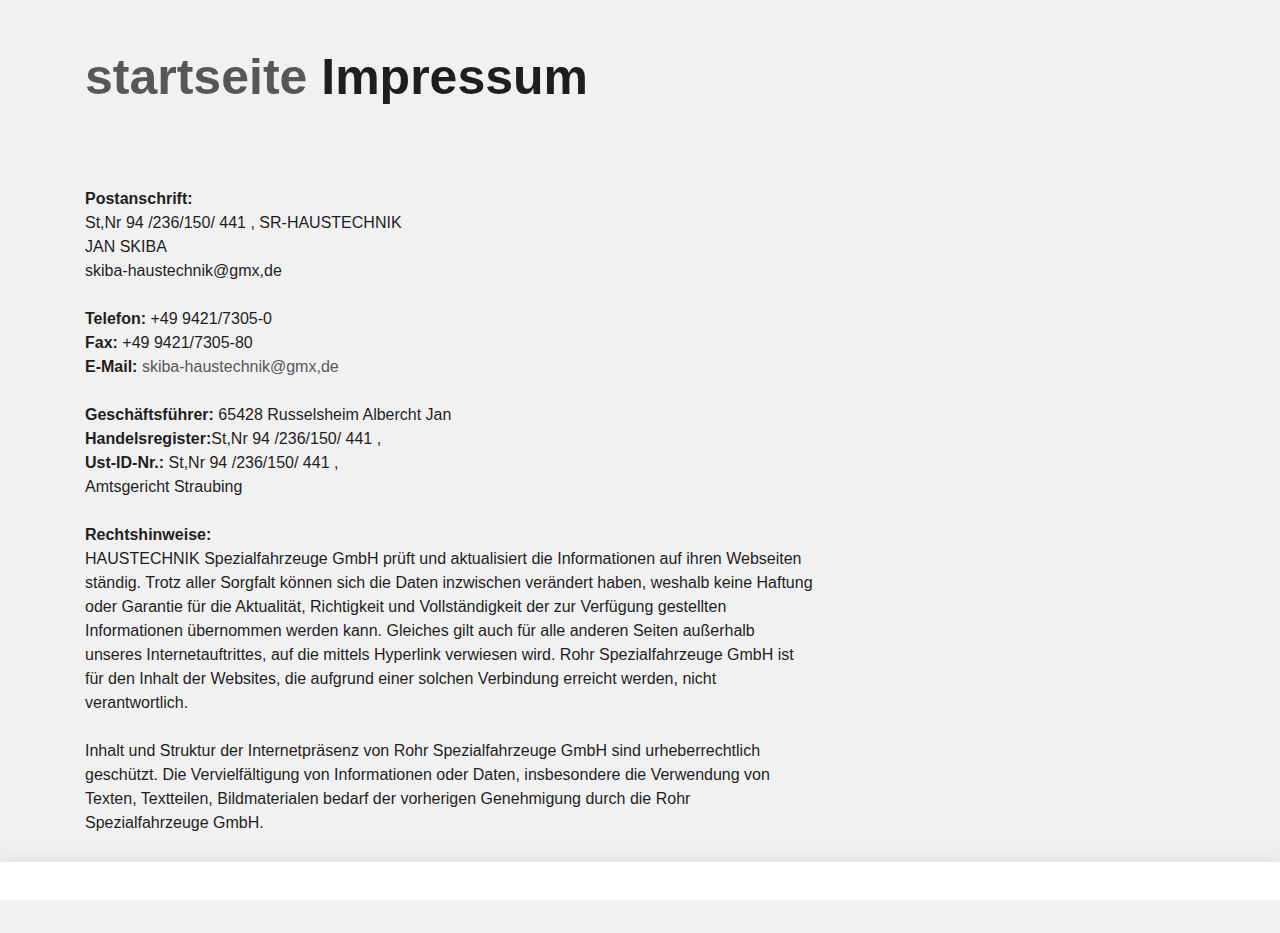
==== impressum.html @ 7ebee4a2 "Add files via upload" ====
<!DOCTYPE html>
 <html lang="de"><head><meta http-equiv="Content-Type" content="text/html; charset=UTF-8"><!--<base href="/">--><base href="."><title>Impressum - ROHR Spezialfahrzeuge</title><meta name="robots" content="index,follow,noodp"><meta name="content-language" content="de"><meta http-equiv="X-UA-Compatible" content="IE=EDGE"><meta name="og:type" content="website"><meta name="fb:app_id" content="1234567890"><meta name="robots" content="index,follow,noodp"><meta name="description" content="Die ROHR Spezialfahrzeuge GmbH aus Deutschland zählt zu den international führenden Herstellern im Bereich Kühlkofferfahrzeuge, Tankfahrzeuge, Flugfeldtankfahrzeuge und Militärtankfahrzeuge."><meta name="author" content="Rohr Spezialfahrzeuge"><meta property="og:title" content="Impressum"><meta property="og:site_name" content="ROHR Spezialfahrzeuge GmbH"><meta property="og:image" content="http://www.rohr-spezialfahrzeuge.com/facebook_og.png"><meta property="og:description" content="Die ROHR Spezialfahrzeuge GmbH aus Deutschland zählt zu den international führenden Herstellern im Bereich Kühlkofferfahrzeuge, Tankfahrzeuge, Flugfeldtankfahrzeuge und Militärtankfahrzeuge."><link rel="canonical" href="http://www.rohr-spezialfahrzeuge.com/de/impressum/"><meta name="viewport" content="width=device-width, initial-scale=1"><link rel="apple-touch-icon" sizes="180x180" href="https://www.rohr-spezialfahrzeuge.com/apple-touch-icon.png"><link rel="icon" type="image/png" href="https://www.rohr-spezialfahrzeuge.com/favicon-32x32.png" sizes="32x32"><link rel="icon" type="image/png" href="https://www.rohr-spezialfahrzeuge.com/favicon-16x16.png" sizes="16x16"><link rel="manifest" href="https://www.rohr-spezialfahrzeuge.com/manifest.json"><link rel="mask-icon" href="https://www.rohr-spezialfahrzeuge.com/safari-pinned-tab.svg" color="#d82022"><meta name="theme-color" content="#d82022"><link rel="stylesheet" href="Impressum - ROHR Spezialfahrzeuge_files/app.min.css"><style type="text/css" id="operaUserStyle"></style><link rel="modulepreload" as="script" crossorigin="" href="https://www.rohr-spezialfahrzeuge.com/fileadmin/build/assets/EventCountdown-c8544bce.js"><link rel="stylesheet" href="Impressum - ROHR Spezialfahrzeuge_files/EventCountdown.css">

 <style type="text/css">
@font-face {
  font-weight: 400;
  font-style:  normal;
  font-family: circular;

  src: url('chrome-extension://liecbddmkiiihnedobmlmillhodjkdmb/fonts/CircularXXWeb-Book.woff2') format('woff2');
}

@font-face {
  font-weight: 700;
  font-style:  normal;
  font-family: circular;

  src: url('chrome-extension://liecbddmkiiihnedobmlmillhodjkdmb/fonts/CircularXXWeb-Bold.woff2') format('woff2');
}</style><link rel="stylesheet" type="text/css" href="Impressum - ROHR Spezialfahrzeuge_files/676.5181.c.css"><link rel="stylesheet" type="text/css" href="Impressum - ROHR Spezialfahrzeuge_files/ui.e8db.c.css"><link rel="stylesheet" type="text/css" href="Impressum - ROHR Spezialfahrzeuge_files/233.362b.c.css"></head>
<!--[if IE 9]><body
class="ie9"><![endif]--><!--[if (gt IE 9)|!(IE)]><!--><body><!--<![endif]-->
<header id="h"> <nav id="mobile-menu" class="navbar navbar-mobile navbar-dark visible-md-down"><ul class="nav nav-stacked"><li class="nav-item has-sub"><a href="https://www.rohr-spezialfahrzeuge.com/de/kuehlfahrzeuge/" data-toggle="collapse" data-target="#collapse-7" role="button" aria-haspopup="true" aria-expanded="false" class="nav-link">Produkte<i class="icn icn-arrow_down"></i></a><div id="collapse-7" class="collapse"><ul class="nav nav-stacked text-xs-right"><li class="nav-item"><a href="https://www.rohr-spezialfahrzeuge.com/de/kuehlfahrzeuge/" class="nav-link">Kühlfahrzeuge</a></li><li class="nav-item"><a href="https://www.rohr-spezialfahrzeuge.com/de/strassentankfahrzeuge/" class="nav-link">Straßentankfahrzeuge</a></li><li class="nav-item"><a href="https://www.rohr-spezialfahrzeuge.com/de/flugfeldtankfahrzeuge/" class="nav-link">Flugfeldtankfahrzeuge</a></li><li class="nav-item"><a href="https://www.rohr-spezialfahrzeuge.com/de/militaertankfahrzeuge/" class="nav-link">Militärtankfahrzeuge</a></li></ul></div></li><li class="nav-item has-sub"><a href="https://www.rohr-spezialfahrzeuge.com/de/servicenetz/" data-toggle="collapse" data-target="#collapse-8" role="button" aria-haspopup="true" aria-expanded="false" class="nav-link">Service<i class="icn icn-arrow_down"></i></a><div id="collapse-8" class="collapse"><ul class="nav nav-stacked text-xs-right"><li class="nav-item"><a href="https://www.rohr-spezialfahrzeuge.com/de/servicenetz/" class="nav-link">Servicenetz</a></li><li class="nav-item"><a href="https://www.rohr-spezialfahrzeuge.com/de/kundendienst/" class="nav-link">Kundendienst</a></li><li class="nav-item"><a href="https://www.rohr-spezialfahrzeuge.com/de/ersatzteile/" class="nav-link">Ersatzteile</a></li><li class="nav-item"><a href="https://www.rohr-spezialfahrzeuge.com/de/reparatur/" class="nav-link">Reparatur</a></li><li class="nav-item"><a href="https://www.rohr-spezialfahrzeuge.com/de/fahrzeugsanierungen/" class="nav-link">Fahrzeugsanierungen</a></li></ul></div></li><li class="nav-item has-sub"><a href="https://www.rohr-spezialfahrzeuge.com/de/ueber-rohr/" data-toggle="collapse" data-target="#collapse-9" role="button" aria-haspopup="true" aria-expanded="false" class="nav-link">Unternehmen<i class="icn icn-arrow_down"></i></a><div id="collapse-9" class="collapse"><ul class="nav nav-stacked text-xs-right"><li class="nav-item"><a href="https://www.rohr-spezialfahrzeuge.com/de/ueber-rohr/" class="nav-link">Über ROHR</a></li><li class="nav-item"><a href="https://www.rohr-spezialfahrzeuge.com/de/b2b/" class="nav-link">B2B</a></li><li class="nav-item"><a href="https://www.rohr-spezialfahrzeuge.com/de/medien/" class="nav-link">Medien</a></li><li class="nav-item"><a href="https://www.rohr-spezialfahrzeuge.com/de/zertifikate/" class="nav-link">Zertifikate</a></li></ul></div></li>
  
 </nav></header><div id="site-content"><div class="page">
<a id="c9"></a><div class="container m-y-1"><div class="content-text "><div class="row"><div class="col-xs-12 col-md-10 col-xxl-8"><h2 class="no-border">
  <a href="index.html">startseite</a>
  
  Impressum</h2></div></div></div></div><div class="container slot-two-columns"><div class="row"><div class="col-xs-12 col-md-8">
<a id="c8"></a><div class="content-text m-b-1"><div class="row"><div class="col-sm-12"><p class="bodytext"><strong>Postanschrift:</strong><br> St,Nr 94 /236/150/ 441 , SR-HAUSTECHNIK <br> JAN SKIBA<br> skiba-haustechnik@gmx,de</p><p class="bodytext">&nbsp;</p><p class="bodytext"><strong>Telefon:</strong> +49 9421/7305-0<br> <strong>Fax:</strong> +49 9421/7305-80<br> <strong>E-Mail:</strong> <a href="mailto:info@rohr-spezialfahrzeuge.com">skiba-haustechnik@gmx,de</a></p><p class="bodytext">&nbsp;</p><p class="bodytext"><strong>Geschäftsführer:</strong>  65428 Russelsheim Albercht Jan
  
  
  
  <br> <strong>Handelsregister:</strong>St,Nr 94 /236/150/ 441 ,<br> <strong>Ust-ID-Nr.:</strong> St,Nr 94 /236/150/ 441 ,<br>  Amtsgericht Straubing<br> <br> <strong>Rechtshinweise:</strong><br> HAUSTECHNIK Spezialfahrzeuge GmbH prüft und aktualisiert die Informationen auf ihren Webseiten ständig. Trotz aller Sorgfalt können sich die Daten inzwischen verändert haben, weshalb keine Haftung oder Garantie für die Aktualität, Richtigkeit und Vollständigkeit der zur Verfügung gestellten Informationen übernommen werden kann. Gleiches gilt auch für alle anderen Seiten außerhalb unseres Internetauftrittes, auf die mittels Hyperlink verwiesen wird. Rohr Spezialfahrzeuge GmbH ist für den Inhalt der Websites, die aufgrund einer solchen Verbindung erreicht werden, nicht verantwortlich.<br> <br> Inhalt und Struktur der Internetpräsenz von Rohr Spezialfahrzeuge GmbH sind urheberrechtlich geschützt. Die Vervielfältigung von Informationen oder Daten, insbesondere die Verwendung von Texten, Textteilen, Bildmaterialen bedarf der vorherigen Genehmigung durch die Rohr Spezialfahrzeuge GmbH.<br> <br>   </p></div></div></div></div><div class="col-xs-12 col-md-4"></div></div></div></div></div>
  <script>var t3 = {
  id: 5,
  type: 0,
  lang: 0
};
window.cookieconsent_options = {
  message:"Wir möchten Ihnen den bestmöglichen Service bieten. Dazu speichern wir Informationen über Ihren Besuch in sogenannten Cookies. Durch die Nutzung dieser Webseite erklären Sie sich mit der Verwendung von Cookies einverstanden. <a href=/de/datenschutzerklaerung/>Datenschutzerklärung</a>",
  dismiss:"Verstanden!",
  learnMore:"Mehr Informationen",
  link:null,
  theme:null
};</script> <script type="module" src="./Impressum - ROHR Spezialfahrzeuge_files/app.min.js.téléchargé"></script><script></script><script src="./Impressum - ROHR Spezialfahrzeuge_files/banner.js.téléchargé" data-cookiefirst-key="1eafcaf3-7a5d-4e7d-9ab6-0aec67dd1686"></script> <div id="loom-companion-mv3" ext-id="liecbddmkiiihnedobmlmillhodjkdmb"><section id="shadow-host-companion"><template shadowrootmode="open"><div id="inner-shadow-companion"><div class="css-0" id="tooltip-mount-layer-companion"></div><style data-emotion="companion-global"></style><style data-emotion="companion" data-s=""></style><style>
            
    #inner-shadow-companion {
      font-size: 100%;
    }
    #inner-shadow-companion {
      font-family: circular, -apple-system, BlinkMacSystemFont, Segoe UI,
        sans-serif;
      color: var(--lns-color-body);
      
  font-size: var(--lns-fontSize-medium);
  line-height: var(--lns-lineHeight-medium);
;
      font-feature-settings: 'ss08' on;
    }

    #inner-shadow-companion *,
    #inner-shadow-companion *:before,
    #inner-shadow-companion *:after {
      box-sizing: border-box;
    }

    #inner-shadow-companion * {
      -webkit-font-smoothing: antialiased;
      -moz-osx-font-smoothing: grayscale;
      letter-spacing: calc(0.6px - 0.05em);
    }

    
    #inner-shadow-companion,
    .theme-light,
    [data-lens-theme="light"] {
      --lns-color-primary: var(--lns-themeLight-color-primary);--lns-color-primaryHover: var(--lns-themeLight-color-primaryHover);--lns-color-primaryActive: var(--lns-themeLight-color-primaryActive);--lns-color-body: var(--lns-themeLight-color-body);--lns-color-bodyDimmed: var(--lns-themeLight-color-bodyDimmed);--lns-color-background: var(--lns-themeLight-color-background);--lns-color-backgroundHover: var(--lns-themeLight-color-backgroundHover);--lns-color-backgroundActive: var(--lns-themeLight-color-backgroundActive);--lns-color-backgroundSecondary: var(--lns-themeLight-color-backgroundSecondary);--lns-color-backgroundSecondary2: var(--lns-themeLight-color-backgroundSecondary2);--lns-color-overlay: var(--lns-themeLight-color-overlay);--lns-color-border: var(--lns-themeLight-color-border);--lns-color-focusRing: var(--lns-themeLight-color-focusRing);--lns-color-record: var(--lns-themeLight-color-record);--lns-color-recordHover: var(--lns-themeLight-color-recordHover);--lns-color-recordActive: var(--lns-themeLight-color-recordActive);--lns-color-info: var(--lns-themeLight-color-info);--lns-color-success: var(--lns-themeLight-color-success);--lns-color-warning: var(--lns-themeLight-color-warning);--lns-color-danger: var(--lns-themeLight-color-danger);--lns-color-dangerHover: var(--lns-themeLight-color-dangerHover);--lns-color-dangerActive: var(--lns-themeLight-color-dangerActive);--lns-color-backdrop: var(--lns-themeLight-color-backdrop);--lns-color-backdropDark: var(--lns-themeLight-color-backdropDark);--lns-color-backdropTwilight: var(--lns-themeLight-color-backdropTwilight);--lns-color-disabledContent: var(--lns-themeLight-color-disabledContent);--lns-color-highlight: var(--lns-themeLight-color-highlight);--lns-color-disabledBackground: var(--lns-themeLight-color-disabledBackground);--lns-color-formFieldBorder: var(--lns-themeLight-color-formFieldBorder);--lns-color-formFieldBackground: var(--lns-themeLight-color-formFieldBackground);--lns-color-buttonBorder: var(--lns-themeLight-color-buttonBorder);--lns-color-upgrade: var(--lns-themeLight-color-upgrade);--lns-color-upgradeHover: var(--lns-themeLight-color-upgradeHover);--lns-color-upgradeActive: var(--lns-themeLight-color-upgradeActive);--lns-color-tabBackground: var(--lns-themeLight-color-tabBackground);--lns-color-discoveryBackground: var(--lns-themeLight-color-discoveryBackground);--lns-color-discoveryLightBackground: var(--lns-themeLight-color-discoveryLightBackground);--lns-color-discoveryTitle: var(--lns-themeLight-color-discoveryTitle);--lns-color-discoveryHighlight: var(--lns-themeLight-color-discoveryHighlight);
    }

    .theme-dark,
    [data-lens-theme="dark"] {
      --lns-color-primary: var(--lns-themeDark-color-primary);--lns-color-primaryHover: var(--lns-themeDark-color-primaryHover);--lns-color-primaryActive: var(--lns-themeDark-color-primaryActive);--lns-color-body: var(--lns-themeDark-color-body);--lns-color-bodyDimmed: var(--lns-themeDark-color-bodyDimmed);--lns-color-background: var(--lns-themeDark-color-background);--lns-color-backgroundHover: var(--lns-themeDark-color-backgroundHover);--lns-color-backgroundActive: var(--lns-themeDark-color-backgroundActive);--lns-color-backgroundSecondary: var(--lns-themeDark-color-backgroundSecondary);--lns-color-backgroundSecondary2: var(--lns-themeDark-color-backgroundSecondary2);--lns-color-overlay: var(--lns-themeDark-color-overlay);--lns-color-border: var(--lns-themeDark-color-border);--lns-color-focusRing: var(--lns-themeDark-color-focusRing);--lns-color-record: var(--lns-themeDark-color-record);--lns-color-recordHover: var(--lns-themeDark-color-recordHover);--lns-color-recordActive: var(--lns-themeDark-color-recordActive);--lns-color-info: var(--lns-themeDark-color-info);--lns-color-success: var(--lns-themeDark-color-success);--lns-color-warning: var(--lns-themeDark-color-warning);--lns-color-danger: var(--lns-themeDark-color-danger);--lns-color-dangerHover: var(--lns-themeDark-color-dangerHover);--lns-color-dangerActive: var(--lns-themeDark-color-dangerActive);--lns-color-backdrop: var(--lns-themeDark-color-backdrop);--lns-color-backdropDark: var(--lns-themeDark-color-backdropDark);--lns-color-backdropTwilight: var(--lns-themeDark-color-backdropTwilight);--lns-color-disabledContent: var(--lns-themeDark-color-disabledContent);--lns-color-highlight: var(--lns-themeDark-color-highlight);--lns-color-disabledBackground: var(--lns-themeDark-color-disabledBackground);--lns-color-formFieldBorder: var(--lns-themeDark-color-formFieldBorder);--lns-color-formFieldBackground: var(--lns-themeDark-color-formFieldBackground);--lns-color-buttonBorder: var(--lns-themeDark-color-buttonBorder);--lns-color-upgrade: var(--lns-themeDark-color-upgrade);--lns-color-upgradeHover: var(--lns-themeDark-color-upgradeHover);--lns-color-upgradeActive: var(--lns-themeDark-color-upgradeActive);--lns-color-tabBackground: var(--lns-themeDark-color-tabBackground);--lns-color-discoveryBackground: var(--lns-themeDark-color-discoveryBackground);--lns-color-discoveryLightBackground: var(--lns-themeDark-color-discoveryLightBackground);--lns-color-discoveryTitle: var(--lns-themeDark-color-discoveryTitle);--lns-color-discoveryHighlight: var(--lns-themeDark-color-discoveryHighlight);
    }
  

    
    #inner-shadow-companion {
      --lns-fontWeight-book:400;--lns-fontWeight-bold:700;--lns-unit:0.5rem;--lns-fontSize-small:calc(1.5 * var(--lns-unit, 8px));--lns-lineHeight-small:1.5;--lns-fontSize-body-sm:calc(1.5 * var(--lns-unit, 8px));--lns-lineHeight-body-sm:1.5;--lns-fontSize-medium:calc(1.75 * var(--lns-unit, 8px));--lns-lineHeight-medium:1.6;--lns-fontSize-body-md:calc(1.75 * var(--lns-unit, 8px));--lns-lineHeight-body-md:1.6;--lns-fontSize-large:calc(2.25 * var(--lns-unit, 8px));--lns-lineHeight-large:1.45;--lns-fontSize-body-lg:calc(2.25 * var(--lns-unit, 8px));--lns-lineHeight-body-lg:1.45;--lns-fontSize-xlarge:calc(3 * var(--lns-unit, 8px));--lns-lineHeight-xlarge:1.35;--lns-fontSize-heading-sm:calc(3 * var(--lns-unit, 8px));--lns-lineHeight-heading-sm:1.35;--lns-fontSize-xxlarge:calc(4 * var(--lns-unit, 8px));--lns-lineHeight-xxlarge:1.2;--lns-fontSize-heading-md:calc(4 * var(--lns-unit, 8px));--lns-lineHeight-heading-md:1.2;--lns-fontSize-xxxlarge:calc(6 * var(--lns-unit, 8px));--lns-lineHeight-xxxlarge:1.15;--lns-fontSize-heading-lg:calc(6 * var(--lns-unit, 8px));--lns-lineHeight-heading-lg:1.15;--lns-radius-medium:calc(1 * var(--lns-unit, 8px));--lns-radius-large:calc(2 * var(--lns-unit, 8px));--lns-radius-xlarge:calc(3 * var(--lns-unit, 8px));--lns-radius-full:calc(999 * var(--lns-unit, 8px));--lns-shadow-small:0 calc(0.5 * var(--lns-unit, 8px)) calc(1.25 * var(--lns-unit, 8px)) hsla(0, 0%, 0%, 0.05);--lns-shadow-medium:0 calc(0.5 * var(--lns-unit, 8px)) calc(1.25 * var(--lns-unit, 8px)) hsla(0, 0%, 0%, 0.1);--lns-shadow-large:0 calc(0.75 * var(--lns-unit, 8px)) calc(3 * var(--lns-unit, 8px)) hsla(0, 0%, 0%, 0.1);--lns-space-xsmall:calc(0.5 * var(--lns-unit, 8px));--lns-space-small:calc(1 * var(--lns-unit, 8px));--lns-space-medium:calc(2 * var(--lns-unit, 8px));--lns-space-large:calc(3 * var(--lns-unit, 8px));--lns-space-xlarge:calc(5 * var(--lns-unit, 8px));--lns-space-xxlarge:calc(8 * var(--lns-unit, 8px));--lns-formFieldBorderWidth:1px;--lns-formFieldBorderWidthFocus:2px;--lns-formFieldHeight:calc(4.5 * var(--lns-unit, 8px));--lns-formFieldRadius:calc(2.25 * var(--lns-unit, 8px));--lns-formFieldHorizontalPadding:calc(2 * var(--lns-unit, 8px));--lns-formFieldBorderShadow:
    inset 0 0 0 var(--lns-formFieldBorderWidth) var(--lns-color-formFieldBorder)
  ;--lns-formFieldBorderShadowFocus:
    inset 0 0 0 var(--lns-formFieldBorderWidthFocus) var(--lns-color-blurple),
    0 0 0 var(--lns-formFieldBorderWidthFocus) var(--lns-color-focusRing)
  ;--lns-color-red:hsla(11,80%,45%,1);--lns-color-blurpleLight:hsla(240,83.3%,95.3%,1);--lns-color-blurpleMedium:hsla(242,81%,87.6%,1);--lns-color-blurple:hsla(242,88.4%,66.3%,1);--lns-color-blurpleDark:hsla(242,87.6%,62%,1);--lns-color-blurpleStrong:hsla(252,46%,33%,1);--lns-color-offWhite:hsla(45,36.4%,95.7%,1);--lns-color-blueLight:hsla(206,58.3%,85.9%,1);--lns-color-blue:hsla(206,100%,73.3%,1);--lns-color-blueDark:hsla(206,29.5%,33.9%,1);--lns-color-orangeLight:hsla(6,100%,89.6%,1);--lns-color-orange:hsla(11,100%,62.2%,1);--lns-color-orangeDark:hsla(11,79.9%,64.9%,1);--lns-color-tealLight:hsla(180,20%,67.6%,1);--lns-color-teal:hsla(180,51.4%,51.6%,1);--lns-color-tealDark:hsla(180,16.2%,22.9%,1);--lns-color-yellowLight:hsla(39,100%,87.8%,1);--lns-color-yellow:hsla(50,100%,57.3%,1);--lns-color-yellowDark:hsla(39,100%,68%,1);--lns-color-grey8:hsla(0,0%,13%,1);--lns-color-grey7:hsla(246,16%,26%,1);--lns-color-grey6:hsla(252,13%,46%,1);--lns-color-grey5:hsla(240,7%,62%,1);--lns-color-grey4:hsla(259,12%,75%,1);--lns-color-grey3:hsla(260,11%,85%,1);--lns-color-grey2:hsla(260,11%,95%,1);--lns-color-grey1:hsla(240,7%,97%,1);--lns-color-white:hsla(0,0%,100%,1);--lns-themeLight-color-primary:hsla(242,88.4%,66.3%,1);--lns-themeLight-color-primaryHover:hsla(242,88.4%,56.3%,1);--lns-themeLight-color-primaryActive:hsla(242,88.4%,45.3%,1);--lns-themeLight-color-body:hsla(0,0%,13%,1);--lns-themeLight-color-bodyDimmed:hsla(252,13%,46%,1);--lns-themeLight-color-background:hsla(0,0%,100%,1);--lns-themeLight-color-backgroundHover:hsla(246,16%,26%,0.1);--lns-themeLight-color-backgroundActive:hsla(246,16%,26%,0.3);--lns-themeLight-color-backgroundSecondary:hsla(246,16%,26%,0.04);--lns-themeLight-color-backgroundSecondary2:hsla(45,34%,78%,0.2);--lns-themeLight-color-overlay:hsla(0,0%,100%,1);--lns-themeLight-color-border:hsla(252,13%,46%,0.2);--lns-themeLight-color-focusRing:hsla(242,88.4%,66.3%,0.5);--lns-themeLight-color-record:hsla(11,100%,62.2%,1);--lns-themeLight-color-recordHover:hsla(11,100%,52.2%,1);--lns-themeLight-color-recordActive:hsla(11,100%,42.2%,1);--lns-themeLight-color-info:hsla(206,100%,73.3%,1);--lns-themeLight-color-success:hsla(180,51.4%,51.6%,1);--lns-themeLight-color-warning:hsla(39,100%,68%,1);--lns-themeLight-color-danger:hsla(11,80%,45%,1);--lns-themeLight-color-dangerHover:hsla(11,80%,38%,1);--lns-themeLight-color-dangerActive:hsla(11,80%,31%,1);--lns-themeLight-color-backdrop:hsla(0,0%,13%,0.5);--lns-themeLight-color-backdropDark:hsla(0,0%,13%,0.9);--lns-themeLight-color-backdropTwilight:hsla(245,44.8%,46.9%,0.8);--lns-themeLight-color-disabledContent:hsla(240,7%,62%,1);--lns-themeLight-color-highlight:hsla(240,83.3%,66.3%,0.15);--lns-themeLight-color-disabledBackground:hsla(260,11%,95%,1);--lns-themeLight-color-formFieldBorder:hsla(260,11%,85%,1);--lns-themeLight-color-formFieldBackground:hsla(0,0%,100%,1);--lns-themeLight-color-buttonBorder:hsla(252,13%,46%,0.25);--lns-themeLight-color-upgrade:hsla(206,100%,93%,1);--lns-themeLight-color-upgradeHover:hsla(206,100%,85%,1);--lns-themeLight-color-upgradeActive:hsla(206,100%,77%,1);--lns-themeLight-color-tabBackground:hsla(252,13%,46%,0.15);--lns-themeLight-color-discoveryBackground:hsla(206,100%,93%,1);--lns-themeLight-color-discoveryLightBackground:hsla(206,100%,97%,1);--lns-themeLight-color-discoveryTitle:hsla(0,0%,13%,1);--lns-themeLight-color-discoveryHighlight:hsla(206,100%,77%,0.3);--lns-themeDark-color-primary:hsla(242,87%,73%,1);--lns-themeDark-color-primaryHover:hsla(242,88.4%,56.3%,1);--lns-themeDark-color-primaryActive:hsla(242,88.4%,45.3%,1);--lns-themeDark-color-body:hsla(240,7%,97%,1);--lns-themeDark-color-bodyDimmed:hsla(240,7%,62%,1);--lns-themeDark-color-background:hsla(0,0%,13%,1);--lns-themeDark-color-backgroundHover:hsla(0,0%,100%,0.1);--lns-themeDark-color-backgroundActive:hsla(0,0%,100%,0.2);--lns-themeDark-color-backgroundSecondary:hsla(0,0%,100%,0.04);--lns-themeDark-color-backgroundSecondary2:hsla(45,13%,44%,0.2);--lns-themeDark-color-overlay:hsla(0,0%,20%,1);--lns-themeDark-color-border:hsla(259,12%,75%,0.2);--lns-themeDark-color-focusRing:hsla(242,88.4%,66.3%,0.5);--lns-themeDark-color-record:hsla(11,100%,62.2%,1);--lns-themeDark-color-recordHover:hsla(11,100%,52.2%,1);--lns-themeDark-color-recordActive:hsla(11,100%,42.2%,1);--lns-themeDark-color-info:hsla(206,100%,73.3%,1);--lns-themeDark-color-success:hsla(180,51.4%,51.6%,1);--lns-themeDark-color-warning:hsla(39,100%,68%,1);--lns-themeDark-color-danger:hsla(11,80%,45%,1);--lns-themeDark-color-dangerHover:hsla(11,80%,38%,1);--lns-themeDark-color-dangerActive:hsla(11,80%,31%,1);--lns-themeDark-color-backdrop:hsla(0,0%,13%,0.5);--lns-themeDark-color-backdropDark:hsla(0,0%,13%,0.9);--lns-themeDark-color-backdropTwilight:hsla(245,44.8%,46.9%,0.8);--lns-themeDark-color-disabledContent:hsla(240,7%,62%,1);--lns-themeDark-color-highlight:hsla(240,83.3%,66.3%,0.15);--lns-themeDark-color-disabledBackground:hsla(252,13%,23%,1);--lns-themeDark-color-formFieldBorder:hsla(252,13%,46%,1);--lns-themeDark-color-formFieldBackground:hsla(0,0%,13%,1);--lns-themeDark-color-buttonBorder:hsla(0,0%,100%,0.25);--lns-themeDark-color-upgrade:hsla(206,92%,81%,1);--lns-themeDark-color-upgradeHover:hsla(206,92%,74%,1);--lns-themeDark-color-upgradeActive:hsla(206,92%,67%,1);--lns-themeDark-color-tabBackground:hsla(0,0%,100%,0.15);--lns-themeDark-color-discoveryBackground:hsla(206,92%,81%,1);--lns-themeDark-color-discoveryLightBackground:hsla(0,0%,13%,1);--lns-themeDark-color-discoveryTitle:hsla(206,100%,73.3%,1);--lns-themeDark-color-discoveryHighlight:hsla(206,100%,77%,0.3);
    }
  

    .c\:red{color:var(--lns-color-red)}.c\:blurpleLight{color:var(--lns-color-blurpleLight)}.c\:blurpleMedium{color:var(--lns-color-blurpleMedium)}.c\:blurple{color:var(--lns-color-blurple)}.c\:blurpleDark{color:var(--lns-color-blurpleDark)}.c\:blurpleStrong{color:var(--lns-color-blurpleStrong)}.c\:offWhite{color:var(--lns-color-offWhite)}.c\:blueLight{color:var(--lns-color-blueLight)}.c\:blue{color:var(--lns-color-blue)}.c\:blueDark{color:var(--lns-color-blueDark)}.c\:orangeLight{color:var(--lns-color-orangeLight)}.c\:orange{color:var(--lns-color-orange)}.c\:orangeDark{color:var(--lns-color-orangeDark)}.c\:tealLight{color:var(--lns-color-tealLight)}.c\:teal{color:var(--lns-color-teal)}.c\:tealDark{color:var(--lns-color-tealDark)}.c\:yellowLight{color:var(--lns-color-yellowLight)}.c\:yellow{color:var(--lns-color-yellow)}.c\:yellowDark{color:var(--lns-color-yellowDark)}.c\:grey8{color:var(--lns-color-grey8)}.c\:grey7{color:var(--lns-color-grey7)}.c\:grey6{color:var(--lns-color-grey6)}.c\:grey5{color:var(--lns-color-grey5)}.c\:grey4{color:var(--lns-color-grey4)}.c\:grey3{color:var(--lns-color-grey3)}.c\:grey2{color:var(--lns-color-grey2)}.c\:grey1{color:var(--lns-color-grey1)}.c\:white{color:var(--lns-color-white)}.c\:primary{color:var(--lns-color-primary)}.c\:primaryHover{color:var(--lns-color-primaryHover)}.c\:primaryActive{color:var(--lns-color-primaryActive)}.c\:body{color:var(--lns-color-body)}.c\:bodyDimmed{color:var(--lns-color-bodyDimmed)}.c\:background{color:var(--lns-color-background)}.c\:backgroundHover{color:var(--lns-color-backgroundHover)}.c\:backgroundActive{color:var(--lns-color-backgroundActive)}.c\:backgroundSecondary{color:var(--lns-color-backgroundSecondary)}.c\:backgroundSecondary2{color:var(--lns-color-backgroundSecondary2)}.c\:overlay{color:var(--lns-color-overlay)}.c\:border{color:var(--lns-color-border)}.c\:focusRing{color:var(--lns-color-focusRing)}.c\:record{color:var(--lns-color-record)}.c\:recordHover{color:var(--lns-color-recordHover)}.c\:recordActive{color:var(--lns-color-recordActive)}.c\:info{color:var(--lns-color-info)}.c\:success{color:var(--lns-color-success)}.c\:warning{color:var(--lns-color-warning)}.c\:danger{color:var(--lns-color-danger)}.c\:dangerHover{color:var(--lns-color-dangerHover)}.c\:dangerActive{color:var(--lns-color-dangerActive)}.c\:backdrop{color:var(--lns-color-backdrop)}.c\:backdropDark{color:var(--lns-color-backdropDark)}.c\:backdropTwilight{color:var(--lns-color-backdropTwilight)}.c\:disabledContent{color:var(--lns-color-disabledContent)}.c\:highlight{color:var(--lns-color-highlight)}.c\:disabledBackground{color:var(--lns-color-disabledBackground)}.c\:formFieldBorder{color:var(--lns-color-formFieldBorder)}.c\:formFieldBackground{color:var(--lns-color-formFieldBackground)}.c\:buttonBorder{color:var(--lns-color-buttonBorder)}.c\:upgrade{color:var(--lns-color-upgrade)}.c\:upgradeHover{color:var(--lns-color-upgradeHover)}.c\:upgradeActive{color:var(--lns-color-upgradeActive)}.c\:tabBackground{color:var(--lns-color-tabBackground)}.c\:discoveryBackground{color:var(--lns-color-discoveryBackground)}.c\:discoveryLightBackground{color:var(--lns-color-discoveryLightBackground)}.c\:discoveryTitle{color:var(--lns-color-discoveryTitle)}.c\:discoveryHighlight{color:var(--lns-color-discoveryHighlight)}.shadow\:small{box-shadow:var(--lns-shadow-small)}.shadow\:medium{box-shadow:var(--lns-shadow-medium)}.shadow\:large{box-shadow:var(--lns-shadow-large)}.radius\:medium{border-radius:var(--lns-radius-medium)}.radius\:large{border-radius:var(--lns-radius-large)}.radius\:xlarge{border-radius:var(--lns-radius-xlarge)}.radius\:full{border-radius:var(--lns-radius-full)}.bgc\:red{background-color:var(--lns-color-red)}.bgc\:blurpleLight{background-color:var(--lns-color-blurpleLight)}.bgc\:blurpleMedium{background-color:var(--lns-color-blurpleMedium)}.bgc\:blurple{background-color:var(--lns-color-blurple)}.bgc\:blurpleDark{background-color:var(--lns-color-blurpleDark)}.bgc\:blurpleStrong{background-color:var(--lns-color-blurpleStrong)}.bgc\:offWhite{background-color:var(--lns-color-offWhite)}.bgc\:blueLight{background-color:var(--lns-color-blueLight)}.bgc\:blue{background-color:var(--lns-color-blue)}.bgc\:blueDark{background-color:var(--lns-color-blueDark)}.bgc\:orangeLight{background-color:var(--lns-color-orangeLight)}.bgc\:orange{background-color:var(--lns-color-orange)}.bgc\:orangeDark{background-color:var(--lns-color-orangeDark)}.bgc\:tealLight{background-color:var(--lns-color-tealLight)}.bgc\:teal{background-color:var(--lns-color-teal)}.bgc\:tealDark{background-color:var(--lns-color-tealDark)}.bgc\:yellowLight{background-color:var(--lns-color-yellowLight)}.bgc\:yellow{background-color:var(--lns-color-yellow)}.bgc\:yellowDark{background-color:var(--lns-color-yellowDark)}.bgc\:grey8{background-color:var(--lns-color-grey8)}.bgc\:grey7{background-color:var(--lns-color-grey7)}.bgc\:grey6{background-color:var(--lns-color-grey6)}.bgc\:grey5{background-color:var(--lns-color-grey5)}.bgc\:grey4{background-color:var(--lns-color-grey4)}.bgc\:grey3{background-color:var(--lns-color-grey3)}.bgc\:grey2{background-color:var(--lns-color-grey2)}.bgc\:grey1{background-color:var(--lns-color-grey1)}.bgc\:white{background-color:var(--lns-color-white)}.bgc\:primary{background-color:var(--lns-color-primary)}.bgc\:primaryHover{background-color:var(--lns-color-primaryHover)}.bgc\:primaryActive{background-color:var(--lns-color-primaryActive)}.bgc\:body{background-color:var(--lns-color-body)}.bgc\:bodyDimmed{background-color:var(--lns-color-bodyDimmed)}.bgc\:background{background-color:var(--lns-color-background)}.bgc\:backgroundHover{background-color:var(--lns-color-backgroundHover)}.bgc\:backgroundActive{background-color:var(--lns-color-backgroundActive)}.bgc\:backgroundSecondary{background-color:var(--lns-color-backgroundSecondary)}.bgc\:backgroundSecondary2{background-color:var(--lns-color-backgroundSecondary2)}.bgc\:overlay{background-color:var(--lns-color-overlay)}.bgc\:border{background-color:var(--lns-color-border)}.bgc\:focusRing{background-color:var(--lns-color-focusRing)}.bgc\:record{background-color:var(--lns-color-record)}.bgc\:recordHover{background-color:var(--lns-color-recordHover)}.bgc\:recordActive{background-color:var(--lns-color-recordActive)}.bgc\:info{background-color:var(--lns-color-info)}.bgc\:success{background-color:var(--lns-color-success)}.bgc\:warning{background-color:var(--lns-color-warning)}.bgc\:danger{background-color:var(--lns-color-danger)}.bgc\:dangerHover{background-color:var(--lns-color-dangerHover)}.bgc\:dangerActive{background-color:var(--lns-color-dangerActive)}.bgc\:backdrop{background-color:var(--lns-color-backdrop)}.bgc\:backdropDark{background-color:var(--lns-color-backdropDark)}.bgc\:backdropTwilight{background-color:var(--lns-color-backdropTwilight)}.bgc\:disabledContent{background-color:var(--lns-color-disabledContent)}.bgc\:highlight{background-color:var(--lns-color-highlight)}.bgc\:disabledBackground{background-color:var(--lns-color-disabledBackground)}.bgc\:formFieldBorder{background-color:var(--lns-color-formFieldBorder)}.bgc\:formFieldBackground{background-color:var(--lns-color-formFieldBackground)}.bgc\:buttonBorder{background-color:var(--lns-color-buttonBorder)}.bgc\:upgrade{background-color:var(--lns-color-upgrade)}.bgc\:upgradeHover{background-color:var(--lns-color-upgradeHover)}.bgc\:upgradeActive{background-color:var(--lns-color-upgradeActive)}.bgc\:tabBackground{background-color:var(--lns-color-tabBackground)}.bgc\:discoveryBackground{background-color:var(--lns-color-discoveryBackground)}.bgc\:discoveryLightBackground{background-color:var(--lns-color-discoveryLightBackground)}.bgc\:discoveryTitle{background-color:var(--lns-color-discoveryTitle)}.bgc\:discoveryHighlight{background-color:var(--lns-color-discoveryHighlight)}.m\:0{margin:0}.m\:auto{margin:auto}.m\:xsmall{margin:var(--lns-space-xsmall)}.m\:small{margin:var(--lns-space-small)}.m\:medium{margin:var(--lns-space-medium)}.m\:large{margin:var(--lns-space-large)}.m\:xlarge{margin:var(--lns-space-xlarge)}.m\:xxlarge{margin:var(--lns-space-xxlarge)}.mt\:0{margin-top:0}.mt\:auto{margin-top:auto}.mt\:xsmall{margin-top:var(--lns-space-xsmall)}.mt\:small{margin-top:var(--lns-space-small)}.mt\:medium{margin-top:var(--lns-space-medium)}.mt\:large{margin-top:var(--lns-space-large)}.mt\:xlarge{margin-top:var(--lns-space-xlarge)}.mt\:xxlarge{margin-top:var(--lns-space-xxlarge)}.mb\:0{margin-bottom:0}.mb\:auto{margin-bottom:auto}.mb\:xsmall{margin-bottom:var(--lns-space-xsmall)}.mb\:small{margin-bottom:var(--lns-space-small)}.mb\:medium{margin-bottom:var(--lns-space-medium)}.mb\:large{margin-bottom:var(--lns-space-large)}.mb\:xlarge{margin-bottom:var(--lns-space-xlarge)}.mb\:xxlarge{margin-bottom:var(--lns-space-xxlarge)}.ml\:0{margin-left:0}.ml\:auto{margin-left:auto}.ml\:xsmall{margin-left:var(--lns-space-xsmall)}.ml\:small{margin-left:var(--lns-space-small)}.ml\:medium{margin-left:var(--lns-space-medium)}.ml\:large{margin-left:var(--lns-space-large)}.ml\:xlarge{margin-left:var(--lns-space-xlarge)}.ml\:xxlarge{margin-left:var(--lns-space-xxlarge)}.mr\:0{margin-right:0}.mr\:auto{margin-right:auto}.mr\:xsmall{margin-right:var(--lns-space-xsmall)}.mr\:small{margin-right:var(--lns-space-small)}.mr\:medium{margin-right:var(--lns-space-medium)}.mr\:large{margin-right:var(--lns-space-large)}.mr\:xlarge{margin-right:var(--lns-space-xlarge)}.mr\:xxlarge{margin-right:var(--lns-space-xxlarge)}.mx\:0{margin-left:0;margin-right:0}.mx\:auto{margin-left:auto;margin-right:auto}.mx\:xsmall{margin-left:var(--lns-space-xsmall);margin-right:var(--lns-space-xsmall)}.mx\:small{margin-left:var(--lns-space-small);margin-right:var(--lns-space-small)}.mx\:medium{margin-left:var(--lns-space-medium);margin-right:var(--lns-space-medium)}.mx\:large{margin-left:var(--lns-space-large);margin-right:var(--lns-space-large)}.mx\:xlarge{margin-left:var(--lns-space-xlarge);margin-right:var(--lns-space-xlarge)}.mx\:xxlarge{margin-left:var(--lns-space-xxlarge);margin-right:var(--lns-space-xxlarge)}.my\:0{margin-top:0;margin-bottom:0}.my\:auto{margin-top:auto;margin-bottom:auto}.my\:xsmall{margin-top:var(--lns-space-xsmall);margin-bottom:var(--lns-space-xsmall)}.my\:small{margin-top:var(--lns-space-small);margin-bottom:var(--lns-space-small)}.my\:medium{margin-top:var(--lns-space-medium);margin-bottom:var(--lns-space-medium)}.my\:large{margin-top:var(--lns-space-large);margin-bottom:var(--lns-space-large)}.my\:xlarge{margin-top:var(--lns-space-xlarge);margin-bottom:var(--lns-space-xlarge)}.my\:xxlarge{margin-top:var(--lns-space-xxlarge);margin-bottom:var(--lns-space-xxlarge)}.p\:0{padding:0}.p\:xsmall{padding:var(--lns-space-xsmall)}.p\:small{padding:var(--lns-space-small)}.p\:medium{padding:var(--lns-space-medium)}.p\:large{padding:var(--lns-space-large)}.p\:xlarge{padding:var(--lns-space-xlarge)}.p\:xxlarge{padding:var(--lns-space-xxlarge)}.pt\:0{padding-top:0}.pt\:xsmall{padding-top:var(--lns-space-xsmall)}.pt\:small{padding-top:var(--lns-space-small)}.pt\:medium{padding-top:var(--lns-space-medium)}.pt\:large{padding-top:var(--lns-space-large)}.pt\:xlarge{padding-top:var(--lns-space-xlarge)}.pt\:xxlarge{padding-top:var(--lns-space-xxlarge)}.pb\:0{padding-bottom:0}.pb\:xsmall{padding-bottom:var(--lns-space-xsmall)}.pb\:small{padding-bottom:var(--lns-space-small)}.pb\:medium{padding-bottom:var(--lns-space-medium)}.pb\:large{padding-bottom:var(--lns-space-large)}.pb\:xlarge{padding-bottom:var(--lns-space-xlarge)}.pb\:xxlarge{padding-bottom:var(--lns-space-xxlarge)}.pl\:0{padding-left:0}.pl\:xsmall{padding-left:var(--lns-space-xsmall)}.pl\:small{padding-left:var(--lns-space-small)}.pl\:medium{padding-left:var(--lns-space-medium)}.pl\:large{padding-left:var(--lns-space-large)}.pl\:xlarge{padding-left:var(--lns-space-xlarge)}.pl\:xxlarge{padding-left:var(--lns-space-xxlarge)}.pr\:0{padding-right:0}.pr\:xsmall{padding-right:var(--lns-space-xsmall)}.pr\:small{padding-right:var(--lns-space-small)}.pr\:medium{padding-right:var(--lns-space-medium)}.pr\:large{padding-right:var(--lns-space-large)}.pr\:xlarge{padding-right:var(--lns-space-xlarge)}.pr\:xxlarge{padding-right:var(--lns-space-xxlarge)}.px\:0{padding-left:0;padding-right:0}.px\:xsmall{padding-left:var(--lns-space-xsmall);padding-right:var(--lns-space-xsmall)}.px\:small{padding-left:var(--lns-space-small);padding-right:var(--lns-space-small)}.px\:medium{padding-left:var(--lns-space-medium);padding-right:var(--lns-space-medium)}.px\:large{padding-left:var(--lns-space-large);padding-right:var(--lns-space-large)}.px\:xlarge{padding-left:var(--lns-space-xlarge);padding-right:var(--lns-space-xlarge)}.px\:xxlarge{padding-left:var(--lns-space-xxlarge);padding-right:var(--lns-space-xxlarge)}.py\:0{padding-top:0;padding-bottom:0}.py\:xsmall{padding-top:var(--lns-space-xsmall);padding-bottom:var(--lns-space-xsmall)}.py\:small{padding-top:var(--lns-space-small);padding-bottom:var(--lns-space-small)}.py\:medium{padding-top:var(--lns-space-medium);padding-bottom:var(--lns-space-medium)}.py\:large{padding-top:var(--lns-space-large);padding-bottom:var(--lns-space-large)}.py\:xlarge{padding-top:var(--lns-space-xlarge);padding-bottom:var(--lns-space-xlarge)}.py\:xxlarge{padding-top:var(--lns-space-xxlarge);padding-bottom:var(--lns-space-xxlarge)}.text\:small{font-size:var(--lns-fontSize-small);line-height:var(--lns-lineHeight-small)}.text\:body-sm{font-size:var(--lns-fontSize-body-sm);line-height:var(--lns-lineHeight-body-sm)}.text\:medium{font-size:var(--lns-fontSize-medium);line-height:var(--lns-lineHeight-medium)}.text\:body-md{font-size:var(--lns-fontSize-body-md);line-height:var(--lns-lineHeight-body-md)}.text\:large{font-size:var(--lns-fontSize-large);line-height:var(--lns-lineHeight-large)}.text\:body-lg{font-size:var(--lns-fontSize-body-lg);line-height:var(--lns-lineHeight-body-lg)}.text\:xlarge{font-size:var(--lns-fontSize-xlarge);line-height:var(--lns-lineHeight-xlarge)}.text\:heading-sm{font-size:var(--lns-fontSize-heading-sm);line-height:var(--lns-lineHeight-heading-sm)}.text\:xxlarge{font-size:var(--lns-fontSize-xxlarge);line-height:var(--lns-lineHeight-xxlarge)}.text\:heading-md{font-size:var(--lns-fontSize-heading-md);line-height:var(--lns-lineHeight-heading-md)}.text\:xxxlarge{font-size:var(--lns-fontSize-xxxlarge);line-height:var(--lns-lineHeight-xxxlarge)}.text\:heading-lg{font-size:var(--lns-fontSize-heading-lg);line-height:var(--lns-lineHeight-heading-lg)}.weight\:book{font-weight:var(--lns-fontWeight-book)}.weight\:bold{font-weight:var(--lns-fontWeight-bold)}.text\:body{font-size:var(--lns-fontSize-body-md);line-height:var(--lns-lineHeight-body-md);font-weight:var(--lns-fontWeight-book)}.text\:title{font-size:var(--lns-fontSize-body-lg);line-height:var(--lns-lineHeight-body-lg);font-weight:var(--lns-fontWeight-bold)}.text\:mainTitle{font-size:var(--lns-fontSize-heading-md);line-height:var(--lns-lineHeight-heading-md);font-weight:var(--lns-fontWeight-bold)}.text\:left{text-align:left}.text\:right{text-align:right}.text\:center{text-align:center}.border{border:1px solid var(--lns-color-border)}.borderTop{border-top:1px solid var(--lns-color-border)}.borderBottom{border-bottom:1px solid var(--lns-color-border)}.borderLeft{border-left:1px solid var(--lns-color-border)}.borderRight{border-right:1px solid var(--lns-color-border)}.inline{display:inline}.block{display:block}.flex{display:flex}.inlineBlock{display:inline-block}.inlineFlex{display:inline-flex}.none{display:none}.flexWrap{flex-wrap:wrap}.flexDirection\:column{flex-direction:column}.flexDirection\:row{flex-direction:row}.items\:stretch{align-items:stretch}.items\:center{align-items:center}.items\:baseline{align-items:baseline}.items\:flexStart{align-items:flex-start}.items\:flexEnd{align-items:flex-end}.items\:selfStart{align-items:self-start}.items\:selfEnd{align-items:self-end}.justify\:flexStart{justify-content:flex-start}.justify\:flexEnd{justify-content:flex-end}.justify\:center{justify-content:center}.justify\:spaceBetween{justify-content:space-between}.justify\:spaceAround{justify-content:space-around}.justify\:spaceEvenly{justify-content:space-evenly}.grow\:0{flex-grow:0}.grow\:1{flex-grow:1}.shrink\:0{flex-shrink:0}.shrink\:1{flex-shrink:1}.self\:auto{align-self:auto}.self\:flexStart{align-self:flex-start}.self\:flexEnd{align-self:flex-end}.self\:center{align-self:center}.self\:baseline{align-self:baseline}.self\:stretch{align-self:stretch}.overflow\:hidden{overflow:hidden}.overflow\:auto{overflow:auto}.relative{position:relative}.absolute{position:absolute}.sticky{position:sticky}.fixed{position:fixed}.top\:0{top:0}.top\:auto{top:auto}.top\:xsmall{top:var(--lns-space-xsmall)}.top\:small{top:var(--lns-space-small)}.top\:medium{top:var(--lns-space-medium)}.top\:large{top:var(--lns-space-large)}.top\:xlarge{top:var(--lns-space-xlarge)}.top\:xxlarge{top:var(--lns-space-xxlarge)}.bottom\:0{bottom:0}.bottom\:auto{bottom:auto}.bottom\:xsmall{bottom:var(--lns-space-xsmall)}.bottom\:small{bottom:var(--lns-space-small)}.bottom\:medium{bottom:var(--lns-space-medium)}.bottom\:large{bottom:var(--lns-space-large)}.bottom\:xlarge{bottom:var(--lns-space-xlarge)}.bottom\:xxlarge{bottom:var(--lns-space-xxlarge)}.left\:0{left:0}.left\:auto{left:auto}.left\:xsmall{left:var(--lns-space-xsmall)}.left\:small{left:var(--lns-space-small)}.left\:medium{left:var(--lns-space-medium)}.left\:large{left:var(--lns-space-large)}.left\:xlarge{left:var(--lns-space-xlarge)}.left\:xxlarge{left:var(--lns-space-xxlarge)}.right\:0{right:0}.right\:auto{right:auto}.right\:xsmall{right:var(--lns-space-xsmall)}.right\:small{right:var(--lns-space-small)}.right\:medium{right:var(--lns-space-medium)}.right\:large{right:var(--lns-space-large)}.right\:xlarge{right:var(--lns-space-xlarge)}.right\:xxlarge{right:var(--lns-space-xxlarge)}.width\:auto{width:auto}.width\:full{width:100%}.width\:0{width:0}.minWidth\:0{min-width:0}.height\:auto{height:auto}.height\:full{height:100%}.height\:0{height:0}.ellipsis{overflow:hidden;text-overflow:ellipsis;white-space:nowrap}.srOnly{position:absolute;width:1px;height:1px;padding:0;margin:-1px;overflow:hidden;clip:rect(0, 0, 0, 0);white-space:nowrap;border-width:0}@media(min-width:31em){.xs-c\:red{color:var(--lns-color-red)}.xs-c\:blurpleLight{color:var(--lns-color-blurpleLight)}.xs-c\:blurpleMedium{color:var(--lns-color-blurpleMedium)}.xs-c\:blurple{color:var(--lns-color-blurple)}.xs-c\:blurpleDark{color:var(--lns-color-blurpleDark)}.xs-c\:blurpleStrong{color:var(--lns-color-blurpleStrong)}.xs-c\:offWhite{color:var(--lns-color-offWhite)}.xs-c\:blueLight{color:var(--lns-color-blueLight)}.xs-c\:blue{color:var(--lns-color-blue)}.xs-c\:blueDark{color:var(--lns-color-blueDark)}.xs-c\:orangeLight{color:var(--lns-color-orangeLight)}.xs-c\:orange{color:var(--lns-color-orange)}.xs-c\:orangeDark{color:var(--lns-color-orangeDark)}.xs-c\:tealLight{color:var(--lns-color-tealLight)}.xs-c\:teal{color:var(--lns-color-teal)}.xs-c\:tealDark{color:var(--lns-color-tealDark)}.xs-c\:yellowLight{color:var(--lns-color-yellowLight)}.xs-c\:yellow{color:var(--lns-color-yellow)}.xs-c\:yellowDark{color:var(--lns-color-yellowDark)}.xs-c\:grey8{color:var(--lns-color-grey8)}.xs-c\:grey7{color:var(--lns-color-grey7)}.xs-c\:grey6{color:var(--lns-color-grey6)}.xs-c\:grey5{color:var(--lns-color-grey5)}.xs-c\:grey4{color:var(--lns-color-grey4)}.xs-c\:grey3{color:var(--lns-color-grey3)}.xs-c\:grey2{color:var(--lns-color-grey2)}.xs-c\:grey1{color:var(--lns-color-grey1)}.xs-c\:white{color:var(--lns-color-white)}.xs-c\:primary{color:var(--lns-color-primary)}.xs-c\:primaryHover{color:var(--lns-color-primaryHover)}.xs-c\:primaryActive{color:var(--lns-color-primaryActive)}.xs-c\:body{color:var(--lns-color-body)}.xs-c\:bodyDimmed{color:var(--lns-color-bodyDimmed)}.xs-c\:background{color:var(--lns-color-background)}.xs-c\:backgroundHover{color:var(--lns-color-backgroundHover)}.xs-c\:backgroundActive{color:var(--lns-color-backgroundActive)}.xs-c\:backgroundSecondary{color:var(--lns-color-backgroundSecondary)}.xs-c\:backgroundSecondary2{color:var(--lns-color-backgroundSecondary2)}.xs-c\:overlay{color:var(--lns-color-overlay)}.xs-c\:border{color:var(--lns-color-border)}.xs-c\:focusRing{color:var(--lns-color-focusRing)}.xs-c\:record{color:var(--lns-color-record)}.xs-c\:recordHover{color:var(--lns-color-recordHover)}.xs-c\:recordActive{color:var(--lns-color-recordActive)}.xs-c\:info{color:var(--lns-color-info)}.xs-c\:success{color:var(--lns-color-success)}.xs-c\:warning{color:var(--lns-color-warning)}.xs-c\:danger{color:var(--lns-color-danger)}.xs-c\:dangerHover{color:var(--lns-color-dangerHover)}.xs-c\:dangerActive{color:var(--lns-color-dangerActive)}.xs-c\:backdrop{color:var(--lns-color-backdrop)}.xs-c\:backdropDark{color:var(--lns-color-backdropDark)}.xs-c\:backdropTwilight{color:var(--lns-color-backdropTwilight)}.xs-c\:disabledContent{color:var(--lns-color-disabledContent)}.xs-c\:highlight{color:var(--lns-color-highlight)}.xs-c\:disabledBackground{color:var(--lns-color-disabledBackground)}.xs-c\:formFieldBorder{color:var(--lns-color-formFieldBorder)}.xs-c\:formFieldBackground{color:var(--lns-color-formFieldBackground)}.xs-c\:buttonBorder{color:var(--lns-color-buttonBorder)}.xs-c\:upgrade{color:var(--lns-color-upgrade)}.xs-c\:upgradeHover{color:var(--lns-color-upgradeHover)}.xs-c\:upgradeActive{color:var(--lns-color-upgradeActive)}.xs-c\:tabBackground{color:var(--lns-color-tabBackground)}.xs-c\:discoveryBackground{color:var(--lns-color-discoveryBackground)}.xs-c\:discoveryLightBackground{color:var(--lns-color-discoveryLightBackground)}.xs-c\:discoveryTitle{color:var(--lns-color-discoveryTitle)}.xs-c\:discoveryHighlight{color:var(--lns-color-discoveryHighlight)}.xs-shadow\:small{box-shadow:var(--lns-shadow-small)}.xs-shadow\:medium{box-shadow:var(--lns-shadow-medium)}.xs-shadow\:large{box-shadow:var(--lns-shadow-large)}.xs-radius\:medium{border-radius:var(--lns-radius-medium)}.xs-radius\:large{border-radius:var(--lns-radius-large)}.xs-radius\:xlarge{border-radius:var(--lns-radius-xlarge)}.xs-radius\:full{border-radius:var(--lns-radius-full)}.xs-bgc\:red{background-color:var(--lns-color-red)}.xs-bgc\:blurpleLight{background-color:var(--lns-color-blurpleLight)}.xs-bgc\:blurpleMedium{background-color:var(--lns-color-blurpleMedium)}.xs-bgc\:blurple{background-color:var(--lns-color-blurple)}.xs-bgc\:blurpleDark{background-color:var(--lns-color-blurpleDark)}.xs-bgc\:blurpleStrong{background-color:var(--lns-color-blurpleStrong)}.xs-bgc\:offWhite{background-color:var(--lns-color-offWhite)}.xs-bgc\:blueLight{background-color:var(--lns-color-blueLight)}.xs-bgc\:blue{background-color:var(--lns-color-blue)}.xs-bgc\:blueDark{background-color:var(--lns-color-blueDark)}.xs-bgc\:orangeLight{background-color:var(--lns-color-orangeLight)}.xs-bgc\:orange{background-color:var(--lns-color-orange)}.xs-bgc\:orangeDark{background-color:var(--lns-color-orangeDark)}.xs-bgc\:tealLight{background-color:var(--lns-color-tealLight)}.xs-bgc\:teal{background-color:var(--lns-color-teal)}.xs-bgc\:tealDark{background-color:var(--lns-color-tealDark)}.xs-bgc\:yellowLight{background-color:var(--lns-color-yellowLight)}.xs-bgc\:yellow{background-color:var(--lns-color-yellow)}.xs-bgc\:yellowDark{background-color:var(--lns-color-yellowDark)}.xs-bgc\:grey8{background-color:var(--lns-color-grey8)}.xs-bgc\:grey7{background-color:var(--lns-color-grey7)}.xs-bgc\:grey6{background-color:var(--lns-color-grey6)}.xs-bgc\:grey5{background-color:var(--lns-color-grey5)}.xs-bgc\:grey4{background-color:var(--lns-color-grey4)}.xs-bgc\:grey3{background-color:var(--lns-color-grey3)}.xs-bgc\:grey2{background-color:var(--lns-color-grey2)}.xs-bgc\:grey1{background-color:var(--lns-color-grey1)}.xs-bgc\:white{background-color:var(--lns-color-white)}.xs-bgc\:primary{background-color:var(--lns-color-primary)}.xs-bgc\:primaryHover{background-color:var(--lns-color-primaryHover)}.xs-bgc\:primaryActive{background-color:var(--lns-color-primaryActive)}.xs-bgc\:body{background-color:var(--lns-color-body)}.xs-bgc\:bodyDimmed{background-color:var(--lns-color-bodyDimmed)}.xs-bgc\:background{background-color:var(--lns-color-background)}.xs-bgc\:backgroundHover{background-color:var(--lns-color-backgroundHover)}.xs-bgc\:backgroundActive{background-color:var(--lns-color-backgroundActive)}.xs-bgc\:backgroundSecondary{background-color:var(--lns-color-backgroundSecondary)}.xs-bgc\:backgroundSecondary2{background-color:var(--lns-color-backgroundSecondary2)}.xs-bgc\:overlay{background-color:var(--lns-color-overlay)}.xs-bgc\:border{background-color:var(--lns-color-border)}.xs-bgc\:focusRing{background-color:var(--lns-color-focusRing)}.xs-bgc\:record{background-color:var(--lns-color-record)}.xs-bgc\:recordHover{background-color:var(--lns-color-recordHover)}.xs-bgc\:recordActive{background-color:var(--lns-color-recordActive)}.xs-bgc\:info{background-color:var(--lns-color-info)}.xs-bgc\:success{background-color:var(--lns-color-success)}.xs-bgc\:warning{background-color:var(--lns-color-warning)}.xs-bgc\:danger{background-color:var(--lns-color-danger)}.xs-bgc\:dangerHover{background-color:var(--lns-color-dangerHover)}.xs-bgc\:dangerActive{background-color:var(--lns-color-dangerActive)}.xs-bgc\:backdrop{background-color:var(--lns-color-backdrop)}.xs-bgc\:backdropDark{background-color:var(--lns-color-backdropDark)}.xs-bgc\:backdropTwilight{background-color:var(--lns-color-backdropTwilight)}.xs-bgc\:disabledContent{background-color:var(--lns-color-disabledContent)}.xs-bgc\:highlight{background-color:var(--lns-color-highlight)}.xs-bgc\:disabledBackground{background-color:var(--lns-color-disabledBackground)}.xs-bgc\:formFieldBorder{background-color:var(--lns-color-formFieldBorder)}.xs-bgc\:formFieldBackground{background-color:var(--lns-color-formFieldBackground)}.xs-bgc\:buttonBorder{background-color:var(--lns-color-buttonBorder)}.xs-bgc\:upgrade{background-color:var(--lns-color-upgrade)}.xs-bgc\:upgradeHover{background-color:var(--lns-color-upgradeHover)}.xs-bgc\:upgradeActive{background-color:var(--lns-color-upgradeActive)}.xs-bgc\:tabBackground{background-color:var(--lns-color-tabBackground)}.xs-bgc\:discoveryBackground{background-color:var(--lns-color-discoveryBackground)}.xs-bgc\:discoveryLightBackground{background-color:var(--lns-color-discoveryLightBackground)}.xs-bgc\:discoveryTitle{background-color:var(--lns-color-discoveryTitle)}.xs-bgc\:discoveryHighlight{background-color:var(--lns-color-discoveryHighlight)}.xs-m\:0{margin:0}.xs-m\:auto{margin:auto}.xs-m\:xsmall{margin:var(--lns-space-xsmall)}.xs-m\:small{margin:var(--lns-space-small)}.xs-m\:medium{margin:var(--lns-space-medium)}.xs-m\:large{margin:var(--lns-space-large)}.xs-m\:xlarge{margin:var(--lns-space-xlarge)}.xs-m\:xxlarge{margin:var(--lns-space-xxlarge)}.xs-mt\:0{margin-top:0}.xs-mt\:auto{margin-top:auto}.xs-mt\:xsmall{margin-top:var(--lns-space-xsmall)}.xs-mt\:small{margin-top:var(--lns-space-small)}.xs-mt\:medium{margin-top:var(--lns-space-medium)}.xs-mt\:large{margin-top:var(--lns-space-large)}.xs-mt\:xlarge{margin-top:var(--lns-space-xlarge)}.xs-mt\:xxlarge{margin-top:var(--lns-space-xxlarge)}.xs-mb\:0{margin-bottom:0}.xs-mb\:auto{margin-bottom:auto}.xs-mb\:xsmall{margin-bottom:var(--lns-space-xsmall)}.xs-mb\:small{margin-bottom:var(--lns-space-small)}.xs-mb\:medium{margin-bottom:var(--lns-space-medium)}.xs-mb\:large{margin-bottom:var(--lns-space-large)}.xs-mb\:xlarge{margin-bottom:var(--lns-space-xlarge)}.xs-mb\:xxlarge{margin-bottom:var(--lns-space-xxlarge)}.xs-ml\:0{margin-left:0}.xs-ml\:auto{margin-left:auto}.xs-ml\:xsmall{margin-left:var(--lns-space-xsmall)}.xs-ml\:small{margin-left:var(--lns-space-small)}.xs-ml\:medium{margin-left:var(--lns-space-medium)}.xs-ml\:large{margin-left:var(--lns-space-large)}.xs-ml\:xlarge{margin-left:var(--lns-space-xlarge)}.xs-ml\:xxlarge{margin-left:var(--lns-space-xxlarge)}.xs-mr\:0{margin-right:0}.xs-mr\:auto{margin-right:auto}.xs-mr\:xsmall{margin-right:var(--lns-space-xsmall)}.xs-mr\:small{margin-right:var(--lns-space-small)}.xs-mr\:medium{margin-right:var(--lns-space-medium)}.xs-mr\:large{margin-right:var(--lns-space-large)}.xs-mr\:xlarge{margin-right:var(--lns-space-xlarge)}.xs-mr\:xxlarge{margin-right:var(--lns-space-xxlarge)}.xs-mx\:0{margin-left:0;margin-right:0}.xs-mx\:auto{margin-left:auto;margin-right:auto}.xs-mx\:xsmall{margin-left:var(--lns-space-xsmall);margin-right:var(--lns-space-xsmall)}.xs-mx\:small{margin-left:var(--lns-space-small);margin-right:var(--lns-space-small)}.xs-mx\:medium{margin-left:var(--lns-space-medium);margin-right:var(--lns-space-medium)}.xs-mx\:large{margin-left:var(--lns-space-large);margin-right:var(--lns-space-large)}.xs-mx\:xlarge{margin-left:var(--lns-space-xlarge);margin-right:var(--lns-space-xlarge)}.xs-mx\:xxlarge{margin-left:var(--lns-space-xxlarge);margin-right:var(--lns-space-xxlarge)}.xs-my\:0{margin-top:0;margin-bottom:0}.xs-my\:auto{margin-top:auto;margin-bottom:auto}.xs-my\:xsmall{margin-top:var(--lns-space-xsmall);margin-bottom:var(--lns-space-xsmall)}.xs-my\:small{margin-top:var(--lns-space-small);margin-bottom:var(--lns-space-small)}.xs-my\:medium{margin-top:var(--lns-space-medium);margin-bottom:var(--lns-space-medium)}.xs-my\:large{margin-top:var(--lns-space-large);margin-bottom:var(--lns-space-large)}.xs-my\:xlarge{margin-top:var(--lns-space-xlarge);margin-bottom:var(--lns-space-xlarge)}.xs-my\:xxlarge{margin-top:var(--lns-space-xxlarge);margin-bottom:var(--lns-space-xxlarge)}.xs-p\:0{padding:0}.xs-p\:xsmall{padding:var(--lns-space-xsmall)}.xs-p\:small{padding:var(--lns-space-small)}.xs-p\:medium{padding:var(--lns-space-medium)}.xs-p\:large{padding:var(--lns-space-large)}.xs-p\:xlarge{padding:var(--lns-space-xlarge)}.xs-p\:xxlarge{padding:var(--lns-space-xxlarge)}.xs-pt\:0{padding-top:0}.xs-pt\:xsmall{padding-top:var(--lns-space-xsmall)}.xs-pt\:small{padding-top:var(--lns-space-small)}.xs-pt\:medium{padding-top:var(--lns-space-medium)}.xs-pt\:large{padding-top:var(--lns-space-large)}.xs-pt\:xlarge{padding-top:var(--lns-space-xlarge)}.xs-pt\:xxlarge{padding-top:var(--lns-space-xxlarge)}.xs-pb\:0{padding-bottom:0}.xs-pb\:xsmall{padding-bottom:var(--lns-space-xsmall)}.xs-pb\:small{padding-bottom:var(--lns-space-small)}.xs-pb\:medium{padding-bottom:var(--lns-space-medium)}.xs-pb\:large{padding-bottom:var(--lns-space-large)}.xs-pb\:xlarge{padding-bottom:var(--lns-space-xlarge)}.xs-pb\:xxlarge{padding-bottom:var(--lns-space-xxlarge)}.xs-pl\:0{padding-left:0}.xs-pl\:xsmall{padding-left:var(--lns-space-xsmall)}.xs-pl\:small{padding-left:var(--lns-space-small)}.xs-pl\:medium{padding-left:var(--lns-space-medium)}.xs-pl\:large{padding-left:var(--lns-space-large)}.xs-pl\:xlarge{padding-left:var(--lns-space-xlarge)}.xs-pl\:xxlarge{padding-left:var(--lns-space-xxlarge)}.xs-pr\:0{padding-right:0}.xs-pr\:xsmall{padding-right:var(--lns-space-xsmall)}.xs-pr\:small{padding-right:var(--lns-space-small)}.xs-pr\:medium{padding-right:var(--lns-space-medium)}.xs-pr\:large{padding-right:var(--lns-space-large)}.xs-pr\:xlarge{padding-right:var(--lns-space-xlarge)}.xs-pr\:xxlarge{padding-right:var(--lns-space-xxlarge)}.xs-px\:0{padding-left:0;padding-right:0}.xs-px\:xsmall{padding-left:var(--lns-space-xsmall);padding-right:var(--lns-space-xsmall)}.xs-px\:small{padding-left:var(--lns-space-small);padding-right:var(--lns-space-small)}.xs-px\:medium{padding-left:var(--lns-space-medium);padding-right:var(--lns-space-medium)}.xs-px\:large{padding-left:var(--lns-space-large);padding-right:var(--lns-space-large)}.xs-px\:xlarge{padding-left:var(--lns-space-xlarge);padding-right:var(--lns-space-xlarge)}.xs-px\:xxlarge{padding-left:var(--lns-space-xxlarge);padding-right:var(--lns-space-xxlarge)}.xs-py\:0{padding-top:0;padding-bottom:0}.xs-py\:xsmall{padding-top:var(--lns-space-xsmall);padding-bottom:var(--lns-space-xsmall)}.xs-py\:small{padding-top:var(--lns-space-small);padding-bottom:var(--lns-space-small)}.xs-py\:medium{padding-top:var(--lns-space-medium);padding-bottom:var(--lns-space-medium)}.xs-py\:large{padding-top:var(--lns-space-large);padding-bottom:var(--lns-space-large)}.xs-py\:xlarge{padding-top:var(--lns-space-xlarge);padding-bottom:var(--lns-space-xlarge)}.xs-py\:xxlarge{padding-top:var(--lns-space-xxlarge);padding-bottom:var(--lns-space-xxlarge)}.xs-text\:small{font-size:var(--lns-fontSize-small);line-height:var(--lns-lineHeight-small)}.xs-text\:body-sm{font-size:var(--lns-fontSize-body-sm);line-height:var(--lns-lineHeight-body-sm)}.xs-text\:medium{font-size:var(--lns-fontSize-medium);line-height:var(--lns-lineHeight-medium)}.xs-text\:body-md{font-size:var(--lns-fontSize-body-md);line-height:var(--lns-lineHeight-body-md)}.xs-text\:large{font-size:var(--lns-fontSize-large);line-height:var(--lns-lineHeight-large)}.xs-text\:body-lg{font-size:var(--lns-fontSize-body-lg);line-height:var(--lns-lineHeight-body-lg)}.xs-text\:xlarge{font-size:var(--lns-fontSize-xlarge);line-height:var(--lns-lineHeight-xlarge)}.xs-text\:heading-sm{font-size:var(--lns-fontSize-heading-sm);line-height:var(--lns-lineHeight-heading-sm)}.xs-text\:xxlarge{font-size:var(--lns-fontSize-xxlarge);line-height:var(--lns-lineHeight-xxlarge)}.xs-text\:heading-md{font-size:var(--lns-fontSize-heading-md);line-height:var(--lns-lineHeight-heading-md)}.xs-text\:xxxlarge{font-size:var(--lns-fontSize-xxxlarge);line-height:var(--lns-lineHeight-xxxlarge)}.xs-text\:heading-lg{font-size:var(--lns-fontSize-heading-lg);line-height:var(--lns-lineHeight-heading-lg)}.xs-weight\:book{font-weight:var(--lns-fontWeight-book)}.xs-weight\:bold{font-weight:var(--lns-fontWeight-bold)}.xs-text\:body{font-size:var(--lns-fontSize-body-md);line-height:var(--lns-lineHeight-body-md);font-weight:var(--lns-fontWeight-book)}.xs-text\:title{font-size:var(--lns-fontSize-body-lg);line-height:var(--lns-lineHeight-body-lg);font-weight:var(--lns-fontWeight-bold)}.xs-text\:mainTitle{font-size:var(--lns-fontSize-heading-md);line-height:var(--lns-lineHeight-heading-md);font-weight:var(--lns-fontWeight-bold)}.xs-text\:left{text-align:left}.xs-text\:right{text-align:right}.xs-text\:center{text-align:center}.xs-border{border:1px solid var(--lns-color-border)}.xs-borderTop{border-top:1px solid var(--lns-color-border)}.xs-borderBottom{border-bottom:1px solid var(--lns-color-border)}.xs-borderLeft{border-left:1px solid var(--lns-color-border)}.xs-borderRight{border-right:1px solid var(--lns-color-border)}.xs-inline{display:inline}.xs-block{display:block}.xs-flex{display:flex}.xs-inlineBlock{display:inline-block}.xs-inlineFlex{display:inline-flex}.xs-none{display:none}.xs-flexWrap{flex-wrap:wrap}.xs-flexDirection\:column{flex-direction:column}.xs-flexDirection\:row{flex-direction:row}.xs-items\:stretch{align-items:stretch}.xs-items\:center{align-items:center}.xs-items\:baseline{align-items:baseline}.xs-items\:flexStart{align-items:flex-start}.xs-items\:flexEnd{align-items:flex-end}.xs-items\:selfStart{align-items:self-start}.xs-items\:selfEnd{align-items:self-end}.xs-justify\:flexStart{justify-content:flex-start}.xs-justify\:flexEnd{justify-content:flex-end}.xs-justify\:center{justify-content:center}.xs-justify\:spaceBetween{justify-content:space-between}.xs-justify\:spaceAround{justify-content:space-around}.xs-justify\:spaceEvenly{justify-content:space-evenly}.xs-grow\:0{flex-grow:0}.xs-grow\:1{flex-grow:1}.xs-shrink\:0{flex-shrink:0}.xs-shrink\:1{flex-shrink:1}.xs-self\:auto{align-self:auto}.xs-self\:flexStart{align-self:flex-start}.xs-self\:flexEnd{align-self:flex-end}.xs-self\:center{align-self:center}.xs-self\:baseline{align-self:baseline}.xs-self\:stretch{align-self:stretch}.xs-overflow\:hidden{overflow:hidden}.xs-overflow\:auto{overflow:auto}.xs-relative{position:relative}.xs-absolute{position:absolute}.xs-sticky{position:sticky}.xs-fixed{position:fixed}.xs-top\:0{top:0}.xs-top\:auto{top:auto}.xs-top\:xsmall{top:var(--lns-space-xsmall)}.xs-top\:small{top:var(--lns-space-small)}.xs-top\:medium{top:var(--lns-space-medium)}.xs-top\:large{top:var(--lns-space-large)}.xs-top\:xlarge{top:var(--lns-space-xlarge)}.xs-top\:xxlarge{top:var(--lns-space-xxlarge)}.xs-bottom\:0{bottom:0}.xs-bottom\:auto{bottom:auto}.xs-bottom\:xsmall{bottom:var(--lns-space-xsmall)}.xs-bottom\:small{bottom:var(--lns-space-small)}.xs-bottom\:medium{bottom:var(--lns-space-medium)}.xs-bottom\:large{bottom:var(--lns-space-large)}.xs-bottom\:xlarge{bottom:var(--lns-space-xlarge)}.xs-bottom\:xxlarge{bottom:var(--lns-space-xxlarge)}.xs-left\:0{left:0}.xs-left\:auto{left:auto}.xs-left\:xsmall{left:var(--lns-space-xsmall)}.xs-left\:small{left:var(--lns-space-small)}.xs-left\:medium{left:var(--lns-space-medium)}.xs-left\:large{left:var(--lns-space-large)}.xs-left\:xlarge{left:var(--lns-space-xlarge)}.xs-left\:xxlarge{left:var(--lns-space-xxlarge)}.xs-right\:0{right:0}.xs-right\:auto{right:auto}.xs-right\:xsmall{right:var(--lns-space-xsmall)}.xs-right\:small{right:var(--lns-space-small)}.xs-right\:medium{right:var(--lns-space-medium)}.xs-right\:large{right:var(--lns-space-large)}.xs-right\:xlarge{right:var(--lns-space-xlarge)}.xs-right\:xxlarge{right:var(--lns-space-xxlarge)}.xs-width\:auto{width:auto}.xs-width\:full{width:100%}.xs-width\:0{width:0}.xs-minWidth\:0{min-width:0}.xs-height\:auto{height:auto}.xs-height\:full{height:100%}.xs-height\:0{height:0}.xs-ellipsis{overflow:hidden;text-overflow:ellipsis;white-space:nowrap}.xs-srOnly{position:absolute;width:1px;height:1px;padding:0;margin:-1px;overflow:hidden;clip:rect(0, 0, 0, 0);white-space:nowrap;border-width:0}}@media(min-width:48em){.sm-c\:red{color:var(--lns-color-red)}.sm-c\:blurpleLight{color:var(--lns-color-blurpleLight)}.sm-c\:blurpleMedium{color:var(--lns-color-blurpleMedium)}.sm-c\:blurple{color:var(--lns-color-blurple)}.sm-c\:blurpleDark{color:var(--lns-color-blurpleDark)}.sm-c\:blurpleStrong{color:var(--lns-color-blurpleStrong)}.sm-c\:offWhite{color:var(--lns-color-offWhite)}.sm-c\:blueLight{color:var(--lns-color-blueLight)}.sm-c\:blue{color:var(--lns-color-blue)}.sm-c\:blueDark{color:var(--lns-color-blueDark)}.sm-c\:orangeLight{color:var(--lns-color-orangeLight)}.sm-c\:orange{color:var(--lns-color-orange)}.sm-c\:orangeDark{color:var(--lns-color-orangeDark)}.sm-c\:tealLight{color:var(--lns-color-tealLight)}.sm-c\:teal{color:var(--lns-color-teal)}.sm-c\:tealDark{color:var(--lns-color-tealDark)}.sm-c\:yellowLight{color:var(--lns-color-yellowLight)}.sm-c\:yellow{color:var(--lns-color-yellow)}.sm-c\:yellowDark{color:var(--lns-color-yellowDark)}.sm-c\:grey8{color:var(--lns-color-grey8)}.sm-c\:grey7{color:var(--lns-color-grey7)}.sm-c\:grey6{color:var(--lns-color-grey6)}.sm-c\:grey5{color:var(--lns-color-grey5)}.sm-c\:grey4{color:var(--lns-color-grey4)}.sm-c\:grey3{color:var(--lns-color-grey3)}.sm-c\:grey2{color:var(--lns-color-grey2)}.sm-c\:grey1{color:var(--lns-color-grey1)}.sm-c\:white{color:var(--lns-color-white)}.sm-c\:primary{color:var(--lns-color-primary)}.sm-c\:primaryHover{color:var(--lns-color-primaryHover)}.sm-c\:primaryActive{color:var(--lns-color-primaryActive)}.sm-c\:body{color:var(--lns-color-body)}.sm-c\:bodyDimmed{color:var(--lns-color-bodyDimmed)}.sm-c\:background{color:var(--lns-color-background)}.sm-c\:backgroundHover{color:var(--lns-color-backgroundHover)}.sm-c\:backgroundActive{color:var(--lns-color-backgroundActive)}.sm-c\:backgroundSecondary{color:var(--lns-color-backgroundSecondary)}.sm-c\:backgroundSecondary2{color:var(--lns-color-backgroundSecondary2)}.sm-c\:overlay{color:var(--lns-color-overlay)}.sm-c\:border{color:var(--lns-color-border)}.sm-c\:focusRing{color:var(--lns-color-focusRing)}.sm-c\:record{color:var(--lns-color-record)}.sm-c\:recordHover{color:var(--lns-color-recordHover)}.sm-c\:recordActive{color:var(--lns-color-recordActive)}.sm-c\:info{color:var(--lns-color-info)}.sm-c\:success{color:var(--lns-color-success)}.sm-c\:warning{color:var(--lns-color-warning)}.sm-c\:danger{color:var(--lns-color-danger)}.sm-c\:dangerHover{color:var(--lns-color-dangerHover)}.sm-c\:dangerActive{color:var(--lns-color-dangerActive)}.sm-c\:backdrop{color:var(--lns-color-backdrop)}.sm-c\:backdropDark{color:var(--lns-color-backdropDark)}.sm-c\:backdropTwilight{color:var(--lns-color-backdropTwilight)}.sm-c\:disabledContent{color:var(--lns-color-disabledContent)}.sm-c\:highlight{color:var(--lns-color-highlight)}.sm-c\:disabledBackground{color:var(--lns-color-disabledBackground)}.sm-c\:formFieldBorder{color:var(--lns-color-formFieldBorder)}.sm-c\:formFieldBackground{color:var(--lns-color-formFieldBackground)}.sm-c\:buttonBorder{color:var(--lns-color-buttonBorder)}.sm-c\:upgrade{color:var(--lns-color-upgrade)}.sm-c\:upgradeHover{color:var(--lns-color-upgradeHover)}.sm-c\:upgradeActive{color:var(--lns-color-upgradeActive)}.sm-c\:tabBackground{color:var(--lns-color-tabBackground)}.sm-c\:discoveryBackground{color:var(--lns-color-discoveryBackground)}.sm-c\:discoveryLightBackground{color:var(--lns-color-discoveryLightBackground)}.sm-c\:discoveryTitle{color:var(--lns-color-discoveryTitle)}.sm-c\:discoveryHighlight{color:var(--lns-color-discoveryHighlight)}.sm-shadow\:small{box-shadow:var(--lns-shadow-small)}.sm-shadow\:medium{box-shadow:var(--lns-shadow-medium)}.sm-shadow\:large{box-shadow:var(--lns-shadow-large)}.sm-radius\:medium{border-radius:var(--lns-radius-medium)}.sm-radius\:large{border-radius:var(--lns-radius-large)}.sm-radius\:xlarge{border-radius:var(--lns-radius-xlarge)}.sm-radius\:full{border-radius:var(--lns-radius-full)}.sm-bgc\:red{background-color:var(--lns-color-red)}.sm-bgc\:blurpleLight{background-color:var(--lns-color-blurpleLight)}.sm-bgc\:blurpleMedium{background-color:var(--lns-color-blurpleMedium)}.sm-bgc\:blurple{background-color:var(--lns-color-blurple)}.sm-bgc\:blurpleDark{background-color:var(--lns-color-blurpleDark)}.sm-bgc\:blurpleStrong{background-color:var(--lns-color-blurpleStrong)}.sm-bgc\:offWhite{background-color:var(--lns-color-offWhite)}.sm-bgc\:blueLight{background-color:var(--lns-color-blueLight)}.sm-bgc\:blue{background-color:var(--lns-color-blue)}.sm-bgc\:blueDark{background-color:var(--lns-color-blueDark)}.sm-bgc\:orangeLight{background-color:var(--lns-color-orangeLight)}.sm-bgc\:orange{background-color:var(--lns-color-orange)}.sm-bgc\:orangeDark{background-color:var(--lns-color-orangeDark)}.sm-bgc\:tealLight{background-color:var(--lns-color-tealLight)}.sm-bgc\:teal{background-color:var(--lns-color-teal)}.sm-bgc\:tealDark{background-color:var(--lns-color-tealDark)}.sm-bgc\:yellowLight{background-color:var(--lns-color-yellowLight)}.sm-bgc\:yellow{background-color:var(--lns-color-yellow)}.sm-bgc\:yellowDark{background-color:var(--lns-color-yellowDark)}.sm-bgc\:grey8{background-color:var(--lns-color-grey8)}.sm-bgc\:grey7{background-color:var(--lns-color-grey7)}.sm-bgc\:grey6{background-color:var(--lns-color-grey6)}.sm-bgc\:grey5{background-color:var(--lns-color-grey5)}.sm-bgc\:grey4{background-color:var(--lns-color-grey4)}.sm-bgc\:grey3{background-color:var(--lns-color-grey3)}.sm-bgc\:grey2{background-color:var(--lns-color-grey2)}.sm-bgc\:grey1{background-color:var(--lns-color-grey1)}.sm-bgc\:white{background-color:var(--lns-color-white)}.sm-bgc\:primary{background-color:var(--lns-color-primary)}.sm-bgc\:primaryHover{background-color:var(--lns-color-primaryHover)}.sm-bgc\:primaryActive{background-color:var(--lns-color-primaryActive)}.sm-bgc\:body{background-color:var(--lns-color-body)}.sm-bgc\:bodyDimmed{background-color:var(--lns-color-bodyDimmed)}.sm-bgc\:background{background-color:var(--lns-color-background)}.sm-bgc\:backgroundHover{background-color:var(--lns-color-backgroundHover)}.sm-bgc\:backgroundActive{background-color:var(--lns-color-backgroundActive)}.sm-bgc\:backgroundSecondary{background-color:var(--lns-color-backgroundSecondary)}.sm-bgc\:backgroundSecondary2{background-color:var(--lns-color-backgroundSecondary2)}.sm-bgc\:overlay{background-color:var(--lns-color-overlay)}.sm-bgc\:border{background-color:var(--lns-color-border)}.sm-bgc\:focusRing{background-color:var(--lns-color-focusRing)}.sm-bgc\:record{background-color:var(--lns-color-record)}.sm-bgc\:recordHover{background-color:var(--lns-color-recordHover)}.sm-bgc\:recordActive{background-color:var(--lns-color-recordActive)}.sm-bgc\:info{background-color:var(--lns-color-info)}.sm-bgc\:success{background-color:var(--lns-color-success)}.sm-bgc\:warning{background-color:var(--lns-color-warning)}.sm-bgc\:danger{background-color:var(--lns-color-danger)}.sm-bgc\:dangerHover{background-color:var(--lns-color-dangerHover)}.sm-bgc\:dangerActive{background-color:var(--lns-color-dangerActive)}.sm-bgc\:backdrop{background-color:var(--lns-color-backdrop)}.sm-bgc\:backdropDark{background-color:var(--lns-color-backdropDark)}.sm-bgc\:backdropTwilight{background-color:var(--lns-color-backdropTwilight)}.sm-bgc\:disabledContent{background-color:var(--lns-color-disabledContent)}.sm-bgc\:highlight{background-color:var(--lns-color-highlight)}.sm-bgc\:disabledBackground{background-color:var(--lns-color-disabledBackground)}.sm-bgc\:formFieldBorder{background-color:var(--lns-color-formFieldBorder)}.sm-bgc\:formFieldBackground{background-color:var(--lns-color-formFieldBackground)}.sm-bgc\:buttonBorder{background-color:var(--lns-color-buttonBorder)}.sm-bgc\:upgrade{background-color:var(--lns-color-upgrade)}.sm-bgc\:upgradeHover{background-color:var(--lns-color-upgradeHover)}.sm-bgc\:upgradeActive{background-color:var(--lns-color-upgradeActive)}.sm-bgc\:tabBackground{background-color:var(--lns-color-tabBackground)}.sm-bgc\:discoveryBackground{background-color:var(--lns-color-discoveryBackground)}.sm-bgc\:discoveryLightBackground{background-color:var(--lns-color-discoveryLightBackground)}.sm-bgc\:discoveryTitle{background-color:var(--lns-color-discoveryTitle)}.sm-bgc\:discoveryHighlight{background-color:var(--lns-color-discoveryHighlight)}.sm-m\:0{margin:0}.sm-m\:auto{margin:auto}.sm-m\:xsmall{margin:var(--lns-space-xsmall)}.sm-m\:small{margin:var(--lns-space-small)}.sm-m\:medium{margin:var(--lns-space-medium)}.sm-m\:large{margin:var(--lns-space-large)}.sm-m\:xlarge{margin:var(--lns-space-xlarge)}.sm-m\:xxlarge{margin:var(--lns-space-xxlarge)}.sm-mt\:0{margin-top:0}.sm-mt\:auto{margin-top:auto}.sm-mt\:xsmall{margin-top:var(--lns-space-xsmall)}.sm-mt\:small{margin-top:var(--lns-space-small)}.sm-mt\:medium{margin-top:var(--lns-space-medium)}.sm-mt\:large{margin-top:var(--lns-space-large)}.sm-mt\:xlarge{margin-top:var(--lns-space-xlarge)}.sm-mt\:xxlarge{margin-top:var(--lns-space-xxlarge)}.sm-mb\:0{margin-bottom:0}.sm-mb\:auto{margin-bottom:auto}.sm-mb\:xsmall{margin-bottom:var(--lns-space-xsmall)}.sm-mb\:small{margin-bottom:var(--lns-space-small)}.sm-mb\:medium{margin-bottom:var(--lns-space-medium)}.sm-mb\:large{margin-bottom:var(--lns-space-large)}.sm-mb\:xlarge{margin-bottom:var(--lns-space-xlarge)}.sm-mb\:xxlarge{margin-bottom:var(--lns-space-xxlarge)}.sm-ml\:0{margin-left:0}.sm-ml\:auto{margin-left:auto}.sm-ml\:xsmall{margin-left:var(--lns-space-xsmall)}.sm-ml\:small{margin-left:var(--lns-space-small)}.sm-ml\:medium{margin-left:var(--lns-space-medium)}.sm-ml\:large{margin-left:var(--lns-space-large)}.sm-ml\:xlarge{margin-left:var(--lns-space-xlarge)}.sm-ml\:xxlarge{margin-left:var(--lns-space-xxlarge)}.sm-mr\:0{margin-right:0}.sm-mr\:auto{margin-right:auto}.sm-mr\:xsmall{margin-right:var(--lns-space-xsmall)}.sm-mr\:small{margin-right:var(--lns-space-small)}.sm-mr\:medium{margin-right:var(--lns-space-medium)}.sm-mr\:large{margin-right:var(--lns-space-large)}.sm-mr\:xlarge{margin-right:var(--lns-space-xlarge)}.sm-mr\:xxlarge{margin-right:var(--lns-space-xxlarge)}.sm-mx\:0{margin-left:0;margin-right:0}.sm-mx\:auto{margin-left:auto;margin-right:auto}.sm-mx\:xsmall{margin-left:var(--lns-space-xsmall);margin-right:var(--lns-space-xsmall)}.sm-mx\:small{margin-left:var(--lns-space-small);margin-right:var(--lns-space-small)}.sm-mx\:medium{margin-left:var(--lns-space-medium);margin-right:var(--lns-space-medium)}.sm-mx\:large{margin-left:var(--lns-space-large);margin-right:var(--lns-space-large)}.sm-mx\:xlarge{margin-left:var(--lns-space-xlarge);margin-right:var(--lns-space-xlarge)}.sm-mx\:xxlarge{margin-left:var(--lns-space-xxlarge);margin-right:var(--lns-space-xxlarge)}.sm-my\:0{margin-top:0;margin-bottom:0}.sm-my\:auto{margin-top:auto;margin-bottom:auto}.sm-my\:xsmall{margin-top:var(--lns-space-xsmall);margin-bottom:var(--lns-space-xsmall)}.sm-my\:small{margin-top:var(--lns-space-small);margin-bottom:var(--lns-space-small)}.sm-my\:medium{margin-top:var(--lns-space-medium);margin-bottom:var(--lns-space-medium)}.sm-my\:large{margin-top:var(--lns-space-large);margin-bottom:var(--lns-space-large)}.sm-my\:xlarge{margin-top:var(--lns-space-xlarge);margin-bottom:var(--lns-space-xlarge)}.sm-my\:xxlarge{margin-top:var(--lns-space-xxlarge);margin-bottom:var(--lns-space-xxlarge)}.sm-p\:0{padding:0}.sm-p\:xsmall{padding:var(--lns-space-xsmall)}.sm-p\:small{padding:var(--lns-space-small)}.sm-p\:medium{padding:var(--lns-space-medium)}.sm-p\:large{padding:var(--lns-space-large)}.sm-p\:xlarge{padding:var(--lns-space-xlarge)}.sm-p\:xxlarge{padding:var(--lns-space-xxlarge)}.sm-pt\:0{padding-top:0}.sm-pt\:xsmall{padding-top:var(--lns-space-xsmall)}.sm-pt\:small{padding-top:var(--lns-space-small)}.sm-pt\:medium{padding-top:var(--lns-space-medium)}.sm-pt\:large{padding-top:var(--lns-space-large)}.sm-pt\:xlarge{padding-top:var(--lns-space-xlarge)}.sm-pt\:xxlarge{padding-top:var(--lns-space-xxlarge)}.sm-pb\:0{padding-bottom:0}.sm-pb\:xsmall{padding-bottom:var(--lns-space-xsmall)}.sm-pb\:small{padding-bottom:var(--lns-space-small)}.sm-pb\:medium{padding-bottom:var(--lns-space-medium)}.sm-pb\:large{padding-bottom:var(--lns-space-large)}.sm-pb\:xlarge{padding-bottom:var(--lns-space-xlarge)}.sm-pb\:xxlarge{padding-bottom:var(--lns-space-xxlarge)}.sm-pl\:0{padding-left:0}.sm-pl\:xsmall{padding-left:var(--lns-space-xsmall)}.sm-pl\:small{padding-left:var(--lns-space-small)}.sm-pl\:medium{padding-left:var(--lns-space-medium)}.sm-pl\:large{padding-left:var(--lns-space-large)}.sm-pl\:xlarge{padding-left:var(--lns-space-xlarge)}.sm-pl\:xxlarge{padding-left:var(--lns-space-xxlarge)}.sm-pr\:0{padding-right:0}.sm-pr\:xsmall{padding-right:var(--lns-space-xsmall)}.sm-pr\:small{padding-right:var(--lns-space-small)}.sm-pr\:medium{padding-right:var(--lns-space-medium)}.sm-pr\:large{padding-right:var(--lns-space-large)}.sm-pr\:xlarge{padding-right:var(--lns-space-xlarge)}.sm-pr\:xxlarge{padding-right:var(--lns-space-xxlarge)}.sm-px\:0{padding-left:0;padding-right:0}.sm-px\:xsmall{padding-left:var(--lns-space-xsmall);padding-right:var(--lns-space-xsmall)}.sm-px\:small{padding-left:var(--lns-space-small);padding-right:var(--lns-space-small)}.sm-px\:medium{padding-left:var(--lns-space-medium);padding-right:var(--lns-space-medium)}.sm-px\:large{padding-left:var(--lns-space-large);padding-right:var(--lns-space-large)}.sm-px\:xlarge{padding-left:var(--lns-space-xlarge);padding-right:var(--lns-space-xlarge)}.sm-px\:xxlarge{padding-left:var(--lns-space-xxlarge);padding-right:var(--lns-space-xxlarge)}.sm-py\:0{padding-top:0;padding-bottom:0}.sm-py\:xsmall{padding-top:var(--lns-space-xsmall);padding-bottom:var(--lns-space-xsmall)}.sm-py\:small{padding-top:var(--lns-space-small);padding-bottom:var(--lns-space-small)}.sm-py\:medium{padding-top:var(--lns-space-medium);padding-bottom:var(--lns-space-medium)}.sm-py\:large{padding-top:var(--lns-space-large);padding-bottom:var(--lns-space-large)}.sm-py\:xlarge{padding-top:var(--lns-space-xlarge);padding-bottom:var(--lns-space-xlarge)}.sm-py\:xxlarge{padding-top:var(--lns-space-xxlarge);padding-bottom:var(--lns-space-xxlarge)}.sm-text\:small{font-size:var(--lns-fontSize-small);line-height:var(--lns-lineHeight-small)}.sm-text\:body-sm{font-size:var(--lns-fontSize-body-sm);line-height:var(--lns-lineHeight-body-sm)}.sm-text\:medium{font-size:var(--lns-fontSize-medium);line-height:var(--lns-lineHeight-medium)}.sm-text\:body-md{font-size:var(--lns-fontSize-body-md);line-height:var(--lns-lineHeight-body-md)}.sm-text\:large{font-size:var(--lns-fontSize-large);line-height:var(--lns-lineHeight-large)}.sm-text\:body-lg{font-size:var(--lns-fontSize-body-lg);line-height:var(--lns-lineHeight-body-lg)}.sm-text\:xlarge{font-size:var(--lns-fontSize-xlarge);line-height:var(--lns-lineHeight-xlarge)}.sm-text\:heading-sm{font-size:var(--lns-fontSize-heading-sm);line-height:var(--lns-lineHeight-heading-sm)}.sm-text\:xxlarge{font-size:var(--lns-fontSize-xxlarge);line-height:var(--lns-lineHeight-xxlarge)}.sm-text\:heading-md{font-size:var(--lns-fontSize-heading-md);line-height:var(--lns-lineHeight-heading-md)}.sm-text\:xxxlarge{font-size:var(--lns-fontSize-xxxlarge);line-height:var(--lns-lineHeight-xxxlarge)}.sm-text\:heading-lg{font-size:var(--lns-fontSize-heading-lg);line-height:var(--lns-lineHeight-heading-lg)}.sm-weight\:book{font-weight:var(--lns-fontWeight-book)}.sm-weight\:bold{font-weight:var(--lns-fontWeight-bold)}.sm-text\:body{font-size:var(--lns-fontSize-body-md);line-height:var(--lns-lineHeight-body-md);font-weight:var(--lns-fontWeight-book)}.sm-text\:title{font-size:var(--lns-fontSize-body-lg);line-height:var(--lns-lineHeight-body-lg);font-weight:var(--lns-fontWeight-bold)}.sm-text\:mainTitle{font-size:var(--lns-fontSize-heading-md);line-height:var(--lns-lineHeight-heading-md);font-weight:var(--lns-fontWeight-bold)}.sm-text\:left{text-align:left}.sm-text\:right{text-align:right}.sm-text\:center{text-align:center}.sm-border{border:1px solid var(--lns-color-border)}.sm-borderTop{border-top:1px solid var(--lns-color-border)}.sm-borderBottom{border-bottom:1px solid var(--lns-color-border)}.sm-borderLeft{border-left:1px solid var(--lns-color-border)}.sm-borderRight{border-right:1px solid var(--lns-color-border)}.sm-inline{display:inline}.sm-block{display:block}.sm-flex{display:flex}.sm-inlineBlock{display:inline-block}.sm-inlineFlex{display:inline-flex}.sm-none{display:none}.sm-flexWrap{flex-wrap:wrap}.sm-flexDirection\:column{flex-direction:column}.sm-flexDirection\:row{flex-direction:row}.sm-items\:stretch{align-items:stretch}.sm-items\:center{align-items:center}.sm-items\:baseline{align-items:baseline}.sm-items\:flexStart{align-items:flex-start}.sm-items\:flexEnd{align-items:flex-end}.sm-items\:selfStart{align-items:self-start}.sm-items\:selfEnd{align-items:self-end}.sm-justify\:flexStart{justify-content:flex-start}.sm-justify\:flexEnd{justify-content:flex-end}.sm-justify\:center{justify-content:center}.sm-justify\:spaceBetween{justify-content:space-between}.sm-justify\:spaceAround{justify-content:space-around}.sm-justify\:spaceEvenly{justify-content:space-evenly}.sm-grow\:0{flex-grow:0}.sm-grow\:1{flex-grow:1}.sm-shrink\:0{flex-shrink:0}.sm-shrink\:1{flex-shrink:1}.sm-self\:auto{align-self:auto}.sm-self\:flexStart{align-self:flex-start}.sm-self\:flexEnd{align-self:flex-end}.sm-self\:center{align-self:center}.sm-self\:baseline{align-self:baseline}.sm-self\:stretch{align-self:stretch}.sm-overflow\:hidden{overflow:hidden}.sm-overflow\:auto{overflow:auto}.sm-relative{position:relative}.sm-absolute{position:absolute}.sm-sticky{position:sticky}.sm-fixed{position:fixed}.sm-top\:0{top:0}.sm-top\:auto{top:auto}.sm-top\:xsmall{top:var(--lns-space-xsmall)}.sm-top\:small{top:var(--lns-space-small)}.sm-top\:medium{top:var(--lns-space-medium)}.sm-top\:large{top:var(--lns-space-large)}.sm-top\:xlarge{top:var(--lns-space-xlarge)}.sm-top\:xxlarge{top:var(--lns-space-xxlarge)}.sm-bottom\:0{bottom:0}.sm-bottom\:auto{bottom:auto}.sm-bottom\:xsmall{bottom:var(--lns-space-xsmall)}.sm-bottom\:small{bottom:var(--lns-space-small)}.sm-bottom\:medium{bottom:var(--lns-space-medium)}.sm-bottom\:large{bottom:var(--lns-space-large)}.sm-bottom\:xlarge{bottom:var(--lns-space-xlarge)}.sm-bottom\:xxlarge{bottom:var(--lns-space-xxlarge)}.sm-left\:0{left:0}.sm-left\:auto{left:auto}.sm-left\:xsmall{left:var(--lns-space-xsmall)}.sm-left\:small{left:var(--lns-space-small)}.sm-left\:medium{left:var(--lns-space-medium)}.sm-left\:large{left:var(--lns-space-large)}.sm-left\:xlarge{left:var(--lns-space-xlarge)}.sm-left\:xxlarge{left:var(--lns-space-xxlarge)}.sm-right\:0{right:0}.sm-right\:auto{right:auto}.sm-right\:xsmall{right:var(--lns-space-xsmall)}.sm-right\:small{right:var(--lns-space-small)}.sm-right\:medium{right:var(--lns-space-medium)}.sm-right\:large{right:var(--lns-space-large)}.sm-right\:xlarge{right:var(--lns-space-xlarge)}.sm-right\:xxlarge{right:var(--lns-space-xxlarge)}.sm-width\:auto{width:auto}.sm-width\:full{width:100%}.sm-width\:0{width:0}.sm-minWidth\:0{min-width:0}.sm-height\:auto{height:auto}.sm-height\:full{height:100%}.sm-height\:0{height:0}.sm-ellipsis{overflow:hidden;text-overflow:ellipsis;white-space:nowrap}.sm-srOnly{position:absolute;width:1px;height:1px;padding:0;margin:-1px;overflow:hidden;clip:rect(0, 0, 0, 0);white-space:nowrap;border-width:0}}@media(min-width:64em){.md-c\:red{color:var(--lns-color-red)}.md-c\:blurpleLight{color:var(--lns-color-blurpleLight)}.md-c\:blurpleMedium{color:var(--lns-color-blurpleMedium)}.md-c\:blurple{color:var(--lns-color-blurple)}.md-c\:blurpleDark{color:var(--lns-color-blurpleDark)}.md-c\:blurpleStrong{color:var(--lns-color-blurpleStrong)}.md-c\:offWhite{color:var(--lns-color-offWhite)}.md-c\:blueLight{color:var(--lns-color-blueLight)}.md-c\:blue{color:var(--lns-color-blue)}.md-c\:blueDark{color:var(--lns-color-blueDark)}.md-c\:orangeLight{color:var(--lns-color-orangeLight)}.md-c\:orange{color:var(--lns-color-orange)}.md-c\:orangeDark{color:var(--lns-color-orangeDark)}.md-c\:tealLight{color:var(--lns-color-tealLight)}.md-c\:teal{color:var(--lns-color-teal)}.md-c\:tealDark{color:var(--lns-color-tealDark)}.md-c\:yellowLight{color:var(--lns-color-yellowLight)}.md-c\:yellow{color:var(--lns-color-yellow)}.md-c\:yellowDark{color:var(--lns-color-yellowDark)}.md-c\:grey8{color:var(--lns-color-grey8)}.md-c\:grey7{color:var(--lns-color-grey7)}.md-c\:grey6{color:var(--lns-color-grey6)}.md-c\:grey5{color:var(--lns-color-grey5)}.md-c\:grey4{color:var(--lns-color-grey4)}.md-c\:grey3{color:var(--lns-color-grey3)}.md-c\:grey2{color:var(--lns-color-grey2)}.md-c\:grey1{color:var(--lns-color-grey1)}.md-c\:white{color:var(--lns-color-white)}.md-c\:primary{color:var(--lns-color-primary)}.md-c\:primaryHover{color:var(--lns-color-primaryHover)}.md-c\:primaryActive{color:var(--lns-color-primaryActive)}.md-c\:body{color:var(--lns-color-body)}.md-c\:bodyDimmed{color:var(--lns-color-bodyDimmed)}.md-c\:background{color:var(--lns-color-background)}.md-c\:backgroundHover{color:var(--lns-color-backgroundHover)}.md-c\:backgroundActive{color:var(--lns-color-backgroundActive)}.md-c\:backgroundSecondary{color:var(--lns-color-backgroundSecondary)}.md-c\:backgroundSecondary2{color:var(--lns-color-backgroundSecondary2)}.md-c\:overlay{color:var(--lns-color-overlay)}.md-c\:border{color:var(--lns-color-border)}.md-c\:focusRing{color:var(--lns-color-focusRing)}.md-c\:record{color:var(--lns-color-record)}.md-c\:recordHover{color:var(--lns-color-recordHover)}.md-c\:recordActive{color:var(--lns-color-recordActive)}.md-c\:info{color:var(--lns-color-info)}.md-c\:success{color:var(--lns-color-success)}.md-c\:warning{color:var(--lns-color-warning)}.md-c\:danger{color:var(--lns-color-danger)}.md-c\:dangerHover{color:var(--lns-color-dangerHover)}.md-c\:dangerActive{color:var(--lns-color-dangerActive)}.md-c\:backdrop{color:var(--lns-color-backdrop)}.md-c\:backdropDark{color:var(--lns-color-backdropDark)}.md-c\:backdropTwilight{color:var(--lns-color-backdropTwilight)}.md-c\:disabledContent{color:var(--lns-color-disabledContent)}.md-c\:highlight{color:var(--lns-color-highlight)}.md-c\:disabledBackground{color:var(--lns-color-disabledBackground)}.md-c\:formFieldBorder{color:var(--lns-color-formFieldBorder)}.md-c\:formFieldBackground{color:var(--lns-color-formFieldBackground)}.md-c\:buttonBorder{color:var(--lns-color-buttonBorder)}.md-c\:upgrade{color:var(--lns-color-upgrade)}.md-c\:upgradeHover{color:var(--lns-color-upgradeHover)}.md-c\:upgradeActive{color:var(--lns-color-upgradeActive)}.md-c\:tabBackground{color:var(--lns-color-tabBackground)}.md-c\:discoveryBackground{color:var(--lns-color-discoveryBackground)}.md-c\:discoveryLightBackground{color:var(--lns-color-discoveryLightBackground)}.md-c\:discoveryTitle{color:var(--lns-color-discoveryTitle)}.md-c\:discoveryHighlight{color:var(--lns-color-discoveryHighlight)}.md-shadow\:small{box-shadow:var(--lns-shadow-small)}.md-shadow\:medium{box-shadow:var(--lns-shadow-medium)}.md-shadow\:large{box-shadow:var(--lns-shadow-large)}.md-radius\:medium{border-radius:var(--lns-radius-medium)}.md-radius\:large{border-radius:var(--lns-radius-large)}.md-radius\:xlarge{border-radius:var(--lns-radius-xlarge)}.md-radius\:full{border-radius:var(--lns-radius-full)}.md-bgc\:red{background-color:var(--lns-color-red)}.md-bgc\:blurpleLight{background-color:var(--lns-color-blurpleLight)}.md-bgc\:blurpleMedium{background-color:var(--lns-color-blurpleMedium)}.md-bgc\:blurple{background-color:var(--lns-color-blurple)}.md-bgc\:blurpleDark{background-color:var(--lns-color-blurpleDark)}.md-bgc\:blurpleStrong{background-color:var(--lns-color-blurpleStrong)}.md-bgc\:offWhite{background-color:var(--lns-color-offWhite)}.md-bgc\:blueLight{background-color:var(--lns-color-blueLight)}.md-bgc\:blue{background-color:var(--lns-color-blue)}.md-bgc\:blueDark{background-color:var(--lns-color-blueDark)}.md-bgc\:orangeLight{background-color:var(--lns-color-orangeLight)}.md-bgc\:orange{background-color:var(--lns-color-orange)}.md-bgc\:orangeDark{background-color:var(--lns-color-orangeDark)}.md-bgc\:tealLight{background-color:var(--lns-color-tealLight)}.md-bgc\:teal{background-color:var(--lns-color-teal)}.md-bgc\:tealDark{background-color:var(--lns-color-tealDark)}.md-bgc\:yellowLight{background-color:var(--lns-color-yellowLight)}.md-bgc\:yellow{background-color:var(--lns-color-yellow)}.md-bgc\:yellowDark{background-color:var(--lns-color-yellowDark)}.md-bgc\:grey8{background-color:var(--lns-color-grey8)}.md-bgc\:grey7{background-color:var(--lns-color-grey7)}.md-bgc\:grey6{background-color:var(--lns-color-grey6)}.md-bgc\:grey5{background-color:var(--lns-color-grey5)}.md-bgc\:grey4{background-color:var(--lns-color-grey4)}.md-bgc\:grey3{background-color:var(--lns-color-grey3)}.md-bgc\:grey2{background-color:var(--lns-color-grey2)}.md-bgc\:grey1{background-color:var(--lns-color-grey1)}.md-bgc\:white{background-color:var(--lns-color-white)}.md-bgc\:primary{background-color:var(--lns-color-primary)}.md-bgc\:primaryHover{background-color:var(--lns-color-primaryHover)}.md-bgc\:primaryActive{background-color:var(--lns-color-primaryActive)}.md-bgc\:body{background-color:var(--lns-color-body)}.md-bgc\:bodyDimmed{background-color:var(--lns-color-bodyDimmed)}.md-bgc\:background{background-color:var(--lns-color-background)}.md-bgc\:backgroundHover{background-color:var(--lns-color-backgroundHover)}.md-bgc\:backgroundActive{background-color:var(--lns-color-backgroundActive)}.md-bgc\:backgroundSecondary{background-color:var(--lns-color-backgroundSecondary)}.md-bgc\:backgroundSecondary2{background-color:var(--lns-color-backgroundSecondary2)}.md-bgc\:overlay{background-color:var(--lns-color-overlay)}.md-bgc\:border{background-color:var(--lns-color-border)}.md-bgc\:focusRing{background-color:var(--lns-color-focusRing)}.md-bgc\:record{background-color:var(--lns-color-record)}.md-bgc\:recordHover{background-color:var(--lns-color-recordHover)}.md-bgc\:recordActive{background-color:var(--lns-color-recordActive)}.md-bgc\:info{background-color:var(--lns-color-info)}.md-bgc\:success{background-color:var(--lns-color-success)}.md-bgc\:warning{background-color:var(--lns-color-warning)}.md-bgc\:danger{background-color:var(--lns-color-danger)}.md-bgc\:dangerHover{background-color:var(--lns-color-dangerHover)}.md-bgc\:dangerActive{background-color:var(--lns-color-dangerActive)}.md-bgc\:backdrop{background-color:var(--lns-color-backdrop)}.md-bgc\:backdropDark{background-color:var(--lns-color-backdropDark)}.md-bgc\:backdropTwilight{background-color:var(--lns-color-backdropTwilight)}.md-bgc\:disabledContent{background-color:var(--lns-color-disabledContent)}.md-bgc\:highlight{background-color:var(--lns-color-highlight)}.md-bgc\:disabledBackground{background-color:var(--lns-color-disabledBackground)}.md-bgc\:formFieldBorder{background-color:var(--lns-color-formFieldBorder)}.md-bgc\:formFieldBackground{background-color:var(--lns-color-formFieldBackground)}.md-bgc\:buttonBorder{background-color:var(--lns-color-buttonBorder)}.md-bgc\:upgrade{background-color:var(--lns-color-upgrade)}.md-bgc\:upgradeHover{background-color:var(--lns-color-upgradeHover)}.md-bgc\:upgradeActive{background-color:var(--lns-color-upgradeActive)}.md-bgc\:tabBackground{background-color:var(--lns-color-tabBackground)}.md-bgc\:discoveryBackground{background-color:var(--lns-color-discoveryBackground)}.md-bgc\:discoveryLightBackground{background-color:var(--lns-color-discoveryLightBackground)}.md-bgc\:discoveryTitle{background-color:var(--lns-color-discoveryTitle)}.md-bgc\:discoveryHighlight{background-color:var(--lns-color-discoveryHighlight)}.md-m\:0{margin:0}.md-m\:auto{margin:auto}.md-m\:xsmall{margin:var(--lns-space-xsmall)}.md-m\:small{margin:var(--lns-space-small)}.md-m\:medium{margin:var(--lns-space-medium)}.md-m\:large{margin:var(--lns-space-large)}.md-m\:xlarge{margin:var(--lns-space-xlarge)}.md-m\:xxlarge{margin:var(--lns-space-xxlarge)}.md-mt\:0{margin-top:0}.md-mt\:auto{margin-top:auto}.md-mt\:xsmall{margin-top:var(--lns-space-xsmall)}.md-mt\:small{margin-top:var(--lns-space-small)}.md-mt\:medium{margin-top:var(--lns-space-medium)}.md-mt\:large{margin-top:var(--lns-space-large)}.md-mt\:xlarge{margin-top:var(--lns-space-xlarge)}.md-mt\:xxlarge{margin-top:var(--lns-space-xxlarge)}.md-mb\:0{margin-bottom:0}.md-mb\:auto{margin-bottom:auto}.md-mb\:xsmall{margin-bottom:var(--lns-space-xsmall)}.md-mb\:small{margin-bottom:var(--lns-space-small)}.md-mb\:medium{margin-bottom:var(--lns-space-medium)}.md-mb\:large{margin-bottom:var(--lns-space-large)}.md-mb\:xlarge{margin-bottom:var(--lns-space-xlarge)}.md-mb\:xxlarge{margin-bottom:var(--lns-space-xxlarge)}.md-ml\:0{margin-left:0}.md-ml\:auto{margin-left:auto}.md-ml\:xsmall{margin-left:var(--lns-space-xsmall)}.md-ml\:small{margin-left:var(--lns-space-small)}.md-ml\:medium{margin-left:var(--lns-space-medium)}.md-ml\:large{margin-left:var(--lns-space-large)}.md-ml\:xlarge{margin-left:var(--lns-space-xlarge)}.md-ml\:xxlarge{margin-left:var(--lns-space-xxlarge)}.md-mr\:0{margin-right:0}.md-mr\:auto{margin-right:auto}.md-mr\:xsmall{margin-right:var(--lns-space-xsmall)}.md-mr\:small{margin-right:var(--lns-space-small)}.md-mr\:medium{margin-right:var(--lns-space-medium)}.md-mr\:large{margin-right:var(--lns-space-large)}.md-mr\:xlarge{margin-right:var(--lns-space-xlarge)}.md-mr\:xxlarge{margin-right:var(--lns-space-xxlarge)}.md-mx\:0{margin-left:0;margin-right:0}.md-mx\:auto{margin-left:auto;margin-right:auto}.md-mx\:xsmall{margin-left:var(--lns-space-xsmall);margin-right:var(--lns-space-xsmall)}.md-mx\:small{margin-left:var(--lns-space-small);margin-right:var(--lns-space-small)}.md-mx\:medium{margin-left:var(--lns-space-medium);margin-right:var(--lns-space-medium)}.md-mx\:large{margin-left:var(--lns-space-large);margin-right:var(--lns-space-large)}.md-mx\:xlarge{margin-left:var(--lns-space-xlarge);margin-right:var(--lns-space-xlarge)}.md-mx\:xxlarge{margin-left:var(--lns-space-xxlarge);margin-right:var(--lns-space-xxlarge)}.md-my\:0{margin-top:0;margin-bottom:0}.md-my\:auto{margin-top:auto;margin-bottom:auto}.md-my\:xsmall{margin-top:var(--lns-space-xsmall);margin-bottom:var(--lns-space-xsmall)}.md-my\:small{margin-top:var(--lns-space-small);margin-bottom:var(--lns-space-small)}.md-my\:medium{margin-top:var(--lns-space-medium);margin-bottom:var(--lns-space-medium)}.md-my\:large{margin-top:var(--lns-space-large);margin-bottom:var(--lns-space-large)}.md-my\:xlarge{margin-top:var(--lns-space-xlarge);margin-bottom:var(--lns-space-xlarge)}.md-my\:xxlarge{margin-top:var(--lns-space-xxlarge);margin-bottom:var(--lns-space-xxlarge)}.md-p\:0{padding:0}.md-p\:xsmall{padding:var(--lns-space-xsmall)}.md-p\:small{padding:var(--lns-space-small)}.md-p\:medium{padding:var(--lns-space-medium)}.md-p\:large{padding:var(--lns-space-large)}.md-p\:xlarge{padding:var(--lns-space-xlarge)}.md-p\:xxlarge{padding:var(--lns-space-xxlarge)}.md-pt\:0{padding-top:0}.md-pt\:xsmall{padding-top:var(--lns-space-xsmall)}.md-pt\:small{padding-top:var(--lns-space-small)}.md-pt\:medium{padding-top:var(--lns-space-medium)}.md-pt\:large{padding-top:var(--lns-space-large)}.md-pt\:xlarge{padding-top:var(--lns-space-xlarge)}.md-pt\:xxlarge{padding-top:var(--lns-space-xxlarge)}.md-pb\:0{padding-bottom:0}.md-pb\:xsmall{padding-bottom:var(--lns-space-xsmall)}.md-pb\:small{padding-bottom:var(--lns-space-small)}.md-pb\:medium{padding-bottom:var(--lns-space-medium)}.md-pb\:large{padding-bottom:var(--lns-space-large)}.md-pb\:xlarge{padding-bottom:var(--lns-space-xlarge)}.md-pb\:xxlarge{padding-bottom:var(--lns-space-xxlarge)}.md-pl\:0{padding-left:0}.md-pl\:xsmall{padding-left:var(--lns-space-xsmall)}.md-pl\:small{padding-left:var(--lns-space-small)}.md-pl\:medium{padding-left:var(--lns-space-medium)}.md-pl\:large{padding-left:var(--lns-space-large)}.md-pl\:xlarge{padding-left:var(--lns-space-xlarge)}.md-pl\:xxlarge{padding-left:var(--lns-space-xxlarge)}.md-pr\:0{padding-right:0}.md-pr\:xsmall{padding-right:var(--lns-space-xsmall)}.md-pr\:small{padding-right:var(--lns-space-small)}.md-pr\:medium{padding-right:var(--lns-space-medium)}.md-pr\:large{padding-right:var(--lns-space-large)}.md-pr\:xlarge{padding-right:var(--lns-space-xlarge)}.md-pr\:xxlarge{padding-right:var(--lns-space-xxlarge)}.md-px\:0{padding-left:0;padding-right:0}.md-px\:xsmall{padding-left:var(--lns-space-xsmall);padding-right:var(--lns-space-xsmall)}.md-px\:small{padding-left:var(--lns-space-small);padding-right:var(--lns-space-small)}.md-px\:medium{padding-left:var(--lns-space-medium);padding-right:var(--lns-space-medium)}.md-px\:large{padding-left:var(--lns-space-large);padding-right:var(--lns-space-large)}.md-px\:xlarge{padding-left:var(--lns-space-xlarge);padding-right:var(--lns-space-xlarge)}.md-px\:xxlarge{padding-left:var(--lns-space-xxlarge);padding-right:var(--lns-space-xxlarge)}.md-py\:0{padding-top:0;padding-bottom:0}.md-py\:xsmall{padding-top:var(--lns-space-xsmall);padding-bottom:var(--lns-space-xsmall)}.md-py\:small{padding-top:var(--lns-space-small);padding-bottom:var(--lns-space-small)}.md-py\:medium{padding-top:var(--lns-space-medium);padding-bottom:var(--lns-space-medium)}.md-py\:large{padding-top:var(--lns-space-large);padding-bottom:var(--lns-space-large)}.md-py\:xlarge{padding-top:var(--lns-space-xlarge);padding-bottom:var(--lns-space-xlarge)}.md-py\:xxlarge{padding-top:var(--lns-space-xxlarge);padding-bottom:var(--lns-space-xxlarge)}.md-text\:small{font-size:var(--lns-fontSize-small);line-height:var(--lns-lineHeight-small)}.md-text\:body-sm{font-size:var(--lns-fontSize-body-sm);line-height:var(--lns-lineHeight-body-sm)}.md-text\:medium{font-size:var(--lns-fontSize-medium);line-height:var(--lns-lineHeight-medium)}.md-text\:body-md{font-size:var(--lns-fontSize-body-md);line-height:var(--lns-lineHeight-body-md)}.md-text\:large{font-size:var(--lns-fontSize-large);line-height:var(--lns-lineHeight-large)}.md-text\:body-lg{font-size:var(--lns-fontSize-body-lg);line-height:var(--lns-lineHeight-body-lg)}.md-text\:xlarge{font-size:var(--lns-fontSize-xlarge);line-height:var(--lns-lineHeight-xlarge)}.md-text\:heading-sm{font-size:var(--lns-fontSize-heading-sm);line-height:var(--lns-lineHeight-heading-sm)}.md-text\:xxlarge{font-size:var(--lns-fontSize-xxlarge);line-height:var(--lns-lineHeight-xxlarge)}.md-text\:heading-md{font-size:var(--lns-fontSize-heading-md);line-height:var(--lns-lineHeight-heading-md)}.md-text\:xxxlarge{font-size:var(--lns-fontSize-xxxlarge);line-height:var(--lns-lineHeight-xxxlarge)}.md-text\:heading-lg{font-size:var(--lns-fontSize-heading-lg);line-height:var(--lns-lineHeight-heading-lg)}.md-weight\:book{font-weight:var(--lns-fontWeight-book)}.md-weight\:bold{font-weight:var(--lns-fontWeight-bold)}.md-text\:body{font-size:var(--lns-fontSize-body-md);line-height:var(--lns-lineHeight-body-md);font-weight:var(--lns-fontWeight-book)}.md-text\:title{font-size:var(--lns-fontSize-body-lg);line-height:var(--lns-lineHeight-body-lg);font-weight:var(--lns-fontWeight-bold)}.md-text\:mainTitle{font-size:var(--lns-fontSize-heading-md);line-height:var(--lns-lineHeight-heading-md);font-weight:var(--lns-fontWeight-bold)}.md-text\:left{text-align:left}.md-text\:right{text-align:right}.md-text\:center{text-align:center}.md-border{border:1px solid var(--lns-color-border)}.md-borderTop{border-top:1px solid var(--lns-color-border)}.md-borderBottom{border-bottom:1px solid var(--lns-color-border)}.md-borderLeft{border-left:1px solid var(--lns-color-border)}.md-borderRight{border-right:1px solid var(--lns-color-border)}.md-inline{display:inline}.md-block{display:block}.md-flex{display:flex}.md-inlineBlock{display:inline-block}.md-inlineFlex{display:inline-flex}.md-none{display:none}.md-flexWrap{flex-wrap:wrap}.md-flexDirection\:column{flex-direction:column}.md-flexDirection\:row{flex-direction:row}.md-items\:stretch{align-items:stretch}.md-items\:center{align-items:center}.md-items\:baseline{align-items:baseline}.md-items\:flexStart{align-items:flex-start}.md-items\:flexEnd{align-items:flex-end}.md-items\:selfStart{align-items:self-start}.md-items\:selfEnd{align-items:self-end}.md-justify\:flexStart{justify-content:flex-start}.md-justify\:flexEnd{justify-content:flex-end}.md-justify\:center{justify-content:center}.md-justify\:spaceBetween{justify-content:space-between}.md-justify\:spaceAround{justify-content:space-around}.md-justify\:spaceEvenly{justify-content:space-evenly}.md-grow\:0{flex-grow:0}.md-grow\:1{flex-grow:1}.md-shrink\:0{flex-shrink:0}.md-shrink\:1{flex-shrink:1}.md-self\:auto{align-self:auto}.md-self\:flexStart{align-self:flex-start}.md-self\:flexEnd{align-self:flex-end}.md-self\:center{align-self:center}.md-self\:baseline{align-self:baseline}.md-self\:stretch{align-self:stretch}.md-overflow\:hidden{overflow:hidden}.md-overflow\:auto{overflow:auto}.md-relative{position:relative}.md-absolute{position:absolute}.md-sticky{position:sticky}.md-fixed{position:fixed}.md-top\:0{top:0}.md-top\:auto{top:auto}.md-top\:xsmall{top:var(--lns-space-xsmall)}.md-top\:small{top:var(--lns-space-small)}.md-top\:medium{top:var(--lns-space-medium)}.md-top\:large{top:var(--lns-space-large)}.md-top\:xlarge{top:var(--lns-space-xlarge)}.md-top\:xxlarge{top:var(--lns-space-xxlarge)}.md-bottom\:0{bottom:0}.md-bottom\:auto{bottom:auto}.md-bottom\:xsmall{bottom:var(--lns-space-xsmall)}.md-bottom\:small{bottom:var(--lns-space-small)}.md-bottom\:medium{bottom:var(--lns-space-medium)}.md-bottom\:large{bottom:var(--lns-space-large)}.md-bottom\:xlarge{bottom:var(--lns-space-xlarge)}.md-bottom\:xxlarge{bottom:var(--lns-space-xxlarge)}.md-left\:0{left:0}.md-left\:auto{left:auto}.md-left\:xsmall{left:var(--lns-space-xsmall)}.md-left\:small{left:var(--lns-space-small)}.md-left\:medium{left:var(--lns-space-medium)}.md-left\:large{left:var(--lns-space-large)}.md-left\:xlarge{left:var(--lns-space-xlarge)}.md-left\:xxlarge{left:var(--lns-space-xxlarge)}.md-right\:0{right:0}.md-right\:auto{right:auto}.md-right\:xsmall{right:var(--lns-space-xsmall)}.md-right\:small{right:var(--lns-space-small)}.md-right\:medium{right:var(--lns-space-medium)}.md-right\:large{right:var(--lns-space-large)}.md-right\:xlarge{right:var(--lns-space-xlarge)}.md-right\:xxlarge{right:var(--lns-space-xxlarge)}.md-width\:auto{width:auto}.md-width\:full{width:100%}.md-width\:0{width:0}.md-minWidth\:0{min-width:0}.md-height\:auto{height:auto}.md-height\:full{height:100%}.md-height\:0{height:0}.md-ellipsis{overflow:hidden;text-overflow:ellipsis;white-space:nowrap}.md-srOnly{position:absolute;width:1px;height:1px;padding:0;margin:-1px;overflow:hidden;clip:rect(0, 0, 0, 0);white-space:nowrap;border-width:0}}@media(min-width:75em){.lg-c\:red{color:var(--lns-color-red)}.lg-c\:blurpleLight{color:var(--lns-color-blurpleLight)}.lg-c\:blurpleMedium{color:var(--lns-color-blurpleMedium)}.lg-c\:blurple{color:var(--lns-color-blurple)}.lg-c\:blurpleDark{color:var(--lns-color-blurpleDark)}.lg-c\:blurpleStrong{color:var(--lns-color-blurpleStrong)}.lg-c\:offWhite{color:var(--lns-color-offWhite)}.lg-c\:blueLight{color:var(--lns-color-blueLight)}.lg-c\:blue{color:var(--lns-color-blue)}.lg-c\:blueDark{color:var(--lns-color-blueDark)}.lg-c\:orangeLight{color:var(--lns-color-orangeLight)}.lg-c\:orange{color:var(--lns-color-orange)}.lg-c\:orangeDark{color:var(--lns-color-orangeDark)}.lg-c\:tealLight{color:var(--lns-color-tealLight)}.lg-c\:teal{color:var(--lns-color-teal)}.lg-c\:tealDark{color:var(--lns-color-tealDark)}.lg-c\:yellowLight{color:var(--lns-color-yellowLight)}.lg-c\:yellow{color:var(--lns-color-yellow)}.lg-c\:yellowDark{color:var(--lns-color-yellowDark)}.lg-c\:grey8{color:var(--lns-color-grey8)}.lg-c\:grey7{color:var(--lns-color-grey7)}.lg-c\:grey6{color:var(--lns-color-grey6)}.lg-c\:grey5{color:var(--lns-color-grey5)}.lg-c\:grey4{color:var(--lns-color-grey4)}.lg-c\:grey3{color:var(--lns-color-grey3)}.lg-c\:grey2{color:var(--lns-color-grey2)}.lg-c\:grey1{color:var(--lns-color-grey1)}.lg-c\:white{color:var(--lns-color-white)}.lg-c\:primary{color:var(--lns-color-primary)}.lg-c\:primaryHover{color:var(--lns-color-primaryHover)}.lg-c\:primaryActive{color:var(--lns-color-primaryActive)}.lg-c\:body{color:var(--lns-color-body)}.lg-c\:bodyDimmed{color:var(--lns-color-bodyDimmed)}.lg-c\:background{color:var(--lns-color-background)}.lg-c\:backgroundHover{color:var(--lns-color-backgroundHover)}.lg-c\:backgroundActive{color:var(--lns-color-backgroundActive)}.lg-c\:backgroundSecondary{color:var(--lns-color-backgroundSecondary)}.lg-c\:backgroundSecondary2{color:var(--lns-color-backgroundSecondary2)}.lg-c\:overlay{color:var(--lns-color-overlay)}.lg-c\:border{color:var(--lns-color-border)}.lg-c\:focusRing{color:var(--lns-color-focusRing)}.lg-c\:record{color:var(--lns-color-record)}.lg-c\:recordHover{color:var(--lns-color-recordHover)}.lg-c\:recordActive{color:var(--lns-color-recordActive)}.lg-c\:info{color:var(--lns-color-info)}.lg-c\:success{color:var(--lns-color-success)}.lg-c\:warning{color:var(--lns-color-warning)}.lg-c\:danger{color:var(--lns-color-danger)}.lg-c\:dangerHover{color:var(--lns-color-dangerHover)}.lg-c\:dangerActive{color:var(--lns-color-dangerActive)}.lg-c\:backdrop{color:var(--lns-color-backdrop)}.lg-c\:backdropDark{color:var(--lns-color-backdropDark)}.lg-c\:backdropTwilight{color:var(--lns-color-backdropTwilight)}.lg-c\:disabledContent{color:var(--lns-color-disabledContent)}.lg-c\:highlight{color:var(--lns-color-highlight)}.lg-c\:disabledBackground{color:var(--lns-color-disabledBackground)}.lg-c\:formFieldBorder{color:var(--lns-color-formFieldBorder)}.lg-c\:formFieldBackground{color:var(--lns-color-formFieldBackground)}.lg-c\:buttonBorder{color:var(--lns-color-buttonBorder)}.lg-c\:upgrade{color:var(--lns-color-upgrade)}.lg-c\:upgradeHover{color:var(--lns-color-upgradeHover)}.lg-c\:upgradeActive{color:var(--lns-color-upgradeActive)}.lg-c\:tabBackground{color:var(--lns-color-tabBackground)}.lg-c\:discoveryBackground{color:var(--lns-color-discoveryBackground)}.lg-c\:discoveryLightBackground{color:var(--lns-color-discoveryLightBackground)}.lg-c\:discoveryTitle{color:var(--lns-color-discoveryTitle)}.lg-c\:discoveryHighlight{color:var(--lns-color-discoveryHighlight)}.lg-shadow\:small{box-shadow:var(--lns-shadow-small)}.lg-shadow\:medium{box-shadow:var(--lns-shadow-medium)}.lg-shadow\:large{box-shadow:var(--lns-shadow-large)}.lg-radius\:medium{border-radius:var(--lns-radius-medium)}.lg-radius\:large{border-radius:var(--lns-radius-large)}.lg-radius\:xlarge{border-radius:var(--lns-radius-xlarge)}.lg-radius\:full{border-radius:var(--lns-radius-full)}.lg-bgc\:red{background-color:var(--lns-color-red)}.lg-bgc\:blurpleLight{background-color:var(--lns-color-blurpleLight)}.lg-bgc\:blurpleMedium{background-color:var(--lns-color-blurpleMedium)}.lg-bgc\:blurple{background-color:var(--lns-color-blurple)}.lg-bgc\:blurpleDark{background-color:var(--lns-color-blurpleDark)}.lg-bgc\:blurpleStrong{background-color:var(--lns-color-blurpleStrong)}.lg-bgc\:offWhite{background-color:var(--lns-color-offWhite)}.lg-bgc\:blueLight{background-color:var(--lns-color-blueLight)}.lg-bgc\:blue{background-color:var(--lns-color-blue)}.lg-bgc\:blueDark{background-color:var(--lns-color-blueDark)}.lg-bgc\:orangeLight{background-color:var(--lns-color-orangeLight)}.lg-bgc\:orange{background-color:var(--lns-color-orange)}.lg-bgc\:orangeDark{background-color:var(--lns-color-orangeDark)}.lg-bgc\:tealLight{background-color:var(--lns-color-tealLight)}.lg-bgc\:teal{background-color:var(--lns-color-teal)}.lg-bgc\:tealDark{background-color:var(--lns-color-tealDark)}.lg-bgc\:yellowLight{background-color:var(--lns-color-yellowLight)}.lg-bgc\:yellow{background-color:var(--lns-color-yellow)}.lg-bgc\:yellowDark{background-color:var(--lns-color-yellowDark)}.lg-bgc\:grey8{background-color:var(--lns-color-grey8)}.lg-bgc\:grey7{background-color:var(--lns-color-grey7)}.lg-bgc\:grey6{background-color:var(--lns-color-grey6)}.lg-bgc\:grey5{background-color:var(--lns-color-grey5)}.lg-bgc\:grey4{background-color:var(--lns-color-grey4)}.lg-bgc\:grey3{background-color:var(--lns-color-grey3)}.lg-bgc\:grey2{background-color:var(--lns-color-grey2)}.lg-bgc\:grey1{background-color:var(--lns-color-grey1)}.lg-bgc\:white{background-color:var(--lns-color-white)}.lg-bgc\:primary{background-color:var(--lns-color-primary)}.lg-bgc\:primaryHover{background-color:var(--lns-color-primaryHover)}.lg-bgc\:primaryActive{background-color:var(--lns-color-primaryActive)}.lg-bgc\:body{background-color:var(--lns-color-body)}.lg-bgc\:bodyDimmed{background-color:var(--lns-color-bodyDimmed)}.lg-bgc\:background{background-color:var(--lns-color-background)}.lg-bgc\:backgroundHover{background-color:var(--lns-color-backgroundHover)}.lg-bgc\:backgroundActive{background-color:var(--lns-color-backgroundActive)}.lg-bgc\:backgroundSecondary{background-color:var(--lns-color-backgroundSecondary)}.lg-bgc\:backgroundSecondary2{background-color:var(--lns-color-backgroundSecondary2)}.lg-bgc\:overlay{background-color:var(--lns-color-overlay)}.lg-bgc\:border{background-color:var(--lns-color-border)}.lg-bgc\:focusRing{background-color:var(--lns-color-focusRing)}.lg-bgc\:record{background-color:var(--lns-color-record)}.lg-bgc\:recordHover{background-color:var(--lns-color-recordHover)}.lg-bgc\:recordActive{background-color:var(--lns-color-recordActive)}.lg-bgc\:info{background-color:var(--lns-color-info)}.lg-bgc\:success{background-color:var(--lns-color-success)}.lg-bgc\:warning{background-color:var(--lns-color-warning)}.lg-bgc\:danger{background-color:var(--lns-color-danger)}.lg-bgc\:dangerHover{background-color:var(--lns-color-dangerHover)}.lg-bgc\:dangerActive{background-color:var(--lns-color-dangerActive)}.lg-bgc\:backdrop{background-color:var(--lns-color-backdrop)}.lg-bgc\:backdropDark{background-color:var(--lns-color-backdropDark)}.lg-bgc\:backdropTwilight{background-color:var(--lns-color-backdropTwilight)}.lg-bgc\:disabledContent{background-color:var(--lns-color-disabledContent)}.lg-bgc\:highlight{background-color:var(--lns-color-highlight)}.lg-bgc\:disabledBackground{background-color:var(--lns-color-disabledBackground)}.lg-bgc\:formFieldBorder{background-color:var(--lns-color-formFieldBorder)}.lg-bgc\:formFieldBackground{background-color:var(--lns-color-formFieldBackground)}.lg-bgc\:buttonBorder{background-color:var(--lns-color-buttonBorder)}.lg-bgc\:upgrade{background-color:var(--lns-color-upgrade)}.lg-bgc\:upgradeHover{background-color:var(--lns-color-upgradeHover)}.lg-bgc\:upgradeActive{background-color:var(--lns-color-upgradeActive)}.lg-bgc\:tabBackground{background-color:var(--lns-color-tabBackground)}.lg-bgc\:discoveryBackground{background-color:var(--lns-color-discoveryBackground)}.lg-bgc\:discoveryLightBackground{background-color:var(--lns-color-discoveryLightBackground)}.lg-bgc\:discoveryTitle{background-color:var(--lns-color-discoveryTitle)}.lg-bgc\:discoveryHighlight{background-color:var(--lns-color-discoveryHighlight)}.lg-m\:0{margin:0}.lg-m\:auto{margin:auto}.lg-m\:xsmall{margin:var(--lns-space-xsmall)}.lg-m\:small{margin:var(--lns-space-small)}.lg-m\:medium{margin:var(--lns-space-medium)}.lg-m\:large{margin:var(--lns-space-large)}.lg-m\:xlarge{margin:var(--lns-space-xlarge)}.lg-m\:xxlarge{margin:var(--lns-space-xxlarge)}.lg-mt\:0{margin-top:0}.lg-mt\:auto{margin-top:auto}.lg-mt\:xsmall{margin-top:var(--lns-space-xsmall)}.lg-mt\:small{margin-top:var(--lns-space-small)}.lg-mt\:medium{margin-top:var(--lns-space-medium)}.lg-mt\:large{margin-top:var(--lns-space-large)}.lg-mt\:xlarge{margin-top:var(--lns-space-xlarge)}.lg-mt\:xxlarge{margin-top:var(--lns-space-xxlarge)}.lg-mb\:0{margin-bottom:0}.lg-mb\:auto{margin-bottom:auto}.lg-mb\:xsmall{margin-bottom:var(--lns-space-xsmall)}.lg-mb\:small{margin-bottom:var(--lns-space-small)}.lg-mb\:medium{margin-bottom:var(--lns-space-medium)}.lg-mb\:large{margin-bottom:var(--lns-space-large)}.lg-mb\:xlarge{margin-bottom:var(--lns-space-xlarge)}.lg-mb\:xxlarge{margin-bottom:var(--lns-space-xxlarge)}.lg-ml\:0{margin-left:0}.lg-ml\:auto{margin-left:auto}.lg-ml\:xsmall{margin-left:var(--lns-space-xsmall)}.lg-ml\:small{margin-left:var(--lns-space-small)}.lg-ml\:medium{margin-left:var(--lns-space-medium)}.lg-ml\:large{margin-left:var(--lns-space-large)}.lg-ml\:xlarge{margin-left:var(--lns-space-xlarge)}.lg-ml\:xxlarge{margin-left:var(--lns-space-xxlarge)}.lg-mr\:0{margin-right:0}.lg-mr\:auto{margin-right:auto}.lg-mr\:xsmall{margin-right:var(--lns-space-xsmall)}.lg-mr\:small{margin-right:var(--lns-space-small)}.lg-mr\:medium{margin-right:var(--lns-space-medium)}.lg-mr\:large{margin-right:var(--lns-space-large)}.lg-mr\:xlarge{margin-right:var(--lns-space-xlarge)}.lg-mr\:xxlarge{margin-right:var(--lns-space-xxlarge)}.lg-mx\:0{margin-left:0;margin-right:0}.lg-mx\:auto{margin-left:auto;margin-right:auto}.lg-mx\:xsmall{margin-left:var(--lns-space-xsmall);margin-right:var(--lns-space-xsmall)}.lg-mx\:small{margin-left:var(--lns-space-small);margin-right:var(--lns-space-small)}.lg-mx\:medium{margin-left:var(--lns-space-medium);margin-right:var(--lns-space-medium)}.lg-mx\:large{margin-left:var(--lns-space-large);margin-right:var(--lns-space-large)}.lg-mx\:xlarge{margin-left:var(--lns-space-xlarge);margin-right:var(--lns-space-xlarge)}.lg-mx\:xxlarge{margin-left:var(--lns-space-xxlarge);margin-right:var(--lns-space-xxlarge)}.lg-my\:0{margin-top:0;margin-bottom:0}.lg-my\:auto{margin-top:auto;margin-bottom:auto}.lg-my\:xsmall{margin-top:var(--lns-space-xsmall);margin-bottom:var(--lns-space-xsmall)}.lg-my\:small{margin-top:var(--lns-space-small);margin-bottom:var(--lns-space-small)}.lg-my\:medium{margin-top:var(--lns-space-medium);margin-bottom:var(--lns-space-medium)}.lg-my\:large{margin-top:var(--lns-space-large);margin-bottom:var(--lns-space-large)}.lg-my\:xlarge{margin-top:var(--lns-space-xlarge);margin-bottom:var(--lns-space-xlarge)}.lg-my\:xxlarge{margin-top:var(--lns-space-xxlarge);margin-bottom:var(--lns-space-xxlarge)}.lg-p\:0{padding:0}.lg-p\:xsmall{padding:var(--lns-space-xsmall)}.lg-p\:small{padding:var(--lns-space-small)}.lg-p\:medium{padding:var(--lns-space-medium)}.lg-p\:large{padding:var(--lns-space-large)}.lg-p\:xlarge{padding:var(--lns-space-xlarge)}.lg-p\:xxlarge{padding:var(--lns-space-xxlarge)}.lg-pt\:0{padding-top:0}.lg-pt\:xsmall{padding-top:var(--lns-space-xsmall)}.lg-pt\:small{padding-top:var(--lns-space-small)}.lg-pt\:medium{padding-top:var(--lns-space-medium)}.lg-pt\:large{padding-top:var(--lns-space-large)}.lg-pt\:xlarge{padding-top:var(--lns-space-xlarge)}.lg-pt\:xxlarge{padding-top:var(--lns-space-xxlarge)}.lg-pb\:0{padding-bottom:0}.lg-pb\:xsmall{padding-bottom:var(--lns-space-xsmall)}.lg-pb\:small{padding-bottom:var(--lns-space-small)}.lg-pb\:medium{padding-bottom:var(--lns-space-medium)}.lg-pb\:large{padding-bottom:var(--lns-space-large)}.lg-pb\:xlarge{padding-bottom:var(--lns-space-xlarge)}.lg-pb\:xxlarge{padding-bottom:var(--lns-space-xxlarge)}.lg-pl\:0{padding-left:0}.lg-pl\:xsmall{padding-left:var(--lns-space-xsmall)}.lg-pl\:small{padding-left:var(--lns-space-small)}.lg-pl\:medium{padding-left:var(--lns-space-medium)}.lg-pl\:large{padding-left:var(--lns-space-large)}.lg-pl\:xlarge{padding-left:var(--lns-space-xlarge)}.lg-pl\:xxlarge{padding-left:var(--lns-space-xxlarge)}.lg-pr\:0{padding-right:0}.lg-pr\:xsmall{padding-right:var(--lns-space-xsmall)}.lg-pr\:small{padding-right:var(--lns-space-small)}.lg-pr\:medium{padding-right:var(--lns-space-medium)}.lg-pr\:large{padding-right:var(--lns-space-large)}.lg-pr\:xlarge{padding-right:var(--lns-space-xlarge)}.lg-pr\:xxlarge{padding-right:var(--lns-space-xxlarge)}.lg-px\:0{padding-left:0;padding-right:0}.lg-px\:xsmall{padding-left:var(--lns-space-xsmall);padding-right:var(--lns-space-xsmall)}.lg-px\:small{padding-left:var(--lns-space-small);padding-right:var(--lns-space-small)}.lg-px\:medium{padding-left:var(--lns-space-medium);padding-right:var(--lns-space-medium)}.lg-px\:large{padding-left:var(--lns-space-large);padding-right:var(--lns-space-large)}.lg-px\:xlarge{padding-left:var(--lns-space-xlarge);padding-right:var(--lns-space-xlarge)}.lg-px\:xxlarge{padding-left:var(--lns-space-xxlarge);padding-right:var(--lns-space-xxlarge)}.lg-py\:0{padding-top:0;padding-bottom:0}.lg-py\:xsmall{padding-top:var(--lns-space-xsmall);padding-bottom:var(--lns-space-xsmall)}.lg-py\:small{padding-top:var(--lns-space-small);padding-bottom:var(--lns-space-small)}.lg-py\:medium{padding-top:var(--lns-space-medium);padding-bottom:var(--lns-space-medium)}.lg-py\:large{padding-top:var(--lns-space-large);padding-bottom:var(--lns-space-large)}.lg-py\:xlarge{padding-top:var(--lns-space-xlarge);padding-bottom:var(--lns-space-xlarge)}.lg-py\:xxlarge{padding-top:var(--lns-space-xxlarge);padding-bottom:var(--lns-space-xxlarge)}.lg-text\:small{font-size:var(--lns-fontSize-small);line-height:var(--lns-lineHeight-small)}.lg-text\:body-sm{font-size:var(--lns-fontSize-body-sm);line-height:var(--lns-lineHeight-body-sm)}.lg-text\:medium{font-size:var(--lns-fontSize-medium);line-height:var(--lns-lineHeight-medium)}.lg-text\:body-md{font-size:var(--lns-fontSize-body-md);line-height:var(--lns-lineHeight-body-md)}.lg-text\:large{font-size:var(--lns-fontSize-large);line-height:var(--lns-lineHeight-large)}.lg-text\:body-lg{font-size:var(--lns-fontSize-body-lg);line-height:var(--lns-lineHeight-body-lg)}.lg-text\:xlarge{font-size:var(--lns-fontSize-xlarge);line-height:var(--lns-lineHeight-xlarge)}.lg-text\:heading-sm{font-size:var(--lns-fontSize-heading-sm);line-height:var(--lns-lineHeight-heading-sm)}.lg-text\:xxlarge{font-size:var(--lns-fontSize-xxlarge);line-height:var(--lns-lineHeight-xxlarge)}.lg-text\:heading-md{font-size:var(--lns-fontSize-heading-md);line-height:var(--lns-lineHeight-heading-md)}.lg-text\:xxxlarge{font-size:var(--lns-fontSize-xxxlarge);line-height:var(--lns-lineHeight-xxxlarge)}.lg-text\:heading-lg{font-size:var(--lns-fontSize-heading-lg);line-height:var(--lns-lineHeight-heading-lg)}.lg-weight\:book{font-weight:var(--lns-fontWeight-book)}.lg-weight\:bold{font-weight:var(--lns-fontWeight-bold)}.lg-text\:body{font-size:var(--lns-fontSize-body-md);line-height:var(--lns-lineHeight-body-md);font-weight:var(--lns-fontWeight-book)}.lg-text\:title{font-size:var(--lns-fontSize-body-lg);line-height:var(--lns-lineHeight-body-lg);font-weight:var(--lns-fontWeight-bold)}.lg-text\:mainTitle{font-size:var(--lns-fontSize-heading-md);line-height:var(--lns-lineHeight-heading-md);font-weight:var(--lns-fontWeight-bold)}.lg-text\:left{text-align:left}.lg-text\:right{text-align:right}.lg-text\:center{text-align:center}.lg-border{border:1px solid var(--lns-color-border)}.lg-borderTop{border-top:1px solid var(--lns-color-border)}.lg-borderBottom{border-bottom:1px solid var(--lns-color-border)}.lg-borderLeft{border-left:1px solid var(--lns-color-border)}.lg-borderRight{border-right:1px solid var(--lns-color-border)}.lg-inline{display:inline}.lg-block{display:block}.lg-flex{display:flex}.lg-inlineBlock{display:inline-block}.lg-inlineFlex{display:inline-flex}.lg-none{display:none}.lg-flexWrap{flex-wrap:wrap}.lg-flexDirection\:column{flex-direction:column}.lg-flexDirection\:row{flex-direction:row}.lg-items\:stretch{align-items:stretch}.lg-items\:center{align-items:center}.lg-items\:baseline{align-items:baseline}.lg-items\:flexStart{align-items:flex-start}.lg-items\:flexEnd{align-items:flex-end}.lg-items\:selfStart{align-items:self-start}.lg-items\:selfEnd{align-items:self-end}.lg-justify\:flexStart{justify-content:flex-start}.lg-justify\:flexEnd{justify-content:flex-end}.lg-justify\:center{justify-content:center}.lg-justify\:spaceBetween{justify-content:space-between}.lg-justify\:spaceAround{justify-content:space-around}.lg-justify\:spaceEvenly{justify-content:space-evenly}.lg-grow\:0{flex-grow:0}.lg-grow\:1{flex-grow:1}.lg-shrink\:0{flex-shrink:0}.lg-shrink\:1{flex-shrink:1}.lg-self\:auto{align-self:auto}.lg-self\:flexStart{align-self:flex-start}.lg-self\:flexEnd{align-self:flex-end}.lg-self\:center{align-self:center}.lg-self\:baseline{align-self:baseline}.lg-self\:stretch{align-self:stretch}.lg-overflow\:hidden{overflow:hidden}.lg-overflow\:auto{overflow:auto}.lg-relative{position:relative}.lg-absolute{position:absolute}.lg-sticky{position:sticky}.lg-fixed{position:fixed}.lg-top\:0{top:0}.lg-top\:auto{top:auto}.lg-top\:xsmall{top:var(--lns-space-xsmall)}.lg-top\:small{top:var(--lns-space-small)}.lg-top\:medium{top:var(--lns-space-medium)}.lg-top\:large{top:var(--lns-space-large)}.lg-top\:xlarge{top:var(--lns-space-xlarge)}.lg-top\:xxlarge{top:var(--lns-space-xxlarge)}.lg-bottom\:0{bottom:0}.lg-bottom\:auto{bottom:auto}.lg-bottom\:xsmall{bottom:var(--lns-space-xsmall)}.lg-bottom\:small{bottom:var(--lns-space-small)}.lg-bottom\:medium{bottom:var(--lns-space-medium)}.lg-bottom\:large{bottom:var(--lns-space-large)}.lg-bottom\:xlarge{bottom:var(--lns-space-xlarge)}.lg-bottom\:xxlarge{bottom:var(--lns-space-xxlarge)}.lg-left\:0{left:0}.lg-left\:auto{left:auto}.lg-left\:xsmall{left:var(--lns-space-xsmall)}.lg-left\:small{left:var(--lns-space-small)}.lg-left\:medium{left:var(--lns-space-medium)}.lg-left\:large{left:var(--lns-space-large)}.lg-left\:xlarge{left:var(--lns-space-xlarge)}.lg-left\:xxlarge{left:var(--lns-space-xxlarge)}.lg-right\:0{right:0}.lg-right\:auto{right:auto}.lg-right\:xsmall{right:var(--lns-space-xsmall)}.lg-right\:small{right:var(--lns-space-small)}.lg-right\:medium{right:var(--lns-space-medium)}.lg-right\:large{right:var(--lns-space-large)}.lg-right\:xlarge{right:var(--lns-space-xlarge)}.lg-right\:xxlarge{right:var(--lns-space-xxlarge)}.lg-width\:auto{width:auto}.lg-width\:full{width:100%}.lg-width\:0{width:0}.lg-minWidth\:0{min-width:0}.lg-height\:auto{height:auto}.lg-height\:full{height:100%}.lg-height\:0{height:0}.lg-ellipsis{overflow:hidden;text-overflow:ellipsis;white-space:nowrap}.lg-srOnly{position:absolute;width:1px;height:1px;padding:0;margin:-1px;overflow:hidden;clip:rect(0, 0, 0, 0);white-space:nowrap;border-width:0}}
  
            #inner-shadow-companion {
              --lns-unit: 8px;
              all: initial;
              font-family: circular, Helvetica, sans-serif;
              color: var(--lns-color-body);
            }
            #tooltip-mount-layer-companion {
              z-index: 2147483646;
              position: relative;

              color: var(--lns-color-body);
              pointer-events: auto;
            }
          </style><div class="companion-1b6rwsq"></div></div></template></section></div><style id="consent-custom-styles">.cookiefirst-root {--banner-font-family: inherit !important;--banner-width: 100% !important;--banner-bg-color: rgba(255,255,255,1) !important;--banner-shadow: 10% !important;--banner-text-color: rgba(0,0,0,1) !important;--banner-outline-color: rgba(255,82,0,1) !important;--banner-accent-color: rgba(13,86,201,1) !important;--banner-text-on-accent-bg: #fff !important;--banner-border-radius:0 !important;--banner-widget-border-radius: 0 !important;--banner-btn-primary-text:rgba(255,255,255,1) !important;--banner-btn-primary-bg:rgba(13,86,201,1) !important;--banner-btn-primary-border-color:rgba(13,86,201,1) !important;--banner-btn-primary-border-radius:4px !important;--banner-btn-primary-hover-text:rgba(13,86,201,1) !important;--banner-btn-primary-hover-bg:rgba(0,0,0,0) !important;--banner-btn-primary-hover-border-color:rgba(13,86,201,1) !important;--banner-btn-primary-hover-border-radius:4px !important;--banner-btn-secondary-text:rgba(255,255,255,1) !important;--banner-btn-secondary-bg:rgba(13,86,201,1) !important;--banner-btn-secondary-border-color:rgba(13,86,201,1) !important;--banner-btn-secondary-border-radius:4px !important;--banner-btn-secondary-hover-text:rgba(13,86,201,1) !important;--banner-btn-secondary-hover-bg:rgba(0,0,0,0) !important;--banner-btn-secondary-hover-border-color:rgba(13,86,201,1) !important;--banner-btn-secondary-hover-border-radius:4px !important;}</style><div lang="de" dir="ltr" translate="yes" class="cookiefirst-root notranslate"><div class="cf2CeT cf2DrG"><div data-cookiefirst-widget="banner" dir="ltr" class="cf3E9g cf2tVG"><div class="cfAdwL cf2j7W"><div class="cf38KE cf2L3T cf3ItN"><div dir="ltr" class="cf3m5k cf1Uwx"><div data-cookiefirst-accent-color="true" class="intro-content__lang"></div><div data-cookiefirst-accent-color="true" class="cf1Z6W"><span class="cf2oC-"> | </span></div></div></div>
          
          
          <div class="cfjXJz cf2L3T cfysV4 cf2mE1"></div></div> </div></div></body></html>
---- Impressum - ROHR Spezialfahrzeuge_files/app.min.css ----
@charset "UTF-8";@font-face{font-family:icons;font-display:block;src:url(/fileadmin/build/assets/icons-6IyB405e.eot?#iefix) format("embedded-opentype"),url(/fileadmin/build/assets/icons-mK2xSExz.woff) format("woff"),url(/fileadmin/build/assets/icons-w7wsdRVb.woff2) format("woff2"),url(/fileadmin/build/assets/icons-bTjH3cjP.ttf) format("truetype"),url(/fileadmin/build/assets/icons-drAXpvDV.svg#icons) format("svg")}.icn{line-height:1}.icn:before{font-family:icons!important;font-style:normal;font-weight:400!important;vertical-align:top}.icn-arrow_down:before{content:""}.icn-arrow_left:before{content:""}.icn-arrow_right:before{content:""}.icn-arrow_up:before{content:""}.icn-arrow-left-2:before{content:""}.icn-arrow-right-2:before{content:""}.icn-arrow-right-white:before{content:""}.icn-bulletpoint:before{content:""}.icn-carcarrier:before{content:""}.icn-check:before{content:""}.icn-clock:before{content:""}.icn-close:before{content:""}.icn-cool:before{content:""}.icn-crew:before{content:""}.icn-danger:before{content:""}.icn-download:before{content:""}.icn-email:before{content:""}.icn-facebook:before{content:""}.icn-fax:before{content:""}.icn-help:before{content:""}.icn-house:before{content:""}.icn-instagram:before{content:""}.icn-linkarrow:before{content:""}.icn-linkedin:before{content:""}.icn-map:before{content:""}.icn-minus:before{content:""}.icn-net:before{content:""}.icn-phone:before{content:""}.icn-play:before{content:""}.icn-plus:before{content:""}.icn-recycle:before{content:""}.icn-screen:before{content:""}.icn-special:before{content:""}.icn-tools:before{content:""}.icn-twitter:before{content:""}.icn-whiteboard:before{content:""}.icn-worker:before{content:""}.icn-youtube:before{content:""}/*! normalize.css v4.0.0 | MIT License | github.com/necolas/normalize.css */html{font-family:sans-serif;-ms-text-size-adjust:100%;-webkit-text-size-adjust:100%}body{margin:0}article,aside,details,figcaption,figure,footer,header,main,menu,nav,section,summary{display:block}audio,canvas,progress,video{display:inline-block}audio:not([controls]){display:none;height:0}progress{vertical-align:baseline}template,[hidden]{display:none}a{background-color:transparent}a:active,a:hover{outline-width:0}abbr[title]{border-bottom:none;text-decoration:underline;text-decoration:underline dotted}b,strong{font-weight:inherit}b,strong{font-weight:bolder}dfn{font-style:italic}h1{font-size:2em;margin:.67em 0}mark{background-color:#ff0;color:#000}small{font-size:80%}sub,sup{font-size:75%;line-height:0;position:relative;vertical-align:baseline}sub{bottom:-.25em}sup{top:-.5em}img{border-style:none}svg:not(:root){overflow:hidden}code,kbd,pre,samp{font-family:monospace,monospace;font-size:1em}figure{margin:1em 40px}hr{box-sizing:content-box;height:0;overflow:visible}button,input,select,textarea{font:inherit}optgroup{font-weight:700}button,input,select{overflow:visible}button,input,select,textarea{margin:0}button,select{text-transform:none}button,[type=button],[type=reset],[type=submit]{cursor:pointer}[disabled]{cursor:default}button,html [type=button],[type=reset],[type=submit]{-webkit-appearance:button}button::-moz-focus-inner,input::-moz-focus-inner{border:0;padding:0}button:-moz-focusring,input:-moz-focusring{outline:1px dotted ButtonText}fieldset{border:1px solid #c0c0c0;margin:0 2px;padding:.35em .625em .75em}legend{box-sizing:border-box;color:inherit;display:table;max-width:100%;padding:0;white-space:normal}textarea{overflow:auto}[type=checkbox],[type=radio]{box-sizing:border-box;padding:0}[type=number]::-webkit-inner-spin-button,[type=number]::-webkit-outer-spin-button{height:auto}[type=search]{-webkit-appearance:textfield}[type=search]::-webkit-search-cancel-button,[type=search]::-webkit-search-decoration{-webkit-appearance:none}@media print{*,*:before,*:after,*:first-letter,*:first-line{text-shadow:none!important;box-shadow:none!important}a,a:visited{text-decoration:underline}abbr[title]:after{content:" (" attr(title) ")"}pre,blockquote{border:1px solid #999;page-break-inside:avoid}thead{display:table-header-group}tr,img{page-break-inside:avoid}p,h2,h3{orphans:3;widows:3}h2,h3{page-break-after:avoid}.navbar{display:none}.btn>.caret,.dropup>.btn>.caret{border-top-color:#000!important}.tag{border:1px solid #000}.table{border-collapse:collapse!important}.table td,.table th{background-color:#fff!important}.table-bordered th,.table-bordered td{border:1px solid #ddd!important}}html{box-sizing:border-box}*,*:before,*:after{box-sizing:inherit}@-ms-viewport{width:device-width}html{font-size:16px;-ms-overflow-style:scrollbar;-webkit-tap-highlight-color:rgba(0,0,0,0)}body{font-family:Helvetica Neue,Arial,sans-serif;font-size:1rem;line-height:1.5;color:#1e1e1e;background-color:#f1f1f2}[tabindex="-1"]:focus{outline:none!important}h1,h2,h3,h4,h5,h6{margin-top:0;margin-bottom:.5rem}p{margin-top:0;margin-bottom:1rem}abbr[title],abbr[data-original-title]{cursor:help;border-bottom:1px dotted #b5b5b7}address{margin-bottom:1rem;font-style:normal;line-height:inherit}ol,ul,dl{margin-top:0;margin-bottom:1rem}ol ol,ul ul,ol ul,ul ol{margin-bottom:0}dt{font-weight:700}dd{margin-bottom:.5rem;margin-left:0}blockquote{margin:0 0 1rem}a{color:#575756;text-decoration:none}a:focus,a:hover{color:#313130;text-decoration:underline}a:focus{outline:5px auto -webkit-focus-ring-color;outline-offset:-2px}a:not([href]):not([tabindex]){color:inherit;text-decoration:none}a:not([href]):not([tabindex]):focus,a:not([href]):not([tabindex]):hover{color:inherit;text-decoration:none}a:not([href]):not([tabindex]):focus{outline:none}pre{margin-top:0;margin-bottom:1rem;overflow:auto}figure{margin:0 0 1rem}img{vertical-align:middle}[role=button]{cursor:pointer}a,area,button,[role=button],input,label,select,summary,textarea{touch-action:manipulation}table{border-collapse:collapse;background-color:transparent}caption{padding-top:.75rem;padding-bottom:.75rem;color:#575756;text-align:left;caption-side:bottom}th{text-align:left}label{display:inline-block;margin-bottom:.5rem}button:focus{outline:1px dotted;outline:5px auto -webkit-focus-ring-color}input,button,select,textarea{margin:0;line-height:inherit;border-radius:0}input[type=radio]:disabled,input[type=checkbox]:disabled{cursor:not-allowed}input[type=date],input[type=time],input[type=datetime-local],input[type=month]{-webkit-appearance:listbox}textarea{resize:vertical}fieldset{min-width:0;padding:0;margin:0;border:0}legend{display:block;width:100%;padding:0;margin-bottom:.5rem;font-size:1.5rem;line-height:inherit}input[type=search]{-webkit-appearance:none}output{display:inline-block}[hidden]{display:none!important}body{-webkit-font-smoothing:antialiased;-moz-osx-font-smoothing:grayscale}h1,.h1{font-size:4.375rem}h2,.h2{font-size:3.125rem}h3,.h3{font-size:2.5rem}h4,.h4{font-size:1.875rem}h5,.h5{font-size:1.5rem}h6,.h6{font-size:1rem}.lead{font-size:1.5rem;font-weight:300}.display-1{font-size:6rem;font-weight:300}.display-2{font-size:5.5rem;font-weight:300}.display-3{font-size:4.5rem;font-weight:300}.display-4{font-size:3.5rem;font-weight:300}hr{margin-top:3.125rem;margin-bottom:3.125rem;border:0;border-top:1px solid rgba(0,0,0,.1)}small,.small{font-size:80%;font-weight:400}mark,.mark{padding:.2em;background-color:#fcf8e3}.list-unstyled,.list-inline{padding-left:0;list-style:none}.list-inline-item{display:inline-block}.list-inline-item:not(:last-child){margin-right:5px}.initialism{font-size:90%;text-transform:uppercase}.blockquote{padding:1.5625rem 3.125rem;margin-bottom:3.125rem;font-size:1.25rem;border-left:.25rem solid #e5e5e6}.blockquote-footer{display:block;font-size:80%;color:#b5b5b7}.blockquote-footer:before{content:"— "}.blockquote-reverse{padding-right:3.125rem;padding-left:0;text-align:right;border-right:.25rem solid #e5e5e6;border-left:0}.blockquote-reverse .blockquote-footer:before{content:""}.blockquote-reverse .blockquote-footer:after{content:" —"}p.bodytext,p.text-xs-center,p.text-uppercase{margin-bottom:0}h1,h2,h3,h4,h5,h6,.h1,.h2,.h3,.h4,.h5,.h6{margin-bottom:1.5625rem;font-family:inherit;font-weight:700;line-height:1.1;color:inherit}h4,h5,h6,.h4,.h5,.h6{font-weight:400}.headline-border:after,h2:not(.no-border):after,.h2:not(.no-border):after{display:block;content:"";width:2.5rem;height:3px;background:#ffd500;position:relative;top:1rem;left:.125rem}h4.two-lines-fixed,.h4.two-lines-fixed{height:4.125rem}h4.three-lines-fixed,.h4.three-lines-fixed{height:6.1875rem}h5.two-lines-fixed,.h5.two-lines-fixed{height:3.3rem}h5.two-lines-fixed-15,.h5.two-lines-fixed-15{height:4.8rem;line-height:1.6}h2,.h2{margin-bottom:2rem}.lead{color:#575756}.content-text .lead{margin-bottom:1.25rem}.content-text ul{padding-left:3.90625rem}.content-text ul li{list-style:none;line-height:2em}.content-text ul li:before{content:"";display:block;width:.875em;height:1.9em;float:left;margin-left:-2em;line-height:2em;background-size:100%;background:url(/fileadmin/build/bulletpoint.svg) no-repeat center center;background-size:14px 14px}.content-text-red{font-size:90%}.content-text-red b,.content-text-red strong{font-size:1rem}.text-gray{color:#575756}.link-reset a{color:#1e1e1e;text-decoration:none}.link-reset a:focus,.link-reset a:hover{color:#575756;text-decoration:underline}.list-checked{padding-left:0;list-style:none}.list-checked li{position:relative;padding-left:25px;color:#575756}.list-checked li+li{margin-top:8px}.list-checked .checked{color:#1e1e1e}.list-checked .checked:before{left:0;top:3px;position:absolute;color:#7a9a01}.img-fluid,.product-overview-item-logo,.product-overview-item-image,.carousel-inner>.carousel-item>img,.carousel-inner>.carousel-item>a>img{display:block;max-width:100%;height:auto}.img-rounded{border-radius:.3rem}.img-thumbnail{padding:.25rem;background-color:#f1f1f2;border:1px solid #ddd;border-radius:.25rem;transition:all .2s ease-in-out;display:inline-block;max-width:100%;height:auto}.img-circle{border-radius:50%}.figure{display:inline-block}.figure-img{margin-bottom:1.5625rem;line-height:1}.figure-caption{font-size:90%;color:#b5b5b7}.figure-caption{color:#1e1e1e}.figure-caption b{font-size:1rem}code,kbd,pre,samp{font-family:Menlo,Monaco,Consolas,Liberation Mono,Courier New,monospace}code{padding:.2rem .4rem;font-size:90%;color:#bd4147;background-color:#f7f7f9;border-radius:.25rem}kbd{padding:.2rem .4rem;font-size:90%;color:#fff;background-color:#333;border-radius:.2rem}kbd kbd{padding:0;font-size:100%;font-weight:700}pre{display:block;margin-top:0;margin-bottom:1rem;font-size:90%;color:#1e1e1e}pre code{padding:0;font-size:inherit;color:inherit;background-color:transparent;border-radius:0}.pre-scrollable{max-height:340px;overflow-y:scroll}.container{margin-left:auto;margin-right:auto;padding-left:15px;padding-right:15px}@media (min-width: 544px){.container{max-width:576px}}@media (min-width: 768px){.container{max-width:720px}}@media (min-width: 992px){.container{max-width:940px}}@media (min-width: 1200px){.container{max-width:1140px}}@media (min-width: 1440px){.container{max-width:1440px}}.container-fluid{margin-left:auto;margin-right:auto;padding-left:15px;padding-right:15px}.row{display:flex;flex-wrap:wrap;margin-left:-15px;margin-right:-15px}.col-xxl-12,.col-xxl-11,.col-xxl-10,.col-xxl-9,.col-xxl-8,.col-xxl-7,.col-xxl-6,.col-xxl-5,.col-xxl-4,.col-xxl-3,.col-xxl-2,.col-xxl-1,.col-xl-12,.col-xl-11,.col-xl-10,.col-xl-9,.col-xl-8,.col-xl-7,.col-xl-6,.col-xl-5,.col-xl-4,.col-xl-3,.col-xl-2,.col-xl-1,.col-lg-12,.col-lg-11,.col-lg-10,.col-lg-9,.col-lg-8,.col-lg-7,.col-lg-6,.col-lg-5,.col-lg-4,.col-lg-3,.col-lg-2,.col-lg-1,.col-md-12,.col-md-11,.col-md-10,.col-md-9,.col-md-8,.col-md-7,.col-md-6,.col-md-5,.col-md-4,.col-md-3,.col-md-2,.col-md-1,.col-sm-12,.col-sm-11,.col-sm-10,.col-sm-9,.col-sm-8,.col-sm-7,.col-sm-6,.col-sm-5,.col-sm-4,.col-sm-3,.col-sm-2,.col-sm-1,.col-xs-12,.col-xs-11,.col-xs-10,.col-xs-9,.col-xs-8,.col-xs-7,.col-xs-6,.col-xs-5,.col-xs-4,.col-xs-3,.col-xs-2,.col-xs-1{position:relative;min-height:1px;padding-right:15px;padding-left:15px;width:100%}.col-xs{position:relative;flex-basis:0;flex-grow:1;max-width:100%;min-height:1px;padding-right:15px;padding-left:15px}.col-xs-1{flex:0 0 8.3333333333%;max-width:8.3333333333%}.col-xs-2{flex:0 0 16.6666666667%;max-width:16.6666666667%}.col-xs-3{flex:0 0 25%;max-width:25%}.col-xs-4{flex:0 0 33.3333333333%;max-width:33.3333333333%}.col-xs-5{flex:0 0 41.6666666667%;max-width:41.6666666667%}.col-xs-6{flex:0 0 50%;max-width:50%}.col-xs-7{flex:0 0 58.3333333333%;max-width:58.3333333333%}.col-xs-8{flex:0 0 66.6666666667%;max-width:66.6666666667%}.col-xs-9{flex:0 0 75%;max-width:75%}.col-xs-10{flex:0 0 83.3333333333%;max-width:83.3333333333%}.col-xs-11{flex:0 0 91.6666666667%;max-width:91.6666666667%}.col-xs-12{flex:0 0 100%;max-width:100%}.pull-xs-0{right:auto}.pull-xs-1{right:8.3333333333%}.pull-xs-2{right:16.6666666667%}.pull-xs-3{right:25%}.pull-xs-4{right:33.3333333333%}.pull-xs-5{right:41.6666666667%}.pull-xs-6{right:50%}.pull-xs-7{right:58.3333333333%}.pull-xs-8{right:66.6666666667%}.pull-xs-9{right:75%}.pull-xs-10{right:83.3333333333%}.pull-xs-11{right:91.6666666667%}.pull-xs-12{right:100%}.push-xs-0{left:auto}.push-xs-1{left:8.3333333333%}.push-xs-2{left:16.6666666667%}.push-xs-3{left:25%}.push-xs-4{left:33.3333333333%}.push-xs-5{left:41.6666666667%}.push-xs-6{left:50%}.push-xs-7{left:58.3333333333%}.push-xs-8{left:66.6666666667%}.push-xs-9{left:75%}.push-xs-10{left:83.3333333333%}.push-xs-11{left:91.6666666667%}.push-xs-12{left:100%}.offset-xs-1{margin-left:8.3333333333%}.offset-xs-2{margin-left:16.6666666667%}.offset-xs-3{margin-left:25%}.offset-xs-4{margin-left:33.3333333333%}.offset-xs-5{margin-left:41.6666666667%}.offset-xs-6{margin-left:50%}.offset-xs-7{margin-left:58.3333333333%}.offset-xs-8{margin-left:66.6666666667%}.offset-xs-9{margin-left:75%}.offset-xs-10{margin-left:83.3333333333%}.offset-xs-11{margin-left:91.6666666667%}@media (min-width: 544px){.col-sm{position:relative;flex-basis:0;flex-grow:1;max-width:100%;min-height:1px;padding-right:15px;padding-left:15px}.col-sm-1{flex:0 0 8.3333333333%;max-width:8.3333333333%}.col-sm-2{flex:0 0 16.6666666667%;max-width:16.6666666667%}.col-sm-3{flex:0 0 25%;max-width:25%}.col-sm-4{flex:0 0 33.3333333333%;max-width:33.3333333333%}.col-sm-5{flex:0 0 41.6666666667%;max-width:41.6666666667%}.col-sm-6{flex:0 0 50%;max-width:50%}.col-sm-7{flex:0 0 58.3333333333%;max-width:58.3333333333%}.col-sm-8{flex:0 0 66.6666666667%;max-width:66.6666666667%}.col-sm-9{flex:0 0 75%;max-width:75%}.col-sm-10{flex:0 0 83.3333333333%;max-width:83.3333333333%}.col-sm-11{flex:0 0 91.6666666667%;max-width:91.6666666667%}.col-sm-12{flex:0 0 100%;max-width:100%}.pull-sm-0{right:auto}.pull-sm-1{right:8.3333333333%}.pull-sm-2{right:16.6666666667%}.pull-sm-3{right:25%}.pull-sm-4{right:33.3333333333%}.pull-sm-5{right:41.6666666667%}.pull-sm-6{right:50%}.pull-sm-7{right:58.3333333333%}.pull-sm-8{right:66.6666666667%}.pull-sm-9{right:75%}.pull-sm-10{right:83.3333333333%}.pull-sm-11{right:91.6666666667%}.pull-sm-12{right:100%}.push-sm-0{left:auto}.push-sm-1{left:8.3333333333%}.push-sm-2{left:16.6666666667%}.push-sm-3{left:25%}.push-sm-4{left:33.3333333333%}.push-sm-5{left:41.6666666667%}.push-sm-6{left:50%}.push-sm-7{left:58.3333333333%}.push-sm-8{left:66.6666666667%}.push-sm-9{left:75%}.push-sm-10{left:83.3333333333%}.push-sm-11{left:91.6666666667%}.push-sm-12{left:100%}.offset-sm-0{margin-left:0%}.offset-sm-1{margin-left:8.3333333333%}.offset-sm-2{margin-left:16.6666666667%}.offset-sm-3{margin-left:25%}.offset-sm-4{margin-left:33.3333333333%}.offset-sm-5{margin-left:41.6666666667%}.offset-sm-6{margin-left:50%}.offset-sm-7{margin-left:58.3333333333%}.offset-sm-8{margin-left:66.6666666667%}.offset-sm-9{margin-left:75%}.offset-sm-10{margin-left:83.3333333333%}.offset-sm-11{margin-left:91.6666666667%}}@media (min-width: 768px){.col-md{position:relative;flex-basis:0;flex-grow:1;max-width:100%;min-height:1px;padding-right:15px;padding-left:15px}.col-md-1{flex:0 0 8.3333333333%;max-width:8.3333333333%}.col-md-2{flex:0 0 16.6666666667%;max-width:16.6666666667%}.col-md-3{flex:0 0 25%;max-width:25%}.col-md-4{flex:0 0 33.3333333333%;max-width:33.3333333333%}.col-md-5{flex:0 0 41.6666666667%;max-width:41.6666666667%}.col-md-6{flex:0 0 50%;max-width:50%}.col-md-7{flex:0 0 58.3333333333%;max-width:58.3333333333%}.col-md-8{flex:0 0 66.6666666667%;max-width:66.6666666667%}.col-md-9{flex:0 0 75%;max-width:75%}.col-md-10{flex:0 0 83.3333333333%;max-width:83.3333333333%}.col-md-11{flex:0 0 91.6666666667%;max-width:91.6666666667%}.col-md-12{flex:0 0 100%;max-width:100%}.pull-md-0{right:auto}.pull-md-1{right:8.3333333333%}.pull-md-2{right:16.6666666667%}.pull-md-3{right:25%}.pull-md-4{right:33.3333333333%}.pull-md-5{right:41.6666666667%}.pull-md-6{right:50%}.pull-md-7{right:58.3333333333%}.pull-md-8{right:66.6666666667%}.pull-md-9{right:75%}.pull-md-10{right:83.3333333333%}.pull-md-11{right:91.6666666667%}.pull-md-12{right:100%}.push-md-0{left:auto}.push-md-1{left:8.3333333333%}.push-md-2{left:16.6666666667%}.push-md-3{left:25%}.push-md-4{left:33.3333333333%}.push-md-5{left:41.6666666667%}.push-md-6{left:50%}.push-md-7{left:58.3333333333%}.push-md-8{left:66.6666666667%}.push-md-9{left:75%}.push-md-10{left:83.3333333333%}.push-md-11{left:91.6666666667%}.push-md-12{left:100%}.offset-md-0{margin-left:0%}.offset-md-1{margin-left:8.3333333333%}.offset-md-2{margin-left:16.6666666667%}.offset-md-3{margin-left:25%}.offset-md-4{margin-left:33.3333333333%}.offset-md-5{margin-left:41.6666666667%}.offset-md-6{margin-left:50%}.offset-md-7{margin-left:58.3333333333%}.offset-md-8{margin-left:66.6666666667%}.offset-md-9{margin-left:75%}.offset-md-10{margin-left:83.3333333333%}.offset-md-11{margin-left:91.6666666667%}}@media (min-width: 992px){.col-lg{position:relative;flex-basis:0;flex-grow:1;max-width:100%;min-height:1px;padding-right:15px;padding-left:15px}.col-lg-1{flex:0 0 8.3333333333%;max-width:8.3333333333%}.col-lg-2{flex:0 0 16.6666666667%;max-width:16.6666666667%}.col-lg-3{flex:0 0 25%;max-width:25%}.col-lg-4{flex:0 0 33.3333333333%;max-width:33.3333333333%}.col-lg-5{flex:0 0 41.6666666667%;max-width:41.6666666667%}.col-lg-6{flex:0 0 50%;max-width:50%}.col-lg-7{flex:0 0 58.3333333333%;max-width:58.3333333333%}.col-lg-8{flex:0 0 66.6666666667%;max-width:66.6666666667%}.col-lg-9{flex:0 0 75%;max-width:75%}.col-lg-10{flex:0 0 83.3333333333%;max-width:83.3333333333%}.col-lg-11{flex:0 0 91.6666666667%;max-width:91.6666666667%}.col-lg-12{flex:0 0 100%;max-width:100%}.pull-lg-0{right:auto}.pull-lg-1{right:8.3333333333%}.pull-lg-2{right:16.6666666667%}.pull-lg-3{right:25%}.pull-lg-4{right:33.3333333333%}.pull-lg-5{right:41.6666666667%}.pull-lg-6{right:50%}.pull-lg-7{right:58.3333333333%}.pull-lg-8{right:66.6666666667%}.pull-lg-9{right:75%}.pull-lg-10{right:83.3333333333%}.pull-lg-11{right:91.6666666667%}.pull-lg-12{right:100%}.push-lg-0{left:auto}.push-lg-1{left:8.3333333333%}.push-lg-2{left:16.6666666667%}.push-lg-3{left:25%}.push-lg-4{left:33.3333333333%}.push-lg-5{left:41.6666666667%}.push-lg-6{left:50%}.push-lg-7{left:58.3333333333%}.push-lg-8{left:66.6666666667%}.push-lg-9{left:75%}.push-lg-10{left:83.3333333333%}.push-lg-11{left:91.6666666667%}.push-lg-12{left:100%}.offset-lg-0{margin-left:0%}.offset-lg-1{margin-left:8.3333333333%}.offset-lg-2{margin-left:16.6666666667%}.offset-lg-3{margin-left:25%}.offset-lg-4{margin-left:33.3333333333%}.offset-lg-5{margin-left:41.6666666667%}.offset-lg-6{margin-left:50%}.offset-lg-7{margin-left:58.3333333333%}.offset-lg-8{margin-left:66.6666666667%}.offset-lg-9{margin-left:75%}.offset-lg-10{margin-left:83.3333333333%}.offset-lg-11{margin-left:91.6666666667%}}@media (min-width: 1200px){.col-xl{position:relative;flex-basis:0;flex-grow:1;max-width:100%;min-height:1px;padding-right:15px;padding-left:15px}.col-xl-1{flex:0 0 8.3333333333%;max-width:8.3333333333%}.col-xl-2{flex:0 0 16.6666666667%;max-width:16.6666666667%}.col-xl-3{flex:0 0 25%;max-width:25%}.col-xl-4{flex:0 0 33.3333333333%;max-width:33.3333333333%}.col-xl-5{flex:0 0 41.6666666667%;max-width:41.6666666667%}.col-xl-6{flex:0 0 50%;max-width:50%}.col-xl-7{flex:0 0 58.3333333333%;max-width:58.3333333333%}.col-xl-8{flex:0 0 66.6666666667%;max-width:66.6666666667%}.col-xl-9{flex:0 0 75%;max-width:75%}.col-xl-10{flex:0 0 83.3333333333%;max-width:83.3333333333%}.col-xl-11{flex:0 0 91.6666666667%;max-width:91.6666666667%}.col-xl-12{flex:0 0 100%;max-width:100%}.pull-xl-0{right:auto}.pull-xl-1{right:8.3333333333%}.pull-xl-2{right:16.6666666667%}.pull-xl-3{right:25%}.pull-xl-4{right:33.3333333333%}.pull-xl-5{right:41.6666666667%}.pull-xl-6{right:50%}.pull-xl-7{right:58.3333333333%}.pull-xl-8{right:66.6666666667%}.pull-xl-9{right:75%}.pull-xl-10{right:83.3333333333%}.pull-xl-11{right:91.6666666667%}.pull-xl-12{right:100%}.push-xl-0{left:auto}.push-xl-1{left:8.3333333333%}.push-xl-2{left:16.6666666667%}.push-xl-3{left:25%}.push-xl-4{left:33.3333333333%}.push-xl-5{left:41.6666666667%}.push-xl-6{left:50%}.push-xl-7{left:58.3333333333%}.push-xl-8{left:66.6666666667%}.push-xl-9{left:75%}.push-xl-10{left:83.3333333333%}.push-xl-11{left:91.6666666667%}.push-xl-12{left:100%}.offset-xl-0{margin-left:0%}.offset-xl-1{margin-left:8.3333333333%}.offset-xl-2{margin-left:16.6666666667%}.offset-xl-3{margin-left:25%}.offset-xl-4{margin-left:33.3333333333%}.offset-xl-5{margin-left:41.6666666667%}.offset-xl-6{margin-left:50%}.offset-xl-7{margin-left:58.3333333333%}.offset-xl-8{margin-left:66.6666666667%}.offset-xl-9{margin-left:75%}.offset-xl-10{margin-left:83.3333333333%}.offset-xl-11{margin-left:91.6666666667%}}@media (min-width: 1440px){.col-xxl{position:relative;flex-basis:0;flex-grow:1;max-width:100%;min-height:1px;padding-right:15px;padding-left:15px}.col-xxl-1{flex:0 0 8.3333333333%;max-width:8.3333333333%}.col-xxl-2{flex:0 0 16.6666666667%;max-width:16.6666666667%}.col-xxl-3{flex:0 0 25%;max-width:25%}.col-xxl-4{flex:0 0 33.3333333333%;max-width:33.3333333333%}.col-xxl-5{flex:0 0 41.6666666667%;max-width:41.6666666667%}.col-xxl-6{flex:0 0 50%;max-width:50%}.col-xxl-7{flex:0 0 58.3333333333%;max-width:58.3333333333%}.col-xxl-8{flex:0 0 66.6666666667%;max-width:66.6666666667%}.col-xxl-9{flex:0 0 75%;max-width:75%}.col-xxl-10{flex:0 0 83.3333333333%;max-width:83.3333333333%}.col-xxl-11{flex:0 0 91.6666666667%;max-width:91.6666666667%}.col-xxl-12{flex:0 0 100%;max-width:100%}.pull-xxl-0{right:auto}.pull-xxl-1{right:8.3333333333%}.pull-xxl-2{right:16.6666666667%}.pull-xxl-3{right:25%}.pull-xxl-4{right:33.3333333333%}.pull-xxl-5{right:41.6666666667%}.pull-xxl-6{right:50%}.pull-xxl-7{right:58.3333333333%}.pull-xxl-8{right:66.6666666667%}.pull-xxl-9{right:75%}.pull-xxl-10{right:83.3333333333%}.pull-xxl-11{right:91.6666666667%}.pull-xxl-12{right:100%}.push-xxl-0{left:auto}.push-xxl-1{left:8.3333333333%}.push-xxl-2{left:16.6666666667%}.push-xxl-3{left:25%}.push-xxl-4{left:33.3333333333%}.push-xxl-5{left:41.6666666667%}.push-xxl-6{left:50%}.push-xxl-7{left:58.3333333333%}.push-xxl-8{left:66.6666666667%}.push-xxl-9{left:75%}.push-xxl-10{left:83.3333333333%}.push-xxl-11{left:91.6666666667%}.push-xxl-12{left:100%}.offset-xxl-0{margin-left:0%}.offset-xxl-1{margin-left:8.3333333333%}.offset-xxl-2{margin-left:16.6666666667%}.offset-xxl-3{margin-left:25%}.offset-xxl-4{margin-left:33.3333333333%}.offset-xxl-5{margin-left:41.6666666667%}.offset-xxl-6{margin-left:50%}.offset-xxl-7{margin-left:58.3333333333%}.offset-xxl-8{margin-left:66.6666666667%}.offset-xxl-9{margin-left:75%}.offset-xxl-10{margin-left:83.3333333333%}.offset-xxl-11{margin-left:91.6666666667%}}.table{width:100%;max-width:100%;margin-bottom:3.125rem}.table th,.table td{padding:.75rem;vertical-align:top;border-top:1px solid #e5e5e6}.table thead th{vertical-align:bottom;border-bottom:2px solid #e5e5e6}.table tbody+tbody{border-top:2px solid #e5e5e6}.table .table{background-color:#f1f1f2}.table-sm th,.table-sm td{padding:.3rem}.table-bordered,.table-bordered th,.table-bordered td{border:1px solid #e5e5e6}.table-bordered thead th,.table-bordered thead td{border-bottom-width:2px}.table-striped tbody tr:nth-of-type(odd){background-color:#0000000d}.table-hover tbody tr:hover{background-color:#00000013}.table-active,.table-active>th,.table-active>td{background-color:#00000013}.table-hover .table-active:hover{background-color:#00000013}.table-hover .table-active:hover>td,.table-hover .table-active:hover>th{background-color:#00000013}.table-success,.table-success>th,.table-success>td{background-color:#dff0d8}.table-hover .table-success:hover{background-color:#d0e9c6}.table-hover .table-success:hover>td,.table-hover .table-success:hover>th{background-color:#d0e9c6}.table-info,.table-info>th,.table-info>td{background-color:#d9edf7}.table-hover .table-info:hover{background-color:#c4e3f3}.table-hover .table-info:hover>td,.table-hover .table-info:hover>th{background-color:#c4e3f3}.table-warning,.table-warning>th,.table-warning>td{background-color:#fcf8e3}.table-hover .table-warning:hover{background-color:#faf2cc}.table-hover .table-warning:hover>td,.table-hover .table-warning:hover>th{background-color:#faf2cc}.table-danger,.table-danger>th,.table-danger>td{background-color:#f2dede}.table-hover .table-danger:hover{background-color:#ebcccc}.table-hover .table-danger:hover>td,.table-hover .table-danger:hover>th{background-color:#ebcccc}.thead-inverse th{color:#fff;background-color:#1e1e1e}.thead-default th{color:#575756;background-color:#e5e5e6}.table-inverse{color:#e5e5e6;background-color:#1e1e1e}.table-inverse th,.table-inverse td,.table-inverse thead th{border-color:#575756}.table-inverse.table-bordered{border:0}.table-responsive{display:block;width:100%;min-height:.01%;overflow-x:auto}.table-reflow thead{float:left}.table-reflow tbody{display:block;white-space:nowrap}.table-reflow th,.table-reflow td{border-top:1px solid #e5e5e6;border-left:1px solid #e5e5e6}.table-reflow th:last-child,.table-reflow td:last-child{border-right:1px solid #e5e5e6}.table-reflow thead:last-child tr:last-child th,.table-reflow thead:last-child tr:last-child td,.table-reflow tbody:last-child tr:last-child th,.table-reflow tbody:last-child tr:last-child td,.table-reflow tfoot:last-child tr:last-child th,.table-reflow tfoot:last-child tr:last-child td{border-bottom:1px solid #e5e5e6}.table-reflow tr{float:left}.table-reflow tr th,.table-reflow tr td{display:block!important;border:1px solid #e5e5e6}.form-control{display:block;width:100%;padding:.5rem .75rem;font-size:1rem;line-height:1.25;color:#1e1e1e;background-color:#fff;background-image:none;background-clip:padding-box;border:1px solid #e5e5e6;border-radius:.25rem;transition:border-color ease-in-out .15s,box-shadow ease-in-out .15s}.form-control::-ms-expand{background-color:transparent;border:0}.form-control:focus{color:#1e1e1e;background-color:#fff;border-color:#1e1e1e;outline:none}.form-control::placeholder{color:#999;opacity:1}.form-control:disabled,.form-control[readonly]{background-color:#e5e5e6;opacity:1}.form-control:disabled{cursor:not-allowed}select.form-control:not([size]):not([multiple]){height:2.5rem}select.form-control:focus::-ms-value{color:#1e1e1e;background-color:#fff}.form-control-file,.form-control-range{display:block}.col-form-label{padding-top:.5rem;padding-bottom:.5rem;margin-bottom:0}.col-form-label-lg{padding-top:.75rem;padding-bottom:.75rem;font-size:1.25rem}.col-form-label-sm{padding-top:.25rem;padding-bottom:.25rem;font-size:.875rem}.col-form-legend{padding-top:.5rem;padding-bottom:.5rem;margin-bottom:0;font-size:1rem}.form-control-static{min-height:2.5rem;padding-top:.5rem;padding-bottom:.5rem;margin-bottom:0}.form-control-static.form-control-sm,.input-group-sm>.form-control-static.form-control,.input-group-sm>.form-control-static.input-group-addon,.input-group-sm>.input-group-btn>.form-control-static.btn,.form-control-static.form-control-lg,.input-group-lg>.form-control-static.form-control,.input-group-lg>.form-control-static.input-group-addon,.input-group-lg>.input-group-btn>.form-control-static.btn{padding-right:0;padding-left:0}.form-control-sm,.input-group-sm>.form-control,.input-group-sm>.input-group-addon,.input-group-sm>.input-group-btn>.btn{padding:.25rem .5rem;font-size:.875rem;border-radius:.2rem}select.form-control-sm:not([size]):not([multiple]),.input-group-sm>select.form-control:not([size]):not([multiple]),.input-group-sm>select.input-group-addon:not([size]):not([multiple]),.input-group-sm>.input-group-btn>select.btn:not([size]):not([multiple]){height:1.8125rem}.form-control-lg,.input-group-lg>.form-control,.input-group-lg>.input-group-addon,.input-group-lg>.input-group-btn>.btn{padding:.75rem 1.5rem;font-size:1.25rem;border-radius:.3rem}select.form-control-lg:not([size]):not([multiple]),.input-group-lg>select.form-control:not([size]):not([multiple]),.input-group-lg>select.input-group-addon:not([size]):not([multiple]),.input-group-lg>.input-group-btn>select.btn:not([size]):not([multiple]){height:3.1666666667rem}.form-group{margin-bottom:1.25rem}.form-text{display:block;margin-top:.78125rem}.form-check{position:relative;display:block;margin-bottom:2.34375rem}.form-check+.form-check{margin-top:-.25rem}.form-check.disabled .form-check-label{color:#575756;cursor:not-allowed}.form-check-label{padding-left:1.25rem;margin-bottom:0;cursor:pointer}.form-check-input{position:absolute;margin-top:.25rem;margin-left:-1.25rem}.form-check-input:only-child{position:static}.form-check-inline{position:relative;display:inline-block;padding-left:1.25rem;margin-bottom:0;vertical-align:middle;cursor:pointer}.form-check-inline+.form-check-inline{margin-left:.75rem}.form-check-inline.disabled{cursor:not-allowed}.form-control-feedback{margin-top:.78125rem}.form-control-success,.form-control-warning,.form-control-danger{padding-right:2.25rem;background-repeat:no-repeat;background-position:center right .625rem;background-size:1.25rem 1.25rem}.has-success .form-control-feedback,.has-success .form-control-label,.has-success .form-check-label,.has-success .form-check-inline,.has-success .custom-control{color:#7a9a01}.has-success .form-control{border-color:#7a9a01}.has-success .input-group-addon{color:#7a9a01;border-color:#7a9a01;background-color:#dffe69}.has-success .form-control-feedback{color:#7a9a01}.has-success .form-control-success{background-image:url("data:image/svg+xml;charset=utf8,%3Csvg xmlns='http://www.w3.org/2000/svg' viewBox='0 0 8 8'%3E%3Cpath fill='%235cb85c' d='M2.3 6.73L.6 4.53c-.4-1.04.46-1.4 1.1-.8l1.1 1.4 3.4-3.8c.6-.63 1.6-.27 1.2.7l-4 4.6c-.43.5-.8.4-1.1.1z'/%3E%3C/svg%3E")}.has-warning .form-control-feedback,.has-warning .form-control-label,.has-warning .form-check-label,.has-warning .form-check-inline,.has-warning .custom-control{color:#cfa520}.has-warning .form-control{border-color:#cfa520}.has-warning .input-group-addon{color:#cfa520;border-color:#cfa520;background-color:#f6eac5}.has-warning .form-control-feedback{color:#cfa520}.has-warning .form-control-warning{background-image:url("data:image/svg+xml;charset=utf8,%3Csvg xmlns='http://www.w3.org/2000/svg' viewBox='0 0 8 8'%3E%3Cpath fill='%23f0ad4e' d='M4.4 5.324h-.8v-2.46h.8zm0 1.42h-.8V5.89h.8zM3.76.63L.04 7.075c-.115.2.016.425.26.426h7.397c.242 0 .372-.226.258-.426C6.726 4.924 5.47 2.79 4.253.63c-.113-.174-.39-.174-.494 0z'/%3E%3C/svg%3E")}.has-danger .form-control-feedback,.has-danger .form-control-label,.has-danger .form-check-label,.has-danger .form-check-inline,.has-danger .custom-control{color:#d82022}.has-danger .form-control{border-color:#d82022}.has-danger .input-group-addon{color:#d82022;border-color:#d82022;background-color:#f8cccd}.has-danger .form-control-feedback{color:#d82022}.has-danger .form-control-danger{background-image:url("data:image/svg+xml;charset=utf8,%3Csvg xmlns='http://www.w3.org/2000/svg' fill='%23d9534f' viewBox='-2 -2 7 7'%3E%3Cpath stroke='%23d9534f' d='M0 0l3 3m0-3L0 3'/%3E%3Ccircle r='.5'/%3E%3Ccircle cx='3' r='.5'/%3E%3Ccircle cy='3' r='.5'/%3E%3Ccircle cx='3' cy='3' r='.5'/%3E%3C/svg%3E")}@media (min-width: 544px){.form-inline .form-group{display:inline-block;margin-bottom:0;vertical-align:middle}.form-inline .form-control{display:inline-block;width:auto;vertical-align:middle}.form-inline .form-control-static{display:inline-block}.form-inline .input-group{display:inline-table;vertical-align:middle}.form-inline .input-group .input-group-addon,.form-inline .input-group .input-group-btn,.form-inline .input-group .form-control{width:auto}.form-inline .input-group>.form-control{width:100%}.form-inline .form-control-label{margin-bottom:0;vertical-align:middle}.form-inline .form-check{display:inline-block;margin-top:0;margin-bottom:0;vertical-align:middle}.form-inline .form-check-label{padding-left:0}.form-inline .form-check-input{position:relative;margin-left:0}.form-inline .has-feedback .form-control-feedback{top:0}}label.required:after{content:" *"}.checkbox p.bodytext{display:inline;padding-left:.5rem}.checkbox input{margin-right:.375rem}.btn{display:inline-block;font-weight:400;line-height:1.25;text-align:center;white-space:nowrap;vertical-align:middle;cursor:pointer;-webkit-user-select:none;user-select:none;border:1px solid transparent;padding:.5rem 1rem;font-size:1rem;border-radius:3.125rem;transition:all .2s ease-in-out}.btn:focus,.btn.focus,.btn:active:focus,.btn:active.focus,.btn.active:focus,.btn.active.focus{outline:5px auto -webkit-focus-ring-color;outline-offset:-2px}.btn:focus,.btn:hover{text-decoration:none}.btn.focus{text-decoration:none}.btn:active,.btn.active{background-image:none;outline:0}.btn.disabled,.btn:disabled{cursor:not-allowed;opacity:.65}a.btn.disabled,fieldset[disabled] a.btn{pointer-events:none}.btn-primary{color:#000;background-color:#ffd500;border-color:#ffd500}.btn-primary:hover{color:#000;background-color:#ca0;border-color:#c2a200}.btn-primary:focus,.btn-primary.focus{color:#000;background-color:#ca0;border-color:#c2a200}.btn-primary:active,.btn-primary.active,.open>.btn-primary.dropdown-toggle{color:#000;background-color:#ca0;border-color:#c2a200;background-image:none}.btn-primary:active:hover,.btn-primary:active:focus,.btn-primary:active.focus,.btn-primary.active:hover,.btn-primary.active:focus,.btn-primary.active.focus,.open>.btn-primary.dropdown-toggle:hover,.open>.btn-primary.dropdown-toggle:focus,.open>.btn-primary.dropdown-toggle.focus{color:#000;background-color:#a88d00;border-color:#806b00}.btn-primary.disabled:focus,.btn-primary.disabled.focus,.btn-primary:disabled:focus,.btn-primary:disabled.focus{background-color:#ffd500;border-color:#ffd500}.btn-primary.disabled:hover,.btn-primary:disabled:hover{background-color:#ffd500;border-color:#ffd500}.btn-secondary{color:#1e1e1e;background-color:#fff;border-color:#ccc}.btn-secondary:hover{color:#1e1e1e;background-color:#e6e6e6;border-color:#adadad}.btn-secondary:focus,.btn-secondary.focus{color:#1e1e1e;background-color:#e6e6e6;border-color:#adadad}.btn-secondary:active,.btn-secondary.active,.open>.btn-secondary.dropdown-toggle{color:#1e1e1e;background-color:#e6e6e6;border-color:#adadad;background-image:none}.btn-secondary:active:hover,.btn-secondary:active:focus,.btn-secondary:active.focus,.btn-secondary.active:hover,.btn-secondary.active:focus,.btn-secondary.active.focus,.open>.btn-secondary.dropdown-toggle:hover,.open>.btn-secondary.dropdown-toggle:focus,.open>.btn-secondary.dropdown-toggle.focus{color:#1e1e1e;background-color:#d4d4d4;border-color:#8c8c8c}.btn-secondary.disabled:focus,.btn-secondary.disabled.focus,.btn-secondary:disabled:focus,.btn-secondary:disabled.focus{background-color:#fff;border-color:#ccc}.btn-secondary.disabled:hover,.btn-secondary:disabled:hover{background-color:#fff;border-color:#ccc}.btn-info{color:#fff;background-color:#00778b;border-color:#00778b}.btn-info:hover{color:#fff;background-color:#004b58;border-color:#00434e}.btn-info:focus,.btn-info.focus{color:#fff;background-color:#004b58;border-color:#00434e}.btn-info:active,.btn-info.active,.open>.btn-info.dropdown-toggle{color:#fff;background-color:#004b58;border-color:#00434e;background-image:none}.btn-info:active:hover,.btn-info:active:focus,.btn-info:active.focus,.btn-info.active:hover,.btn-info.active:focus,.btn-info.active.focus,.open>.btn-info.dropdown-toggle:hover,.open>.btn-info.dropdown-toggle:focus,.open>.btn-info.dropdown-toggle.focus{color:#fff;background-color:#002d34;border-color:#000a0c}.btn-info.disabled:focus,.btn-info.disabled.focus,.btn-info:disabled:focus,.btn-info:disabled.focus{background-color:#00778b;border-color:#00778b}.btn-info.disabled:hover,.btn-info:disabled:hover{background-color:#00778b;border-color:#00778b}.btn-success{color:#fff;background-color:#7a9a01;border-color:#7a9a01}.btn-success:hover{color:#fff;background-color:#526701;border-color:#4a5d01}.btn-success:focus,.btn-success.focus{color:#fff;background-color:#526701;border-color:#4a5d01}.btn-success:active,.btn-success.active,.open>.btn-success.dropdown-toggle{color:#fff;background-color:#526701;border-color:#4a5d01;background-image:none}.btn-success:active:hover,.btn-success:active:focus,.btn-success:active.focus,.btn-success.active:hover,.btn-success.active:focus,.btn-success.active.focus,.open>.btn-success.dropdown-toggle:hover,.open>.btn-success.dropdown-toggle:focus,.open>.btn-success.dropdown-toggle.focus{color:#fff;background-color:#364400;border-color:#161b00}.btn-success.disabled:focus,.btn-success.disabled.focus,.btn-success:disabled:focus,.btn-success:disabled.focus{background-color:#7a9a01;border-color:#7a9a01}.btn-success.disabled:hover,.btn-success:disabled:hover{background-color:#7a9a01;border-color:#7a9a01}.btn-warning{color:#fff;background-color:#cfa520;border-color:#cfa520}.btn-warning:hover{color:#fff;background-color:#a38219;border-color:#9a7b18}.btn-warning:focus,.btn-warning.focus{color:#fff;background-color:#a38219;border-color:#9a7b18}.btn-warning:active,.btn-warning.active,.open>.btn-warning.dropdown-toggle{color:#fff;background-color:#a38219;border-color:#9a7b18;background-image:none}.btn-warning:active:hover,.btn-warning:active:focus,.btn-warning:active.focus,.btn-warning.active:hover,.btn-warning.active:focus,.btn-warning.active.focus,.open>.btn-warning.dropdown-toggle:hover,.open>.btn-warning.dropdown-toggle:focus,.open>.btn-warning.dropdown-toggle.focus{color:#fff;background-color:#846914;border-color:#614d0f}.btn-warning.disabled:focus,.btn-warning.disabled.focus,.btn-warning:disabled:focus,.btn-warning:disabled.focus{background-color:#cfa520;border-color:#cfa520}.btn-warning.disabled:hover,.btn-warning:disabled:hover{background-color:#cfa520;border-color:#cfa520}.btn-danger{color:#fff;background-color:#d82022;border-color:#d82022}.btn-danger:hover{color:#fff;background-color:#ac191b;border-color:#a3181a}.btn-danger:focus,.btn-danger.focus{color:#fff;background-color:#ac191b;border-color:#a3181a}.btn-danger:active,.btn-danger.active,.open>.btn-danger.dropdown-toggle{color:#fff;background-color:#ac191b;border-color:#a3181a;background-image:none}.btn-danger:active:hover,.btn-danger:active:focus,.btn-danger:active.focus,.btn-danger.active:hover,.btn-danger.active:focus,.btn-danger.active.focus,.open>.btn-danger.dropdown-toggle:hover,.open>.btn-danger.dropdown-toggle:focus,.open>.btn-danger.dropdown-toggle.focus{color:#fff;background-color:#8c1516;border-color:#691011}.btn-danger.disabled:focus,.btn-danger.disabled.focus,.btn-danger:disabled:focus,.btn-danger:disabled.focus{background-color:#d82022;border-color:#d82022}.btn-danger.disabled:hover,.btn-danger:disabled:hover{background-color:#d82022;border-color:#d82022}.btn-outline-primary{color:#ffd500;background-image:none;background-color:transparent;border-color:#ffd500}.btn-outline-primary:hover{color:#000;background-color:#ffd500;border-color:#ffd500}.btn-outline-primary:focus,.btn-outline-primary.focus{color:#000;background-color:#ffd500;border-color:#ffd500}.btn-outline-primary:active,.btn-outline-primary.active,.open>.btn-outline-primary.dropdown-toggle{color:#000;background-color:#ffd500;border-color:#ffd500}.btn-outline-primary:active:hover,.btn-outline-primary:active:focus,.btn-outline-primary:active.focus,.btn-outline-primary.active:hover,.btn-outline-primary.active:focus,.btn-outline-primary.active.focus,.open>.btn-outline-primary.dropdown-toggle:hover,.open>.btn-outline-primary.dropdown-toggle:focus,.open>.btn-outline-primary.dropdown-toggle.focus{color:#000;background-color:#a88d00;border-color:#806b00}.btn-outline-primary.disabled:focus,.btn-outline-primary.disabled.focus,.btn-outline-primary:disabled:focus,.btn-outline-primary:disabled.focus{border-color:#ffe666}.btn-outline-primary.disabled:hover,.btn-outline-primary:disabled:hover{border-color:#ffe666}.btn-outline-secondary{color:#ccc;background-image:none;background-color:transparent;border-color:#ccc}.btn-outline-secondary:hover{color:#000;background-color:#ccc;border-color:#ccc}.btn-outline-secondary:focus,.btn-outline-secondary.focus{color:#000;background-color:#ccc;border-color:#ccc}.btn-outline-secondary:active,.btn-outline-secondary.active,.open>.btn-outline-secondary.dropdown-toggle{color:#000;background-color:#ccc;border-color:#ccc}.btn-outline-secondary:active:hover,.btn-outline-secondary:active:focus,.btn-outline-secondary:active.focus,.btn-outline-secondary.active:hover,.btn-outline-secondary.active:focus,.btn-outline-secondary.active.focus,.open>.btn-outline-secondary.dropdown-toggle:hover,.open>.btn-outline-secondary.dropdown-toggle:focus,.open>.btn-outline-secondary.dropdown-toggle.focus{color:#000;background-color:#a1a1a1;border-color:#8c8c8c}.btn-outline-secondary.disabled:focus,.btn-outline-secondary.disabled.focus,.btn-outline-secondary:disabled:focus,.btn-outline-secondary:disabled.focus{border-color:#fff}.btn-outline-secondary.disabled:hover,.btn-outline-secondary:disabled:hover{border-color:#fff}.btn-outline-info{color:#00778b;background-image:none;background-color:transparent;border-color:#00778b}.btn-outline-info:hover{color:#000;background-color:#00778b;border-color:#00778b}.btn-outline-info:focus,.btn-outline-info.focus{color:#000;background-color:#00778b;border-color:#00778b}.btn-outline-info:active,.btn-outline-info.active,.open>.btn-outline-info.dropdown-toggle{color:#000;background-color:#00778b;border-color:#00778b}.btn-outline-info:active:hover,.btn-outline-info:active:focus,.btn-outline-info:active.focus,.btn-outline-info.active:hover,.btn-outline-info.active:focus,.btn-outline-info.active.focus,.open>.btn-outline-info.dropdown-toggle:hover,.open>.btn-outline-info.dropdown-toggle:focus,.open>.btn-outline-info.dropdown-toggle.focus{color:#000;background-color:#002d34;border-color:#000a0c}.btn-outline-info.disabled:focus,.btn-outline-info.disabled.focus,.btn-outline-info:disabled:focus,.btn-outline-info:disabled.focus{border-color:#00cef1}.btn-outline-info.disabled:hover,.btn-outline-info:disabled:hover{border-color:#00cef1}.btn-outline-success{color:#7a9a01;background-image:none;background-color:transparent;border-color:#7a9a01}.btn-outline-success:hover{color:#000;background-color:#7a9a01;border-color:#7a9a01}.btn-outline-success:focus,.btn-outline-success.focus{color:#000;background-color:#7a9a01;border-color:#7a9a01}.btn-outline-success:active,.btn-outline-success.active,.open>.btn-outline-success.dropdown-toggle{color:#000;background-color:#7a9a01;border-color:#7a9a01}.btn-outline-success:active:hover,.btn-outline-success:active:focus,.btn-outline-success:active.focus,.btn-outline-success.active:hover,.btn-outline-success.active:focus,.btn-outline-success.active.focus,.open>.btn-outline-success.dropdown-toggle:hover,.open>.btn-outline-success.dropdown-toggle:focus,.open>.btn-outline-success.dropdown-toggle.focus{color:#000;background-color:#364400;border-color:#161b00}.btn-outline-success.disabled:focus,.btn-outline-success.disabled.focus,.btn-outline-success:disabled:focus,.btn-outline-success:disabled.focus{border-color:#c9fd04}.btn-outline-success.disabled:hover,.btn-outline-success:disabled:hover{border-color:#c9fd04}.btn-outline-warning{color:#cfa520;background-image:none;background-color:transparent;border-color:#cfa520}.btn-outline-warning:hover{color:#000;background-color:#cfa520;border-color:#cfa520}.btn-outline-warning:focus,.btn-outline-warning.focus{color:#000;background-color:#cfa520;border-color:#cfa520}.btn-outline-warning:active,.btn-outline-warning.active,.open>.btn-outline-warning.dropdown-toggle{color:#000;background-color:#cfa520;border-color:#cfa520}.btn-outline-warning:active:hover,.btn-outline-warning:active:focus,.btn-outline-warning:active.focus,.btn-outline-warning.active:hover,.btn-outline-warning.active:focus,.btn-outline-warning.active.focus,.open>.btn-outline-warning.dropdown-toggle:hover,.open>.btn-outline-warning.dropdown-toggle:focus,.open>.btn-outline-warning.dropdown-toggle.focus{color:#000;background-color:#846914;border-color:#614d0f}.btn-outline-warning.disabled:focus,.btn-outline-warning.disabled.focus,.btn-outline-warning:disabled:focus,.btn-outline-warning:disabled.focus{border-color:#e8cb6d}.btn-outline-warning.disabled:hover,.btn-outline-warning:disabled:hover{border-color:#e8cb6d}.btn-outline-danger{color:#d82022;background-image:none;background-color:transparent;border-color:#d82022}.btn-outline-danger:hover{color:#000;background-color:#d82022;border-color:#d82022}.btn-outline-danger:focus,.btn-outline-danger.focus{color:#000;background-color:#d82022;border-color:#d82022}.btn-outline-danger:active,.btn-outline-danger.active,.open>.btn-outline-danger.dropdown-toggle{color:#000;background-color:#d82022;border-color:#d82022}.btn-outline-danger:active:hover,.btn-outline-danger:active:focus,.btn-outline-danger:active.focus,.btn-outline-danger.active:hover,.btn-outline-danger.active:focus,.btn-outline-danger.active.focus,.open>.btn-outline-danger.dropdown-toggle:hover,.open>.btn-outline-danger.dropdown-toggle:focus,.open>.btn-outline-danger.dropdown-toggle.focus{color:#000;background-color:#8c1516;border-color:#691011}.btn-outline-danger.disabled:focus,.btn-outline-danger.disabled.focus,.btn-outline-danger:disabled:focus,.btn-outline-danger:disabled.focus{border-color:#ea7475}.btn-outline-danger.disabled:hover,.btn-outline-danger:disabled:hover{border-color:#ea7475}.btn-link{font-weight:400;color:#575756;border-radius:0}.btn-link,.btn-link:active,.btn-link.active,.btn-link:disabled{background-color:transparent}.btn-link,.btn-link:focus,.btn-link:active{border-color:transparent}.btn-link:hover{border-color:transparent}.btn-link:focus,.btn-link:hover{color:#313130;text-decoration:underline;background-color:transparent}.btn-link:disabled:focus,.btn-link:disabled:hover{color:#b5b5b7;text-decoration:none}.btn-lg,.btn-group-lg>.btn{padding:.75rem 1.5rem;font-size:1.25rem;border-radius:3.125rem}.btn-sm,.btn-group-sm>.btn{padding:.25rem .5rem;font-size:.875rem;border-radius:.2rem}.btn-block{display:block;width:100%}.btn-block+.btn-block{margin-top:.5rem}input[type=submit].btn-block,input[type=reset].btn-block,input[type=button].btn-block{width:100%}.btn-lg,.btn-group-lg>.btn{padding:.75rem 1.5rem;font-size:1rem;border-radius:3.125rem;font-weight:700}.btn-fixed-width{width:15.625rem;margin:0 1rem}@media (max-width: 767px){.btn-fixed-width{width:10rem;font-size:.75rem;margin:0 .5rem;padding-left:1rem;padding-right:1rem}}.fade{opacity:0;transition:opacity .15s linear}.fade.in{opacity:1}.collapse{display:none}.collapse.in{display:block}.collapsing{position:relative;height:0;overflow:hidden;transition-timing-function:ease;transition-duration:.35s;transition-property:height}.dropup,.dropdown{position:relative}.dropdown-toggle:after{display:inline-block;width:0;height:0;margin-left:.3em;vertical-align:middle;content:"";border-top:.3em solid;border-right:.3em solid transparent;border-left:.3em solid transparent}.dropdown-toggle:focus{outline:0}.dropup .dropdown-toggle:after{border-top:0;border-bottom:.3em solid}.dropdown-menu{position:absolute;top:100%;left:0;z-index:1000;display:none;float:left;min-width:160px;padding:5px 0;margin:2px 0 0;font-size:1rem;color:#1e1e1e;text-align:left;list-style:none;background-color:#fff;background-clip:padding-box;border:1px solid rgba(0,0,0,.15);border-radius:.25rem}.dropdown-divider{height:1px;margin:1.5625rem 0;overflow:hidden;background-color:#e5e5e5}.dropdown-item{display:block;width:100%;padding:3px 20px;clear:both;font-weight:400;color:#1e1e1e;text-align:inherit;white-space:nowrap;background:none;border:0}.dropdown-item:focus,.dropdown-item:hover{color:#111;text-decoration:none;background-color:#f5f5f5}.dropdown-item.active,.dropdown-item.active:focus,.dropdown-item.active:hover{color:#fff;text-decoration:none;background-color:#ffd500;outline:0}.dropdown-item.disabled,.dropdown-item.disabled:focus,.dropdown-item.disabled:hover{color:#b5b5b7}.dropdown-item.disabled:focus,.dropdown-item.disabled:hover{text-decoration:none;cursor:not-allowed;background-color:transparent;background-image:none;filter:"progid:DXImageTransform.Microsoft.gradient(enabled = false)"}.open>.dropdown-menu{display:block}.open>a{outline:0}.dropdown-menu-right{right:0;left:auto}.dropdown-menu-left{right:auto;left:0}.dropdown-header{display:block;padding:5px 20px;font-size:.875rem;color:#b5b5b7;white-space:nowrap}.dropdown-backdrop{position:fixed;top:0;right:0;bottom:0;left:0;z-index:990}.dropup .caret,.navbar-fixed-bottom .dropdown .caret{content:"";border-top:0;border-bottom:.3em solid}.dropup .dropdown-menu,.navbar-fixed-bottom .dropdown .dropdown-menu{top:auto;bottom:100%;margin-bottom:2px}.btn-group,.btn-group-vertical{position:relative;display:inline-block;vertical-align:middle}.btn-group>.btn,.btn-group-vertical>.btn{position:relative;float:left}.btn-group>.btn:focus,.btn-group>.btn:active,.btn-group>.btn.active,.btn-group-vertical>.btn:focus,.btn-group-vertical>.btn:active,.btn-group-vertical>.btn.active{z-index:2}.btn-group>.btn:hover,.btn-group-vertical>.btn:hover{z-index:2}.btn-group .btn+.btn,.btn-group .btn+.btn-group,.btn-group .btn-group+.btn,.btn-group .btn-group+.btn-group{margin-left:-1px}.btn-toolbar{margin-left:-.5rem}.btn-toolbar:after{content:"";display:table;clear:both}.btn-toolbar .btn-group,.btn-toolbar .input-group{float:left}.btn-toolbar>.btn,.btn-toolbar>.btn-group,.btn-toolbar>.input-group{margin-left:.5rem}.btn-group>.btn:not(:first-child):not(:last-child):not(.dropdown-toggle){border-radius:0}.btn-group>.btn:first-child{margin-left:0}.btn-group>.btn:first-child:not(:last-child):not(.dropdown-toggle){border-bottom-right-radius:0;border-top-right-radius:0}.btn-group>.btn:last-child:not(:first-child),.btn-group>.dropdown-toggle:not(:first-child){border-bottom-left-radius:0;border-top-left-radius:0}.btn-group>.btn-group{float:left}.btn-group>.btn-group:not(:first-child):not(:last-child)>.btn{border-radius:0}.btn-group>.btn-group:first-child:not(:last-child)>.btn:last-child,.btn-group>.btn-group:first-child:not(:last-child)>.dropdown-toggle{border-bottom-right-radius:0;border-top-right-radius:0}.btn-group>.btn-group:last-child:not(:first-child)>.btn:first-child{border-bottom-left-radius:0;border-top-left-radius:0}.btn-group .dropdown-toggle:active,.btn-group.open .dropdown-toggle{outline:0}.btn+.dropdown-toggle-split{padding-right:.75rem;padding-left:.75rem}.btn+.dropdown-toggle-split:after{margin-left:0}.btn-sm+.dropdown-toggle-split,.btn-group-sm>.btn+.dropdown-toggle-split{padding-right:.375rem;padding-left:.375rem}.btn-lg+.dropdown-toggle-split,.btn-group-lg>.btn+.dropdown-toggle-split{padding-right:1.125rem;padding-left:1.125rem}.btn .caret{margin-left:0}.btn-lg .caret,.btn-group-lg>.btn .caret{border-width:.3em .3em 0;border-bottom-width:0}.dropup .btn-lg .caret,.dropup .btn-group-lg>.btn .caret{border-width:0 .3em .3em}.btn-group-vertical>.btn,.btn-group-vertical>.btn-group,.btn-group-vertical>.btn-group>.btn{display:block;float:none;width:100%;max-width:100%}.btn-group-vertical>.btn-group:after{content:"";display:table;clear:both}.btn-group-vertical>.btn-group>.btn{float:none}.btn-group-vertical>.btn+.btn,.btn-group-vertical>.btn+.btn-group,.btn-group-vertical>.btn-group+.btn,.btn-group-vertical>.btn-group+.btn-group{margin-top:-1px;margin-left:0}.btn-group-vertical>.btn:not(:first-child):not(:last-child){border-radius:0}.btn-group-vertical>.btn:first-child:not(:last-child){border-bottom-right-radius:0;border-bottom-left-radius:0}.btn-group-vertical>.btn:last-child:not(:first-child){border-top-right-radius:0;border-top-left-radius:0}.btn-group-vertical>.btn-group:not(:first-child):not(:last-child)>.btn{border-radius:0}.btn-group-vertical>.btn-group:first-child:not(:last-child)>.btn:last-child,.btn-group-vertical>.btn-group:first-child:not(:last-child)>.dropdown-toggle{border-bottom-right-radius:0;border-bottom-left-radius:0}.btn-group-vertical>.btn-group:last-child:not(:first-child)>.btn:first-child{border-top-right-radius:0;border-top-left-radius:0}[data-toggle=buttons]>.btn input[type=radio],[data-toggle=buttons]>.btn input[type=checkbox],[data-toggle=buttons]>.btn-group>.btn input[type=radio],[data-toggle=buttons]>.btn-group>.btn input[type=checkbox]{position:absolute;clip:rect(0,0,0,0);pointer-events:none}.input-group{position:relative;width:100%;display:flex}.input-group .form-control{position:relative;z-index:2;flex:1;margin-bottom:0}.input-group .form-control:focus,.input-group .form-control:active,.input-group .form-control:hover{z-index:3}.input-group-addon:not(:first-child):not(:last-child),.input-group-btn:not(:first-child):not(:last-child),.input-group .form-control:not(:first-child):not(:last-child){border-radius:0}.input-group-addon,.input-group-btn{white-space:nowrap;vertical-align:middle}.input-group-addon{padding:.5rem .75rem;margin-bottom:0;font-size:1rem;font-weight:400;line-height:1.25;color:#1e1e1e;text-align:center;background-color:#575756;border:1px solid #e5e5e6;border-radius:.25rem}.input-group-addon.form-control-sm,.input-group-sm>.input-group-addon,.input-group-sm>.input-group-btn>.input-group-addon.btn{padding:.25rem .5rem;font-size:.875rem;border-radius:.2rem}.input-group-addon.form-control-lg,.input-group-lg>.input-group-addon,.input-group-lg>.input-group-btn>.input-group-addon.btn{padding:.75rem 1.5rem;font-size:1.25rem;border-radius:.3rem}.input-group-addon input[type=radio],.input-group-addon input[type=checkbox]{margin-top:0}.input-group .form-control:not(:last-child),.input-group-addon:not(:last-child),.input-group-btn:not(:last-child)>.btn,.input-group-btn:not(:last-child)>.btn-group>.btn,.input-group-btn:not(:last-child)>.dropdown-toggle,.input-group-btn:not(:first-child)>.btn:not(:last-child):not(.dropdown-toggle),.input-group-btn:not(:first-child)>.btn-group:not(:last-child)>.btn{border-bottom-right-radius:0;border-top-right-radius:0}.input-group-addon:not(:last-child){border-right:0}.input-group .form-control:not(:first-child),.input-group-addon:not(:first-child),.input-group-btn:not(:first-child)>.btn,.input-group-btn:not(:first-child)>.btn-group>.btn,.input-group-btn:not(:first-child)>.dropdown-toggle,.input-group-btn:not(:last-child)>.btn:not(:first-child),.input-group-btn:not(:last-child)>.btn-group:not(:first-child)>.btn{border-bottom-left-radius:0;border-top-left-radius:0}.form-control+.input-group-addon:not(:first-child){border-left:0}.input-group-btn{position:relative;font-size:0;white-space:nowrap}.input-group-btn>.btn{position:relative}.input-group-btn>.btn+.btn{margin-left:-1px}.input-group-btn>.btn:focus,.input-group-btn>.btn:active,.input-group-btn>.btn:hover{z-index:3}.input-group-btn:not(:last-child)>.btn,.input-group-btn:not(:last-child)>.btn-group{margin-right:-1px}.input-group-btn:not(:first-child)>.btn,.input-group-btn:not(:first-child)>.btn-group{z-index:2;margin-left:-1px}.input-group-btn:not(:first-child)>.btn:focus,.input-group-btn:not(:first-child)>.btn:active,.input-group-btn:not(:first-child)>.btn:hover,.input-group-btn:not(:first-child)>.btn-group:focus,.input-group-btn:not(:first-child)>.btn-group:active,.input-group-btn:not(:first-child)>.btn-group:hover{z-index:3}.custom-control{position:relative;display:block;min-height:1.5rem;padding-left:1.5rem}.custom-control-inline{display:inline-flex;margin-right:1rem}.custom-control-input{position:absolute;z-index:-1;opacity:0}.custom-control-input:checked~.custom-control-label:before{color:#fff;background-color:#ffd500}.custom-control-input:focus~.custom-control-label:before{box-shadow:0 0 0 1px #f1f1f2,0 0 0 .2rem #ffd50040}.custom-control-input:active~.custom-control-label:before{color:#fff;background-color:#fff2b3}.custom-control-input:disabled~.custom-control-label{color:#575756}.custom-control-input:disabled~.custom-control-label:before{background-color:#eee}.custom-control-label{margin-bottom:0}.custom-control-label:before{position:absolute;top:.25rem;left:0;display:block;width:1rem;height:1rem;pointer-events:none;content:"";-webkit-user-select:none;user-select:none;background-color:#ddd}.custom-control-label:after{position:absolute;top:.25rem;left:0;display:block;width:1rem;height:1rem;content:"";background-repeat:no-repeat;background-position:center center;background-size:50% 50%}.custom-checkbox .custom-control-label:before{border-radius:.25rem}.custom-checkbox .custom-control-input:checked~.custom-control-label:before{background-color:#ffd500}.custom-checkbox .custom-control-input:checked~.custom-control-label:after{background-image:url("data:image/svg+xml;charset=utf8,%3Csvg xmlns='http://www.w3.org/2000/svg' viewBox='0 0 8 8'%3E%3Cpath fill='%23fff' d='M6.564.75l-3.59 3.612-1.538-1.55L0 4.26 2.974 7.25 8 2.193z'/%3E%3C/svg%3E")}.custom-checkbox .custom-control-input:indeterminate~.custom-control-label:before{background-color:#ffd500}.custom-checkbox .custom-control-input:indeterminate~.custom-control-label:after{background-image:url("data:image/svg+xml;charset=utf8,%3Csvg xmlns='http://www.w3.org/2000/svg' viewBox='0 0 4 4'%3E%3Cpath stroke='%23fff' d='M0 2h4'/%3E%3C/svg%3E")}.custom-checkbox .custom-control-input:disabled:checked~.custom-control-label:before{background-color:#ffd50080}.custom-checkbox .custom-control-input:disabled:indeterminate~.custom-control-label:before{background-color:#ffd50080}.custom-radio .custom-control-label:before{border-radius:50%}.custom-radio .custom-control-input:checked~.custom-control-label:before{background-color:#ffd500}.custom-radio .custom-control-input:checked~.custom-control-label:after{background-image:url("data:image/svg+xml;charset=utf8,%3Csvg xmlns='http://www.w3.org/2000/svg' viewBox='-4 -4 8 8'%3E%3Ccircle r='3' fill='%23fff'/%3E%3C/svg%3E")}.custom-radio .custom-control-input:disabled:checked~.custom-control-label:before{background-color:#ffd50080}.custom-select{display:inline-block;width:100%;height:2.5rem;padding:.375rem 1.75rem .375rem .75rem;line-height:1.25;color:#1e1e1e;vertical-align:middle;background:#fff url("data:image/svg+xml;charset=utf8,%3Csvg xmlns='http://www.w3.org/2000/svg' viewBox='0 0 4 5'%3E%3Cpath fill='%23333' d='M2 0L0 2h4zm0 5L0 3h4z'/%3E%3C/svg%3E") no-repeat right .75rem center;background-size:8px 10px;border:1px solid #e5e5e6;border-radius:.25rem;-webkit-appearance:none;-moz-appearance:none;appearance:none}.custom-select:focus{border-color:#51a7e8;outline:0;box-shadow:inset 0 1px 2px #00000013,0 0 5px #51a7e880}.custom-select:focus::-ms-value{color:#1e1e1e;background-color:#fff}.custom-select[multiple],.custom-select[size]:not([size="1"]){height:auto;padding-right:.75rem;background-image:none}.custom-select:disabled{color:#b5b5b7;background-color:#e5e5e6}.custom-select::-ms-expand{opacity:0}.custom-select-sm{height:1.8125rem;padding-top:.375rem;padding-bottom:.375rem;font-size:75%}.custom-select-lg{height:3.1666666667rem;padding-top:.375rem;padding-bottom:.375rem;font-size:125%}.custom-file{position:relative;display:inline-block;width:100%;height:2.5rem;margin-bottom:0}.custom-file-input{position:relative;z-index:2;width:100%;height:2.5rem;margin:0;opacity:0}.custom-file-input:focus~.custom-file-control{border-color:#ffea80;box-shadow:0 0 0 .2rem #ffd50040}.custom-file-input:focus~.custom-file-control:before{border-color:#ffea80}.custom-file-input:lang(de)~.custom-file-label:after{content:"Datei auswählen"}.custom-file-input:lang(en)~.custom-file-label:after{content:"Browse"}.custom-file-label{position:absolute;top:0;right:0;left:0;z-index:1;height:2.5rem;padding:.5rem 1rem;line-height:1.25;color:#1e1e1e;background-color:#fff;border:1px solid #e5e5e6;border-radius:.25rem}.custom-file-label:after{position:absolute;top:0;right:0;bottom:0;z-index:3;display:block;height:calc(2.5rem - 2px);padding:.5rem 1rem;line-height:1.25;color:#fff;content:"Browse";background-color:#575756;border-left:1px solid #e5e5e6;border-radius:0 .25rem .25rem 0}.nav{padding-left:0;margin-bottom:0;list-style:none}.nav-link{display:inline-block}.nav-link:focus,.nav-link:hover{text-decoration:none}.nav-link.disabled{color:#b5b5b7}.nav-link.disabled,.nav-link.disabled:focus,.nav-link.disabled:hover{color:#b5b5b7;cursor:not-allowed;background-color:transparent}.nav-inline .nav-item{display:inline-block}.nav-inline .nav-item+.nav-item,.nav-inline .nav-link+.nav-link{margin-left:1rem}.nav-tabs{border-bottom:1px solid #ddd}.nav-tabs:after{content:"";display:table;clear:both}.nav-tabs .nav-item{float:left;margin-bottom:-1px}.nav-tabs .nav-item+.nav-item{margin-left:.2rem}.nav-tabs .nav-link{display:block;padding:.5em 1em;border:1px solid transparent;border-top-right-radius:.25rem;border-top-left-radius:.25rem}.nav-tabs .nav-link:focus,.nav-tabs .nav-link:hover{border-color:#e5e5e6 #e5e5e6 #ddd}.nav-tabs .nav-link.disabled,.nav-tabs .nav-link.disabled:focus,.nav-tabs .nav-link.disabled:hover{color:#b5b5b7;background-color:transparent;border-color:transparent}.nav-tabs .nav-link.active,.nav-tabs .nav-link.active:focus,.nav-tabs .nav-link.active:hover,.nav-tabs .nav-item.open .nav-link,.nav-tabs .nav-item.open .nav-link:focus,.nav-tabs .nav-item.open .nav-link:hover{color:#575756;background-color:#f1f1f2;border-color:#ddd #ddd transparent}.nav-tabs .dropdown-menu{margin-top:-1px;border-top-right-radius:0;border-top-left-radius:0}.nav-pills:after,.nav-links:after{content:"";display:table;clear:both}.nav-pills .nav-item,.nav-links .nav-item{float:left}.nav-pills .nav-item+.nav-item,.nav-links .nav-item+.nav-item{margin-left:.2rem}.nav-pills .nav-link,.nav-links .nav-link{display:block;padding:.5em 1em;border-radius:.25rem}.nav-pills .nav-link.active,.nav-links .nav-link.active,.nav-pills .nav-link.active:focus,.nav-pills .nav-link.active:hover,.nav-pills .nav-item.open .nav-link,.nav-links .nav-item.open .nav-link,.nav-pills .nav-item.open .nav-link:focus,.nav-pills .nav-item.open .nav-link:hover{color:#fff;cursor:default;background-color:#ffd500}.nav-stacked .nav-item{display:block;float:none}.nav-stacked .nav-item+.nav-item{margin-top:.2rem;margin-left:0}.tab-content>.tab-pane{display:none}.tab-content>.active{display:block}.nav-links .nav-link{font-weight:700;color:#1e1e1e}.nav-links .nav-link:after{content:"";display:block;opacity:0;height:3px;transform:scale3d(.25,.5,1);background:#ffd500;transition:transform .2s ease-in-out}.nav-links .nav-link.active,.nav-links .nav-link.active:focus,.nav-links .nav-link.active:hover,.nav-links .nav-item.open .nav-link,.nav-links .nav-item.open .nav-link:focus,.nav-links .nav-item.open .nav-link:hover{color:#1e1e1e;cursor:default;background:none}.nav-links .nav-link.active:after,.nav-links .nav-link.active:focus:after,.nav-links .nav-link.active:hover:after,.nav-links .nav-item.open .nav-link:after,.nav-links .nav-item.open .nav-link:focus:after,.nav-links .nav-item.open .nav-link:hover:after{transform:scale3d(1.1,1,1);opacity:1}.nav-links-light .nav-link{color:#ffffff80}.nav-links-light .nav-link:after{background:#fff}.nav-links-light .nav-link.active,.nav-links-light .nav-link.active:focus,.nav-links-light .nav-link.active:hover,.nav-links-light .nav-item.open .nav-link,.nav-links-light .nav-item.open .nav-link:focus,.nav-links-light .nav-item.open .nav-link:hover{color:#fff}.navbar{position:relative;padding:1.5625rem 3.125rem}.navbar:after{content:"";display:table;clear:both}@media (min-width: 544px){.navbar{border-radius:0}}.navbar-full{z-index:1000}@media (min-width: 544px){.navbar-full{border-radius:0}}.navbar-fixed-top,.navbar-fixed-bottom{position:fixed;right:0;left:0;z-index:1030}@media (min-width: 544px){.navbar-fixed-top,.navbar-fixed-bottom{border-radius:0}}.navbar-fixed-top{top:0}.navbar-fixed-bottom{bottom:0}.navbar-sticky-top{position:sticky;top:0;z-index:1030;width:100%}@media (min-width: 544px){.navbar-sticky-top{border-radius:0}}.navbar-brand{float:left;padding-top:.25rem;padding-bottom:.25rem;margin-right:1rem;font-size:1.25rem}.navbar-brand:focus,.navbar-brand:hover{text-decoration:none}.navbar-brand>img{display:block}.navbar-divider{float:left;width:1px;padding-top:.425rem;padding-bottom:.425rem;margin-right:3.125rem;margin-left:3.125rem;overflow:hidden}.navbar-divider:before{content:" "}.navbar-toggler{padding:.5rem .75rem;font-size:1.25rem;line-height:1;background:none;border:1px solid transparent;border-radius:3.125rem}.navbar-toggler:focus,.navbar-toggler:hover{text-decoration:none}.navbar-nav .nav-item{float:left}.navbar-nav .nav-link{display:block;padding-top:.425rem;padding-bottom:.425rem}.navbar-nav .nav-link+.nav-link{margin-left:1rem}.navbar-nav .nav-item+.nav-item{margin-left:1rem}.navbar-light .navbar-brand{color:#ffd500}.navbar-light .navbar-brand:focus,.navbar-light .navbar-brand:hover{color:#ffd500}.navbar-light .navbar-nav .nav-link{color:#1e1e1e}.navbar-light .navbar-nav .nav-link:focus,.navbar-light .navbar-nav .nav-link:hover{color:#ffd500}.navbar-light .navbar-nav .open>.nav-link,.navbar-light .navbar-nav .open>.nav-link:focus,.navbar-light .navbar-nav .open>.nav-link:hover,.navbar-light .navbar-nav .active>.nav-link,.navbar-light .navbar-nav .active>.nav-link:focus,.navbar-light .navbar-nav .active>.nav-link:hover,.navbar-light .navbar-nav .nav-link.open,.navbar-light .navbar-nav .nav-link.open:focus,.navbar-light .navbar-nav .nav-link.open:hover,.navbar-light .navbar-nav .nav-link.active,.navbar-light .navbar-nav .nav-link.active:focus,.navbar-light .navbar-nav .nav-link.active:hover{color:#ffd500}.navbar-light .navbar-divider{background-color:#00000013}.navbar-dark .navbar-brand{color:#fff}.navbar-dark .navbar-brand:focus,.navbar-dark .navbar-brand:hover{color:#fff}.navbar-dark .navbar-nav .nav-link{color:#fff}.navbar-dark .navbar-nav .nav-link:focus,.navbar-dark .navbar-nav .nav-link:hover{color:#ffffffa6}.navbar-dark .navbar-nav .open>.nav-link,.navbar-dark .navbar-nav .open>.nav-link:focus,.navbar-dark .navbar-nav .open>.nav-link:hover,.navbar-dark .navbar-nav .active>.nav-link,.navbar-dark .navbar-nav .active>.nav-link:focus,.navbar-dark .navbar-nav .active>.nav-link:hover,.navbar-dark .navbar-nav .nav-link.open,.navbar-dark .navbar-nav .nav-link.open:focus,.navbar-dark .navbar-nav .nav-link.open:hover,.navbar-dark .navbar-nav .nav-link.active,.navbar-dark .navbar-nav .nav-link.active:focus,.navbar-dark .navbar-nav .nav-link.active:hover{color:#fff}.navbar-dark .navbar-divider{background-color:#ffffff13}.navbar-toggleable-xs:after{content:"";display:table;clear:both}@media (max-width: 543px){.navbar-toggleable-xs .navbar-nav .nav-item{float:none;margin-left:0}}@media (min-width: 544px){.navbar-toggleable-xs{display:block!important}}.navbar-toggleable-sm:after{content:"";display:table;clear:both}@media (max-width: 767px){.navbar-toggleable-sm .navbar-nav .nav-item{float:none;margin-left:0}}@media (min-width: 768px){.navbar-toggleable-sm{display:block!important}}.navbar-toggleable-md:after{content:"";display:table;clear:both}@media (max-width: 991px){.navbar-toggleable-md .navbar-nav .nav-item{float:none;margin-left:0}}@media (min-width: 992px){.navbar-toggleable-md{display:block!important}}.card{position:relative;display:block;margin-bottom:1.875rem;background-color:#e5e5e6;border-radius:0;border:1px solid #fff}.card-block{padding:1.25rem}.card-block:after{content:"";display:table;clear:both}.card-title{margin-bottom:1.875rem}.card-subtitle{margin-top:-.9375rem;margin-bottom:0}.card-text:last-child{margin-bottom:0}.card-link:hover{text-decoration:none}.card-link+.card-link{margin-left:1.25rem}.card>.list-group:first-child .list-group-item:first-child{border-top-right-radius:0;border-top-left-radius:0}.card>.list-group:last-child .list-group-item:last-child{border-bottom-right-radius:0;border-bottom-left-radius:0}.card-header{padding:1.875rem 1.25rem;background-color:#f5f5f5;border-bottom:1px solid #fff}.card-header:after{content:"";display:table;clear:both}.card-header:first-child{border-radius:0}.card-footer{padding:1.875rem 1.25rem;background-color:#f5f5f5;border-top:1px solid #fff}.card-footer:after{content:"";display:table;clear:both}.card-footer:last-child{border-radius:0}.card-header-tabs{margin-right:-.625rem;margin-bottom:-1.875rem;margin-left:-.625rem;border-bottom:0}.card-header-pills{margin-right:-.625rem;margin-left:-.625rem}.card-primary{background-color:#ffd500;border-color:#ffd500}.card-primary .card-header,.card-primary .card-footer{background-color:transparent}.card-success{background-color:#7a9a01;border-color:#7a9a01}.card-success .card-header,.card-success .card-footer{background-color:transparent}.card-info{background-color:#00778b;border-color:#00778b}.card-info .card-header,.card-info .card-footer{background-color:transparent}.card-warning{background-color:#cfa520;border-color:#cfa520}.card-warning .card-header,.card-warning .card-footer{background-color:transparent}.card-danger{background-color:#d82022;border-color:#d82022}.card-danger .card-header,.card-danger .card-footer{background-color:transparent}.card-outline-primary{background-color:transparent;border-color:#ffd500}.card-outline-secondary{background-color:transparent;border-color:#ccc}.card-outline-info{background-color:transparent;border-color:#00778b}.card-outline-success{background-color:transparent;border-color:#7a9a01}.card-outline-warning{background-color:transparent;border-color:#cfa520}.card-outline-danger{background-color:transparent;border-color:#d82022}.card-inverse .card-header,.card-inverse .card-footer{border-color:#fff3}.card-inverse .card-header,.card-inverse .card-footer,.card-inverse .card-title,.card-inverse .card-blockquote{color:#fff}.card-inverse .card-link,.card-inverse .card-text,.card-inverse .card-subtitle,.card-inverse .card-blockquote .blockquote-footer{color:#ffffffa6}.card-inverse .card-link:focus,.card-inverse .card-link:hover{color:#fff}.card-blockquote{padding:0;margin-bottom:0;border-left:0}.card-img{border-radius:.25rem}.card-img-overlay{position:absolute;top:0;right:0;bottom:0;left:0;padding:1.25rem}.card-img-top{border-top-right-radius:0;border-top-left-radius:0}.card-img-bottom{border-bottom-right-radius:0;border-bottom-left-radius:0}@media (min-width: 544px){.card-deck{display:flex;flex-flow:row wrap;margin-right:-.625rem;margin-bottom:1.875rem;margin-left:-.625rem}.card-deck .card{flex:1 0 0;margin-right:.625rem;margin-bottom:0;margin-left:.625rem}}@media (min-width: 544px){.card-group{display:flex;flex-flow:row wrap}.card-group .card{flex:1 0 0}.card-group .card+.card{margin-left:0;border-left:0}.card-group .card:first-child{border-bottom-right-radius:0;border-top-right-radius:0}.card-group .card:first-child .card-img-top{border-top-right-radius:0}.card-group .card:first-child .card-img-bottom{border-bottom-right-radius:0}.card-group .card:last-child{border-bottom-left-radius:0;border-top-left-radius:0}.card-group .card:last-child .card-img-top{border-top-left-radius:0}.card-group .card:last-child .card-img-bottom{border-bottom-left-radius:0}.card-group .card:not(:first-child):not(:last-child){border-radius:0}.card-group .card:not(:first-child):not(:last-child) .card-img-top,.card-group .card:not(:first-child):not(:last-child) .card-img-bottom{border-radius:0}}@media (min-width: 544px){.card-columns{column-count:3;column-gap:1.25rem}.card-columns .card{width:100%}}.card-link{color:#1e1e1e;font-weight:700}.card-link:before{margin-right:.5rem;content:""}.card-text hr{margin:1rem -1.25rem;border-color:#fff}.card{overflow:hidden}.card .list-group-item{border-left:none;border-right:none;border-bottom:none}.card .list-group-item:first-child{border-top:none}.card-icon{color:#fff;font-size:1.875rem;vertical-align:middle;margin-right:.5rem}a.media-body{line-height:1.2}.card-img-top{border-bottom:1px solid #fff}@media (max-width: 1199px){h5.card-title{font-size:1.25rem}.card-title.two-lines-fixed-15{line-height:1.3}}@media (min-width: 768px) and (max-width: 991px){h5.card-title{font-size:1rem}}.breadcrumb{padding:.75rem 1rem;margin-bottom:3.125rem;list-style:none;background-color:#e5e5e6;border-radius:.25rem}.breadcrumb:after{content:"";display:table;clear:both}.breadcrumb-item{float:left}.breadcrumb-item+.breadcrumb-item:before{display:inline-block;padding-right:.5rem;padding-left:.5rem;color:#b5b5b7;content:"/"}.breadcrumb-item+.breadcrumb-item:hover:before{text-decoration:underline}.breadcrumb-item+.breadcrumb-item:hover:before{text-decoration:none}.breadcrumb-item.active{color:#b5b5b7}.pagination{display:inline-block;padding-left:0;margin-top:3.125rem;margin-bottom:3.125rem;border-radius:.25rem}.page-item{display:inline}.page-item:first-child .page-link{margin-left:0;border-bottom-left-radius:.25rem;border-top-left-radius:.25rem}.page-item:last-child .page-link{border-bottom-right-radius:.25rem;border-top-right-radius:.25rem}.page-item.active .page-link,.page-item.active .page-link:focus,.page-item.active .page-link:hover{z-index:2;color:#fff;cursor:default;background-color:#ffd500;border-color:#ffd500}.page-item.disabled .page-link,.page-item.disabled .page-link:focus,.page-item.disabled .page-link:hover{color:#b5b5b7;pointer-events:none;cursor:not-allowed;background-color:#fff;border-color:#ddd}.page-link{position:relative;float:left;padding:.5rem .75rem;margin-left:-1px;color:#575756;text-decoration:none;background-color:#fff;border:1px solid #ddd}.page-link:focus,.page-link:hover{color:#313130;background-color:#e5e5e6;border-color:#ddd}.pagination-lg .page-link{padding:.75rem 1.5rem;font-size:1.25rem}.pagination-lg .page-item:first-child .page-link{border-bottom-left-radius:.3rem;border-top-left-radius:.3rem}.pagination-lg .page-item:last-child .page-link{border-bottom-right-radius:.3rem;border-top-right-radius:.3rem}.pagination-sm .page-link{padding:.275rem .75rem;font-size:.875rem}.pagination-sm .page-item:first-child .page-link{border-bottom-left-radius:.2rem;border-top-left-radius:.2rem}.pagination-sm .page-item:last-child .page-link{border-bottom-right-radius:.2rem;border-top-right-radius:.2rem}.jumbotron{padding:2rem 1rem;margin-bottom:2rem;background-color:#e5e5e6;border-radius:.3rem}@media (min-width: 544px){.jumbotron{padding:4rem 2rem}}.jumbotron-hr{border-top-color:#cbcbcd}.jumbotron-fluid{padding-right:0;padding-left:0;border-radius:0}.alert{padding:15px;margin-bottom:3.125rem;border:1px solid transparent;border-radius:.25rem}.alert-heading{color:inherit}.alert-link{font-weight:700}.alert-dismissible{padding-right:30px}.alert-dismissible .close{position:relative;top:-.125rem;right:-15px;color:inherit}.alert-success{background-color:#dff0d8;border-color:#d0e9c6;color:#3c763d}.alert-success hr{border-top-color:#c1e2b3}.alert-success .alert-link{color:#2b542c}.alert-info{background-color:#d9edf7;border-color:#bcdff1;color:#31708f}.alert-info hr{border-top-color:#a6d5ec}.alert-info .alert-link{color:#245269}.alert-warning{background-color:#fcf8e3;border-color:#faf2cc;color:#8a6d3b}.alert-warning hr{border-top-color:#f7ecb5}.alert-warning .alert-link{color:#66512c}.alert-danger{background-color:#f2dede;border-color:#ebcccc;color:#a94442}.alert-danger hr{border-top-color:#e4b9b9}.alert-danger .alert-link{color:#843534}@keyframes progress-bar-stripes{0%{background-position:3.125rem 0}to{background-position:0 0}}.progress{display:block;width:100%;height:3.125rem;margin-bottom:3.125rem}.progress[value]{background-color:#eee;border:0;-webkit-appearance:none;-moz-appearance:none;appearance:none;border-radius:.25rem}.progress[value]::-ms-fill{background-color:#0074d9;border:0}.progress[value]::-moz-progress-bar{background-color:#0074d9;border-bottom-left-radius:.25rem;border-top-left-radius:.25rem}.progress[value]::-webkit-progress-value{background-color:#0074d9;border-bottom-left-radius:.25rem;border-top-left-radius:.25rem}.progress[value="100"]::-moz-progress-bar{border-bottom-right-radius:.25rem;border-top-right-radius:.25rem}.progress[value="100"]::-webkit-progress-value{border-bottom-right-radius:.25rem;border-top-right-radius:.25rem}.progress[value]::-webkit-progress-bar{background-color:#eee;border-radius:.25rem}base::-moz-progress-bar,.progress[value]{background-color:#eee;border-radius:.25rem}@media screen and (min-width: 0�){.progress{background-color:#eee;border-radius:.25rem}.progress-bar{display:inline-block;height:3.125rem;text-indent:-999rem;background-color:#0074d9;border-bottom-left-radius:.25rem;border-top-left-radius:.25rem}.progress[width="100%"]{border-bottom-right-radius:.25rem;border-top-right-radius:.25rem}}.progress-striped[value]::-webkit-progress-value{background-image:linear-gradient(45deg,rgba(255,255,255,.15) 25%,transparent 25%,transparent 50%,rgba(255,255,255,.15) 50%,rgba(255,255,255,.15) 75%,transparent 75%,transparent);background-size:3.125rem 3.125rem}.progress-striped[value]::-moz-progress-bar{background-image:linear-gradient(45deg,rgba(255,255,255,.15) 25%,transparent 25%,transparent 50%,rgba(255,255,255,.15) 50%,rgba(255,255,255,.15) 75%,transparent 75%,transparent);background-size:3.125rem 3.125rem}.progress-striped[value]::-ms-fill{background-image:linear-gradient(45deg,rgba(255,255,255,.15) 25%,transparent 25%,transparent 50%,rgba(255,255,255,.15) 50%,rgba(255,255,255,.15) 75%,transparent 75%,transparent);background-size:3.125rem 3.125rem}@media screen and (min-width: 0�){.progress-bar-striped{background-image:linear-gradient(45deg,rgba(255,255,255,.15) 25%,transparent 25%,transparent 50%,rgba(255,255,255,.15) 50%,rgba(255,255,255,.15) 75%,transparent 75%,transparent);background-size:3.125rem 3.125rem}}.progress-animated[value]::-webkit-progress-value{animation:progress-bar-stripes 2s linear infinite}.progress-animated[value]::-moz-progress-bar{animation:progress-bar-stripes 2s linear infinite}@media screen and (min-width: 0�){.progress-animated .progress-bar-striped{animation:progress-bar-stripes 2s linear infinite}}.progress-success[value]::-webkit-progress-value{background-color:#7a9a01}.progress-success[value]::-moz-progress-bar{background-color:#7a9a01}.progress-success[value]::-ms-fill{background-color:#7a9a01}@media screen and (min-width: 0�){.progress-success .progress-bar{background-color:#7a9a01}}.progress-info[value]::-webkit-progress-value{background-color:#00778b}.progress-info[value]::-moz-progress-bar{background-color:#00778b}.progress-info[value]::-ms-fill{background-color:#00778b}@media screen and (min-width: 0�){.progress-info .progress-bar{background-color:#00778b}}.progress-warning[value]::-webkit-progress-value{background-color:#cfa520}.progress-warning[value]::-moz-progress-bar{background-color:#cfa520}.progress-warning[value]::-ms-fill{background-color:#cfa520}@media screen and (min-width: 0�){.progress-warning .progress-bar{background-color:#cfa520}}.progress-danger[value]::-webkit-progress-value{background-color:#d82022}.progress-danger[value]::-moz-progress-bar{background-color:#d82022}.progress-danger[value]::-ms-fill{background-color:#d82022}@media screen and (min-width: 0�){.progress-danger .progress-bar{background-color:#d82022}}.media{display:flex}.media-body{flex:1}.media-middle{align-self:center}.media-bottom{align-self:flex-end}.media-object{display:block}.media-object.img-thumbnail{max-width:none}.media-right{padding-left:10px}.media-left{padding-right:10px}.media-heading{margin-top:0;margin-bottom:5px}.media-list{padding-left:0;list-style:none}.list-group{padding-left:0;margin-bottom:0}.list-group-item{position:relative;display:block;padding:1rem 1.25rem;margin-bottom:-2px;background-color:#fff;border:2px solid #f1f1f2}.list-group-item:first-child{border-top-right-radius:.25rem;border-top-left-radius:.25rem}.list-group-item:last-child{margin-bottom:0;border-bottom-right-radius:.25rem;border-bottom-left-radius:.25rem}.list-group-item.disabled,.list-group-item.disabled:focus,.list-group-item.disabled:hover{color:#b5b5b7;cursor:not-allowed;background-color:#e5e5e6}.list-group-item.disabled .list-group-item-heading,.list-group-item.disabled:focus .list-group-item-heading,.list-group-item.disabled:hover .list-group-item-heading{color:inherit}.list-group-item.disabled .list-group-item-text,.list-group-item.disabled:focus .list-group-item-text,.list-group-item.disabled:hover .list-group-item-text{color:#b5b5b7}.list-group-item.active,.list-group-item.active:focus,.list-group-item.active:hover{z-index:2;color:#fff;text-decoration:none;background-color:#ffd500;border-color:#ffd500}.list-group-item.active .list-group-item-heading,.list-group-item.active .list-group-item-heading>small,.list-group-item.active .list-group-item-heading>.small,.list-group-item.active:focus .list-group-item-heading,.list-group-item.active:focus .list-group-item-heading>small,.list-group-item.active:focus .list-group-item-heading>.small,.list-group-item.active:hover .list-group-item-heading,.list-group-item.active:hover .list-group-item-heading>small,.list-group-item.active:hover .list-group-item-heading>.small{color:inherit}.list-group-item.active .list-group-item-text,.list-group-item.active:focus .list-group-item-text,.list-group-item.active:hover .list-group-item-text{color:#fff7cc}.list-group-flush .list-group-item{border-radius:0}.list-group-item-action{width:100%;color:#1e1e1e;text-align:inherit}.list-group-item-action .list-group-item-heading{color:#1e1e1e}.list-group-item-action:focus,.list-group-item-action:hover{color:#fff;text-decoration:none;background-color:#ffd500}.list-group-item-success{color:#3c763d;background-color:#dff0d8}a.list-group-item-success,button.list-group-item-success{color:#3c763d}a.list-group-item-success .list-group-item-heading,button.list-group-item-success .list-group-item-heading{color:inherit}a.list-group-item-success:focus,a.list-group-item-success:hover,button.list-group-item-success:focus,button.list-group-item-success:hover{color:#3c763d;background-color:#d0e9c6}a.list-group-item-success.active,a.list-group-item-success.active:focus,a.list-group-item-success.active:hover,button.list-group-item-success.active,button.list-group-item-success.active:focus,button.list-group-item-success.active:hover{color:#fff;background-color:#3c763d;border-color:#3c763d}.list-group-item-info{color:#31708f;background-color:#d9edf7}a.list-group-item-info,button.list-group-item-info{color:#31708f}a.list-group-item-info .list-group-item-heading,button.list-group-item-info .list-group-item-heading{color:inherit}a.list-group-item-info:focus,a.list-group-item-info:hover,button.list-group-item-info:focus,button.list-group-item-info:hover{color:#31708f;background-color:#c4e3f3}a.list-group-item-info.active,a.list-group-item-info.active:focus,a.list-group-item-info.active:hover,button.list-group-item-info.active,button.list-group-item-info.active:focus,button.list-group-item-info.active:hover{color:#fff;background-color:#31708f;border-color:#31708f}.list-group-item-warning{color:#8a6d3b;background-color:#fcf8e3}a.list-group-item-warning,button.list-group-item-warning{color:#8a6d3b}a.list-group-item-warning .list-group-item-heading,button.list-group-item-warning .list-group-item-heading{color:inherit}a.list-group-item-warning:focus,a.list-group-item-warning:hover,button.list-group-item-warning:focus,button.list-group-item-warning:hover{color:#8a6d3b;background-color:#faf2cc}a.list-group-item-warning.active,a.list-group-item-warning.active:focus,a.list-group-item-warning.active:hover,button.list-group-item-warning.active,button.list-group-item-warning.active:focus,button.list-group-item-warning.active:hover{color:#fff;background-color:#8a6d3b;border-color:#8a6d3b}.list-group-item-danger{color:#a94442;background-color:#f2dede}a.list-group-item-danger,button.list-group-item-danger{color:#a94442}a.list-group-item-danger .list-group-item-heading,button.list-group-item-danger .list-group-item-heading{color:inherit}a.list-group-item-danger:focus,a.list-group-item-danger:hover,button.list-group-item-danger:focus,button.list-group-item-danger:hover{color:#a94442;background-color:#ebcccc}a.list-group-item-danger.active,a.list-group-item-danger.active:focus,a.list-group-item-danger.active:hover,button.list-group-item-danger.active,button.list-group-item-danger.active:focus,button.list-group-item-danger.active:hover{color:#fff;background-color:#a94442;border-color:#a94442}.list-group-item-heading{margin-top:0;margin-bottom:5px}.list-group-item-text{margin-bottom:0;line-height:1.3}.list-group-item-heading{font-weight:700}.list-group-item{transition:all .2s ease-in-out}.list-group-item .icn{vertical-align:middle;font-size:1.875rem;color:#575756;line-height:1;position:relative;top:-.5rem;transition:all .2s ease-in-out}.list-group-item .filesize{margin:0 2.5rem}.list-group-item-heading{transition:all .2s ease-in-out}.list-group-item-action:focus .list-group-item-heading,.list-group-item-action:focus .icn,.list-group-item-action:hover .list-group-item-heading,.list-group-item-action:hover .icn{color:#fff}.card .list-group{margin-top:-.5rem}.card .list-group-item{background:none;border-width:1px}.embed-responsive{position:relative;display:block;height:0;padding:0;overflow:hidden}.embed-responsive .embed-responsive-item,.embed-responsive iframe,.embed-responsive embed,.embed-responsive object,.embed-responsive video{position:absolute;top:0;bottom:0;left:0;width:100%;height:100%;border:0}.embed-responsive-21by9{padding-bottom:42.8571428571%}.embed-responsive-16by9{padding-bottom:56.25%}.embed-responsive-4by3{padding-bottom:75%}.embed-responsive-1by1{padding-bottom:100%}.close{float:right;font-size:1.5rem;font-weight:700;line-height:1;color:#000;text-shadow:0 1px 0 #fff;opacity:.2}.close:focus,.close:hover{color:#000;text-decoration:none;cursor:pointer;opacity:.5}button.close{padding:0;cursor:pointer;background:transparent;border:0;-webkit-appearance:none}.modal-open{overflow:hidden}.modal{position:fixed;top:0;right:0;bottom:0;left:0;z-index:1050;display:none;overflow:hidden;outline:0;-webkit-overflow-scrolling:touch}.modal.fade .modal-dialog{transition:transform .3s ease-out;transform:translateY(-25%)}.modal.in .modal-dialog{transform:translate(0)}.modal-open .modal{overflow-x:hidden;overflow-y:auto}.modal-dialog{position:relative;width:auto;margin:10px}.modal-content{position:relative;background-color:#fff;background-clip:padding-box;border:1px solid rgba(0,0,0,.2);border-radius:.3rem;outline:0}.modal-backdrop{position:fixed;top:0;right:0;bottom:0;left:0;z-index:1040;background-color:#000}.modal-backdrop.fade{opacity:0}.modal-backdrop.in{opacity:.5}.modal-header{padding:15px;border-bottom:1px solid #e5e5e5}.modal-header:after{content:"";display:table;clear:both}.modal-header .close{margin-top:-2px}.modal-title{margin:0;line-height:1.5}.modal-body{position:relative;padding:15px}.modal-footer{padding:15px;text-align:right;border-top:1px solid #e5e5e5}.modal-footer:after{content:"";display:table;clear:both}.modal-scrollbar-measure{position:absolute;top:-9999px;width:50px;height:50px;overflow:scroll}@media (min-width: 544px){.modal-dialog{max-width:600px;margin:30px auto}.modal-sm{max-width:300px}}@media (min-width: 992px){.modal-lg{max-width:900px}}.tooltip{position:absolute;z-index:1070;display:block;font-family:Helvetica Neue,Arial,sans-serif;font-style:normal;font-weight:400;letter-spacing:normal;line-break:auto;line-height:1.5;text-align:left;text-align:start;text-decoration:none;text-shadow:none;text-transform:none;white-space:normal;word-break:normal;word-spacing:normal;font-size:.875rem;word-wrap:break-word;opacity:0}.tooltip.in{opacity:.9}.tooltip.tooltip-top,.tooltip.bs-tether-element-attached-bottom{padding:5px 0;margin-top:-3px}.tooltip.tooltip-top .tooltip-arrow,.tooltip.bs-tether-element-attached-bottom .tooltip-arrow{bottom:0;left:50%;margin-left:-5px;border-width:5px 5px 0;border-top-color:#000}.tooltip.tooltip-right,.tooltip.bs-tether-element-attached-left{padding:0 5px;margin-left:3px}.tooltip.tooltip-right .tooltip-arrow,.tooltip.bs-tether-element-attached-left .tooltip-arrow{top:50%;left:0;margin-top:-5px;border-width:5px 5px 5px 0;border-right-color:#000}.tooltip.tooltip-bottom,.tooltip.bs-tether-element-attached-top{padding:5px 0;margin-top:3px}.tooltip.tooltip-bottom .tooltip-arrow,.tooltip.bs-tether-element-attached-top .tooltip-arrow{top:0;left:50%;margin-left:-5px;border-width:0 5px 5px;border-bottom-color:#000}.tooltip.tooltip-left,.tooltip.bs-tether-element-attached-right{padding:0 5px;margin-left:-3px}.tooltip.tooltip-left .tooltip-arrow,.tooltip.bs-tether-element-attached-right .tooltip-arrow{top:50%;right:0;margin-top:-5px;border-width:5px 0 5px 5px;border-left-color:#000}.tooltip-inner{max-width:200px;padding:3px 8px;color:#fff;text-align:center;background-color:#000;border-radius:.25rem}.tooltip-arrow{position:absolute;width:0;height:0;border-color:transparent;border-style:solid}.popover{position:absolute;top:0;left:0;z-index:1060;display:block;max-width:276px;padding:1px;font-family:Helvetica Neue,Arial,sans-serif;font-style:normal;font-weight:400;letter-spacing:normal;line-break:auto;line-height:1.5;text-align:left;text-align:start;text-decoration:none;text-shadow:none;text-transform:none;white-space:normal;word-break:normal;word-spacing:normal;font-size:.875rem;word-wrap:break-word;background-color:#fff;background-clip:padding-box;border:1px solid rgba(0,0,0,.2);border-radius:.3rem}.popover.popover-top,.popover.bs-tether-element-attached-bottom{margin-top:-10px}.popover.popover-top .popover-arrow,.popover.bs-tether-element-attached-bottom .popover-arrow{bottom:-11px;left:50%;margin-left:-11px;border-top-color:#00000040;border-bottom-width:0}.popover.popover-top .popover-arrow:after,.popover.bs-tether-element-attached-bottom .popover-arrow:after{bottom:1px;margin-left:-10px;content:"";border-top-color:#fff;border-bottom-width:0}.popover.popover-right,.popover.bs-tether-element-attached-left{margin-left:10px}.popover.popover-right .popover-arrow,.popover.bs-tether-element-attached-left .popover-arrow{top:50%;left:-11px;margin-top:-11px;border-right-color:#00000040;border-left-width:0}.popover.popover-right .popover-arrow:after,.popover.bs-tether-element-attached-left .popover-arrow:after{bottom:-10px;left:1px;content:"";border-right-color:#fff;border-left-width:0}.popover.popover-bottom,.popover.bs-tether-element-attached-top{margin-top:10px}.popover.popover-bottom .popover-arrow,.popover.bs-tether-element-attached-top .popover-arrow{top:-11px;left:50%;margin-left:-11px;border-top-width:0;border-bottom-color:#00000040}.popover.popover-bottom .popover-arrow:after,.popover.bs-tether-element-attached-top .popover-arrow:after{top:1px;margin-left:-10px;content:"";border-top-width:0;border-bottom-color:#fff}.popover.popover-left,.popover.bs-tether-element-attached-right{margin-left:-10px}.popover.popover-left .popover-arrow,.popover.bs-tether-element-attached-right .popover-arrow{top:50%;right:-11px;margin-top:-11px;border-right-width:0;border-left-color:#00000040}.popover.popover-left .popover-arrow:after,.popover.bs-tether-element-attached-right .popover-arrow:after{right:1px;bottom:-10px;content:"";border-right-width:0;border-left-color:#fff}.popover-title{padding:8px 14px;margin:0;font-size:1rem;background-color:#f7f7f7;border-bottom:1px solid #ebebeb;border-radius:.2375rem .2375rem 0 0}.popover-title:empty{display:none}.popover-content{padding:9px 14px}.popover-arrow,.popover-arrow:after{position:absolute;display:block;width:0;height:0;border-color:transparent;border-style:solid}.popover-arrow{border-width:11px}.popover-arrow:after{content:"";border-width:10px}.carousel{position:relative}.carousel-inner{position:relative;width:100%;overflow:hidden}.carousel-inner>.carousel-item{position:relative;display:none;transition:.6s ease-in-out left}.carousel-inner>.carousel-item>img,.carousel-inner>.carousel-item>a>img{line-height:1}@media all and (transform-3d),(-webkit-transform-3d){.carousel-inner>.carousel-item{transition:transform .6s ease-in-out;backface-visibility:hidden;perspective:1000px}.carousel-inner>.carousel-item.next,.carousel-inner>.carousel-item.active.right{left:0;transform:translate3d(100%,0,0)}.carousel-inner>.carousel-item.prev,.carousel-inner>.carousel-item.active.left{left:0;transform:translate3d(-100%,0,0)}.carousel-inner>.carousel-item.next.left,.carousel-inner>.carousel-item.prev.right,.carousel-inner>.carousel-item.active{left:0;transform:translateZ(0)}}.carousel-inner>.active,.carousel-inner>.next,.carousel-inner>.prev{display:block}.carousel-inner>.active{left:0}.carousel-inner>.next,.carousel-inner>.prev{position:absolute;top:0;width:100%}.carousel-inner>.next{left:100%}.carousel-inner>.prev{left:-100%}.carousel-inner>.next.left,.carousel-inner>.prev.right{left:0}.carousel-inner>.active.left{left:-100%}.carousel-inner>.active.right{left:100%}.carousel-control{position:absolute;top:0;bottom:0;left:0;width:15%;font-size:20px;color:#fff;text-align:center;text-shadow:0 1px 2px rgba(0,0,0,.6);opacity:.5}.carousel-control.left{background-image:linear-gradient(to right,rgba(0,0,0,.5) 0%,rgba(0,0,0,.0001) 100%);background-repeat:repeat-x;filter:progid:DXImageTransform.Microsoft.gradient(startColorstr="#80000000",endColorstr="#00000000",GradientType=1)}.carousel-control.right{right:0;left:auto;background-image:linear-gradient(to right,rgba(0,0,0,.0001) 0%,rgba(0,0,0,.5) 100%);background-repeat:repeat-x;filter:progid:DXImageTransform.Microsoft.gradient(startColorstr="#00000000",endColorstr="#80000000",GradientType=1)}.carousel-control:focus,.carousel-control:hover{color:#fff;text-decoration:none;outline:0;opacity:.9}.carousel-control .icon-prev,.carousel-control .icon-next{position:absolute;top:50%;z-index:5;display:inline-block;width:20px;height:20px;margin-top:-10px;font-family:serif;line-height:1}.carousel-control .icon-prev{left:50%;margin-left:-10px}.carousel-control .icon-next{right:50%;margin-right:-10px}.carousel-control .icon-prev:before{content:"‹"}.carousel-control .icon-next:before{content:"›"}.carousel-indicators{position:absolute;bottom:10px;left:50%;z-index:15;width:60%;padding-left:0;margin-left:-30%;text-align:center;list-style:none}.carousel-indicators li{display:inline-block;width:10px;height:10px;margin:1px;text-indent:-999px;cursor:pointer;background-color:#0000;border:1px solid #fff;border-radius:10px}.carousel-indicators .active{width:12px;height:12px;margin:0;background-color:#fff}.carousel-caption{position:absolute;right:15%;bottom:20px;left:15%;z-index:10;padding-top:20px;padding-bottom:20px;color:#fff;text-align:center;text-shadow:0 1px 2px rgba(0,0,0,.6)}.carousel-caption .btn{text-shadow:none}@media (min-width: 544px){.carousel-control .icon-prev,.carousel-control .icon-next{width:30px;height:30px;margin-top:-15px;font-size:30px}.carousel-control .icon-prev{margin-left:-15px}.carousel-control .icon-next{margin-right:-15px}.carousel-caption{right:20%;left:20%;padding-bottom:30px}.carousel-indicators{bottom:20px}}.carousel-pagination{position:relative;top:auto;left:auto;bottom:auto!important;z-index:auto;width:auto;margin:auto;counter-reset:carousel;font-size:4.375rem;font-weight:700;line-height:1;color:#ffd500}.carousel-pagination li{position:absolute;top:0;right:0;display:inline-block;opacity:0;width:auto;height:auto;margin:auto;text-indent:0;border:0;background:none;counter-increment:carousel;transition:opacity .4s ease-in-out}.carousel-pagination li.active{position:static;opacity:1;width:auto;height:auto;background:none}.carousel-pagination li:before{content:counter(carousel) "/" attr(data-total)}.owl-carousel{display:none;width:100%;-webkit-tap-highlight-color:transparent;position:relative;z-index:1}.owl-carousel .owl-stage{position:relative;-ms-touch-action:pan-Y;touch-action:manipulation;-moz-backface-visibility:hidden}.owl-carousel .owl-stage:after{content:".";display:block;clear:both;visibility:hidden;line-height:0;height:0}.owl-carousel .owl-stage-outer{position:relative;overflow:hidden;-webkit-transform:translate3d(0px,0px,0px)}.owl-carousel .owl-wrapper,.owl-carousel .owl-item{-webkit-backface-visibility:hidden;-moz-backface-visibility:hidden;-ms-backface-visibility:hidden;-webkit-transform:translate3d(0,0,0);-moz-transform:translate3d(0,0,0);-ms-transform:translate3d(0,0,0)}.owl-carousel .owl-item{position:relative;min-height:1px;float:left;-webkit-backface-visibility:hidden;-webkit-tap-highlight-color:transparent;-webkit-touch-callout:none}.owl-carousel .owl-item img{display:block;width:100%}.owl-carousel .owl-nav.disabled,.owl-carousel .owl-dots.disabled{display:none}.owl-carousel .owl-nav .owl-prev,.owl-carousel .owl-nav .owl-next,.owl-carousel .owl-dot{cursor:pointer;-webkit-user-select:none;-khtml-user-select:none;-moz-user-select:none;-ms-user-select:none;user-select:none}.owl-carousel .owl-nav button.owl-prev,.owl-carousel .owl-nav button.owl-next,.owl-carousel button.owl-dot{background:none;color:inherit;border:none;padding:0!important;font:inherit}.owl-carousel.owl-loaded{display:block}.owl-carousel.owl-loading{opacity:0;display:block}.owl-carousel.owl-hidden{opacity:0}.owl-carousel.owl-refresh .owl-item{visibility:hidden}.owl-carousel.owl-drag .owl-item{touch-action:pan-y;-webkit-user-select:none;-moz-user-select:none;-ms-user-select:none;user-select:none}.owl-carousel.owl-grab{cursor:move;cursor:grab}.owl-carousel.owl-rtl{direction:rtl}.owl-carousel.owl-rtl .owl-item{float:right}.no-js .owl-carousel{display:block}.owl-carousel .animated{animation-duration:1s;animation-fill-mode:both}.owl-carousel .owl-animated-in{z-index:0}.owl-carousel .owl-animated-out{z-index:1}.owl-carousel .fadeOut{animation-name:fadeOut}.owl-height{transition:height .5s ease-in-out}.owl-carousel .owl-item .owl-lazy{opacity:0;transition:opacity .4s ease}.owl-carousel .owl-item .owl-lazy[src^=""],.owl-carousel .owl-item .owl-lazy:not([src]){max-height:0}.owl-carousel .owl-item img.owl-lazy{transform-style:preserve-3d}.owl-carousel .owl-video-wrapper{position:relative;height:100%;background:#000}.owl-carousel .owl-video-play-icon{position:absolute;height:80px;width:80px;left:50%;top:50%;margin-left:-40px;margin-top:-40px;background:url(owl.video.play.png) no-repeat;cursor:pointer;z-index:1;-webkit-backface-visibility:hidden;transition:transform .1s ease}.owl-carousel .owl-video-play-icon:hover{transform:scale(1.3)}.owl-carousel .owl-video-playing .owl-video-tn,.owl-carousel .owl-video-playing .owl-video-play-icon{display:none}.owl-carousel .owl-video-tn{opacity:0;height:100%;background-position:center center;background-repeat:no-repeat;background-size:contain;transition:opacity .4s ease}.owl-carousel .owl-video-frame{position:relative;z-index:1;height:100%;width:100%}.bg-faded{background-color:#f1f1f2}.bg-primary{color:#fff!important;background-color:#ffd500!important}a.bg-primary:focus,a.bg-primary:hover{background-color:#ca0!important}.bg-success{color:#fff!important;background-color:#7a9a01!important}a.bg-success:focus,a.bg-success:hover{background-color:#526701!important}.bg-info{color:#fff!important;background-color:#00778b!important}a.bg-info:focus,a.bg-info:hover{background-color:#004b58!important}.bg-warning{color:#fff!important;background-color:#cfa520!important}a.bg-warning:focus,a.bg-warning:hover{background-color:#a38219!important}.bg-danger{color:#fff!important;background-color:#d82022!important}a.bg-danger:focus,a.bg-danger:hover{background-color:#ac191b!important}.bg-inverse{color:#fff!important;background-color:#1e1e1e!important}a.bg-inverse:focus,a.bg-inverse:hover{background-color:#050505!important}.clearfix:after{content:"";display:table;clear:both}.d-block{display:block!important}.d-inline-block{display:inline-block!important}.d-inline{display:inline!important}.flex-xs-first{order:-1}.flex-xs-last{order:1}.flex-xs-unordered{order:0}.flex-items-xs-top{align-items:flex-start}.flex-items-xs-middle{align-items:center}.flex-items-xs-bottom{align-items:flex-end}.flex-xs-top{align-self:flex-start}.flex-xs-middle{align-self:center}.flex-xs-bottom{align-self:flex-end}.flex-items-xs-left{justify-content:flex-start}.flex-items-xs-center{justify-content:center}.flex-items-xs-right{justify-content:flex-end}.flex-items-xs-around{justify-content:space-around}.flex-items-xs-between{justify-content:space-between}@media (min-width: 544px){.flex-sm-first{order:-1}.flex-sm-last{order:1}.flex-sm-unordered{order:0}}@media (min-width: 544px){.flex-items-sm-top{align-items:flex-start}.flex-items-sm-middle{align-items:center}.flex-items-sm-bottom{align-items:flex-end}}@media (min-width: 544px){.flex-sm-top{align-self:flex-start}.flex-sm-middle{align-self:center}.flex-sm-bottom{align-self:flex-end}}@media (min-width: 544px){.flex-items-sm-left{justify-content:flex-start}.flex-items-sm-center{justify-content:center}.flex-items-sm-right{justify-content:flex-end}.flex-items-sm-around{justify-content:space-around}.flex-items-sm-between{justify-content:space-between}}@media (min-width: 768px){.flex-md-first{order:-1}.flex-md-last{order:1}.flex-md-unordered{order:0}}@media (min-width: 768px){.flex-items-md-top{align-items:flex-start}.flex-items-md-middle{align-items:center}.flex-items-md-bottom{align-items:flex-end}}@media (min-width: 768px){.flex-md-top{align-self:flex-start}.flex-md-middle{align-self:center}.flex-md-bottom{align-self:flex-end}}@media (min-width: 768px){.flex-items-md-left{justify-content:flex-start}.flex-items-md-center{justify-content:center}.flex-items-md-right{justify-content:flex-end}.flex-items-md-around{justify-content:space-around}.flex-items-md-between{justify-content:space-between}}@media (min-width: 992px){.flex-lg-first{order:-1}.flex-lg-last{order:1}.flex-lg-unordered{order:0}}@media (min-width: 992px){.flex-items-lg-top{align-items:flex-start}.flex-items-lg-middle{align-items:center}.flex-items-lg-bottom{align-items:flex-end}}@media (min-width: 992px){.flex-lg-top{align-self:flex-start}.flex-lg-middle{align-self:center}.flex-lg-bottom{align-self:flex-end}}@media (min-width: 992px){.flex-items-lg-left{justify-content:flex-start}.flex-items-lg-center{justify-content:center}.flex-items-lg-right{justify-content:flex-end}.flex-items-lg-around{justify-content:space-around}.flex-items-lg-between{justify-content:space-between}}@media (min-width: 1200px){.flex-xl-first{order:-1}.flex-xl-last{order:1}.flex-xl-unordered{order:0}}@media (min-width: 1200px){.flex-items-xl-top{align-items:flex-start}.flex-items-xl-middle{align-items:center}.flex-items-xl-bottom{align-items:flex-end}}@media (min-width: 1200px){.flex-xl-top{align-self:flex-start}.flex-xl-middle{align-self:center}.flex-xl-bottom{align-self:flex-end}}@media (min-width: 1200px){.flex-items-xl-left{justify-content:flex-start}.flex-items-xl-center{justify-content:center}.flex-items-xl-right{justify-content:flex-end}.flex-items-xl-around{justify-content:space-around}.flex-items-xl-between{justify-content:space-between}}@media (min-width: 1440px){.flex-xxl-first{order:-1}.flex-xxl-last{order:1}.flex-xxl-unordered{order:0}}@media (min-width: 1440px){.flex-items-xxl-top{align-items:flex-start}.flex-items-xxl-middle{align-items:center}.flex-items-xxl-bottom{align-items:flex-end}}@media (min-width: 1440px){.flex-xxl-top{align-self:flex-start}.flex-xxl-middle{align-self:center}.flex-xxl-bottom{align-self:flex-end}}@media (min-width: 1440px){.flex-items-xxl-left{justify-content:flex-start}.flex-items-xxl-center{justify-content:center}.flex-items-xxl-right{justify-content:flex-end}.flex-items-xxl-around{justify-content:space-around}.flex-items-xxl-between{justify-content:space-between}}.pull-xs-left{float:left!important}.pull-xs-right{float:right!important}.pull-xs-none{float:none!important}@media (min-width: 544px){.pull-sm-left{float:left!important}.pull-sm-right{float:right!important}.pull-sm-none{float:none!important}}@media (min-width: 768px){.pull-md-left{float:left!important}.pull-md-right{float:right!important}.pull-md-none{float:none!important}}@media (min-width: 992px){.pull-lg-left{float:left!important}.pull-lg-right{float:right!important}.pull-lg-none{float:none!important}}@media (min-width: 1200px){.pull-xl-left{float:left!important}.pull-xl-right{float:right!important}.pull-xl-none{float:none!important}}@media (min-width: 1440px){.pull-xxl-left{float:left!important}.pull-xxl-right{float:right!important}.pull-xxl-none{float:none!important}}.sr-only{position:absolute;width:1px;height:1px;padding:0;margin:-1px;overflow:hidden;clip:rect(0,0,0,0);border:0}.sr-only-focusable:active,.sr-only-focusable:focus{position:static;width:auto;height:auto;margin:0;overflow:visible;clip:auto}.w-100{width:100%!important}.m-x-auto{margin-right:auto!important;margin-left:auto!important}.m-a-0{margin:0!important}.m-t-0{margin-top:0!important}.m-r-0{margin-right:0!important}.m-b-0{margin-bottom:0!important}.m-l-0{margin-left:0!important}.m-x-0{margin-right:0!important;margin-left:0!important}.m-y-0{margin-top:0!important;margin-bottom:0!important}.m-a-s{margin:1.5625rem!important}.m-t-s{margin-top:1.5625rem!important}.m-r-s{margin-right:1.5625rem!important}.m-b-s{margin-bottom:1.5625rem!important}.m-l-s{margin-left:1.5625rem!important}.m-x-s{margin-right:1.5625rem!important;margin-left:1.5625rem!important}.m-y-s{margin-top:1.5625rem!important;margin-bottom:1.5625rem!important}.m-a-1{margin:3.125rem!important}.m-t-1{margin-top:3.125rem!important}.m-r-1{margin-right:3.125rem!important}.m-b-1{margin-bottom:3.125rem!important}.m-l-1{margin-left:3.125rem!important}.m-x-1{margin-right:3.125rem!important;margin-left:3.125rem!important}.m-y-1{margin-top:3.125rem!important;margin-bottom:3.125rem!important}.m-a-2{margin:4.375rem!important}.m-t-2{margin-top:4.375rem!important}.m-r-2{margin-right:4.375rem!important}.m-b-2{margin-bottom:4.375rem!important}.m-l-2{margin-left:4.375rem!important}.m-x-2{margin-right:4.375rem!important;margin-left:4.375rem!important}.m-y-2{margin-top:4.375rem!important;margin-bottom:4.375rem!important}.m-a-3{margin:8.75rem!important}.m-t-3{margin-top:8.75rem!important}.m-r-3{margin-right:8.75rem!important}.m-b-3{margin-bottom:8.75rem!important}.m-l-3{margin-left:8.75rem!important}.m-x-3{margin-right:8.75rem!important;margin-left:8.75rem!important}.m-y-3{margin-top:8.75rem!important;margin-bottom:8.75rem!important}.p-a-0{padding:0!important}.p-t-0{padding-top:0!important}.p-r-0{padding-right:0!important}.p-b-0{padding-bottom:0!important}.p-l-0{padding-left:0!important}.p-x-0{padding-right:0!important;padding-left:0!important}.p-y-0{padding-top:0!important;padding-bottom:0!important}.p-a-s{padding:1.5625rem!important}.p-t-s{padding-top:1.5625rem!important}.p-r-s{padding-right:1.5625rem!important}.p-b-s{padding-bottom:1.5625rem!important}.p-l-s{padding-left:1.5625rem!important}.p-x-s{padding-right:1.5625rem!important;padding-left:1.5625rem!important}.p-y-s{padding-top:1.5625rem!important;padding-bottom:1.5625rem!important}.p-a-1{padding:3.125rem!important}.p-t-1{padding-top:3.125rem!important}.p-r-1{padding-right:3.125rem!important}.p-b-1{padding-bottom:3.125rem!important}.p-l-1{padding-left:3.125rem!important}.p-x-1{padding-right:3.125rem!important;padding-left:3.125rem!important}.p-y-1{padding-top:3.125rem!important;padding-bottom:3.125rem!important}.p-a-2{padding:4.375rem!important}.p-t-2{padding-top:4.375rem!important}.p-r-2{padding-right:4.375rem!important}.p-b-2{padding-bottom:4.375rem!important}.p-l-2{padding-left:4.375rem!important}.p-x-2{padding-right:4.375rem!important;padding-left:4.375rem!important}.p-y-2{padding-top:4.375rem!important;padding-bottom:4.375rem!important}.p-a-3{padding:8.75rem!important}.p-t-3{padding-top:8.75rem!important}.p-r-3{padding-right:8.75rem!important}.p-b-3{padding-bottom:8.75rem!important}.p-l-3{padding-left:8.75rem!important}.p-x-3{padding-right:8.75rem!important;padding-left:8.75rem!important}.p-y-3{padding-top:8.75rem!important;padding-bottom:8.75rem!important}.pos-f-t{position:fixed;top:0;right:0;left:0;z-index:1030}.text-justify{text-align:justify!important}.text-nowrap{white-space:nowrap!important}.text-truncate{overflow:hidden;text-overflow:ellipsis;white-space:nowrap}.text-xs-left{text-align:left!important}.text-xs-right{text-align:right!important}.text-xs-center{text-align:center!important}@media (min-width: 544px){.text-sm-left{text-align:left!important}.text-sm-right{text-align:right!important}.text-sm-center{text-align:center!important}}@media (min-width: 768px){.text-md-left{text-align:left!important}.text-md-right{text-align:right!important}.text-md-center{text-align:center!important}}@media (min-width: 992px){.text-lg-left{text-align:left!important}.text-lg-right{text-align:right!important}.text-lg-center{text-align:center!important}}@media (min-width: 1200px){.text-xl-left{text-align:left!important}.text-xl-right{text-align:right!important}.text-xl-center{text-align:center!important}}@media (min-width: 1440px){.text-xxl-left{text-align:left!important}.text-xxl-right{text-align:right!important}.text-xxl-center{text-align:center!important}}.text-lowercase{text-transform:lowercase!important}.text-uppercase{text-transform:uppercase!important}.text-capitalize{text-transform:capitalize!important}.font-weight-normal{font-weight:400}.font-weight-bold{font-weight:700}.font-italic{font-style:italic}.text-muted{color:#575756!important}a.text-muted:focus,a.text-muted:hover{color:#3d3d3d!important}.text-primary{color:#ffd500!important}a.text-primary:focus,a.text-primary:hover{color:#ca0!important}.text-success{color:#7a9a01!important}a.text-success:focus,a.text-success:hover{color:#526701!important}.text-info{color:#00778b!important}a.text-info:focus,a.text-info:hover{color:#004b58!important}.text-warning{color:#cfa520!important}a.text-warning:focus,a.text-warning:hover{color:#a38219!important}.text-danger{color:#d82022!important}a.text-danger:focus,a.text-danger:hover{color:#ac191b!important}.text-hide{font:0/0 a;color:transparent;text-shadow:none;background-color:transparent;border:0}.invisible{visibility:hidden!important}.hidden-xs-up{display:none!important}@media (max-width: 543px){.hidden-xs-down{display:none!important}}@media (min-width: 544px){.hidden-sm-up{display:none!important}}@media (max-width: 767px){.hidden-sm-down{display:none!important}}@media (min-width: 768px){.hidden-md-up{display:none!important}}@media (max-width: 991px){.hidden-md-down{display:none!important}}@media (min-width: 992px){.hidden-lg-up{display:none!important}}@media (max-width: 1199px){.hidden-lg-down{display:none!important}}@media (min-width: 1200px){.hidden-xl-up{display:none!important}}@media (max-width: 1439px){.hidden-xl-down{display:none!important}}@media (min-width: 1440px){.hidden-xxl-up{display:none!important}}.hidden-xxl-down,.visible-print-block{display:none!important}@media print{.visible-print-block{display:block!important}}.visible-print-inline{display:none!important}@media print{.visible-print-inline{display:inline!important}}.visible-print-inline-block{display:none!important}@media print{.visible-print-inline-block{display:inline-block!important}}@media print{.hidden-print{display:none!important}}/*!
 * animate.css -https://daneden.github.io/animate.css/
 * Version - 3.7.2
 * Licensed under the MIT license - http://opensource.org/licenses/MIT
 *
 * Copyright (c) 2019 Daniel Eden
 */@-webkit-keyframes bounce{0%,20%,53%,80%,to{-webkit-animation-timing-function:cubic-bezier(.215,.61,.355,1);animation-timing-function:cubic-bezier(.215,.61,.355,1);-webkit-transform:translate3d(0,0,0);transform:translateZ(0)}40%,43%{-webkit-animation-timing-function:cubic-bezier(.755,.05,.855,.06);animation-timing-function:cubic-bezier(.755,.05,.855,.06);-webkit-transform:translate3d(0,-30px,0);transform:translate3d(0,-30px,0)}70%{-webkit-animation-timing-function:cubic-bezier(.755,.05,.855,.06);animation-timing-function:cubic-bezier(.755,.05,.855,.06);-webkit-transform:translate3d(0,-15px,0);transform:translate3d(0,-15px,0)}90%{-webkit-transform:translate3d(0,-4px,0);transform:translate3d(0,-4px,0)}}@keyframes bounce{0%,20%,53%,80%,to{-webkit-animation-timing-function:cubic-bezier(.215,.61,.355,1);animation-timing-function:cubic-bezier(.215,.61,.355,1);-webkit-transform:translate3d(0,0,0);transform:translateZ(0)}40%,43%{-webkit-animation-timing-function:cubic-bezier(.755,.05,.855,.06);animation-timing-function:cubic-bezier(.755,.05,.855,.06);-webkit-transform:translate3d(0,-30px,0);transform:translate3d(0,-30px,0)}70%{-webkit-animation-timing-function:cubic-bezier(.755,.05,.855,.06);animation-timing-function:cubic-bezier(.755,.05,.855,.06);-webkit-transform:translate3d(0,-15px,0);transform:translate3d(0,-15px,0)}90%{-webkit-transform:translate3d(0,-4px,0);transform:translate3d(0,-4px,0)}}.bounce{-webkit-animation-name:bounce;animation-name:bounce;-webkit-transform-origin:center bottom;transform-origin:center bottom}@-webkit-keyframes flash{0%,50%,to{opacity:1}25%,75%{opacity:0}}@keyframes flash{0%,50%,to{opacity:1}25%,75%{opacity:0}}.flash{-webkit-animation-name:flash;animation-name:flash}@-webkit-keyframes pulse{0%{-webkit-transform:scale3d(1,1,1);transform:scaleZ(1)}50%{-webkit-transform:scale3d(1.05,1.05,1.05);transform:scale3d(1.05,1.05,1.05)}to{-webkit-transform:scale3d(1,1,1);transform:scaleZ(1)}}@keyframes pulse{0%{-webkit-transform:scale3d(1,1,1);transform:scaleZ(1)}50%{-webkit-transform:scale3d(1.05,1.05,1.05);transform:scale3d(1.05,1.05,1.05)}to{-webkit-transform:scale3d(1,1,1);transform:scaleZ(1)}}.pulse{-webkit-animation-name:pulse;animation-name:pulse}@-webkit-keyframes rubberBand{0%{-webkit-transform:scale3d(1,1,1);transform:scaleZ(1)}30%{-webkit-transform:scale3d(1.25,.75,1);transform:scale3d(1.25,.75,1)}40%{-webkit-transform:scale3d(.75,1.25,1);transform:scale3d(.75,1.25,1)}50%{-webkit-transform:scale3d(1.15,.85,1);transform:scale3d(1.15,.85,1)}65%{-webkit-transform:scale3d(.95,1.05,1);transform:scale3d(.95,1.05,1)}75%{-webkit-transform:scale3d(1.05,.95,1);transform:scale3d(1.05,.95,1)}to{-webkit-transform:scale3d(1,1,1);transform:scaleZ(1)}}@keyframes rubberBand{0%{-webkit-transform:scale3d(1,1,1);transform:scaleZ(1)}30%{-webkit-transform:scale3d(1.25,.75,1);transform:scale3d(1.25,.75,1)}40%{-webkit-transform:scale3d(.75,1.25,1);transform:scale3d(.75,1.25,1)}50%{-webkit-transform:scale3d(1.15,.85,1);transform:scale3d(1.15,.85,1)}65%{-webkit-transform:scale3d(.95,1.05,1);transform:scale3d(.95,1.05,1)}75%{-webkit-transform:scale3d(1.05,.95,1);transform:scale3d(1.05,.95,1)}to{-webkit-transform:scale3d(1,1,1);transform:scaleZ(1)}}.rubberBand{-webkit-animation-name:rubberBand;animation-name:rubberBand}@-webkit-keyframes shake{0%,to{-webkit-transform:translate3d(0,0,0);transform:translateZ(0)}10%,30%,50%,70%,90%{-webkit-transform:translate3d(-10px,0,0);transform:translate3d(-10px,0,0)}20%,40%,60%,80%{-webkit-transform:translate3d(10px,0,0);transform:translate3d(10px,0,0)}}@keyframes shake{0%,to{-webkit-transform:translate3d(0,0,0);transform:translateZ(0)}10%,30%,50%,70%,90%{-webkit-transform:translate3d(-10px,0,0);transform:translate3d(-10px,0,0)}20%,40%,60%,80%{-webkit-transform:translate3d(10px,0,0);transform:translate3d(10px,0,0)}}.shake{-webkit-animation-name:shake;animation-name:shake}@-webkit-keyframes headShake{0%{-webkit-transform:translateX(0);transform:translate(0)}6.5%{-webkit-transform:translateX(-6px) rotateY(-9deg);transform:translate(-6px) rotateY(-9deg)}18.5%{-webkit-transform:translateX(5px) rotateY(7deg);transform:translate(5px) rotateY(7deg)}31.5%{-webkit-transform:translateX(-3px) rotateY(-5deg);transform:translate(-3px) rotateY(-5deg)}43.5%{-webkit-transform:translateX(2px) rotateY(3deg);transform:translate(2px) rotateY(3deg)}50%{-webkit-transform:translateX(0);transform:translate(0)}}@keyframes headShake{0%{-webkit-transform:translateX(0);transform:translate(0)}6.5%{-webkit-transform:translateX(-6px) rotateY(-9deg);transform:translate(-6px) rotateY(-9deg)}18.5%{-webkit-transform:translateX(5px) rotateY(7deg);transform:translate(5px) rotateY(7deg)}31.5%{-webkit-transform:translateX(-3px) rotateY(-5deg);transform:translate(-3px) rotateY(-5deg)}43.5%{-webkit-transform:translateX(2px) rotateY(3deg);transform:translate(2px) rotateY(3deg)}50%{-webkit-transform:translateX(0);transform:translate(0)}}.headShake{-webkit-animation-timing-function:ease-in-out;animation-timing-function:ease-in-out;-webkit-animation-name:headShake;animation-name:headShake}@-webkit-keyframes swing{20%{-webkit-transform:rotate3d(0,0,1,15deg);transform:rotate3d(0,0,1,15deg)}40%{-webkit-transform:rotate3d(0,0,1,-10deg);transform:rotate3d(0,0,1,-10deg)}60%{-webkit-transform:rotate3d(0,0,1,5deg);transform:rotate3d(0,0,1,5deg)}80%{-webkit-transform:rotate3d(0,0,1,-5deg);transform:rotate3d(0,0,1,-5deg)}to{-webkit-transform:rotate3d(0,0,1,0deg);transform:rotate3d(0,0,1,0)}}@keyframes swing{20%{-webkit-transform:rotate3d(0,0,1,15deg);transform:rotate3d(0,0,1,15deg)}40%{-webkit-transform:rotate3d(0,0,1,-10deg);transform:rotate3d(0,0,1,-10deg)}60%{-webkit-transform:rotate3d(0,0,1,5deg);transform:rotate3d(0,0,1,5deg)}80%{-webkit-transform:rotate3d(0,0,1,-5deg);transform:rotate3d(0,0,1,-5deg)}to{-webkit-transform:rotate3d(0,0,1,0deg);transform:rotate3d(0,0,1,0)}}.swing{-webkit-transform-origin:top center;transform-origin:top center;-webkit-animation-name:swing;animation-name:swing}@-webkit-keyframes tada{0%{-webkit-transform:scale3d(1,1,1);transform:scaleZ(1)}10%,20%{-webkit-transform:scale3d(.9,.9,.9) rotate3d(0,0,1,-3deg);transform:scale3d(.9,.9,.9) rotate3d(0,0,1,-3deg)}30%,50%,70%,90%{-webkit-transform:scale3d(1.1,1.1,1.1) rotate3d(0,0,1,3deg);transform:scale3d(1.1,1.1,1.1) rotate3d(0,0,1,3deg)}40%,60%,80%{-webkit-transform:scale3d(1.1,1.1,1.1) rotate3d(0,0,1,-3deg);transform:scale3d(1.1,1.1,1.1) rotate3d(0,0,1,-3deg)}to{-webkit-transform:scale3d(1,1,1);transform:scaleZ(1)}}@keyframes tada{0%{-webkit-transform:scale3d(1,1,1);transform:scaleZ(1)}10%,20%{-webkit-transform:scale3d(.9,.9,.9) rotate3d(0,0,1,-3deg);transform:scale3d(.9,.9,.9) rotate3d(0,0,1,-3deg)}30%,50%,70%,90%{-webkit-transform:scale3d(1.1,1.1,1.1) rotate3d(0,0,1,3deg);transform:scale3d(1.1,1.1,1.1) rotate3d(0,0,1,3deg)}40%,60%,80%{-webkit-transform:scale3d(1.1,1.1,1.1) rotate3d(0,0,1,-3deg);transform:scale3d(1.1,1.1,1.1) rotate3d(0,0,1,-3deg)}to{-webkit-transform:scale3d(1,1,1);transform:scaleZ(1)}}.tada{-webkit-animation-name:tada;animation-name:tada}@-webkit-keyframes wobble{0%{-webkit-transform:translate3d(0,0,0);transform:translateZ(0)}15%{-webkit-transform:translate3d(-25%,0,0) rotate3d(0,0,1,-5deg);transform:translate3d(-25%,0,0) rotate3d(0,0,1,-5deg)}30%{-webkit-transform:translate3d(20%,0,0) rotate3d(0,0,1,3deg);transform:translate3d(20%,0,0) rotate3d(0,0,1,3deg)}45%{-webkit-transform:translate3d(-15%,0,0) rotate3d(0,0,1,-3deg);transform:translate3d(-15%,0,0) rotate3d(0,0,1,-3deg)}60%{-webkit-transform:translate3d(10%,0,0) rotate3d(0,0,1,2deg);transform:translate3d(10%,0,0) rotate3d(0,0,1,2deg)}75%{-webkit-transform:translate3d(-5%,0,0) rotate3d(0,0,1,-1deg);transform:translate3d(-5%,0,0) rotate3d(0,0,1,-1deg)}to{-webkit-transform:translate3d(0,0,0);transform:translateZ(0)}}@keyframes wobble{0%{-webkit-transform:translate3d(0,0,0);transform:translateZ(0)}15%{-webkit-transform:translate3d(-25%,0,0) rotate3d(0,0,1,-5deg);transform:translate3d(-25%,0,0) rotate3d(0,0,1,-5deg)}30%{-webkit-transform:translate3d(20%,0,0) rotate3d(0,0,1,3deg);transform:translate3d(20%,0,0) rotate3d(0,0,1,3deg)}45%{-webkit-transform:translate3d(-15%,0,0) rotate3d(0,0,1,-3deg);transform:translate3d(-15%,0,0) rotate3d(0,0,1,-3deg)}60%{-webkit-transform:translate3d(10%,0,0) rotate3d(0,0,1,2deg);transform:translate3d(10%,0,0) rotate3d(0,0,1,2deg)}75%{-webkit-transform:translate3d(-5%,0,0) rotate3d(0,0,1,-1deg);transform:translate3d(-5%,0,0) rotate3d(0,0,1,-1deg)}to{-webkit-transform:translate3d(0,0,0);transform:translateZ(0)}}.wobble{-webkit-animation-name:wobble;animation-name:wobble}@-webkit-keyframes jello{0%,11.1%,to{-webkit-transform:translate3d(0,0,0);transform:translateZ(0)}22.2%{-webkit-transform:skewX(-12.5deg) skewY(-12.5deg);transform:skew(-12.5deg) skewY(-12.5deg)}33.3%{-webkit-transform:skewX(6.25deg) skewY(6.25deg);transform:skew(6.25deg) skewY(6.25deg)}44.4%{-webkit-transform:skewX(-3.125deg) skewY(-3.125deg);transform:skew(-3.125deg) skewY(-3.125deg)}55.5%{-webkit-transform:skewX(1.5625deg) skewY(1.5625deg);transform:skew(1.5625deg) skewY(1.5625deg)}66.6%{-webkit-transform:skewX(-.78125deg) skewY(-.78125deg);transform:skew(-.78125deg) skewY(-.78125deg)}77.7%{-webkit-transform:skewX(.390625deg) skewY(.390625deg);transform:skew(.390625deg) skewY(.390625deg)}88.8%{-webkit-transform:skewX(-.1953125deg) skewY(-.1953125deg);transform:skew(-.1953125deg) skewY(-.1953125deg)}}@keyframes jello{0%,11.1%,to{-webkit-transform:translate3d(0,0,0);transform:translateZ(0)}22.2%{-webkit-transform:skewX(-12.5deg) skewY(-12.5deg);transform:skew(-12.5deg) skewY(-12.5deg)}33.3%{-webkit-transform:skewX(6.25deg) skewY(6.25deg);transform:skew(6.25deg) skewY(6.25deg)}44.4%{-webkit-transform:skewX(-3.125deg) skewY(-3.125deg);transform:skew(-3.125deg) skewY(-3.125deg)}55.5%{-webkit-transform:skewX(1.5625deg) skewY(1.5625deg);transform:skew(1.5625deg) skewY(1.5625deg)}66.6%{-webkit-transform:skewX(-.78125deg) skewY(-.78125deg);transform:skew(-.78125deg) skewY(-.78125deg)}77.7%{-webkit-transform:skewX(.390625deg) skewY(.390625deg);transform:skew(.390625deg) skewY(.390625deg)}88.8%{-webkit-transform:skewX(-.1953125deg) skewY(-.1953125deg);transform:skew(-.1953125deg) skewY(-.1953125deg)}}.jello{-webkit-animation-name:jello;animation-name:jello;-webkit-transform-origin:center;transform-origin:center}@-webkit-keyframes heartBeat{0%{-webkit-transform:scale(1);transform:scale(1)}14%{-webkit-transform:scale(1.3);transform:scale(1.3)}28%{-webkit-transform:scale(1);transform:scale(1)}42%{-webkit-transform:scale(1.3);transform:scale(1.3)}70%{-webkit-transform:scale(1);transform:scale(1)}}@keyframes heartBeat{0%{-webkit-transform:scale(1);transform:scale(1)}14%{-webkit-transform:scale(1.3);transform:scale(1.3)}28%{-webkit-transform:scale(1);transform:scale(1)}42%{-webkit-transform:scale(1.3);transform:scale(1.3)}70%{-webkit-transform:scale(1);transform:scale(1)}}.heartBeat{-webkit-animation-name:heartBeat;animation-name:heartBeat;-webkit-animation-duration:1.3s;animation-duration:1.3s;-webkit-animation-timing-function:ease-in-out;animation-timing-function:ease-in-out}@-webkit-keyframes bounceIn{0%,20%,40%,60%,80%,to{-webkit-animation-timing-function:cubic-bezier(.215,.61,.355,1);animation-timing-function:cubic-bezier(.215,.61,.355,1)}0%{opacity:0;-webkit-transform:scale3d(.3,.3,.3);transform:scale3d(.3,.3,.3)}20%{-webkit-transform:scale3d(1.1,1.1,1.1);transform:scale3d(1.1,1.1,1.1)}40%{-webkit-transform:scale3d(.9,.9,.9);transform:scale3d(.9,.9,.9)}60%{opacity:1;-webkit-transform:scale3d(1.03,1.03,1.03);transform:scale3d(1.03,1.03,1.03)}80%{-webkit-transform:scale3d(.97,.97,.97);transform:scale3d(.97,.97,.97)}to{opacity:1;-webkit-transform:scale3d(1,1,1);transform:scaleZ(1)}}@keyframes bounceIn{0%,20%,40%,60%,80%,to{-webkit-animation-timing-function:cubic-bezier(.215,.61,.355,1);animation-timing-function:cubic-bezier(.215,.61,.355,1)}0%{opacity:0;-webkit-transform:scale3d(.3,.3,.3);transform:scale3d(.3,.3,.3)}20%{-webkit-transform:scale3d(1.1,1.1,1.1);transform:scale3d(1.1,1.1,1.1)}40%{-webkit-transform:scale3d(.9,.9,.9);transform:scale3d(.9,.9,.9)}60%{opacity:1;-webkit-transform:scale3d(1.03,1.03,1.03);transform:scale3d(1.03,1.03,1.03)}80%{-webkit-transform:scale3d(.97,.97,.97);transform:scale3d(.97,.97,.97)}to{opacity:1;-webkit-transform:scale3d(1,1,1);transform:scaleZ(1)}}.bounceIn{-webkit-animation-duration:.75s;animation-duration:.75s;-webkit-animation-name:bounceIn;animation-name:bounceIn}@-webkit-keyframes bounceInDown{0%,60%,75%,90%,to{-webkit-animation-timing-function:cubic-bezier(.215,.61,.355,1);animation-timing-function:cubic-bezier(.215,.61,.355,1)}0%{opacity:0;-webkit-transform:translate3d(0,-3000px,0);transform:translate3d(0,-3000px,0)}60%{opacity:1;-webkit-transform:translate3d(0,25px,0);transform:translate3d(0,25px,0)}75%{-webkit-transform:translate3d(0,-10px,0);transform:translate3d(0,-10px,0)}90%{-webkit-transform:translate3d(0,5px,0);transform:translate3d(0,5px,0)}to{-webkit-transform:translate3d(0,0,0);transform:translateZ(0)}}@keyframes bounceInDown{0%,60%,75%,90%,to{-webkit-animation-timing-function:cubic-bezier(.215,.61,.355,1);animation-timing-function:cubic-bezier(.215,.61,.355,1)}0%{opacity:0;-webkit-transform:translate3d(0,-3000px,0);transform:translate3d(0,-3000px,0)}60%{opacity:1;-webkit-transform:translate3d(0,25px,0);transform:translate3d(0,25px,0)}75%{-webkit-transform:translate3d(0,-10px,0);transform:translate3d(0,-10px,0)}90%{-webkit-transform:translate3d(0,5px,0);transform:translate3d(0,5px,0)}to{-webkit-transform:translate3d(0,0,0);transform:translateZ(0)}}.bounceInDown{-webkit-animation-name:bounceInDown;animation-name:bounceInDown}@-webkit-keyframes bounceInLeft{0%,60%,75%,90%,to{-webkit-animation-timing-function:cubic-bezier(.215,.61,.355,1);animation-timing-function:cubic-bezier(.215,.61,.355,1)}0%{opacity:0;-webkit-transform:translate3d(-3000px,0,0);transform:translate3d(-3000px,0,0)}60%{opacity:1;-webkit-transform:translate3d(25px,0,0);transform:translate3d(25px,0,0)}75%{-webkit-transform:translate3d(-10px,0,0);transform:translate3d(-10px,0,0)}90%{-webkit-transform:translate3d(5px,0,0);transform:translate3d(5px,0,0)}to{-webkit-transform:translate3d(0,0,0);transform:translateZ(0)}}@keyframes bounceInLeft{0%,60%,75%,90%,to{-webkit-animation-timing-function:cubic-bezier(.215,.61,.355,1);animation-timing-function:cubic-bezier(.215,.61,.355,1)}0%{opacity:0;-webkit-transform:translate3d(-3000px,0,0);transform:translate3d(-3000px,0,0)}60%{opacity:1;-webkit-transform:translate3d(25px,0,0);transform:translate3d(25px,0,0)}75%{-webkit-transform:translate3d(-10px,0,0);transform:translate3d(-10px,0,0)}90%{-webkit-transform:translate3d(5px,0,0);transform:translate3d(5px,0,0)}to{-webkit-transform:translate3d(0,0,0);transform:translateZ(0)}}.bounceInLeft{-webkit-animation-name:bounceInLeft;animation-name:bounceInLeft}@-webkit-keyframes bounceInRight{0%,60%,75%,90%,to{-webkit-animation-timing-function:cubic-bezier(.215,.61,.355,1);animation-timing-function:cubic-bezier(.215,.61,.355,1)}0%{opacity:0;-webkit-transform:translate3d(3000px,0,0);transform:translate3d(3000px,0,0)}60%{opacity:1;-webkit-transform:translate3d(-25px,0,0);transform:translate3d(-25px,0,0)}75%{-webkit-transform:translate3d(10px,0,0);transform:translate3d(10px,0,0)}90%{-webkit-transform:translate3d(-5px,0,0);transform:translate3d(-5px,0,0)}to{-webkit-transform:translate3d(0,0,0);transform:translateZ(0)}}@keyframes bounceInRight{0%,60%,75%,90%,to{-webkit-animation-timing-function:cubic-bezier(.215,.61,.355,1);animation-timing-function:cubic-bezier(.215,.61,.355,1)}0%{opacity:0;-webkit-transform:translate3d(3000px,0,0);transform:translate3d(3000px,0,0)}60%{opacity:1;-webkit-transform:translate3d(-25px,0,0);transform:translate3d(-25px,0,0)}75%{-webkit-transform:translate3d(10px,0,0);transform:translate3d(10px,0,0)}90%{-webkit-transform:translate3d(-5px,0,0);transform:translate3d(-5px,0,0)}to{-webkit-transform:translate3d(0,0,0);transform:translateZ(0)}}.bounceInRight{-webkit-animation-name:bounceInRight;animation-name:bounceInRight}@-webkit-keyframes bounceInUp{0%,60%,75%,90%,to{-webkit-animation-timing-function:cubic-bezier(.215,.61,.355,1);animation-timing-function:cubic-bezier(.215,.61,.355,1)}0%{opacity:0;-webkit-transform:translate3d(0,3000px,0);transform:translate3d(0,3000px,0)}60%{opacity:1;-webkit-transform:translate3d(0,-20px,0);transform:translate3d(0,-20px,0)}75%{-webkit-transform:translate3d(0,10px,0);transform:translate3d(0,10px,0)}90%{-webkit-transform:translate3d(0,-5px,0);transform:translate3d(0,-5px,0)}to{-webkit-transform:translate3d(0,0,0);transform:translateZ(0)}}@keyframes bounceInUp{0%,60%,75%,90%,to{-webkit-animation-timing-function:cubic-bezier(.215,.61,.355,1);animation-timing-function:cubic-bezier(.215,.61,.355,1)}0%{opacity:0;-webkit-transform:translate3d(0,3000px,0);transform:translate3d(0,3000px,0)}60%{opacity:1;-webkit-transform:translate3d(0,-20px,0);transform:translate3d(0,-20px,0)}75%{-webkit-transform:translate3d(0,10px,0);transform:translate3d(0,10px,0)}90%{-webkit-transform:translate3d(0,-5px,0);transform:translate3d(0,-5px,0)}to{-webkit-transform:translate3d(0,0,0);transform:translateZ(0)}}.bounceInUp{-webkit-animation-name:bounceInUp;animation-name:bounceInUp}@-webkit-keyframes bounceOut{20%{-webkit-transform:scale3d(.9,.9,.9);transform:scale3d(.9,.9,.9)}50%,55%{opacity:1;-webkit-transform:scale3d(1.1,1.1,1.1);transform:scale3d(1.1,1.1,1.1)}to{opacity:0;-webkit-transform:scale3d(.3,.3,.3);transform:scale3d(.3,.3,.3)}}@keyframes bounceOut{20%{-webkit-transform:scale3d(.9,.9,.9);transform:scale3d(.9,.9,.9)}50%,55%{opacity:1;-webkit-transform:scale3d(1.1,1.1,1.1);transform:scale3d(1.1,1.1,1.1)}to{opacity:0;-webkit-transform:scale3d(.3,.3,.3);transform:scale3d(.3,.3,.3)}}.bounceOut{-webkit-animation-duration:.75s;animation-duration:.75s;-webkit-animation-name:bounceOut;animation-name:bounceOut}@-webkit-keyframes bounceOutDown{20%{-webkit-transform:translate3d(0,10px,0);transform:translate3d(0,10px,0)}40%,45%{opacity:1;-webkit-transform:translate3d(0,-20px,0);transform:translate3d(0,-20px,0)}to{opacity:0;-webkit-transform:translate3d(0,2000px,0);transform:translate3d(0,2000px,0)}}@keyframes bounceOutDown{20%{-webkit-transform:translate3d(0,10px,0);transform:translate3d(0,10px,0)}40%,45%{opacity:1;-webkit-transform:translate3d(0,-20px,0);transform:translate3d(0,-20px,0)}to{opacity:0;-webkit-transform:translate3d(0,2000px,0);transform:translate3d(0,2000px,0)}}.bounceOutDown{-webkit-animation-name:bounceOutDown;animation-name:bounceOutDown}@-webkit-keyframes bounceOutLeft{20%{opacity:1;-webkit-transform:translate3d(20px,0,0);transform:translate3d(20px,0,0)}to{opacity:0;-webkit-transform:translate3d(-2000px,0,0);transform:translate3d(-2000px,0,0)}}@keyframes bounceOutLeft{20%{opacity:1;-webkit-transform:translate3d(20px,0,0);transform:translate3d(20px,0,0)}to{opacity:0;-webkit-transform:translate3d(-2000px,0,0);transform:translate3d(-2000px,0,0)}}.bounceOutLeft{-webkit-animation-name:bounceOutLeft;animation-name:bounceOutLeft}@-webkit-keyframes bounceOutRight{20%{opacity:1;-webkit-transform:translate3d(-20px,0,0);transform:translate3d(-20px,0,0)}to{opacity:0;-webkit-transform:translate3d(2000px,0,0);transform:translate3d(2000px,0,0)}}@keyframes bounceOutRight{20%{opacity:1;-webkit-transform:translate3d(-20px,0,0);transform:translate3d(-20px,0,0)}to{opacity:0;-webkit-transform:translate3d(2000px,0,0);transform:translate3d(2000px,0,0)}}.bounceOutRight{-webkit-animation-name:bounceOutRight;animation-name:bounceOutRight}@-webkit-keyframes bounceOutUp{20%{-webkit-transform:translate3d(0,-10px,0);transform:translate3d(0,-10px,0)}40%,45%{opacity:1;-webkit-transform:translate3d(0,20px,0);transform:translate3d(0,20px,0)}to{opacity:0;-webkit-transform:translate3d(0,-2000px,0);transform:translate3d(0,-2000px,0)}}@keyframes bounceOutUp{20%{-webkit-transform:translate3d(0,-10px,0);transform:translate3d(0,-10px,0)}40%,45%{opacity:1;-webkit-transform:translate3d(0,20px,0);transform:translate3d(0,20px,0)}to{opacity:0;-webkit-transform:translate3d(0,-2000px,0);transform:translate3d(0,-2000px,0)}}.bounceOutUp{-webkit-animation-name:bounceOutUp;animation-name:bounceOutUp}@-webkit-keyframes fadeIn{0%{opacity:0}to{opacity:1}}@keyframes fadeIn{0%{opacity:0}to{opacity:1}}.fadeIn{-webkit-animation-name:fadeIn;animation-name:fadeIn}@-webkit-keyframes fadeInDown{0%{opacity:0;-webkit-transform:translate3d(0,-100%,0);transform:translate3d(0,-100%,0)}to{opacity:1;-webkit-transform:translate3d(0,0,0);transform:translateZ(0)}}@keyframes fadeInDown{0%{opacity:0;-webkit-transform:translate3d(0,-100%,0);transform:translate3d(0,-100%,0)}to{opacity:1;-webkit-transform:translate3d(0,0,0);transform:translateZ(0)}}.fadeInDown{-webkit-animation-name:fadeInDown;animation-name:fadeInDown}@-webkit-keyframes fadeInDownBig{0%{opacity:0;-webkit-transform:translate3d(0,-2000px,0);transform:translate3d(0,-2000px,0)}to{opacity:1;-webkit-transform:translate3d(0,0,0);transform:translateZ(0)}}@keyframes fadeInDownBig{0%{opacity:0;-webkit-transform:translate3d(0,-2000px,0);transform:translate3d(0,-2000px,0)}to{opacity:1;-webkit-transform:translate3d(0,0,0);transform:translateZ(0)}}.fadeInDownBig{-webkit-animation-name:fadeInDownBig;animation-name:fadeInDownBig}@-webkit-keyframes fadeInLeft{0%{opacity:0;-webkit-transform:translate3d(-100%,0,0);transform:translate3d(-100%,0,0)}to{opacity:1;-webkit-transform:translate3d(0,0,0);transform:translateZ(0)}}@keyframes fadeInLeft{0%{opacity:0;-webkit-transform:translate3d(-100%,0,0);transform:translate3d(-100%,0,0)}to{opacity:1;-webkit-transform:translate3d(0,0,0);transform:translateZ(0)}}.fadeInLeft{-webkit-animation-name:fadeInLeft;animation-name:fadeInLeft}@-webkit-keyframes fadeInLeftBig{0%{opacity:0;-webkit-transform:translate3d(-2000px,0,0);transform:translate3d(-2000px,0,0)}to{opacity:1;-webkit-transform:translate3d(0,0,0);transform:translateZ(0)}}@keyframes fadeInLeftBig{0%{opacity:0;-webkit-transform:translate3d(-2000px,0,0);transform:translate3d(-2000px,0,0)}to{opacity:1;-webkit-transform:translate3d(0,0,0);transform:translateZ(0)}}.fadeInLeftBig{-webkit-animation-name:fadeInLeftBig;animation-name:fadeInLeftBig}@-webkit-keyframes fadeInRight{0%{opacity:0;-webkit-transform:translate3d(100%,0,0);transform:translate3d(100%,0,0)}to{opacity:1;-webkit-transform:translate3d(0,0,0);transform:translateZ(0)}}@keyframes fadeInRight{0%{opacity:0;-webkit-transform:translate3d(100%,0,0);transform:translate3d(100%,0,0)}to{opacity:1;-webkit-transform:translate3d(0,0,0);transform:translateZ(0)}}.fadeInRight{-webkit-animation-name:fadeInRight;animation-name:fadeInRight}@-webkit-keyframes fadeInRightBig{0%{opacity:0;-webkit-transform:translate3d(2000px,0,0);transform:translate3d(2000px,0,0)}to{opacity:1;-webkit-transform:translate3d(0,0,0);transform:translateZ(0)}}@keyframes fadeInRightBig{0%{opacity:0;-webkit-transform:translate3d(2000px,0,0);transform:translate3d(2000px,0,0)}to{opacity:1;-webkit-transform:translate3d(0,0,0);transform:translateZ(0)}}.fadeInRightBig{-webkit-animation-name:fadeInRightBig;animation-name:fadeInRightBig}@-webkit-keyframes fadeInUp{0%{opacity:0;-webkit-transform:translate3d(0,100%,0);transform:translate3d(0,100%,0)}to{opacity:1;-webkit-transform:translate3d(0,0,0);transform:translateZ(0)}}@keyframes fadeInUp{0%{opacity:0;-webkit-transform:translate3d(0,100%,0);transform:translate3d(0,100%,0)}to{opacity:1;-webkit-transform:translate3d(0,0,0);transform:translateZ(0)}}.fadeInUp{-webkit-animation-name:fadeInUp;animation-name:fadeInUp}@-webkit-keyframes fadeInUpBig{0%{opacity:0;-webkit-transform:translate3d(0,2000px,0);transform:translate3d(0,2000px,0)}to{opacity:1;-webkit-transform:translate3d(0,0,0);transform:translateZ(0)}}@keyframes fadeInUpBig{0%{opacity:0;-webkit-transform:translate3d(0,2000px,0);transform:translate3d(0,2000px,0)}to{opacity:1;-webkit-transform:translate3d(0,0,0);transform:translateZ(0)}}.fadeInUpBig{-webkit-animation-name:fadeInUpBig;animation-name:fadeInUpBig}@-webkit-keyframes fadeOut{0%{opacity:1}to{opacity:0}}@keyframes fadeOut{0%{opacity:1}to{opacity:0}}.fadeOut{-webkit-animation-name:fadeOut;animation-name:fadeOut}@-webkit-keyframes fadeOutDown{0%{opacity:1}to{opacity:0;-webkit-transform:translate3d(0,100%,0);transform:translate3d(0,100%,0)}}@keyframes fadeOutDown{0%{opacity:1}to{opacity:0;-webkit-transform:translate3d(0,100%,0);transform:translate3d(0,100%,0)}}.fadeOutDown{-webkit-animation-name:fadeOutDown;animation-name:fadeOutDown}@-webkit-keyframes fadeOutDownBig{0%{opacity:1}to{opacity:0;-webkit-transform:translate3d(0,2000px,0);transform:translate3d(0,2000px,0)}}@keyframes fadeOutDownBig{0%{opacity:1}to{opacity:0;-webkit-transform:translate3d(0,2000px,0);transform:translate3d(0,2000px,0)}}.fadeOutDownBig{-webkit-animation-name:fadeOutDownBig;animation-name:fadeOutDownBig}@-webkit-keyframes fadeOutLeft{0%{opacity:1}to{opacity:0;-webkit-transform:translate3d(-100%,0,0);transform:translate3d(-100%,0,0)}}@keyframes fadeOutLeft{0%{opacity:1}to{opacity:0;-webkit-transform:translate3d(-100%,0,0);transform:translate3d(-100%,0,0)}}.fadeOutLeft{-webkit-animation-name:fadeOutLeft;animation-name:fadeOutLeft}@-webkit-keyframes fadeOutLeftBig{0%{opacity:1}to{opacity:0;-webkit-transform:translate3d(-2000px,0,0);transform:translate3d(-2000px,0,0)}}@keyframes fadeOutLeftBig{0%{opacity:1}to{opacity:0;-webkit-transform:translate3d(-2000px,0,0);transform:translate3d(-2000px,0,0)}}.fadeOutLeftBig{-webkit-animation-name:fadeOutLeftBig;animation-name:fadeOutLeftBig}@-webkit-keyframes fadeOutRight{0%{opacity:1}to{opacity:0;-webkit-transform:translate3d(100%,0,0);transform:translate3d(100%,0,0)}}@keyframes fadeOutRight{0%{opacity:1}to{opacity:0;-webkit-transform:translate3d(100%,0,0);transform:translate3d(100%,0,0)}}.fadeOutRight{-webkit-animation-name:fadeOutRight;animation-name:fadeOutRight}@-webkit-keyframes fadeOutRightBig{0%{opacity:1}to{opacity:0;-webkit-transform:translate3d(2000px,0,0);transform:translate3d(2000px,0,0)}}@keyframes fadeOutRightBig{0%{opacity:1}to{opacity:0;-webkit-transform:translate3d(2000px,0,0);transform:translate3d(2000px,0,0)}}.fadeOutRightBig{-webkit-animation-name:fadeOutRightBig;animation-name:fadeOutRightBig}@-webkit-keyframes fadeOutUp{0%{opacity:1}to{opacity:0;-webkit-transform:translate3d(0,-100%,0);transform:translate3d(0,-100%,0)}}@keyframes fadeOutUp{0%{opacity:1}to{opacity:0;-webkit-transform:translate3d(0,-100%,0);transform:translate3d(0,-100%,0)}}.fadeOutUp{-webkit-animation-name:fadeOutUp;animation-name:fadeOutUp}@-webkit-keyframes fadeOutUpBig{0%{opacity:1}to{opacity:0;-webkit-transform:translate3d(0,-2000px,0);transform:translate3d(0,-2000px,0)}}@keyframes fadeOutUpBig{0%{opacity:1}to{opacity:0;-webkit-transform:translate3d(0,-2000px,0);transform:translate3d(0,-2000px,0)}}.fadeOutUpBig{-webkit-animation-name:fadeOutUpBig;animation-name:fadeOutUpBig}@-webkit-keyframes flip{0%{-webkit-transform:perspective(400px) scale3d(1,1,1) translate3d(0,0,0) rotate3d(0,1,0,-360deg);transform:perspective(400px) scaleZ(1) translateZ(0) rotateY(-360deg);-webkit-animation-timing-function:ease-out;animation-timing-function:ease-out}40%{-webkit-transform:perspective(400px) scale3d(1,1,1) translate3d(0,0,150px) rotate3d(0,1,0,-190deg);transform:perspective(400px) scaleZ(1) translateZ(150px) rotateY(-190deg);-webkit-animation-timing-function:ease-out;animation-timing-function:ease-out}50%{-webkit-transform:perspective(400px) scale3d(1,1,1) translate3d(0,0,150px) rotate3d(0,1,0,-170deg);transform:perspective(400px) scaleZ(1) translateZ(150px) rotateY(-170deg);-webkit-animation-timing-function:ease-in;animation-timing-function:ease-in}80%{-webkit-transform:perspective(400px) scale3d(.95,.95,.95) translate3d(0,0,0) rotate3d(0,1,0,0deg);transform:perspective(400px) scale3d(.95,.95,.95) translateZ(0) rotateY(0);-webkit-animation-timing-function:ease-in;animation-timing-function:ease-in}to{-webkit-transform:perspective(400px) scale3d(1,1,1) translate3d(0,0,0) rotate3d(0,1,0,0deg);transform:perspective(400px) scaleZ(1) translateZ(0) rotateY(0);-webkit-animation-timing-function:ease-in;animation-timing-function:ease-in}}@keyframes flip{0%{-webkit-transform:perspective(400px) scale3d(1,1,1) translate3d(0,0,0) rotate3d(0,1,0,-360deg);transform:perspective(400px) scaleZ(1) translateZ(0) rotateY(-360deg);-webkit-animation-timing-function:ease-out;animation-timing-function:ease-out}40%{-webkit-transform:perspective(400px) scale3d(1,1,1) translate3d(0,0,150px) rotate3d(0,1,0,-190deg);transform:perspective(400px) scaleZ(1) translateZ(150px) rotateY(-190deg);-webkit-animation-timing-function:ease-out;animation-timing-function:ease-out}50%{-webkit-transform:perspective(400px) scale3d(1,1,1) translate3d(0,0,150px) rotate3d(0,1,0,-170deg);transform:perspective(400px) scaleZ(1) translateZ(150px) rotateY(-170deg);-webkit-animation-timing-function:ease-in;animation-timing-function:ease-in}80%{-webkit-transform:perspective(400px) scale3d(.95,.95,.95) translate3d(0,0,0) rotate3d(0,1,0,0deg);transform:perspective(400px) scale3d(.95,.95,.95) translateZ(0) rotateY(0);-webkit-animation-timing-function:ease-in;animation-timing-function:ease-in}to{-webkit-transform:perspective(400px) scale3d(1,1,1) translate3d(0,0,0) rotate3d(0,1,0,0deg);transform:perspective(400px) scaleZ(1) translateZ(0) rotateY(0);-webkit-animation-timing-function:ease-in;animation-timing-function:ease-in}}.animated.flip{-webkit-backface-visibility:visible;backface-visibility:visible;-webkit-animation-name:flip;animation-name:flip}@-webkit-keyframes flipInX{0%{-webkit-transform:perspective(400px) rotate3d(1,0,0,90deg);transform:perspective(400px) rotateX(90deg);-webkit-animation-timing-function:ease-in;animation-timing-function:ease-in;opacity:0}40%{-webkit-transform:perspective(400px) rotate3d(1,0,0,-20deg);transform:perspective(400px) rotateX(-20deg);-webkit-animation-timing-function:ease-in;animation-timing-function:ease-in}60%{-webkit-transform:perspective(400px) rotate3d(1,0,0,10deg);transform:perspective(400px) rotateX(10deg);opacity:1}80%{-webkit-transform:perspective(400px) rotate3d(1,0,0,-5deg);transform:perspective(400px) rotateX(-5deg)}to{-webkit-transform:perspective(400px);transform:perspective(400px)}}@keyframes flipInX{0%{-webkit-transform:perspective(400px) rotate3d(1,0,0,90deg);transform:perspective(400px) rotateX(90deg);-webkit-animation-timing-function:ease-in;animation-timing-function:ease-in;opacity:0}40%{-webkit-transform:perspective(400px) rotate3d(1,0,0,-20deg);transform:perspective(400px) rotateX(-20deg);-webkit-animation-timing-function:ease-in;animation-timing-function:ease-in}60%{-webkit-transform:perspective(400px) rotate3d(1,0,0,10deg);transform:perspective(400px) rotateX(10deg);opacity:1}80%{-webkit-transform:perspective(400px) rotate3d(1,0,0,-5deg);transform:perspective(400px) rotateX(-5deg)}to{-webkit-transform:perspective(400px);transform:perspective(400px)}}.flipInX{-webkit-backface-visibility:visible!important;backface-visibility:visible!important;-webkit-animation-name:flipInX;animation-name:flipInX}@-webkit-keyframes flipInY{0%{-webkit-transform:perspective(400px) rotate3d(0,1,0,90deg);transform:perspective(400px) rotateY(90deg);-webkit-animation-timing-function:ease-in;animation-timing-function:ease-in;opacity:0}40%{-webkit-transform:perspective(400px) rotate3d(0,1,0,-20deg);transform:perspective(400px) rotateY(-20deg);-webkit-animation-timing-function:ease-in;animation-timing-function:ease-in}60%{-webkit-transform:perspective(400px) rotate3d(0,1,0,10deg);transform:perspective(400px) rotateY(10deg);opacity:1}80%{-webkit-transform:perspective(400px) rotate3d(0,1,0,-5deg);transform:perspective(400px) rotateY(-5deg)}to{-webkit-transform:perspective(400px);transform:perspective(400px)}}@keyframes flipInY{0%{-webkit-transform:perspective(400px) rotate3d(0,1,0,90deg);transform:perspective(400px) rotateY(90deg);-webkit-animation-timing-function:ease-in;animation-timing-function:ease-in;opacity:0}40%{-webkit-transform:perspective(400px) rotate3d(0,1,0,-20deg);transform:perspective(400px) rotateY(-20deg);-webkit-animation-timing-function:ease-in;animation-timing-function:ease-in}60%{-webkit-transform:perspective(400px) rotate3d(0,1,0,10deg);transform:perspective(400px) rotateY(10deg);opacity:1}80%{-webkit-transform:perspective(400px) rotate3d(0,1,0,-5deg);transform:perspective(400px) rotateY(-5deg)}to{-webkit-transform:perspective(400px);transform:perspective(400px)}}.flipInY{-webkit-backface-visibility:visible!important;backface-visibility:visible!important;-webkit-animation-name:flipInY;animation-name:flipInY}@-webkit-keyframes flipOutX{0%{-webkit-transform:perspective(400px);transform:perspective(400px)}30%{-webkit-transform:perspective(400px) rotate3d(1,0,0,-20deg);transform:perspective(400px) rotateX(-20deg);opacity:1}to{-webkit-transform:perspective(400px) rotate3d(1,0,0,90deg);transform:perspective(400px) rotateX(90deg);opacity:0}}@keyframes flipOutX{0%{-webkit-transform:perspective(400px);transform:perspective(400px)}30%{-webkit-transform:perspective(400px) rotate3d(1,0,0,-20deg);transform:perspective(400px) rotateX(-20deg);opacity:1}to{-webkit-transform:perspective(400px) rotate3d(1,0,0,90deg);transform:perspective(400px) rotateX(90deg);opacity:0}}.flipOutX{-webkit-animation-duration:.75s;animation-duration:.75s;-webkit-animation-name:flipOutX;animation-name:flipOutX;-webkit-backface-visibility:visible!important;backface-visibility:visible!important}@-webkit-keyframes flipOutY{0%{-webkit-transform:perspective(400px);transform:perspective(400px)}30%{-webkit-transform:perspective(400px) rotate3d(0,1,0,-15deg);transform:perspective(400px) rotateY(-15deg);opacity:1}to{-webkit-transform:perspective(400px) rotate3d(0,1,0,90deg);transform:perspective(400px) rotateY(90deg);opacity:0}}@keyframes flipOutY{0%{-webkit-transform:perspective(400px);transform:perspective(400px)}30%{-webkit-transform:perspective(400px) rotate3d(0,1,0,-15deg);transform:perspective(400px) rotateY(-15deg);opacity:1}to{-webkit-transform:perspective(400px) rotate3d(0,1,0,90deg);transform:perspective(400px) rotateY(90deg);opacity:0}}.flipOutY{-webkit-animation-duration:.75s;animation-duration:.75s;-webkit-backface-visibility:visible!important;backface-visibility:visible!important;-webkit-animation-name:flipOutY;animation-name:flipOutY}@-webkit-keyframes lightSpeedIn{0%{-webkit-transform:translate3d(100%,0,0) skewX(-30deg);transform:translate3d(100%,0,0) skew(-30deg);opacity:0}60%{-webkit-transform:skewX(20deg);transform:skew(20deg);opacity:1}80%{-webkit-transform:skewX(-5deg);transform:skew(-5deg)}to{-webkit-transform:translate3d(0,0,0);transform:translateZ(0)}}@keyframes lightSpeedIn{0%{-webkit-transform:translate3d(100%,0,0) skewX(-30deg);transform:translate3d(100%,0,0) skew(-30deg);opacity:0}60%{-webkit-transform:skewX(20deg);transform:skew(20deg);opacity:1}80%{-webkit-transform:skewX(-5deg);transform:skew(-5deg)}to{-webkit-transform:translate3d(0,0,0);transform:translateZ(0)}}.lightSpeedIn{-webkit-animation-name:lightSpeedIn;animation-name:lightSpeedIn;-webkit-animation-timing-function:ease-out;animation-timing-function:ease-out}@-webkit-keyframes lightSpeedOut{0%{opacity:1}to{-webkit-transform:translate3d(100%,0,0) skewX(30deg);transform:translate3d(100%,0,0) skew(30deg);opacity:0}}@keyframes lightSpeedOut{0%{opacity:1}to{-webkit-transform:translate3d(100%,0,0) skewX(30deg);transform:translate3d(100%,0,0) skew(30deg);opacity:0}}.lightSpeedOut{-webkit-animation-name:lightSpeedOut;animation-name:lightSpeedOut;-webkit-animation-timing-function:ease-in;animation-timing-function:ease-in}@-webkit-keyframes rotateIn{0%{-webkit-transform-origin:center;transform-origin:center;-webkit-transform:rotate3d(0,0,1,-200deg);transform:rotate3d(0,0,1,-200deg);opacity:0}to{-webkit-transform-origin:center;transform-origin:center;-webkit-transform:translate3d(0,0,0);transform:translateZ(0);opacity:1}}@keyframes rotateIn{0%{-webkit-transform-origin:center;transform-origin:center;-webkit-transform:rotate3d(0,0,1,-200deg);transform:rotate3d(0,0,1,-200deg);opacity:0}to{-webkit-transform-origin:center;transform-origin:center;-webkit-transform:translate3d(0,0,0);transform:translateZ(0);opacity:1}}.rotateIn{-webkit-animation-name:rotateIn;animation-name:rotateIn}@-webkit-keyframes rotateInDownLeft{0%{-webkit-transform-origin:left bottom;transform-origin:left bottom;-webkit-transform:rotate3d(0,0,1,-45deg);transform:rotate3d(0,0,1,-45deg);opacity:0}to{-webkit-transform-origin:left bottom;transform-origin:left bottom;-webkit-transform:translate3d(0,0,0);transform:translateZ(0);opacity:1}}@keyframes rotateInDownLeft{0%{-webkit-transform-origin:left bottom;transform-origin:left bottom;-webkit-transform:rotate3d(0,0,1,-45deg);transform:rotate3d(0,0,1,-45deg);opacity:0}to{-webkit-transform-origin:left bottom;transform-origin:left bottom;-webkit-transform:translate3d(0,0,0);transform:translateZ(0);opacity:1}}.rotateInDownLeft{-webkit-animation-name:rotateInDownLeft;animation-name:rotateInDownLeft}@-webkit-keyframes rotateInDownRight{0%{-webkit-transform-origin:right bottom;transform-origin:right bottom;-webkit-transform:rotate3d(0,0,1,45deg);transform:rotate3d(0,0,1,45deg);opacity:0}to{-webkit-transform-origin:right bottom;transform-origin:right bottom;-webkit-transform:translate3d(0,0,0);transform:translateZ(0);opacity:1}}@keyframes rotateInDownRight{0%{-webkit-transform-origin:right bottom;transform-origin:right bottom;-webkit-transform:rotate3d(0,0,1,45deg);transform:rotate3d(0,0,1,45deg);opacity:0}to{-webkit-transform-origin:right bottom;transform-origin:right bottom;-webkit-transform:translate3d(0,0,0);transform:translateZ(0);opacity:1}}.rotateInDownRight{-webkit-animation-name:rotateInDownRight;animation-name:rotateInDownRight}@-webkit-keyframes rotateInUpLeft{0%{-webkit-transform-origin:left bottom;transform-origin:left bottom;-webkit-transform:rotate3d(0,0,1,45deg);transform:rotate3d(0,0,1,45deg);opacity:0}to{-webkit-transform-origin:left bottom;transform-origin:left bottom;-webkit-transform:translate3d(0,0,0);transform:translateZ(0);opacity:1}}@keyframes rotateInUpLeft{0%{-webkit-transform-origin:left bottom;transform-origin:left bottom;-webkit-transform:rotate3d(0,0,1,45deg);transform:rotate3d(0,0,1,45deg);opacity:0}to{-webkit-transform-origin:left bottom;transform-origin:left bottom;-webkit-transform:translate3d(0,0,0);transform:translateZ(0);opacity:1}}.rotateInUpLeft{-webkit-animation-name:rotateInUpLeft;animation-name:rotateInUpLeft}@-webkit-keyframes rotateInUpRight{0%{-webkit-transform-origin:right bottom;transform-origin:right bottom;-webkit-transform:rotate3d(0,0,1,-90deg);transform:rotate3d(0,0,1,-90deg);opacity:0}to{-webkit-transform-origin:right bottom;transform-origin:right bottom;-webkit-transform:translate3d(0,0,0);transform:translateZ(0);opacity:1}}@keyframes rotateInUpRight{0%{-webkit-transform-origin:right bottom;transform-origin:right bottom;-webkit-transform:rotate3d(0,0,1,-90deg);transform:rotate3d(0,0,1,-90deg);opacity:0}to{-webkit-transform-origin:right bottom;transform-origin:right bottom;-webkit-transform:translate3d(0,0,0);transform:translateZ(0);opacity:1}}.rotateInUpRight{-webkit-animation-name:rotateInUpRight;animation-name:rotateInUpRight}@-webkit-keyframes rotateOut{0%{-webkit-transform-origin:center;transform-origin:center;opacity:1}to{-webkit-transform-origin:center;transform-origin:center;-webkit-transform:rotate3d(0,0,1,200deg);transform:rotate3d(0,0,1,200deg);opacity:0}}@keyframes rotateOut{0%{-webkit-transform-origin:center;transform-origin:center;opacity:1}to{-webkit-transform-origin:center;transform-origin:center;-webkit-transform:rotate3d(0,0,1,200deg);transform:rotate3d(0,0,1,200deg);opacity:0}}.rotateOut{-webkit-animation-name:rotateOut;animation-name:rotateOut}@-webkit-keyframes rotateOutDownLeft{0%{-webkit-transform-origin:left bottom;transform-origin:left bottom;opacity:1}to{-webkit-transform-origin:left bottom;transform-origin:left bottom;-webkit-transform:rotate3d(0,0,1,45deg);transform:rotate3d(0,0,1,45deg);opacity:0}}@keyframes rotateOutDownLeft{0%{-webkit-transform-origin:left bottom;transform-origin:left bottom;opacity:1}to{-webkit-transform-origin:left bottom;transform-origin:left bottom;-webkit-transform:rotate3d(0,0,1,45deg);transform:rotate3d(0,0,1,45deg);opacity:0}}.rotateOutDownLeft{-webkit-animation-name:rotateOutDownLeft;animation-name:rotateOutDownLeft}@-webkit-keyframes rotateOutDownRight{0%{-webkit-transform-origin:right bottom;transform-origin:right bottom;opacity:1}to{-webkit-transform-origin:right bottom;transform-origin:right bottom;-webkit-transform:rotate3d(0,0,1,-45deg);transform:rotate3d(0,0,1,-45deg);opacity:0}}@keyframes rotateOutDownRight{0%{-webkit-transform-origin:right bottom;transform-origin:right bottom;opacity:1}to{-webkit-transform-origin:right bottom;transform-origin:right bottom;-webkit-transform:rotate3d(0,0,1,-45deg);transform:rotate3d(0,0,1,-45deg);opacity:0}}.rotateOutDownRight{-webkit-animation-name:rotateOutDownRight;animation-name:rotateOutDownRight}@-webkit-keyframes rotateOutUpLeft{0%{-webkit-transform-origin:left bottom;transform-origin:left bottom;opacity:1}to{-webkit-transform-origin:left bottom;transform-origin:left bottom;-webkit-transform:rotate3d(0,0,1,-45deg);transform:rotate3d(0,0,1,-45deg);opacity:0}}@keyframes rotateOutUpLeft{0%{-webkit-transform-origin:left bottom;transform-origin:left bottom;opacity:1}to{-webkit-transform-origin:left bottom;transform-origin:left bottom;-webkit-transform:rotate3d(0,0,1,-45deg);transform:rotate3d(0,0,1,-45deg);opacity:0}}.rotateOutUpLeft{-webkit-animation-name:rotateOutUpLeft;animation-name:rotateOutUpLeft}@-webkit-keyframes rotateOutUpRight{0%{-webkit-transform-origin:right bottom;transform-origin:right bottom;opacity:1}to{-webkit-transform-origin:right bottom;transform-origin:right bottom;-webkit-transform:rotate3d(0,0,1,90deg);transform:rotate3d(0,0,1,90deg);opacity:0}}@keyframes rotateOutUpRight{0%{-webkit-transform-origin:right bottom;transform-origin:right bottom;opacity:1}to{-webkit-transform-origin:right bottom;transform-origin:right bottom;-webkit-transform:rotate3d(0,0,1,90deg);transform:rotate3d(0,0,1,90deg);opacity:0}}.rotateOutUpRight{-webkit-animation-name:rotateOutUpRight;animation-name:rotateOutUpRight}@-webkit-keyframes hinge{0%{-webkit-transform-origin:top left;transform-origin:top left;-webkit-animation-timing-function:ease-in-out;animation-timing-function:ease-in-out}20%,60%{-webkit-transform:rotate3d(0,0,1,80deg);transform:rotate3d(0,0,1,80deg);-webkit-transform-origin:top left;transform-origin:top left;-webkit-animation-timing-function:ease-in-out;animation-timing-function:ease-in-out}40%,80%{-webkit-transform:rotate3d(0,0,1,60deg);transform:rotate3d(0,0,1,60deg);-webkit-transform-origin:top left;transform-origin:top left;-webkit-animation-timing-function:ease-in-out;animation-timing-function:ease-in-out;opacity:1}to{-webkit-transform:translate3d(0,700px,0);transform:translate3d(0,700px,0);opacity:0}}@keyframes hinge{0%{-webkit-transform-origin:top left;transform-origin:top left;-webkit-animation-timing-function:ease-in-out;animation-timing-function:ease-in-out}20%,60%{-webkit-transform:rotate3d(0,0,1,80deg);transform:rotate3d(0,0,1,80deg);-webkit-transform-origin:top left;transform-origin:top left;-webkit-animation-timing-function:ease-in-out;animation-timing-function:ease-in-out}40%,80%{-webkit-transform:rotate3d(0,0,1,60deg);transform:rotate3d(0,0,1,60deg);-webkit-transform-origin:top left;transform-origin:top left;-webkit-animation-timing-function:ease-in-out;animation-timing-function:ease-in-out;opacity:1}to{-webkit-transform:translate3d(0,700px,0);transform:translate3d(0,700px,0);opacity:0}}.hinge{-webkit-animation-duration:2s;animation-duration:2s;-webkit-animation-name:hinge;animation-name:hinge}@-webkit-keyframes jackInTheBox{0%{opacity:0;-webkit-transform:scale(.1) rotate(30deg);transform:scale(.1) rotate(30deg);-webkit-transform-origin:center bottom;transform-origin:center bottom}50%{-webkit-transform:rotate(-10deg);transform:rotate(-10deg)}70%{-webkit-transform:rotate(3deg);transform:rotate(3deg)}to{opacity:1;-webkit-transform:scale(1);transform:scale(1)}}@keyframes jackInTheBox{0%{opacity:0;-webkit-transform:scale(.1) rotate(30deg);transform:scale(.1) rotate(30deg);-webkit-transform-origin:center bottom;transform-origin:center bottom}50%{-webkit-transform:rotate(-10deg);transform:rotate(-10deg)}70%{-webkit-transform:rotate(3deg);transform:rotate(3deg)}to{opacity:1;-webkit-transform:scale(1);transform:scale(1)}}.jackInTheBox{-webkit-animation-name:jackInTheBox;animation-name:jackInTheBox}@-webkit-keyframes rollIn{0%{opacity:0;-webkit-transform:translate3d(-100%,0,0) rotate3d(0,0,1,-120deg);transform:translate3d(-100%,0,0) rotate3d(0,0,1,-120deg)}to{opacity:1;-webkit-transform:translate3d(0,0,0);transform:translateZ(0)}}@keyframes rollIn{0%{opacity:0;-webkit-transform:translate3d(-100%,0,0) rotate3d(0,0,1,-120deg);transform:translate3d(-100%,0,0) rotate3d(0,0,1,-120deg)}to{opacity:1;-webkit-transform:translate3d(0,0,0);transform:translateZ(0)}}.rollIn{-webkit-animation-name:rollIn;animation-name:rollIn}@-webkit-keyframes rollOut{0%{opacity:1}to{opacity:0;-webkit-transform:translate3d(100%,0,0) rotate3d(0,0,1,120deg);transform:translate3d(100%,0,0) rotate3d(0,0,1,120deg)}}@keyframes rollOut{0%{opacity:1}to{opacity:0;-webkit-transform:translate3d(100%,0,0) rotate3d(0,0,1,120deg);transform:translate3d(100%,0,0) rotate3d(0,0,1,120deg)}}.rollOut{-webkit-animation-name:rollOut;animation-name:rollOut}@-webkit-keyframes zoomIn{0%{opacity:0;-webkit-transform:scale3d(.3,.3,.3);transform:scale3d(.3,.3,.3)}50%{opacity:1}}@keyframes zoomIn{0%{opacity:0;-webkit-transform:scale3d(.3,.3,.3);transform:scale3d(.3,.3,.3)}50%{opacity:1}}.zoomIn{-webkit-animation-name:zoomIn;animation-name:zoomIn}@-webkit-keyframes zoomInDown{0%{opacity:0;-webkit-transform:scale3d(.1,.1,.1) translate3d(0,-1000px,0);transform:scale3d(.1,.1,.1) translate3d(0,-1000px,0);-webkit-animation-timing-function:cubic-bezier(.55,.055,.675,.19);animation-timing-function:cubic-bezier(.55,.055,.675,.19)}60%{opacity:1;-webkit-transform:scale3d(.475,.475,.475) translate3d(0,60px,0);transform:scale3d(.475,.475,.475) translate3d(0,60px,0);-webkit-animation-timing-function:cubic-bezier(.175,.885,.32,1);animation-timing-function:cubic-bezier(.175,.885,.32,1)}}@keyframes zoomInDown{0%{opacity:0;-webkit-transform:scale3d(.1,.1,.1) translate3d(0,-1000px,0);transform:scale3d(.1,.1,.1) translate3d(0,-1000px,0);-webkit-animation-timing-function:cubic-bezier(.55,.055,.675,.19);animation-timing-function:cubic-bezier(.55,.055,.675,.19)}60%{opacity:1;-webkit-transform:scale3d(.475,.475,.475) translate3d(0,60px,0);transform:scale3d(.475,.475,.475) translate3d(0,60px,0);-webkit-animation-timing-function:cubic-bezier(.175,.885,.32,1);animation-timing-function:cubic-bezier(.175,.885,.32,1)}}.zoomInDown{-webkit-animation-name:zoomInDown;animation-name:zoomInDown}@-webkit-keyframes zoomInLeft{0%{opacity:0;-webkit-transform:scale3d(.1,.1,.1) translate3d(-1000px,0,0);transform:scale3d(.1,.1,.1) translate3d(-1000px,0,0);-webkit-animation-timing-function:cubic-bezier(.55,.055,.675,.19);animation-timing-function:cubic-bezier(.55,.055,.675,.19)}60%{opacity:1;-webkit-transform:scale3d(.475,.475,.475) translate3d(10px,0,0);transform:scale3d(.475,.475,.475) translate3d(10px,0,0);-webkit-animation-timing-function:cubic-bezier(.175,.885,.32,1);animation-timing-function:cubic-bezier(.175,.885,.32,1)}}@keyframes zoomInLeft{0%{opacity:0;-webkit-transform:scale3d(.1,.1,.1) translate3d(-1000px,0,0);transform:scale3d(.1,.1,.1) translate3d(-1000px,0,0);-webkit-animation-timing-function:cubic-bezier(.55,.055,.675,.19);animation-timing-function:cubic-bezier(.55,.055,.675,.19)}60%{opacity:1;-webkit-transform:scale3d(.475,.475,.475) translate3d(10px,0,0);transform:scale3d(.475,.475,.475) translate3d(10px,0,0);-webkit-animation-timing-function:cubic-bezier(.175,.885,.32,1);animation-timing-function:cubic-bezier(.175,.885,.32,1)}}.zoomInLeft{-webkit-animation-name:zoomInLeft;animation-name:zoomInLeft}@-webkit-keyframes zoomInRight{0%{opacity:0;-webkit-transform:scale3d(.1,.1,.1) translate3d(1000px,0,0);transform:scale3d(.1,.1,.1) translate3d(1000px,0,0);-webkit-animation-timing-function:cubic-bezier(.55,.055,.675,.19);animation-timing-function:cubic-bezier(.55,.055,.675,.19)}60%{opacity:1;-webkit-transform:scale3d(.475,.475,.475) translate3d(-10px,0,0);transform:scale3d(.475,.475,.475) translate3d(-10px,0,0);-webkit-animation-timing-function:cubic-bezier(.175,.885,.32,1);animation-timing-function:cubic-bezier(.175,.885,.32,1)}}@keyframes zoomInRight{0%{opacity:0;-webkit-transform:scale3d(.1,.1,.1) translate3d(1000px,0,0);transform:scale3d(.1,.1,.1) translate3d(1000px,0,0);-webkit-animation-timing-function:cubic-bezier(.55,.055,.675,.19);animation-timing-function:cubic-bezier(.55,.055,.675,.19)}60%{opacity:1;-webkit-transform:scale3d(.475,.475,.475) translate3d(-10px,0,0);transform:scale3d(.475,.475,.475) translate3d(-10px,0,0);-webkit-animation-timing-function:cubic-bezier(.175,.885,.32,1);animation-timing-function:cubic-bezier(.175,.885,.32,1)}}.zoomInRight{-webkit-animation-name:zoomInRight;animation-name:zoomInRight}@-webkit-keyframes zoomInUp{0%{opacity:0;-webkit-transform:scale3d(.1,.1,.1) translate3d(0,1000px,0);transform:scale3d(.1,.1,.1) translate3d(0,1000px,0);-webkit-animation-timing-function:cubic-bezier(.55,.055,.675,.19);animation-timing-function:cubic-bezier(.55,.055,.675,.19)}60%{opacity:1;-webkit-transform:scale3d(.475,.475,.475) translate3d(0,-60px,0);transform:scale3d(.475,.475,.475) translate3d(0,-60px,0);-webkit-animation-timing-function:cubic-bezier(.175,.885,.32,1);animation-timing-function:cubic-bezier(.175,.885,.32,1)}}@keyframes zoomInUp{0%{opacity:0;-webkit-transform:scale3d(.1,.1,.1) translate3d(0,1000px,0);transform:scale3d(.1,.1,.1) translate3d(0,1000px,0);-webkit-animation-timing-function:cubic-bezier(.55,.055,.675,.19);animation-timing-function:cubic-bezier(.55,.055,.675,.19)}60%{opacity:1;-webkit-transform:scale3d(.475,.475,.475) translate3d(0,-60px,0);transform:scale3d(.475,.475,.475) translate3d(0,-60px,0);-webkit-animation-timing-function:cubic-bezier(.175,.885,.32,1);animation-timing-function:cubic-bezier(.175,.885,.32,1)}}.zoomInUp{-webkit-animation-name:zoomInUp;animation-name:zoomInUp}@-webkit-keyframes zoomOut{0%{opacity:1}50%{opacity:0;-webkit-transform:scale3d(.3,.3,.3);transform:scale3d(.3,.3,.3)}to{opacity:0}}@keyframes zoomOut{0%{opacity:1}50%{opacity:0;-webkit-transform:scale3d(.3,.3,.3);transform:scale3d(.3,.3,.3)}to{opacity:0}}.zoomOut{-webkit-animation-name:zoomOut;animation-name:zoomOut}@-webkit-keyframes zoomOutDown{40%{opacity:1;-webkit-transform:scale3d(.475,.475,.475) translate3d(0,-60px,0);transform:scale3d(.475,.475,.475) translate3d(0,-60px,0);-webkit-animation-timing-function:cubic-bezier(.55,.055,.675,.19);animation-timing-function:cubic-bezier(.55,.055,.675,.19)}to{opacity:0;-webkit-transform:scale3d(.1,.1,.1) translate3d(0,2000px,0);transform:scale3d(.1,.1,.1) translate3d(0,2000px,0);-webkit-transform-origin:center bottom;transform-origin:center bottom;-webkit-animation-timing-function:cubic-bezier(.175,.885,.32,1);animation-timing-function:cubic-bezier(.175,.885,.32,1)}}@keyframes zoomOutDown{40%{opacity:1;-webkit-transform:scale3d(.475,.475,.475) translate3d(0,-60px,0);transform:scale3d(.475,.475,.475) translate3d(0,-60px,0);-webkit-animation-timing-function:cubic-bezier(.55,.055,.675,.19);animation-timing-function:cubic-bezier(.55,.055,.675,.19)}to{opacity:0;-webkit-transform:scale3d(.1,.1,.1) translate3d(0,2000px,0);transform:scale3d(.1,.1,.1) translate3d(0,2000px,0);-webkit-transform-origin:center bottom;transform-origin:center bottom;-webkit-animation-timing-function:cubic-bezier(.175,.885,.32,1);animation-timing-function:cubic-bezier(.175,.885,.32,1)}}.zoomOutDown{-webkit-animation-name:zoomOutDown;animation-name:zoomOutDown}@-webkit-keyframes zoomOutLeft{40%{opacity:1;-webkit-transform:scale3d(.475,.475,.475) translate3d(42px,0,0);transform:scale3d(.475,.475,.475) translate3d(42px,0,0)}to{opacity:0;-webkit-transform:scale(.1) translate3d(-2000px,0,0);transform:scale(.1) translate3d(-2000px,0,0);-webkit-transform-origin:left center;transform-origin:left center}}@keyframes zoomOutLeft{40%{opacity:1;-webkit-transform:scale3d(.475,.475,.475) translate3d(42px,0,0);transform:scale3d(.475,.475,.475) translate3d(42px,0,0)}to{opacity:0;-webkit-transform:scale(.1) translate3d(-2000px,0,0);transform:scale(.1) translate3d(-2000px,0,0);-webkit-transform-origin:left center;transform-origin:left center}}.zoomOutLeft{-webkit-animation-name:zoomOutLeft;animation-name:zoomOutLeft}@-webkit-keyframes zoomOutRight{40%{opacity:1;-webkit-transform:scale3d(.475,.475,.475) translate3d(-42px,0,0);transform:scale3d(.475,.475,.475) translate3d(-42px,0,0)}to{opacity:0;-webkit-transform:scale(.1) translate3d(2000px,0,0);transform:scale(.1) translate3d(2000px,0,0);-webkit-transform-origin:right center;transform-origin:right center}}@keyframes zoomOutRight{40%{opacity:1;-webkit-transform:scale3d(.475,.475,.475) translate3d(-42px,0,0);transform:scale3d(.475,.475,.475) translate3d(-42px,0,0)}to{opacity:0;-webkit-transform:scale(.1) translate3d(2000px,0,0);transform:scale(.1) translate3d(2000px,0,0);-webkit-transform-origin:right center;transform-origin:right center}}.zoomOutRight{-webkit-animation-name:zoomOutRight;animation-name:zoomOutRight}@-webkit-keyframes zoomOutUp{40%{opacity:1;-webkit-transform:scale3d(.475,.475,.475) translate3d(0,60px,0);transform:scale3d(.475,.475,.475) translate3d(0,60px,0);-webkit-animation-timing-function:cubic-bezier(.55,.055,.675,.19);animation-timing-function:cubic-bezier(.55,.055,.675,.19)}to{opacity:0;-webkit-transform:scale3d(.1,.1,.1) translate3d(0,-2000px,0);transform:scale3d(.1,.1,.1) translate3d(0,-2000px,0);-webkit-transform-origin:center bottom;transform-origin:center bottom;-webkit-animation-timing-function:cubic-bezier(.175,.885,.32,1);animation-timing-function:cubic-bezier(.175,.885,.32,1)}}@keyframes zoomOutUp{40%{opacity:1;-webkit-transform:scale3d(.475,.475,.475) translate3d(0,60px,0);transform:scale3d(.475,.475,.475) translate3d(0,60px,0);-webkit-animation-timing-function:cubic-bezier(.55,.055,.675,.19);animation-timing-function:cubic-bezier(.55,.055,.675,.19)}to{opacity:0;-webkit-transform:scale3d(.1,.1,.1) translate3d(0,-2000px,0);transform:scale3d(.1,.1,.1) translate3d(0,-2000px,0);-webkit-transform-origin:center bottom;transform-origin:center bottom;-webkit-animation-timing-function:cubic-bezier(.175,.885,.32,1);animation-timing-function:cubic-bezier(.175,.885,.32,1)}}.zoomOutUp{-webkit-animation-name:zoomOutUp;animation-name:zoomOutUp}@-webkit-keyframes slideInDown{0%{-webkit-transform:translate3d(0,-100%,0);transform:translate3d(0,-100%,0);visibility:visible}to{-webkit-transform:translate3d(0,0,0);transform:translateZ(0)}}@keyframes slideInDown{0%{-webkit-transform:translate3d(0,-100%,0);transform:translate3d(0,-100%,0);visibility:visible}to{-webkit-transform:translate3d(0,0,0);transform:translateZ(0)}}.slideInDown{-webkit-animation-name:slideInDown;animation-name:slideInDown}@-webkit-keyframes slideInLeft{0%{-webkit-transform:translate3d(-100%,0,0);transform:translate3d(-100%,0,0);visibility:visible}to{-webkit-transform:translate3d(0,0,0);transform:translateZ(0)}}@keyframes slideInLeft{0%{-webkit-transform:translate3d(-100%,0,0);transform:translate3d(-100%,0,0);visibility:visible}to{-webkit-transform:translate3d(0,0,0);transform:translateZ(0)}}.slideInLeft{-webkit-animation-name:slideInLeft;animation-name:slideInLeft}@-webkit-keyframes slideInRight{0%{-webkit-transform:translate3d(100%,0,0);transform:translate3d(100%,0,0);visibility:visible}to{-webkit-transform:translate3d(0,0,0);transform:translateZ(0)}}@keyframes slideInRight{0%{-webkit-transform:translate3d(100%,0,0);transform:translate3d(100%,0,0);visibility:visible}to{-webkit-transform:translate3d(0,0,0);transform:translateZ(0)}}.slideInRight{-webkit-animation-name:slideInRight;animation-name:slideInRight}@-webkit-keyframes slideInUp{0%{-webkit-transform:translate3d(0,100%,0);transform:translate3d(0,100%,0);visibility:visible}to{-webkit-transform:translate3d(0,0,0);transform:translateZ(0)}}@keyframes slideInUp{0%{-webkit-transform:translate3d(0,100%,0);transform:translate3d(0,100%,0);visibility:visible}to{-webkit-transform:translate3d(0,0,0);transform:translateZ(0)}}.slideInUp{-webkit-animation-name:slideInUp;animation-name:slideInUp}@-webkit-keyframes slideOutDown{0%{-webkit-transform:translate3d(0,0,0);transform:translateZ(0)}to{visibility:hidden;-webkit-transform:translate3d(0,100%,0);transform:translate3d(0,100%,0)}}@keyframes slideOutDown{0%{-webkit-transform:translate3d(0,0,0);transform:translateZ(0)}to{visibility:hidden;-webkit-transform:translate3d(0,100%,0);transform:translate3d(0,100%,0)}}.slideOutDown{-webkit-animation-name:slideOutDown;animation-name:slideOutDown}@-webkit-keyframes slideOutLeft{0%{-webkit-transform:translate3d(0,0,0);transform:translateZ(0)}to{visibility:hidden;-webkit-transform:translate3d(-100%,0,0);transform:translate3d(-100%,0,0)}}@keyframes slideOutLeft{0%{-webkit-transform:translate3d(0,0,0);transform:translateZ(0)}to{visibility:hidden;-webkit-transform:translate3d(-100%,0,0);transform:translate3d(-100%,0,0)}}.slideOutLeft{-webkit-animation-name:slideOutLeft;animation-name:slideOutLeft}@-webkit-keyframes slideOutRight{0%{-webkit-transform:translate3d(0,0,0);transform:translateZ(0)}to{visibility:hidden;-webkit-transform:translate3d(100%,0,0);transform:translate3d(100%,0,0)}}@keyframes slideOutRight{0%{-webkit-transform:translate3d(0,0,0);transform:translateZ(0)}to{visibility:hidden;-webkit-transform:translate3d(100%,0,0);transform:translate3d(100%,0,0)}}.slideOutRight{-webkit-animation-name:slideOutRight;animation-name:slideOutRight}@-webkit-keyframes slideOutUp{0%{-webkit-transform:translate3d(0,0,0);transform:translateZ(0)}to{visibility:hidden;-webkit-transform:translate3d(0,-100%,0);transform:translate3d(0,-100%,0)}}@keyframes slideOutUp{0%{-webkit-transform:translate3d(0,0,0);transform:translateZ(0)}to{visibility:hidden;-webkit-transform:translate3d(0,-100%,0);transform:translate3d(0,-100%,0)}}.slideOutUp{-webkit-animation-name:slideOutUp;animation-name:slideOutUp}.animated{-webkit-animation-duration:1s;animation-duration:1s;-webkit-animation-fill-mode:both;animation-fill-mode:both}.animated.infinite{-webkit-animation-iteration-count:infinite;animation-iteration-count:infinite}.animated.delay-1s{-webkit-animation-delay:1s;animation-delay:1s}.animated.delay-2s{-webkit-animation-delay:2s;animation-delay:2s}.animated.delay-3s{-webkit-animation-delay:3s;animation-delay:3s}.animated.delay-4s{-webkit-animation-delay:4s;animation-delay:4s}.animated.delay-5s{-webkit-animation-delay:5s;animation-delay:5s}.animated.fast{-webkit-animation-duration:.8s;animation-duration:.8s}.animated.faster{-webkit-animation-duration:.5s;animation-duration:.5s}.animated.slow{-webkit-animation-duration:2s;animation-duration:2s}.animated.slower{-webkit-animation-duration:3s;animation-duration:3s}@media (print),(prefers-reduced-motion: reduce){.animated{-webkit-animation-duration:1ms!important;animation-duration:1ms!important;-webkit-transition-duration:1ms!important;transition-duration:1ms!important;-webkit-animation-iteration-count:1!important;animation-iteration-count:1!important}}.fluid-font-1{font-size:2.5rem}@media screen and (min-width: 544px){.fluid-font-1{font-size:calc(2.5rem + 1.875 * (100vmin - 544px) / 448)}}@media screen and (min-width: 992px){.fluid-font-1{font-size:4.375rem}}.fluid-font-2{font-size:3.125rem}@media screen and (min-width: 768px){.fluid-font-2{font-size:calc(3.125rem + 1.25 * (100vmin - 768px) / 224)}}@media screen and (min-width: 992px){.fluid-font-2{font-size:4.375rem}}.bg-gradient-primary{background:#ffd500;background:#ffd500 radial-gradient(circle at 50%,#ffd500,#ccaa00);color:#000}.bg-gray{background-color:#e5e5e6}.invert,.invert-xs-up{display:flex;flex-flow:row wrap-reverse}@media (max-width: 543px){.invert-xs-down{display:flex;flex-flow:row wrap-reverse}}@media (min-width: 544px){.invert-sm-up{display:flex;flex-flow:row wrap-reverse}}@media (max-width: 767px){.invert-sm-down{display:flex;flex-flow:row wrap-reverse}}@media (min-width: 768px){.invert-md-up{display:flex;flex-flow:row wrap-reverse}}@media (max-width: 991px){.invert-md-down{display:flex;flex-flow:row wrap-reverse}}@media (min-width: 992px){.invert-lg-up{display:flex;flex-flow:row wrap-reverse}}@media (max-width: 1199px){.invert-lg-down{display:flex;flex-flow:row wrap-reverse}}@media (min-width: 1200px){.invert-xl-up{display:flex;flex-flow:row wrap-reverse}}@media (max-width: 1439px){.invert-xl-down{display:flex;flex-flow:row wrap-reverse}}@media (min-width: 1440px){.invert-xxl-up{display:flex;flex-flow:row wrap-reverse}}.invert-xxl-down{display:flex;flex-flow:row wrap-reverse}.jssocials-shares{margin:.2em 0}.jssocials-shares *{box-sizing:border-box}.jssocials-share{display:inline-block;vertical-align:top;margin:1px 2px 1px 0}.jssocials-share:last-child{margin-right:0}.jssocials-share-logo{width:1em;vertical-align:middle;font-size:1.5em}img.jssocials-share-logo{width:auto;height:1em}.jssocials-share-link{display:inline-block;text-align:center;text-decoration:none;line-height:1}.jssocials-share-link.jssocials-share-link-count{padding-top:.2em}.jssocials-share-link.jssocials-share-link-count .jssocials-share-count{display:block;font-size:.6em;margin:0 -.5em -.8em}.jssocials-share-link.jssocials-share-no-count{padding-top:.5em}.jssocials-share-link.jssocials-share-no-count .jssocials-share-count{height:1em}.jssocials-share-label{padding-left:1px;vertical-align:middle}.jssocials-share-count-box{display:inline-block;height:1.5em;padding:0 1px;line-height:1;vertical-align:middle;cursor:default}.jssocials-share-count-box.jssocials-share-no-count{display:none}.jssocials-share-count{line-height:1.5em;vertical-align:middle}.jssocials-share-twitter .jssocials-share-link{background:#00aced}.jssocials-share-twitter .jssocials-share-link:hover{background:#0087ba}.jssocials-share-facebook .jssocials-share-link{background:#3b5998}.jssocials-share-facebook .jssocials-share-link:hover{background:#2d4373}.jssocials-share-googleplus .jssocials-share-link{background:#dd4b39}.jssocials-share-googleplus .jssocials-share-link:hover{background:#c23321}.jssocials-share-linkedin .jssocials-share-link{background:#007bb6}.jssocials-share-linkedin .jssocials-share-link:hover{background:#005983}.jssocials-share-pinterest .jssocials-share-link{background:#cb2027}.jssocials-share-pinterest .jssocials-share-link:hover{background:#9f191f}.jssocials-share-email .jssocials-share-link{background:#3490F3}.jssocials-share-email .jssocials-share-link:hover{background:#0e76e6}.jssocials-share-stumbleupon .jssocials-share-link{background:#eb4823}.jssocials-share-stumbleupon .jssocials-share-link:hover{background:#c93412}.jssocials-share-whatsapp .jssocials-share-link{background:#29a628}.jssocials-share-whatsapp .jssocials-share-link:hover{background:#1f7d1e}.jssocials-share-telegram .jssocials-share-link{background:#2ca5e0}.jssocials-share-telegram .jssocials-share-link:hover{background:#1c88bd}.jssocials-share-line .jssocials-share-link{background:#25af00}.jssocials-share-line .jssocials-share-link:hover{background:#1a7c00}.jssocials-share-viber .jssocials-share-link{background:#7b519d}.jssocials-share-viber .jssocials-share-link:hover{background:#61407b}.jssocials-share-pocket .jssocials-share-link{background:#ef4056}.jssocials-share-pocket .jssocials-share-link:hover{background:#e9132e}.jssocials-share-messenger .jssocials-share-link{background:#0084ff}.jssocials-share-messenger .jssocials-share-link:hover{background:#006acc}.jssocials-share-vkontakte .jssocials-share-link{background:#45668e}.jssocials-share-vkontakte .jssocials-share-link:hover{background:#344d6c}.jssocials-share-rss .jssocials-share-link{background:#ff9900}.jssocials-share-rss .jssocials-share-link:hover{background:#cc7a00}.jssocials-share-link{padding:.5em .6em;color:#fff;transition:background .2s ease-in-out,border-color .2s ease-in-out}.jssocials-share-link:hover,.jssocials-share-link:focus,.jssocials-share-link:active{color:#fff}.jssocials-share-count-box{position:relative;height:2.5em;padding:0 .3em;margin-left:.3em;background:#f5f5f5;transition:background .2s ease-in-out,border-color .2s ease-in-out}.jssocials-share-count-box:hover{background:gainsboro}.jssocials-share-count-box:hover:after{border-color:transparent gainsboro transparent transparent}.jssocials-share-count-box:after{content:"";display:block;position:absolute;top:.85em;left:-.3em;width:0;height:0;border-width:.4em .4em .4em 0;border-style:solid;border-color:transparent #f5f5f5 transparent transparent;transform:rotate(360deg);transition:background .2s ease-in-out,border-color .2s ease-in-out}.jssocials-share-count-box .jssocials-share-count{line-height:2.5em;color:#444}.fs-24{font-size:1.5rem}.mr-\[1rem\]{margin-right:1rem}.hyphens{-webkit-hyphens:auto;hyphens:auto}.d-grid{display:grid;column-gap:30px}.grid-columns-2{grid-template-columns:repeat(2,minmax(0,1fr))}[class^=icn-]:before,.card-link:before,[class*=" icn-"]:before{font-family:icons;vertical-align:top}.icn{line-height:inherit}[class^=icn-]:before,.card-link:before,[class*=" icn-"]:before{display:inline-block;font-weight:400;font-style:normal;speak:none;text-decoration:inherit;text-transform:none;text-rendering:auto;-webkit-font-smoothing:antialiased;-moz-osx-font-smoothing:grayscale}.page{overflow:hidden}.embed-headline{font-weight:700;margin-bottom:1.5625rem}.header{display:flex;align-items:center;justify-content:space-between;height:5.5rem;background:#e5e5e6;padding:1.125rem 3.125rem;position:relative;z-index:1001;margin-bottom:3.75rem}.navbar-mobile-open .header{position:fixed;top:0;left:0;right:0}@media (max-width: 991px){.header{padding-left:1.5625rem;padding-right:1.5625rem}}@media (max-width: 991px){.header{margin-bottom:0;padding:0 1.5625rem 1rem;height:5rem;flex-wrap:wrap}.header:has([data-countdown=true]){height:10.5rem;padding-bottom:6.53125rem}.navbar-mobile{padding:1rem 1.5625rem}}.navbar-main{position:absolute;top:5.5rem;left:0;right:0;background:#575756;text-align:center;box-shadow:0 0 15px #00000026;z-index:1000;transition:padding .2s ease-in-out;padding-top:.5rem;padding-bottom:.5rem}.navbar-main.navbar-fixed-top{position:fixed;top:0}.navbar-main .nav-link .icn{display:inline-block;transition:transform .2s ease-in-out}.navbar-main .nav-link:active .icn{animation-name:jump;animation-duration:.2s}@keyframes jump{0%{transform:translateZ(0) scale(1)}50%{transform:translate3d(0,1px,0) scale(1.1)}to{transform:translateZ(0) scale(1)}}.navbar-sub{position:absolute;top:6.25rem;padding-top:5.3125rem;left:0;right:0;background:#fff;text-align:center;z-index:998;transform:translate(0,-5.25rem,0);visibility:hidden;opacity:0;transition:visibility 0s linear .4s,opacity .2s linear .2s,padding .2s ease-in-out}.navbar-sub.navbar-fixed-top{position:fixed;top:0;padding-top:4.6875rem}.navbar-sub.open{visibility:visible;opacity:1;transition:visibility 0s linear 0s,opacity .25s linear,padding .2s ease-in-out;z-index:999}.navbar-sub.open .submenu{z-index:1003;display:inline-block;visibility:visible;opacity:1;transform:scale(1);transition:visibility 0s linear 0s,opacity .25s linear .1s,transform .3s ease-in-out .05s}.dropdown-backdrop{display:none}.submenu{display:none;visibility:hidden;opacity:0;transform:scale(.2);position:relative;z-index:1001;transition:visibility 0s linear .35s,opacity .25s linear .1s,transform .3s ease-in-out 0s}.navbar-sub-active{visibility:visible}.navbar-nav{display:inline-block;text-align:center}.navbar-nav .nav-item{float:none}.navbar-nav>.nav-item{position:relative;float:none;display:inline-block}.navbar-nav .nav-link+.nav-link{margin-left:2.75rem}.navbar-nav .nav-link .icn:not(.icn-house){position:relative;left:5px}.navbar-nav>.nav-item+.nav-item{margin-left:2.75rem}.navbar-nav .icn.icn-house{font-size:1.25rem}.navbar-nav.submenu .nav-link{font-weight:700;color:#575756;border-bottom:3px solid transparent}.navbar-nav.submenu .nav-link:hover,.navbar-nav.submenu .nav-link:active,.navbar-nav.submenu .nav-link.active{color:#1e1e1e;border-bottom-color:#ffd500}#submenu-7 .nav-item{min-width:170px}.navbar-slim{padding-top:.1875rem;padding-bottom:.1875rem}.nav-link-icon{margin:-2.75rem auto;display:block;opacity:.7}.navbar-nav .nav-link.nav-link-service-net{position:relative;color:#1e1e1e;font-weight:700;text-transform:uppercase;text-align:left;line-height:1.1;transition:all .2s ease-in-out}.navbar-nav .nav-link.nav-link-service-net:before{content:"";display:inline-block;float:left;width:1.625rem;height:1.625rem;margin-top:.25rem;margin-right:.375rem;box-shadow:inset 0 0 0 10px currentColor;border:8px solid rgba(30,30,30,.2);border-radius:50%;transition:all .1s ease-in-out}.navbar-nav .nav-link.nav-link-service-net .icn{position:absolute;top:0;left:0;margin:-1.5rem 0;font-size:6.25rem;color:#b5b5b7;z-index:-1;line-height:1;opacity:1;transition:all .2s ease-in-out}.navbar-nav .nav-link.nav-link-service-net:focus,.navbar-nav .nav-link.nav-link-service-net:hover{color:#575756}.navbar-nav .nav-link.nav-link-service-net:focus:before,.navbar-nav .nav-link.nav-link-service-net:hover:before{border-width:6px}.navbar-nav .nav-link.nav-link-service-net:focus .icn,.navbar-nav .nav-link.nav-link-service-net:hover .icn{color:#ffd500}.social-nav{font-size:1.125rem;margin:.375rem 1.625rem;padding:0 1.625rem;border-left:1px solid #969697;border-right:1px solid #969697}.social-nav .nav-link{padding:2px 0 0;height:1.875rem;color:#1e1e1e}.social-nav .nav-link:focus .icn-facebook,.social-nav .nav-link:hover .icn-facebook{color:#1877f2}.social-nav .nav-link:focus .icn-instagram,.social-nav .nav-link:hover .icn-instagram{color:#405de6}.social-nav .nav-link:focus .icn-linkedin,.social-nav .nav-link:hover .icn-linkedin{color:#0077b5}.social-nav .nav-link:focus .icn-youtube,.social-nav .nav-link:hover .icn-youtube{color:#cd201f}.social-nav .icn{line-height:1;display:inline-block;margin:-.875rem 0;position:static!important}.social-nav .nav-item+.nav-item{margin-left:1.25rem}.nav-dropdown{display:block;height:3rem;line-height:3rem;color:#1e1e1e}.nav-dropdown .icn{margin-left:5px}.nav-dropdown:focus,.nav-dropdown:hover{color:#ffd500;text-decoration:none}.navbar-toggler{display:block;margin:10px 0;width:32px;height:24px;position:relative;transform:rotate(0);transition:.5s ease-in-out;z-index:1030;cursor:pointer}.navbar-toggler span{display:block;position:absolute;height:4px;width:100%;background:#1e1e1e;border-radius:4px;opacity:1;left:0;transform:rotate(0);transition:.25s ease-in-out}.navbar-toggler span:nth-child(1){top:0}.navbar-toggler span:nth-child(2),.navbar-toggler span:nth-child(3){top:10px}.navbar-toggler span:nth-child(4){top:20px}.navbar-mobile-open .navbar-toggler span:nth-child(1){top:10px;width:0%;left:50%}.navbar-mobile-open .navbar-toggler span:nth-child(2){transform:rotate(45deg)}.navbar-mobile-open .navbar-toggler span:nth-child(3){transform:rotate(-45deg)}.navbar-mobile-open .navbar-toggler span:nth-child(4){top:10px;width:0%;left:50%}.navbar-mobile{position:fixed;top:5rem;left:0;right:0;bottom:0;visibility:hidden;opacity:0;background:#e5e5e6;filter:blur(10px);z-index:1030;text-align:right;overflow-x:hidden;overflow-y:scroll;-webkit-overflow-scrolling:touch;transition:visibility 0s linear .3s,opacity .3s ease-in-out .12s,filter .42s ease-in-out}.navbar-mobile-open .navbar-mobile{visibility:visible;opacity:1;filter:blur(0px);transition:visibility 0s linear 0s,opacity .3s ease-in-out,filter .3s ease-in-out .12s}.navbar-mobile .nav-item{position:relative}.navbar-mobile .nav-link{color:#1e1e1e}.navbar-mobile>.nav>.nav-item>.nav-link{color:#1e1e1e;font-size:1.5rem;line-height:1.6}.navbar-mobile>.nav>.nav-item>.nav-link .icn{display:none;position:absolute;right:-28px;top:3px}.navbar-mobile>.nav>.nav-item>.nav-link:focus,.navbar-mobile>.nav>.nav-item>.nav-link:active,.navbar-mobile>.nav>.nav-item>.nav-link:hover{color:#ffd500}.navbar-mobile>.nav>.nav-item .collapse .nav-link{font-size:1rem}.navbar-mobile .social-nav{margin-left:1rem;margin-right:1rem;padding-left:1rem;padding-right:1rem}body.navbar-mobile-open{overflow:hidden;position:fixed;top:5rem;left:0;right:0}.dropup .dropdown{margin-left:0!important;float:none!important}#f .footer-top{background:#575756}#f .footer-bottom{background:#1e1e1e;padding:3.125rem}#f hr{border-color:#96969740}#f #logo-footer svg .text{fill:#fff}#copyright{color:#575756}html{height:100%}body{display:flex;flex-direction:column;height:100%}#h,#f{flex:none}#site-content{flex:1 0 auto;width:100%}#site-content:after{content:" ";display:block;height:0px;visibility:hidden}@media (max-width: 767px){.navbar-nav>.nav-item{display:block;margin-left:0!important}}#cookiefirst-policy-page h2{font-size:1rem;margin-bottom:1.5625rem}#cookiefirst-policy-page h3{font-size:1rem;margin-bottom:0}#cookiefirst-policy-page h2:after{display:none}.cc_banner-wrapper{z-index:9001;position:relative}.cc_container{position:fixed;left:0;right:0;bottom:0;overflow:hidden;padding:10px;background:#b5b5b7;color:#1e1e1e;font-size:1rem;box-sizing:border-box}.cc_container .cc_btn{line-height:1em;padding:8px 10px;text-decoration:none;cursor:pointer;transition:font-size .2s;text-align:center;font-size:.6em;display:block;width:33%;margin-left:10px;float:right;max-width:120px}.cc_container .cc_btn,.cc_container .cc_btn:visited{color:#000;background-color:#ffd500;transition:background .2s ease-in-out,color .2s ease-in-out,box-shadow .2s ease-in-out;border-radius:5px}.cc_container .cc_btn:hover,.cc_container .cc_btn:active{background-color:#a88d00;color:#000}.cc_container .cc_message{transition:font-size .2s;font-size:.6em;display:block;margin:0;padding:0;line-height:1.5em}.cc_container .cc_logo{display:none!important}.cc_container a,.cc_container a:visited{text-decoration:none;color:#575756;transition:.2s color}.cc_container a:hover,.cc_container a:active{color:#313130}@media screen and (min-width: 500px){.cc_container .cc_btn{font-size:.8em}.cc_container .cc_message{margin-top:.5em;font-size:.8em}}@media screen and (min-width: 768px){.cc_container{padding:15px 30px}.cc_container .cc_btn{font-size:1em;padding:8px 15px}.cc_container .cc_message{font-size:1em;line-height:1em}}@media screen and (min-width: 992px){.cc_container .cc_message{font-size:1em}}@keyframes slideUp{0%{transform:translateY(66px)}to{transform:translateY(0)}}.cc_container,.cc_message,.cc_btn{animation-duration:.8s;animation-name:slideUp}.hero{position:relative;padding:0;height:45.9895833333%;min-height:360px;z-index:0}.page-start .hero{max-height:31.25vw}.hero-overlap{height:32vw}.hero-image{position:absolute;top:0;left:0;width:100%;visibility:hidden;opacity:0;filter:blur(10px);z-index:1;transition:visibility 0s linear .65s,opacity .5s ease-in-out .15s,filter .65s ease-in-out}.hero-image.active{position:relative;visibility:visible;opacity:1;filter:blur(0px);z-index:2;transition:visibility 0s linear 0s,opacity .5s ease-in-out,filter .5s ease-in-out .15s}@media (max-width: 991px){.hero{min-height:38vw}}@media (max-width: 767px){.hero{min-height:64vmin;overflow:clip}.hero-overlay{min-height:48vw}.hero-image{margin-left:-25%;margin-right:-25%;width:150%;max-width:150%}}.hero-logo{position:absolute;bottom:0;left:0;right:0;text-align:center;z-index:3}.variants .btn.active{position:relative}.variants .btn.active:after{display:block;position:absolute;bottom:-.5rem;left:50%;margin-left:-10px;margin-bottom:-3px;width:0;height:0;content:"";z-index:2;border-top:10px solid #ffd500;border-left:10px solid transparent;border-right:10px solid transparent;transition:all .2s ease-in-out}.variants .btn.active:focus:after,.variants .btn.active:hover:after{width:0;height:0;content:"";z-index:2;border-top:10px solid #a88d00;border-left:10px solid transparent;border-right:10px solid transparent}@media (min-width: 768px) and (max-width: 991px){.hero-logo>:first-child{max-width:42vw;margin:0 auto 1.5625rem!important}}@media (max-width: 767px){.hero-logo{padding:0 3.125rem}.variants{margin-top:-1.5625rem;margin-left:-3.125rem;margin-right:-3.125rem}}.quotes{position:relative;padding:3.125rem 0;background:#b5b5b7}.quote{display:flex;flex-flow:column;align-items:center}.quote .figure-img{padding:.625rem}.quote.active,.quote.next{display:flex;width:auto}@media (min-width: 992px){.quote{flex-flow:row}}.quote-portrait{text-align:center;max-width:40vw}.blockquote{padding:1rem 5rem 0;font-size:1.875rem;font-style:italic;position:relative;border-left:none}.blockquote:before,.blockquote:after{content:"“";position:absolute;top:-1rem;left:0;line-height:1;color:#ffd500;font-size:8.75rem;font-style:normal;font-weight:700}.blockquote:after{content:"”";top:auto;right:0;bottom:-6.5rem;left:auto}.carousel-btn,.owl-prev,.owl-next{display:inline-block;width:3.125rem;height:3.125rem;line-height:3.125rem;margin:.625rem .5rem;text-align:center;vertical-align:middle;border:1px solid #e5e5e6;border-radius:50%;color:#1e1e1e;box-shadow:0 0 8px #00000005,inset 0 0 8px #00000005;transition:all .2s ease-in-out}.carousel-btn:hover,.owl-prev:hover,.owl-next:hover,.carousel-btn:focus,.owl-prev:focus,.owl-next:focus{color:#1e1e1e;border-color:#575756;font-size:1.1rem;box-shadow:0 0 8px #0000000d,inset 0 0 8px #0000000d}.quote-text{color:#575756;font-size:1.875rem;font-style:italic}@media (max-width: 767px){.quote-text,.blockquote{font-size:1.25rem}.blockquote{padding:1rem 2.5rem 0}.blockquote:before,.blockquote:after{top:-.5rem;font-size:4.75rem}.blockquote:after{top:auto;bottom:-4rem;font-size:4.75rem}}.divisions .figure-caption{color:inherit;font-size:1.25rem;font-weight:700}.divisions .figure-img{width:130px;height:130px}@media (max-width: 767px){.divisions .figure-caption{font-size:1rem}.divisions .figure-img{width:80px;height:80px}}.figures{padding:8.75rem 0;background:#e5e5e6}.vertical-text{transform:rotate(90deg)}.loading-example th,.loading-example td{color:#fff}.loading-example th:first-child{width:1em}.loading-example th:first-child p{transform:rotate(-90deg)}.loading-example div.table-bordered{border:0}.content-text-image-text{padding-top:3.125rem}@media (min-width: 768px){.content-text-image-text{padding-bottom:3.125rem}}.content-text-image-image .img-fluid,.content-text-image-image .product-overview-item-logo,.content-text-image-image .product-overview-item-image,.content-text-image-image .carousel-inner>.carousel-item>img,.content-text-image-image .carousel-inner>.carousel-item>a>img{width:100%}.gallery .row{padding:0 .125rem .125rem}.gallery [class^=col-],.gallery [class*=" col-"]{padding:.125rem}.key-features{padding:6.25rem 0}.key-feature-icon{font-size:3.75rem}.key-feature-text{opacity:.7;font-size:1rem}.owl-item{opacity:.7;transform:scale(.8);transition:all .2s ease-in-out}.owl-item.center{transform:scale(1);opacity:1}.owl-item.center .owl-item-caption{opacity:1}.owl-item-caption{max-width:15rem;margin:1.25rem auto 0;opacity:0;transition:all .2s ease-in-out}.owl-nav{position:absolute;top:calc(50% - 35px);left:0;right:0}.owl-nav .owl-prev,.owl-nav .owl-next{position:absolute;left:0}.owl-nav .owl-next{left:auto;right:0}@media (max-width: 767px){.owl-nav{top:calc(62% - 35px)}}.product-slider-caption img{margin-bottom:.5rem}.product-slider-caption a{color:#1e1e1e}.product-overview-item-link{color:#1e1e1e;text-decoration:none;display:block;margin:3.125rem 0}.product-overview-item-title{margin:1.25rem 0}.product-overview-item-logo{height:2.5rem}.product-overview-item-image{margin:1.25rem auto;transform:scale(1);transition:all .2s ease-in-out}.product-overview-item-logo{margin:1.25rem auto}.product-overview-item:focus .product-overview-item-image,.product-overview-item:active .product-overview-item-image,.product-overview-item:hover .product-overview-item-image{transform:scale(1.02)}.cards{position:relative}.carousel-indicators.card-carousel-indicators{position:absolute;left:auto;right:1rem;bottom:3.125rem;margin:0;padding:0;width:auto}.carousel-indicators.card-carousel-indicators li{position:relative;width:10px;height:10px;margin-left:.75rem;background-color:#fff;transition:all .2s ease-in-out}.carousel-indicators.card-carousel-indicators li:after{content:"";position:absolute;top:0;left:0;width:9px;height:9px;border:1px solid #fff;border-radius:50%;box-sizing:border-box;transition:all .2s ease-in-out}.carousel-indicators.card-carousel-indicators li.active{margin-top:-5px}.carousel-indicators.card-carousel-indicators li.active:after{top:-5px;left:-5px;width:18px;height:18px}.service-net{background:#fff;height:100%;position:absolute;width:100%;top:0;left:0;right:0;bottom:0;z-index:1;transition:all ease-in-out .4s}.service-net-filter{transition:all ease-in-out .4s;position:absolute;height:100%;z-index:3;left:0;width:calc(100vw - 40px);transform:translate(-100%);padding:160px 15px 15px;background:#f1f1f2}.showFilter .service-net-filter{transform:translate(0)}.service-net-filter .scroll-container{padding-top:30px;position:relative;height:100%;overflow-y:scroll;overflow-x:hidden;-webkit-overflow-scrolling:touch}.service-entry-title{cursor:pointer;padding-right:30px;position:relative}.service-entry-title .plus-toggle{top:50%;margin-top:-10px;position:absolute;right:0}.service-net-entry{transition:all ease-in-out .4s;box-shadow:0 0 #0000}.service-net-entry.expanded{box-shadow:0 0 10px #00000026}.service-entry-detail{overflow:hidden;max-height:0;opacity:0;transition:all .4s;border-top:1px solid #575756}.service-net-entry.expanded .service-entry-detail{max-height:40em;opacity:1;padding-top:.9375rem;margin-top:.9375rem}.hider{right:-40px;top:200px;position:absolute;width:40px;height:40px;text-align:center;line-height:40px;background:#f1f1f2;cursor:pointer}.hider .icn:before{transition:all .4s}.showFilter .hider .icn:before{transform:rotate(-180deg)}.service-net-map{height:100%;width:100%}.service-list-enter-active,.service-list-leave-active{transition:all .4s}.service-list-enter,.service-list-leave-active{opacity:0;transform:translate(-100%)}.plus-toggle{fill:#1e1e1e}.plus-toggle .plus-stroke{transition:all .4s;transform-origin:50% 50%}.plus-toggle.minus .plus-stroke{transform:scaleY(0)}@media screen and (min-width: 768px){.service-net-filter{width:400px}.showFilter.service-net{padding-left:400px}}@media screen and (min-width: 1024px){.service-net-filter{width:600px}.showFilter.service-net{padding-left:600px}.service-net-entry.expanded .service-entry-detail{max-height:20em}}.workshop-list .list-group-item{padding:.95rem 1.25rem}@media (min-width: 992px) and (max-width: 1199px){.workshop-list .list-group-item{padding:.5rem 1.25rem;line-height:1.35}}@media (min-width: 1200px) and (max-width: 1439px){.workshop-list .list-group-item{padding:.69rem 1.25rem;line-height:1.4}}.workshops-bottom-row{height:34px;line-height:34px}.workshops .carousel{margin-top:-.5rem}.workshops .card-carousel-indicators{bottom:1.25rem}@media (min-width: 992px) and (max-width: 1199px){.workshops .card-carousel-indicators{bottom:.8rem}}@media (min-width: 1200px) and (max-width: 1439px){.workshops .card-carousel-indicators{bottom:1rem}}.list-group-item-empty{opacity:0}.text-hyphen{white-space:nowrap;text-overflow:ellipsis;overflow:hidden}.map{position:absolute;top:0;right:0;width:100%;height:100%;z-index:1}.map-contact-block{position:relative;top:-4.375rem;z-index:10}.contact-column .bodytext{padding-left:3rem;position:relative}.contact-column .icn{position:absolute;left:.25rem;top:-.7rem}.history{background:#ffd500}.history-stage{position:relative;overflow:hidden;margin:0 -4.375rem;padding:0 4.375rem}.history-stage:before,.history-stage:after{content:"";display:block;position:absolute;top:0;bottom:0;width:12vw;z-index:1}.history-stage:before{left:0;background:linear-gradient(to right,#ffd500,rgba(255,213,0,0))}.history-stage:after{right:0;background:linear-gradient(to left,#ffd500,rgba(255,213,0,0))}.history-draggable{width:9999em;-ms-touch-action:pan-Y;transition:transform .4s cubic-bezier(.73,.26,.26,.85)}.history-items{display:inline-block;padding-left:3.125rem;padding-bottom:3.125rem;height:11.75rem;box-sizing:border-box}.history-items:after{content:"";display:table;clear:both}.history-items-odd{padding-top:3rem}.history-items-even{padding-top:3.125rem;padding-bottom:0}.history-items-even .history-item{vertical-align:top;margin-left:24rem}.history-items-even .history-item:before{bottom:auto;top:-3.25rem}.history-item{position:relative;display:inline-block;vertical-align:bottom;width:24rem;max-width:calc(100vw - 6.25rem);z-index:1;pointer-events:none;-webkit-backface-visibility:hidden;-webkit-tap-highlight-color:transparent;-webkit-touch-callout:none;-webkit-user-select:none;user-select:none}.history-item:before{content:"";display:block;position:absolute;bottom:-3.75rem;left:1.25rem;width:1px;height:2rem;background:#575756}.history-item+.history-item{margin-left:24rem}.history-item-date{font-weight:700}.history-item-date:after{content:attr(datetime);display:block;position:absolute;top:-4rem;left:-5rem;font-size:7rem;color:#575756;z-index:-1;opacity:.1}.history-timeline{position:absolute;top:calc((16.875rem - 2px)/2);left:0;right:0;margin:3.125rem 0;border:0;border-top:4px solid #1e1e1e;z-index:2}.history-btn{border-color:#fff}.history-btn .icn{pointer-events:none}.merchandising-price{font-size:1.5rem;font-weight:700;color:#1e1e1e}.merchandising-price:first-letter{font-weight:400}.comparison{color:#fff;background:#1e1e1e}.comparison .carousel-btn,.comparison .owl-prev,.comparison .owl-next{color:#fff}.comparison .carousel-pagination{color:#575756}.comparison-img-title{font-weight:700;text-align:center}.comparison-img-description{text-align:center;margin-bottom:1.5625rem}.teaser-card .card-img-overlay{display:flex;align-items:flex-end;background:linear-gradient(180deg,rgba(0,0,0,0) 50%,rgba(0,0,0,.6) 100%)}.teaser-card a{color:#fff;font-size:1.5rem}.teaser-card a:after{content:"";display:inline-block;width:24px;height:24px;background:url(/fileadmin/build/arrow-right-white.svg);vertical-align:middle;margin-top:-.25rem;margin-left:.5rem}#iframe-82,#iframe-422{height:750px!important;min-height:750px}.ml-auto{margin-left:auto}
---- Impressum - ROHR Spezialfahrzeuge_files/EventCountdown.css ----
._grid_1id7y_2{display:flex;gap:1rem;text-align:center}._col_1id7y_8{display:flex;flex-direction:column}._textXs_1id7y_13,._title_1id7y_13{font-size:.6875rem}@media (max-width: 991px){._container_1id7y_18{position:absolute;top:5rem;left:0;right:0;display:flex;justify-content:space-between;align-items:center;padding:1rem;background-color:#f6f7f8}._title_1id7y_13{font-size:1rem}}@media (min-width: 992px){._container_1id7y_18{margin-left:1.5rem}}._item_1id7y_41{display:flex;justify-content:center;align-items:center;width:2rem;height:2rem;margin:.25rem 0;font-size:1rem;font-weight:700;background-color:#fff;border-radius:.25rem}
---- Impressum - ROHR Spezialfahrzeuge_files/676.5181.c.css ----
.cookiefirst-root{azimuth:center;clip:auto;font-feature-settings:normal,auto,normal,normal,normal,normal,"subs" off,"sups" off;grid-column-gap:0;grid-row-gap:0;image-resolution:1dppx;ime-mode:auto;offset-block-end:auto;offset-block-start:auto;offset-inline-end:auto;offset-inline-start:auto;ruby-align:initial;ruby-merge:initial;scroll-snap-coordinate:none;scroll-snap-destination:0 0;scroll-snap-points-x:none;scroll-snap-points-y:none;word-wrap:normal;--banner-font-family:inherit;--banner-font-size:12px;--banner-shadow:10%;--banner-width:100%;--banner-font-size-lg:14px;--banner-border-radius:0;--banner-widget-border-radius:0;--banner-bg-color:get-color("white");--banner-text-color:get-color("black");--banner-accent-color:theme-color("primary");--banner-outline-color:#ff5200;--banner-text-on-accent-bg:get-color("white");--banner-btn-primary-text:get-color("white");--banner-btn-primary-bg:theme-color("primary");--banner-btn-primary-border-color:theme-color("primary");--banner-btn-primary-border-radius:4px;--banner-btn-primary-hover-text:get-color("white");--banner-btn-primary-hover-bg:darken(theme-color("primary"),10%);--banner-btn-primary-hover-border-color:theme-color("primary");--banner-btn-primary-hover-border-radius:4px;--banner-btn-secondary-text:get-color("white");--banner-btn-secondary-bg:theme-color("primary");--banner-btn-secondary-border-color:theme-color("primary");--banner-btn-secondary-border-radius:4px;--banner-btn-secondary-hover-text:get-color("white");--banner-btn-secondary-hover-bg:darken(theme-color("primary"),10%);--banner-btn-secondary-hover-border-color:theme-color("primary");--banner-btn-secondary-hover-border-radius:4px;--banner-btn-link-text:var(--banner-text-color);--banner-btn-link-bg:#0000;--banner-btn-link-border-color:#0000;--banner-btn-link-border-radius:0;--banner-btn-link-hover-text:var(--banner-btn-link-text);--banner-btn-link-hover-bg:var(--banner-btn-link-bg);--banner-btn-link-hover-border-color:var(--banner-btn-link-border-color);--banner-btn-link-hover-border-radius:0;--banner-grid-gutter:30px;-webkit-overflow-scrolling:touch;align-content:stretch;align-items:stretch;align-self:auto;animation-delay:0s;animation-direction:normal;animation-duration:0s;animation-fill-mode:none;animation-iteration-count:1;animation-name:none;animation-play-state:running;animation-timing-function:ease;-webkit-appearance:none;-moz-appearance:none;appearance:none;-webkit-backface-visibility:visible;backface-visibility:visible;background-attachment:scroll;background-blend-mode:normal;background-clip:initial;background-color:#0000;background-image:none;background-origin:initial;background-position:0 0;background-repeat:repeat;background-size:initial;block-size:auto;border-block-end-color:initial;border-block-end-style:none;border-block-end-width:medium;border-block-start-color:initial;border-block-start-style:none;border-block-start-width:medium;border-bottom-left-radius:0;border-bottom-right-radius:0;border-collapse:initial;border-image-outset:0s;border-image-repeat:stretch;border-image-slice:100%;border-image-source:none;border-image-width:1;border-inline-end-color:initial;border-inline-end-style:none;border-inline-end-width:medium;border-inline-start-color:initial;border-inline-start-style:none;border-inline-start-width:medium;border:none;border-color:initial;border-spacing:0;border-top-left-radius:0;border-top-right-radius:0;bottom:auto;-webkit-box-decoration-break:slice;box-decoration-break:slice;box-shadow:none;box-sizing:initial;break-after:auto;break-before:auto;break-inside:auto;caption-side:top;caret-color:auto;clear:none;clip-path:none;color:initial;column-fill:balance;column-gap:normal;column-rule-color:initial;column-rule-style:none;column-rule-width:medium;column-span:none;columns:auto;content:normal;counter-increment:none;counter-reset:none;cursor:auto;display:inline;empty-cells:show;filter:none;flex-basis:auto;flex-direction:row;flex-grow:0;flex-shrink:1;flex-wrap:nowrap;float:none;font-family:inherit;font-kerning:auto;font-language-override:normal;font-size:medium;font-size:var(--banner-font-size);font-size-adjust:none;font-stretch:normal;font-style:normal;font-synthesis:initial;font-variant:normal;font-variant-alternates:normal;font-variant-caps:normal;font-variant-east-asian:normal;font-variant-ligatures:normal;font-variant-numeric:normal;font-variant-position:normal;font-weight:400;grid-auto-columns:auto;grid-auto-flow:row;grid-auto-rows:auto;grid-column-end:auto;grid-column-start:auto;grid-row-end:auto;grid-row-start:auto;grid-template-areas:none;grid-template-columns:none;grid-template-rows:none;height:auto;-webkit-hyphens:manual;hyphens:manual;image-orientation:0deg;image-rendering:auto;inline-size:auto;isolation:auto;justify-content:flex-start;left:auto;letter-spacing:normal;line-break:auto;line-height:normal;line-height:1.3;list-style-image:none;list-style-position:outside;list-style-type:disc;margin-block-end:0;margin-block-start:0;margin-inline-end:0;margin-inline-start:0;margin:0;-webkit-mask-clip:border-box;mask-clip:initial;-webkit-mask-composite:source-over;mask-composite:add;-webkit-mask-image:none;mask-image:none;mask-mode:initial;-webkit-mask-origin:border-box;mask-origin:initial;-webkit-mask-position:0 0;mask-position:0 0;-webkit-mask-repeat:repeat;mask-repeat:repeat;-webkit-mask-size:auto;mask-size:auto;mask-type:initial;max-height:none;max-width:none;min-block-size:0;min-height:0;min-inline-size:0;min-width:0;mix-blend-mode:normal;object-fit:fill;object-position:50% 50%;opacity:1;order:0;orphans:2;outline-color:initial;outline-offset:0;outline-style:none;outline-width:medium;overflow:visible;overflow-wrap:normal;overflow-x:visible;overflow-y:visible;padding-block-end:0;padding-block-start:0;padding-inline-end:0;padding-inline-start:0;padding:0;page-break-after:auto;page-break-before:auto;page-break-inside:auto;perspective:none;perspective-origin:50% 50%;pointer-events:auto;position:static;quotes:initial;resize:none;right:auto;ruby-position:over;scroll-behavior:auto;scroll-snap-type:none;shape-image-threshold:0;shape-margin:0;shape-outside:none;-moz-tab-size:8;tab-size:8;table-layout:auto;text-align:initial;text-align-last:auto;text-combine-upright:none;text-decoration-color:initial;text-decoration-line:none;text-decoration-style:solid;-webkit-text-emphasis-color:currentcolor;text-emphasis-color:initial;-webkit-text-emphasis-position:over;text-emphasis-position:initial;-webkit-text-emphasis-style:none;text-emphasis-style:none;text-indent:0;text-justify:auto;-webkit-text-orientation:mixed;text-orientation:mixed;text-overflow:clip;text-rendering:auto;text-shadow:none;text-transform:none;text-underline-position:auto;top:auto;touch-action:auto;transform:none;transform-box:border-box;transform-origin:initial;transform-style:flat;transition-delay:0s;transition-duration:0s;transition-property:all;transition-timing-function:ease;vertical-align:initial;visibility:visible;white-space:normal;widows:2;width:auto;will-change:auto;word-break:normal;word-spacing:normal;writing-mode:horizontal-tb;z-index:auto}.cookiefirst-root *{max-width:none}.cookiefirst-root *,.cookiefirst-root:after,.cookiefirst-root:before{-webkit-overflow-scrolling:touch;box-sizing:border-box;color:inherit;font-family:var(--banner-font-family)!important;font-size:var(--banner-font-size)!important}.cookiefirst-root svg{height:1em!important;width:1em!important}.cookiefirst-root [data-cookiefirst-widget]{background:var(--banner-bg-color)!important;border-radius:var(--banner-border-radius)!important;color:var(--banner-text-color)!important;font-family:var(--banner-font-family)!important}.cookiefirst-root [data-cookiefirst-widget][dir=rtl] *{direction:rtl}.cookiefirst-root [data-cookiefirst-bg-color]{background:var(--banner-bg-color)!important}.cookiefirst-root [data-cookiefirst-accent-color]{color:var(--banner-accent-color)!important}.cookiefirst-root [data-cookiefirst-accent-bg-color]{background-color:var(--banner-accent-color)!important;color:var(--banner-text-on-accent-bg)!important}.cookiefirst-root [data-cookiefirst-outline-accent-color]:focus{outline:solid medium var(--banner-outline-color)!important;outline-offset:1px!important}.cookiefirst-root [data-cookiefirst-button]{background:var(--banner-btn-bg)!important;border:1px solid;border-color:var(--banner-btn-border-color)!important;border-radius:var(--banner-btn-border-radius)!important;box-shadow:none;color:var(--banner-btn-text)!important;transition:all .2s ease-in-out}@media(prefers-reduced-motion:reduce){.cookiefirst-root [data-cookiefirst-button]{transition:none}}@media(min-width:768px){.cookiefirst-root [data-cookiefirst-button]:hover{background:var(--banner-btn-hover-bg)!important;border-color:var(--banner-btn-hover-border-color)!important;border-radius:var(--banner-btn-hover-border-radius)!important;color:var(--banner-btn-hover-text)!important}}.cf2Yyp{color:#000;float:right;font-size:1.5rem;font-weight:700;line-height:1;opacity:.5;text-shadow:0 1px 0 #fff}.cf2Yyp:hover{color:#000;text-decoration:none}.cf2Yyp:not(:disabled):not(.cf3IZ1):focus,.cf2Yyp:not(:disabled):not(.cf3IZ1):hover{opacity:.75}button.cf2Yyp{background-color:#0000;border:0;padding:0}a.cf2Yyp.cf3IZ1{pointer-events:none}.cf2ppA{text-align:left}.cfp2ru{text-align:start}.cfUkSC{text-align:end}.cf2gRz{text-align:center}.cf1JQt{text-align:right}.cf8Oal{--banner-font-size:var(--banner-font-size-lg)}.cfZo2x{font-weight:700!important}.cfB4z8{font-style:italic!important}.cfPp6g{text-decoration:underline!important}.cf\+8QD{white-space:nowrap!important}.cf2s7h{display:none!important}.cfhnIl{display:block!important}.cfttQk{display:flex!important}.cf0voO{align-items:center!important}.cfUZKH{justify-content:center!important}.cf6mdU{justify-content:flex-end!important}.cf2iji{justify-content:space-between!important}.cfw43j{width:100%!important}.cfV1xx{margin:0!important}.cf1BT5,.cf3qTu{margin-top:0!important}.cf1mKG,.cf2_ci{margin-inline-end:0!important}.cf1BT5,.cf1Uwx{margin-bottom:0!important}.cf1mKG,.cfh3aY{margin-inline-start:0!important}.cf2wzo{margin:4px!important}.cf1iCI,.cf2k6r{margin-top:4px!important}.cf2F-q,.cf36BR{margin-inline-end:4px!important}.cf2k6r,.cf3zAS{margin-bottom:4px!important}.cf2F-q,.cfORM0{margin-inline-start:4px!important}.cf2V5X{margin:8px!important}.cf2o6w,.cf3DZO{margin-top:8px!important}.cf1c7k,.cf1f8N{margin-inline-end:8px!important}.cf2o6w,.cfT5lw{margin-bottom:8px!important}.cf1TrN,.cf1c7k{margin-inline-start:8px!important}.cf1ZP4{margin:16px!important}.cf3CaA,.cfqGd9{margin-top:16px!important}.cf37o3,.cf3zls{margin-inline-end:16px!important}.cf-Lt-,.cfqGd9{margin-bottom:16px!important}.cf1zcj,.cf3zls{margin-inline-start:16px!important}.cf1kfv{margin:24px!important}.cf2fzS,.cf8_sf{margin-top:24px!important}.cf1t2R,.cfb5uK{margin-inline-end:24px!important}.cf2RHJ,.cf8_sf{margin-bottom:24px!important}.cf2aLM,.cfb5uK{margin-inline-start:24px!important}.cf1sdn{margin:48px!important}.cf2Vnx,.cfS00j{margin-top:48px!important}.cf16oh,.cf3DcB{margin-inline-end:48px!important}.cf13YT,.cfS00j{margin-bottom:48px!important}.cf1gwP,.cf3DcB{margin-inline-start:48px!important}.cf1gOb{padding:0!important}.cf1NFS,.cf2HQd{padding-top:0!important}.cf1h9L,.cfWs9U{padding-inline-end:0!important}.cf2DNL,.cf2HQd{padding-bottom:0!important}.cf1wJl,.cfWs9U{padding-inline-start:0!important}.cf1PDY{padding:4px!important}.cf1_2x,.cfs1_G{padding-top:4px!important}.cf1-wE,.cf2nLI{padding-inline-end:4px!important}.cfFzWx,.cfs1_G{padding-bottom:4px!important}.cf1yl5,.cf2nLI{padding-inline-start:4px!important}.cf3xpd{padding:8px!important}.cf243P,.cfLurW{padding-top:8px!important}.cf1d1P,.cfCtuI{padding-inline-end:8px!important}.cfLurW,.cfaR15{padding-bottom:8px!important}.cf1sMT,.cfCtuI{padding-inline-start:8px!important}.cf3iWU{padding:16px!important}.cf1P6A,.cf2JM3{padding-top:16px!important}.cf3OqZ,.cfj7P1{padding-inline-end:16px!important}.cf1Fgt,.cf1P6A{padding-bottom:16px!important}.cf3OqZ,.cfpwD3{padding-inline-start:16px!important}.cfTyBD{padding:24px!important}.cf2y-G,.cf3sn7{padding-top:24px!important}.cf1BRq,.cf1QDY{padding-inline-end:24px!important}.cf2W4j,.cf3sn7{padding-bottom:24px!important}.cf1BRq,.cf8r8V{padding-inline-start:24px!important}.cfQiju{padding:48px!important}.cf37hO,.cf38BB{padding-top:48px!important}.cf21bW,.cf43-K{padding-inline-end:48px!important}.cf37hO,.cf3bBp{padding-bottom:48px!important}.cf21bW,.cf3qWI{padding-inline-start:48px!important}.cfAdwL{display:flex;flex-wrap:wrap;margin-inline:calc(var(--banner-grid-gutter)*-.5)}.cf1B9y,.cf1BBL,.cf1EJH,.cf1Fue,.cf1Iot,.cf1Nm7,.cf1SrI,.cf1TzS,.cf1_QZ,.cf1a8_,.cf1g_e,.cf1hKP,.cf1ivV,.cf1uV3,.cf1wcb,.cf1wnJ,.cf2-cK,.cf236n,.cf2EGJ,.cf2G6S,.cf2Gow,.cf2KlQ,.cf2L3T,.cf2Ljn,.cf2MAH,.cf2Mph,.cf2NCD,.cf2bEZ,.cf2e5r,.cf2f_U,.cf2j9P,.cf2klk,.cf2mE1,.cf2pec,.cf2pxF,.cf2qVD,.cf2yju,.cf2zhX,.cf32pS,.cf39Ot,.cf39fF,.cf3F26,.cf3ItN,.cf3V9v,.cf3_kr,.cf3a88,.cf3fgI,.cf3fzJ,.cf3hUX,.cf3iAt,.cf3j5o,.cf3jxq,.cf3l36,.cf3r0U,.cf4mTd,.cf7sH5,.cfCse-,.cfJ25r,.cfJipg,.cfLJLj,.cfMLfu,.cfUHe9,.cfWjPQ,.cfY8sv,.cfYZ7n,.cfk061,.cfsHZA,.cfxS6D,.cfy6UP,.cfysV4{padding-inline:calc(var(--banner-grid-gutter)*.5);position:relative;width:100%}.cf3F26{flex-basis:0;flex-grow:1;max-width:100%}.cfY8sv{flex:0 0 auto;max-width:100%;width:auto}.cfMLfu{flex:0 0 8.33333333%;max-width:8.33333333%}.cf1Fue{flex:0 0 16.66666667%;max-width:16.66666667%}.cfxS6D{flex:0 0 25%;max-width:25%}.cf3V9v{flex:0 0 33.33333333%;max-width:33.33333333%}.cf3a88{flex:0 0 41.66666667%;max-width:41.66666667%}.cf2MAH{flex:0 0 50%;max-width:50%}.cfk061{flex:0 0 58.33333333%;max-width:58.33333333%}.cf1ivV{flex:0 0 66.66666667%;max-width:66.66666667%}.cfUHe9{flex:0 0 75%;max-width:75%}.cfy6UP{flex:0 0 83.33333333%;max-width:83.33333333%}.cfWjPQ{flex:0 0 91.66666667%;max-width:91.66666667%}.cf2L3T{flex:0 0 100%;max-width:100%}@media(min-width:576px){.cf2KlQ{flex-basis:0;flex-grow:1;max-width:100%}.cf2Ljn{flex:0 0 auto;max-width:100%;width:auto}.cf1wnJ{flex:0 0 8.33333333%;max-width:8.33333333%}.cfJ25r{flex:0 0 16.66666667%;max-width:16.66666667%}.cf1BBL{flex:0 0 25%;max-width:25%}.cf1Iot{flex:0 0 33.33333333%;max-width:33.33333333%}.cf2zhX{flex:0 0 41.66666667%;max-width:41.66666667%}.cf4mTd{flex:0 0 50%;max-width:50%}.cf2Gow{flex:0 0 58.33333333%;max-width:58.33333333%}.cf2f_U{flex:0 0 66.66666667%;max-width:66.66666667%}.cf3fgI{flex:0 0 75%;max-width:75%}.cf7sH5{flex:0 0 83.33333333%;max-width:83.33333333%}.cf3hUX{flex:0 0 91.66666667%;max-width:91.66666667%}.cf1a8_{flex:0 0 100%;max-width:100%}}@media(min-width:768px){.cf3ItN{flex-basis:0;flex-grow:1;max-width:100%}.cf3iAt{flex:0 0 auto;max-width:100%;width:auto}.cf1Nm7{flex:0 0 8.33333333%;max-width:8.33333333%}.cf1uV3{flex:0 0 16.66666667%;max-width:16.66666667%}.cf1_QZ{flex:0 0 25%;max-width:25%}.cf39Ot{flex:0 0 33.33333333%;max-width:33.33333333%}.cf1SrI{flex:0 0 41.66666667%;max-width:41.66666667%}.cf2bEZ{flex:0 0 50%;max-width:50%}.cf1B9y{flex:0 0 58.33333333%;max-width:58.33333333%}.cf39fF{flex:0 0 66.66666667%;max-width:66.66666667%}.cf2pxF{flex:0 0 75%;max-width:75%}.cfsHZA{flex:0 0 83.33333333%;max-width:83.33333333%}.cf2Mph{flex:0 0 91.66666667%;max-width:91.66666667%}.cf3r0U{flex:0 0 100%;max-width:100%}}@media(min-width:992px){.cf2pec{flex-basis:0;flex-grow:1;max-width:100%}.cf2EGJ{flex:0 0 auto;max-width:100%;width:auto}.cf3j5o{flex:0 0 8.33333333%;max-width:8.33333333%}.cfLJLj{flex:0 0 16.66666667%;max-width:16.66666667%}.cf32pS{flex:0 0 25%;max-width:25%}.cf2j9P{flex:0 0 33.33333333%;max-width:33.33333333%}.cf1EJH{flex:0 0 41.66666667%;max-width:41.66666667%}.cfysV4{flex:0 0 50%;max-width:50%}.cf2klk{flex:0 0 58.33333333%;max-width:58.33333333%}.cf2e5r{flex:0 0 66.66666667%;max-width:66.66666667%}.cf2-cK{flex:0 0 75%;max-width:75%}.cfCse-{flex:0 0 83.33333333%;max-width:83.33333333%}.cf2yju{flex:0 0 91.66666667%;max-width:91.66666667%}.cfYZ7n{flex:0 0 100%;max-width:100%}}@media(min-width:1200px){.cf3jxq{flex-basis:0;flex-grow:1;max-width:100%}.cf236n{flex:0 0 auto;max-width:100%;width:auto}.cf3fzJ{flex:0 0 8.33333333%;max-width:8.33333333%}.cf1TzS{flex:0 0 16.66666667%;max-width:16.66666667%}.cf3l36{flex:0 0 25%;max-width:25%}.cf2NCD{flex:0 0 33.33333333%;max-width:33.33333333%}.cf2mE1{flex:0 0 41.66666667%;max-width:41.66666667%}.cf1wcb{flex:0 0 50%;max-width:50%}.cf2G6S{flex:0 0 58.33333333%;max-width:58.33333333%}.cf1g_e{flex:0 0 66.66666667%;max-width:66.66666667%}.cf3_kr{flex:0 0 75%;max-width:75%}.cf2qVD{flex:0 0 83.33333333%;max-width:83.33333333%}.cf1hKP{flex:0 0 91.66666667%;max-width:91.66666667%}.cfJipg{flex:0 0 100%;max-width:100%}}.cf1IKf,.cf1IKf>*{--banner-grid-gutter:10px}.cf2OTb{color:#212529;margin-bottom:16px;width:100%}.cf2OTb th{white-space:nowrap}.cf2OTb td,.cf2OTb th{border-top:1px solid #dee2e6;padding:.3rem;text-align:start;vertical-align:top}.cf2OTb thead th{border-bottom:2px solid #dee2e6;vertical-align:bottom}.cf2OTb tbody+tbody{border-top:2px solid #dee2e6}@media(max-width:991.98px){.cf1Hdl{-webkit-overflow-scrolling:touch;display:block;overflow-x:auto;width:100%}}.cf11wW>.cflmka{display:none}.cf11wW>.cf2Ma-{display:block}.cf3f6s{overflow:hidden}.cf3f6s .cf14al{overflow-x:hidden;overflow-y:auto}.cf26vr{background-color:#000;height:100vh;left:0;position:fixed;top:0;width:100vw;z-index:999999910}.cf26vr.cf19Bv{opacity:.5}.cf3Pe9,.cfn\+ZU{border:none!important;padding:1px;position:relative;z-index:1}.cf3Pe9:before,.cfn\+ZU:before{border:1px solid;content:"";height:100%;left:0;opacity:.2;position:absolute;top:0;width:100%;z-index:-1}.cf3Pe9:before{border-left:none!important;border-right:none!important;border-top:none!important}.cfEa3L{--banner-ref-font-size:var(--banner-font-size)}.cfEa3L *{--banner-font-delta:1;--banner-font-size:calc(var(--banner-font-delta, 1)*var(--banner-ref-font-size))!important;margin-block:10px}.cfEa3L :first-child{margin-top:0}.cfEa3L :last-child{margin-bottom:0}.cfEa3L h1{--banner-font-delta:1.6}.cfEa3L h2{--banner-font-delta:1.5}.cfEa3L h3{--banner-font-delta:1.4}.cfEa3L h4{--banner-font-delta:1.3}.cfEa3L h5{--banner-font-delta:1.2}.cfEa3L h6{--banner-font-delta:1.1}.cfEa3L p{--banner-font-delta:1}.cf1tXD{position:relative}.cf1tXD .cfMKVG{font-size:30px;height:1em;left:15px;position:absolute;top:0;transition:all .2s ease-in-out;width:1em}@media(prefers-reduced-motion:reduce){.cf1tXD .cfMKVG{transition:none}}@media(min-width:992px){.cf1tXD .cfMKVG{display:none}}.cf1tXD .cfMKVG{animation:consent-move-hand 2s linear infinite}.cf1tXD h4{font-size:1.2em;font-weight:700;margin-top:0}@media(max-width:991.98px){.cf1M40{min-width:991.98px}}.cf1M40 td:nth-child(2),.cf1M40 th:nth-child(2){min-width:400px}.cf1M40 tbody td[colspan]{border-top:0}@keyframes consent-move-hand{0%{opacity:0;transform:translateX(0)}30%{opacity:1}50%{transform:translateX(100%)}70%{opacity:1}to{opacity:0;transform:translateX(0)}}.cfAfdC{line-height:0!important}.cfAfdC svg{padding:0!important}.cf3qpw{--banner-font-size:5px;animation:cfexvr 1.1s linear infinite;border:1.1em solid #fff3;border-left-color:initial;margin:2em auto;position:relative;text-indent:-9999vw;transform:translateZ(0)}.cf3qpw,.cf3qpw:after{border-radius:50%;height:10em;width:10em}@keyframes cfexvr{0%{transform:rotate(0deg)}to{transform:rotate(1turn)}}.cfAycx{font-size:1.4em;line-height:1;margin-bottom:16px;margin-top:0}.cf1uwo{overflow-x:hidden}.cf1uwo *{direction:inherit!important}.cf3Nn5{margin-bottom:16px}.cf3Nn5,.cf3Nn5 *{font-size:inherit}.cf2-DL{font-style:italic}.cf3HEe{margin:0}
---- Impressum - ROHR Spezialfahrzeuge_files/ui.e8db.c.css ----
.cf1y60{align-items:center;display:inline-flex;font-weight:300}.cf1y60,.cf2Lf6{position:relative}.cf2Lf6{border:1px solid;box-shadow:none!important;cursor:pointer;display:inline-block;line-height:1.5;margin-bottom:0;margin-top:0;max-width:100%;min-width:0!important;overflow:hidden;padding:4px 12px!important;text-align:center;text-decoration:none!important;transition:all .2s ease-in-out}@media(prefers-reduced-motion:reduce){.cf2Lf6{transition:none}}.cf2Lf6[disabled]{cursor:not-allowed;opacity:.6}.cf2Lf6:after,.cf2Lf6:before{display:none!important}.cf2Lf6 .cf1Sq8{--banner-font-size:0.15em;color:inherit!important;left:calc(50% - 5em);margin:0;position:absolute;top:calc(50% - 5em)}.cf2Lf6 .cf1Sq8+.cf1y60{opacity:0}.cf2Lf6.cfvM\+7{padding:0!important}.cf2Lf6.cfvM\+7:hover .cf1y60:after{border-bottom:2px solid;bottom:0;content:"";display:block!important;left:0;position:absolute;width:100%}.cf2pAE{align-items:stretch}.cf2pAE button{height:100%;white-space:normal;width:100%}.cf1lHZ{margin-bottom:8px}.cf1yQ9{display:inline-block!important;height:1.5em!important;vertical-align:middle;width:auto!important}.cf1yQ9:not(:last-child){margin:0 5px 0 0}.cf1Uu9{align-items:center;color:inherit;display:inline-flex;margin-inline-start:0;text-decoration:none;white-space:nowrap}.cf1Uu9:hover{text-decoration:underline}.cf1uIq{overflow:hidden}.cf3Z9B{display:inline-block;height:1em;position:relative;width:1em}.cf3Z9B:after,.cf3Z9B:before{background-color:currentColor!important;content:" ";height:1em;left:calc(.5em - 1px);position:absolute;top:0;transform-origin:center center;width:2px}.cf3Z9B:before{transform:rotate(45deg)}.cf3Z9B:after{transform:rotate(-45deg)}button.cf1Fw5{align-items:center;display:inline-flex;padding:0 5px!important}button.cf1Fw5.cf2sSv{padding:5px 4px!important}button.cf1Fw5.cfAPiL{padding-inline:0!important}.cf2ms-{display:inline-block;font-weight:400;position:relative}.cf2ms- .cfy9mm{align-items:center;cursor:pointer;display:flex;padding:5px 0}.cf2ms- .cfy9mm svg{margin-inline-start:8px!important;vertical-align:middle}.cf2ms- .cfRd80{box-shadow:0 1px 1px 0 #00000040;inset-inline-start:0;min-width:140px;overflow:hidden;position:absolute;top:0;transition:opacity .3s}.cf2ms- .cfRd80.cf9dot{display:none;opacity:0;z-index:-1}.cf2ms- .cfRd80.cf1KFm{opacity:1;z-index:100}.cf2ms- .cfnxv9{align-items:center;cursor:pointer;display:flex;padding-block:10px;padding-inline:40px 10px;transition:background-color .3s}.cf2ms- .cfnxv9 svg{margin-inline-end:10px}.cf2ms- .cfnxv9.cf2KC1{border-bottom:1px solid #f2f4f7;padding:10px 17px}.cf2ms- .cfnxv9:hover{filter:brightness(.9)}.cf2ms- .cf3tzW{max-height:192px;overflow-y:auto}.cf3dLT,.cf4zFo{background:none!important;border:0!important;cursor:pointer}button[dir=rtl]{justify-content:end}.cf3dLT{-webkit-appearance:none;-moz-appearance:none;appearance:none;border-radius:12px;box-shadow:none!important;cursor:pointer;height:20px;margin:0;overflow:hidden;padding:0!important;position:relative;transform:translateZ(0);width:40px}.cf3dLT,.cf3dLT:after,.cf3dLT:before{transition:all .3s ease-in-out,background-color .2s ease-in-out}.cf3dLT:after,.cf3dLT:before{content:"";display:block!important;position:absolute!important}.cf3dLT:before{background-color:#e9ecef;height:100%;left:0;top:0;width:100%}.cf3dLT:after{background-color:#adb5bd;border-radius:15px;height:12px;left:4px;line-height:12px;top:4px;width:12px}.cf3dLT.cf1qTm:before{background-color:currentColor;opacity:.2}.cf3dLT.cf1qTm:after{background-color:currentColor;opacity:.5;transform:translateX(20px)}.cf3dLT.cf1qTm,.cf3dLT.cf1qTm:after,.cf3dLT.cf1qTm:before{transition:all .3s ease-in-out,opacity .2s ease-in-out}.cf3dLT:disabled{cursor:not-allowed;opacity:.35}.cf3dLT:disabled:after{cursor:not-allowed;opacity:1}.cf3dLT:disabled:before{cursor:not-allowed}.cf4zFo{align-items:center}.cfJG4s{color:var(--banner-text-color)!important}@media(max-width:490px){.cfJG4s{max-width:150px}}@media(max-width:390px){.cfJG4s{max-width:105px}}@media(max-width:340px){.cfJG4s{max-width:85px}}.cf3E9g{background:#fff;border-radius:0!important;box-shadow:rgba(0,0,0,var(--banner-shadow)) 0 0 24px 0;max-height:calc(100vh - 20px);overflow:auto;padding:19px 15px}@media(min-width:768px){.cf3E9g{border-radius:var(--banner-widget-border-radius)!important}}.cf2j7W,.cf7ddU{min-width:calc(100% + 30px)}.cf1XPf{max-height:450px;overflow-x:hidden;overflow-y:auto}.cf1XPf p{line-height:1.4;margin:0 0 7px!important;overflow:visible;padding:0!important}.cf1XPf p:last-child{margin:0!important}.cf38KE{align-items:center;display:flex;flex-wrap:wrap;line-height:1}@media(max-width:991.98px){.cf38KE{--banner-font-size:14px;margin-bottom:3px}}.cf3m5k{display:flex;justify-content:space-between;width:100%}.cf1Qn-,.cf1Z6W{align-self:center}.cf1Qn-{color:#6c757d}.cf1Qn-:empty{display:none}@media(max-width:991.98px){.cf1Qn-{margin-bottom:5px;order:0!important;text-align:right;width:100%}}.cf2oC-:first-child,.cf2oC-:last-child{display:none}@media(min-width:992px){.cf36i4{align-items:stretch;display:flex;flex-direction:column-reverse}}.cf1QhF{align-items:center}.cf1QhF,.cf3Tgk{margin-top:15px;white-space:nowrap}.cf2Ic7 .cf38KE{--banner-font-size:14px}.cf2Ic7 .cf1TAu{margin-bottom:5px;text-align:right;width:100%}.cf2Ic7 .cf2j7W{flex-direction:column-reverse}@media(min-width:768px){.cf2tVG{margin:auto!important;width:var(--banner-width)}}.cf2tVG .cf1TAu{order:9}@media(min-width:992px){.cf2tVG .cf1QhF,.cf2tVG .cf3Tgk{margin-top:0}}@media(min-width:1200px){.cf2tVG .cf1QhF{justify-content:space-between}}@media(max-width:991.98px){.cf2tVG .cf2j7W{flex-direction:column-reverse}}.cf2Bzl{margin-bottom:8px}.cf2SpT{display:flex;line-height:1}.cf2SpT,.cf3oq5{align-items:center}.cf3oq5{display:inline-flex;height:2.215em;justify-content:center}.cf1sYq{margin-inline-start:1em;overflow-x:visible;overflow-x:unset;white-space:normal}.cfjXJz{display:flex;justify-content:flex-end;padding-bottom:5px}.cfjXJz:empty{padding-bottom:0}.cf2CeT{left:0;max-width:100vw;overflow:hidden;position:fixed;right:0;transform:translateZ(0);z-index:999999910}.cf2h1Y{padding-bottom:24px;top:0}.cf2DrG{bottom:0;padding-top:24px}.cf1e63{left:0;max-width:100vw;padding-inline:0!important;position:fixed;width:100%;z-index:999999910}@media(min-width:768px){.cf1e63{max-width:370px}}.cfi0a\+{top:0}@media(min-width:768px){.cfi0a\+{top:20px}}.cfI30l{bottom:0}@media(min-width:768px){.cfI30l{bottom:20px}}.cfM1eQ{top:50%;transform:translateY(-50%)}@media(min-width:768px){.cfKJ4I{left:20px;right:auto}.cfqHFK{left:auto;right:20px}.cf0e2J{left:50%;transform:translateX(-50%)}.cf0e2J.cfM1eQ{max-width:500px;transform:translate(-50%,-50%)}}.cf0e2J.cfM1eQ.cfjse1{max-width:98%}@media(min-width:992px){.cf0e2J.cfM1eQ{max-width:500px}.cf0e2J.cfM1eQ.cfjse1{max-width:800px}}.cfGMLl{border-radius:50%!important;bottom:15px;left:15px;position:fixed;z-index:999999910}.cfGMLl .cf3Mob[data-cookiefirst-button=primary]:not([disabled]){--banner-btn-border-radius:50%!important;--banner-btn-hover-border-radius:50%!important;--banner-font-size:30px!important;height:auto;line-height:0;margin:0!important;padding:7px!important}.cfiaEW{font-size:12px}.cfiaEW p{font-size:inherit!important;margin:0 0 10px;padding:0}.cfiaEW h2{font-size:1.4em!important;padding:10px 0!important}.cfiaEW h2,.cfiaEW h3{color:inherit!important;font-weight:700!important;line-height:1!important;margin:0!important}.cfiaEW h3{font-size:1.2em!important;padding:5px 0!important}.cf2aXC{background:no-repeat 0/contain;display:block;height:auto;max-width:100%;padding-top:45%}@media(max-width:576px){.cf2aXC{padding-top:65%;width:30px}}.cfTKPs{font-weight:inherit;text-decoration:none;transition:all .2s ease-out}.cfTKPs:active,.cfTKPs:focus,.cfTKPs:hover{text-decoration:underline}.cfbOVk{align-items:center;background:none;border-radius:var(--banner-btn-border-radius);justify-content:space-between;margin-bottom:10px;padding:13px 11px;position:relative}.cf3ry1,.cfWtR5{position:relative;z-index:2}.cf1jsC{background:none;border-radius:var(--banner-widget-border-radius);display:block;margin-bottom:10px;position:relative}.cf26io{padding:5px 16px}.cftD2p{font-size:16px;text-align:left}.cfatnz{opacity:.75}.cffwyj{padding:12px 16px;position:relative}.cf\+bUt{flex-direction:column;z-index:1}.cf\+bUt.cfSE2t{padding-inline-end:calc(var(--banner-grid-gutter)*.5)}@media(max-width:490px){.cf\+bUt.cfSE2t{max-width:calc(100% - var(--banner-grid-gutter) - 105px)}}.cf29Bm{padding:0 5px!important;z-index:1}.cf29Bm,.cf29Bm .cfFCfy{align-items:center;transition:transform .5s}.cf29Bm.cfifJs .cfFCfy{transform:rotate(180deg)}.cfFCfy{color:currentColor}.cf-4oG{font-size:12px;line-height:1.27em}.cf4t2D{background:var(--banner-accent-color);border-radius:4px;color:var(--banner-text-on-accent-bg);display:inline-block}.cfmNPq{align-items:stretch;display:flex;flex-wrap:nowrap;justify-content:center;line-height:0}.cf3y_H{background:none!important;border-radius:0!important;cursor:pointer!important;flex:1 1;line-height:1;margin:0 0 16px!important;padding:6px 6px 7px!important;position:relative}.cf3y_H:before{border-bottom-width:2px;border-left:none;border-right:none;border-top:none;opacity:1!important}.cf3y_H:not([data-cookiefirst-accent-color]){color:currentColor!important}.cf3y_H:not([data-cookiefirst-accent-color]):after,.cf3y_H:not([data-cookiefirst-accent-color]):before{opacity:.2!important}.cf3y_H:hover{opacity:.6}.cf1xEo{line-height:1.5;margin:0 0 24px;padding:0}.cfqEog{align-items:center;justify-content:space-between}.cfgAeC{height:32px!important;width:calc(100% - 45px)}.cfgAeC .cfoX-0{line-height:14px!important;margin:0!important}.cfgAeC .cfoX-0:before{border-radius:var(--banner-widget-border-radius)}.cfKzNS{min-height:35vh}.cfhU8x{position:relative}.cfhU8x[dir=rtl] .cfyU26{left:0;right:auto}.cf8nRY{background-color:#0000!important;border-radius:var(--banner-widget-border-radius);box-shadow:none;color:inherit!important;cursor:pointer;height:32px;width:33px}.cf8nRY svg{color:currentColor;height:20px!important;opacity:.5;width:16px!important}.cfyU26{border-radius:3px;box-shadow:0 0 15px .3px #00000040;max-height:257px;overflow:auto;padding:15px;position:absolute;right:0;top:40px;width:300px;z-index:10}.cf\+v1C:not(:first-child){padding:15px 0 0}.cfAGm-{margin-bottom:8px}.cfAGm-:last-of-type{margin-bottom:0}.cfUyXq{--banner-font-size:0;box-shadow:none!important;color:#0d56c9;cursor:pointer;display:inline-block;height:20px!important;line-height:0;margin:0;max-width:20px;min-height:0!important;min-width:20px;overflow:visible;padding:0!important;position:relative;transition:.3s;vertical-align:middle}.cfUyXq,.cfUyXq:focus,.cfUyXq:hover{background:none!important;border:0!important}.cfUyXq:before{border:1px solid;border-radius:3px;box-sizing:border-box;content:"";height:100%;left:0;margin:0!important;padding:0!important;position:absolute;top:0;transition:.3s;width:100%}.cfUyXq.cfXxrr:before{background-color:currentColor;background-image:url("data:image/svg+xml;charset=utf-8,%3Csvg xmlns='http://www.w3.org/2000/svg' viewBox='0 0 20 20'%3E%3Cpath fill='none' stroke='%23fff' stroke-linecap='round' stroke-linejoin='round' stroke-width='3' d='m6 10 3 3 6-6'/%3E%3C/svg%3E")}.cfUyXq:disabled{cursor:not-allowed;opacity:.5}.cfUyXq:disabled:after{cursor:not-allowed;opacity:1}.cfUyXq:disabled:before{cursor:not-allowed}.cfO-SB{cursor:pointer;vertical-align:middle}.cfpPJt{padding:7px 0}.cf-gSv{list-style:none;padding:0 12px}.cf-gSv a{transition:.2s ease-out}.cfO4TQ *,.cf\+bOz *,.cfus8k *{font-size:14px;font-weight:400;line-height:1.1em;list-style:inside;margin:0;padding:0}.cf\+bOz:before{border-left:none;border-right:none;border-top:none}.cf\+bOz *{padding:0 0 8px}.cfgWIX{padding:0 5px!important}.cfgWIX,.cfgWIX .cfz5Gu{align-items:center;color:currentColor;display:flex;transition:transform .5s}.cfgWIX.cfuRV5 .cfz5Gu{transform:rotate(180deg)}.cfvjra{border-bottom:none;padding-bottom:0!important}.cfvjra:before{border-bottom:none!important}.cfvjra p,.cfvjra>div{padding-bottom:0}.cfvjra p{margin-bottom:8px}.cf3slr{background:none;border-radius:var(--banner-widget-border-radius);margin-bottom:10px;padding:13px 17px;position:relative}.cf3H-q{flex:1 1;z-index:1}.cf3H-q .cf2VpR{font-weight:400;opacity:.75;text-transform:capitalize}.cf272F{align-self:center;z-index:1}.cf2x6K{font-size:12px}.cf2x6K>h2{display:none}.cf2x6K p{font-size:inherit!important;margin:0 0 10px;padding:0}.cf2x6K h4{color:inherit!important}.cf2x6K dl{padding:0;width:100%}.cf2x6K dd,.cf2x6K dt{margin:0;text-align:start}.cfKpv2{--modal-max-height:85vh;--modal-max-width:500px;background:none;border:0;margin:10px auto;max-height:var(--modal-max-height);max-width:var(--modal-max-width);overflow-x:hidden;padding:0;width:98%}.cfKpv2::backdrop{background-color:#000;opacity:.5}.cfKpv2.cfisGu{--modal-max-width:98%}@media(min-width:992px){.cfKpv2.cfisGu{--modal-max-width:800px}}.cf2EfR{align-items:center;border:0!important;box-shadow:none!important;cursor:pointer;display:flex;font-family:serif!important;font-size:22px!important;height:auto;inset-block-start:8px;inset-inline-end:8px;justify-content:center;line-height:1!important;margin-bottom:0;margin-top:0;min-height:0;min-width:0;opacity:.95!important;padding:0;position:absolute;text-decoration:none!important;transition:all .3s ease!important;width:auto}.cf2EfR,.cf2EfR:focus,.cf2EfR:hover{background:none!important;color:inherit!important}.cf2EfR:focus *,.cf2EfR:hover *{opacity:.7!important}.cf2EfR:after{content:"";display:block;height:100%;left:0;position:absolute;top:0;width:100%;z-index:1}.cftDCE{transform:translateZ(0)}.cfyEgV{overflow:hidden}.cf3F2u{align-items:stretch;display:flex;flex-direction:column;max-height:var(--modal-max-height);padding:35px 10px 20px}@media screen and (min-width:375px){.cf3F2u{padding:35px 15px 20px}}@media(min-width:768px){.cf3F2u{padding:35px 20px}}.cf1AP_{max-height:var(--modal-max-height);overflow:auto}.cfJ6fw p{margin:0 0 8px;padding:0}.cf2AHy{font-weight:700;line-height:1;margin:0 0 10px}.cf2V1Z:not(:last-child){margin-bottom:24px}.cf19x-,.cfDQ82{width:100%}.cfzBWk{align-items:center;display:inline-flex}.cfzBWk a{margin-inline-start:5px}.cfzBWk img{max-height:50px;max-width:100%;max-width:100px}.cfzBWk,.cfzBWk *{direction:ltr!important}.cf16MQ{flex-wrap:nowrap;line-height:20px}.cf16MQ a{text-decoration:none}.cf16MQ .cf3ZOu:first-child,.cf16MQ .cf3ZOu:last-child{display:none}.cf2ypw{flex:1 1;margin:0 -5px;min-height:7.5em;overflow-x:hidden;overflow-y:auto;padding:0 5px;padding-inline-end:5px}.cf3nSz{margin-top:15px}.cf3-eh{align-items:center;display:flex;justify-content:flex-end;width:100%}.cf3-eh:empty{display:none}.cfBoOG{align-items:center;display:flex;justify-content:space-between;margin:15px -4px 0}.cfBoOG button{margin:0 4px;width:50%}@media(min-width:576px){.cfBoOG button{width:auto}}.cfT4IS p{margin:0}
---- Impressum - ROHR Spezialfahrzeuge_files/233.362b.c.css ----
.cookiefirst-disabled-resource{display:none}[data-cookiefirst-category][data-src]+.cookiefirst-disabled-resource{display:block}
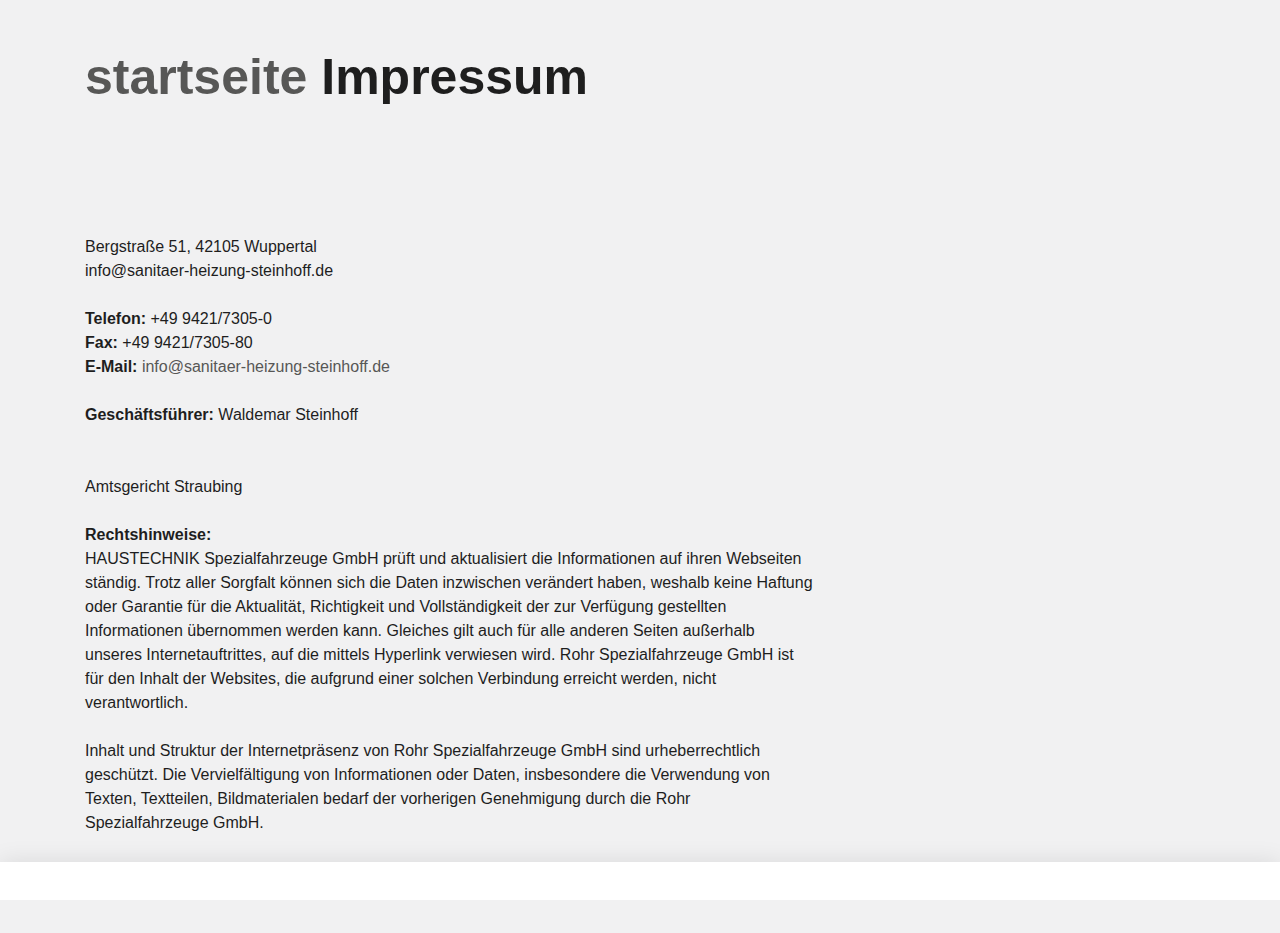
==== commit 74e5f2a0: "Update impressum.html" ====
--- a/impressum.html
+++ b/impressum.html
@@ -26,11 +26,11 @@
   <a href="index.html">startseite</a>
   
   Impressum</h2></div></div></div></div><div class="container slot-two-columns"><div class="row"><div class="col-xs-12 col-md-8">
-<a id="c8"></a><div class="content-text m-b-1"><div class="row"><div class="col-sm-12"><p class="bodytext"><strong>Postanschrift:</strong><br> St,Nr 94 /236/150/ 441 , SR-HAUSTECHNIK <br> JAN SKIBA<br> skiba-haustechnik@gmx,de</p><p class="bodytext">&nbsp;</p><p class="bodytext"><strong>Telefon:</strong> +49 9421/7305-0<br> <strong>Fax:</strong> +49 9421/7305-80<br> <strong>E-Mail:</strong> <a href="mailto:info@rohr-spezialfahrzeuge.com">skiba-haustechnik@gmx,de</a></p><p class="bodytext">&nbsp;</p><p class="bodytext"><strong>Geschäftsführer:</strong>  65428 Russelsheim Albercht Jan
+<a id="c8"></a><div class="content-text m-b-1"><div class="row"><div class="col-sm-12"><p class="bodytext"><strong></strong><br>  <br> Bergstraße 51, 42105 Wuppertal<br> info@sanitaer-heizung-steinhoff.de</p><p class="bodytext">&nbsp;</p><p class="bodytext"><strong>Telefon:</strong> +49 9421/7305-0<br> <strong>Fax:</strong> +49 9421/7305-80<br> <strong>E-Mail:</strong> <a href="mailto:info@rohr-spezialfahrzeuge.com">info@sanitaer-heizung-steinhoff.de</a></p><p class="bodytext">&nbsp;</p><p class="bodytext"><strong>Geschäftsführer:</strong> Waldemar Steinhoff
   
   
   
-  <br> <strong>Handelsregister:</strong>St,Nr 94 /236/150/ 441 ,<br> <strong>Ust-ID-Nr.:</strong> St,Nr 94 /236/150/ 441 ,<br>  Amtsgericht Straubing<br> <br> <strong>Rechtshinweise:</strong><br> HAUSTECHNIK Spezialfahrzeuge GmbH prüft und aktualisiert die Informationen auf ihren Webseiten ständig. Trotz aller Sorgfalt können sich die Daten inzwischen verändert haben, weshalb keine Haftung oder Garantie für die Aktualität, Richtigkeit und Vollständigkeit der zur Verfügung gestellten Informationen übernommen werden kann. Gleiches gilt auch für alle anderen Seiten außerhalb unseres Internetauftrittes, auf die mittels Hyperlink verwiesen wird. Rohr Spezialfahrzeuge GmbH ist für den Inhalt der Websites, die aufgrund einer solchen Verbindung erreicht werden, nicht verantwortlich.<br> <br> Inhalt und Struktur der Internetpräsenz von Rohr Spezialfahrzeuge GmbH sind urheberrechtlich geschützt. Die Vervielfältigung von Informationen oder Daten, insbesondere die Verwendung von Texten, Textteilen, Bildmaterialen bedarf der vorherigen Genehmigung durch die Rohr Spezialfahrzeuge GmbH.<br> <br>   </p></div></div></div></div><div class="col-xs-12 col-md-4"></div></div></div></div></div>
+  <br> <strong></strong><br> <strong></strong> <br>  Amtsgericht Straubing<br> <br> <strong>Rechtshinweise:</strong><br> HAUSTECHNIK Spezialfahrzeuge GmbH prüft und aktualisiert die Informationen auf ihren Webseiten ständig. Trotz aller Sorgfalt können sich die Daten inzwischen verändert haben, weshalb keine Haftung oder Garantie für die Aktualität, Richtigkeit und Vollständigkeit der zur Verfügung gestellten Informationen übernommen werden kann. Gleiches gilt auch für alle anderen Seiten außerhalb unseres Internetauftrittes, auf die mittels Hyperlink verwiesen wird. Rohr Spezialfahrzeuge GmbH ist für den Inhalt der Websites, die aufgrund einer solchen Verbindung erreicht werden, nicht verantwortlich.<br> <br> Inhalt und Struktur der Internetpräsenz von Rohr Spezialfahrzeuge GmbH sind urheberrechtlich geschützt. Die Vervielfältigung von Informationen oder Daten, insbesondere die Verwendung von Texten, Textteilen, Bildmaterialen bedarf der vorherigen Genehmigung durch die Rohr Spezialfahrzeuge GmbH.<br> <br>   </p></div></div></div></div><div class="col-xs-12 col-md-4"></div></div></div></div></div>
   <script>var t3 = {
   id: 5,
   type: 0,
@@ -112,4 +112,4 @@
           </style><div class="companion-1b6rwsq"></div></div></template></section></div><style id="consent-custom-styles">.cookiefirst-root {--banner-font-family: inherit !important;--banner-width: 100% !important;--banner-bg-color: rgba(255,255,255,1) !important;--banner-shadow: 10% !important;--banner-text-color: rgba(0,0,0,1) !important;--banner-outline-color: rgba(255,82,0,1) !important;--banner-accent-color: rgba(13,86,201,1) !important;--banner-text-on-accent-bg: #fff !important;--banner-border-radius:0 !important;--banner-widget-border-radius: 0 !important;--banner-btn-primary-text:rgba(255,255,255,1) !important;--banner-btn-primary-bg:rgba(13,86,201,1) !important;--banner-btn-primary-border-color:rgba(13,86,201,1) !important;--banner-btn-primary-border-radius:4px !important;--banner-btn-primary-hover-text:rgba(13,86,201,1) !important;--banner-btn-primary-hover-bg:rgba(0,0,0,0) !important;--banner-btn-primary-hover-border-color:rgba(13,86,201,1) !important;--banner-btn-primary-hover-border-radius:4px !important;--banner-btn-secondary-text:rgba(255,255,255,1) !important;--banner-btn-secondary-bg:rgba(13,86,201,1) !important;--banner-btn-secondary-border-color:rgba(13,86,201,1) !important;--banner-btn-secondary-border-radius:4px !important;--banner-btn-secondary-hover-text:rgba(13,86,201,1) !important;--banner-btn-secondary-hover-bg:rgba(0,0,0,0) !important;--banner-btn-secondary-hover-border-color:rgba(13,86,201,1) !important;--banner-btn-secondary-hover-border-radius:4px !important;}</style><div lang="de" dir="ltr" translate="yes" class="cookiefirst-root notranslate"><div class="cf2CeT cf2DrG"><div data-cookiefirst-widget="banner" dir="ltr" class="cf3E9g cf2tVG"><div class="cfAdwL cf2j7W"><div class="cf38KE cf2L3T cf3ItN"><div dir="ltr" class="cf3m5k cf1Uwx"><div data-cookiefirst-accent-color="true" class="intro-content__lang"></div><div data-cookiefirst-accent-color="true" class="cf1Z6W"><span class="cf2oC-"> | </span></div></div></div>
           
           
-          <div class="cfjXJz cf2L3T cfysV4 cf2mE1"></div></div> </div></div></body></html>+          <div class="cfjXJz cf2L3T cfysV4 cf2mE1"></div></div> </div></div></body></html>
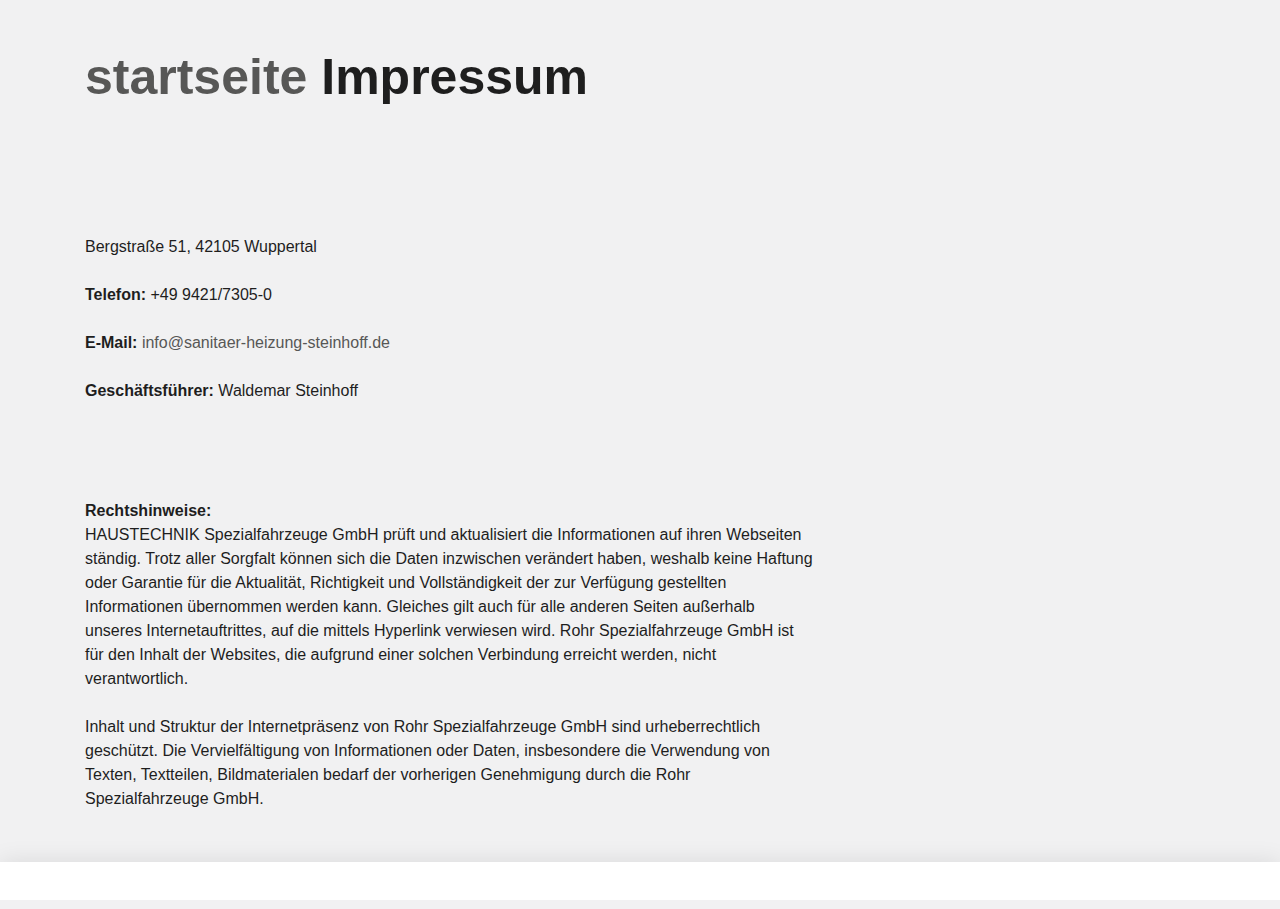
==== commit 11b1ffa2: "Update impressum.html" ====
--- a/impressum.html
+++ b/impressum.html
@@ -26,11 +26,11 @@
   <a href="index.html">startseite</a>
   
   Impressum</h2></div></div></div></div><div class="container slot-two-columns"><div class="row"><div class="col-xs-12 col-md-8">
-<a id="c8"></a><div class="content-text m-b-1"><div class="row"><div class="col-sm-12"><p class="bodytext"><strong></strong><br>  <br> Bergstraße 51, 42105 Wuppertal<br> info@sanitaer-heizung-steinhoff.de</p><p class="bodytext">&nbsp;</p><p class="bodytext"><strong>Telefon:</strong> +49 9421/7305-0<br> <strong>Fax:</strong> +49 9421/7305-80<br> <strong>E-Mail:</strong> <a href="mailto:info@rohr-spezialfahrzeuge.com">info@sanitaer-heizung-steinhoff.de</a></p><p class="bodytext">&nbsp;</p><p class="bodytext"><strong>Geschäftsführer:</strong> Waldemar Steinhoff
+<a id="c8"></a><div class="content-text m-b-1"><div class="row"><div class="col-sm-12"><p class="bodytext"><strong></strong><br>  <br> Bergstraße 51, 42105 Wuppertal<br> </p><p class="bodytext">&nbsp;</p><p class="bodytext"><strong>Telefon:</strong> +49 9421/7305-0<br> <strong></strong> <br> <strong>E-Mail:</strong> <a href="mailto:info@rohr-spezialfahrzeuge.com">info@sanitaer-heizung-steinhoff.de</a></p><p class="bodytext">&nbsp;</p><p class="bodytext"><strong>Geschäftsführer:</strong> Waldemar Steinhoff
   
   
   
-  <br> <strong></strong><br> <strong></strong> <br>  Amtsgericht Straubing<br> <br> <strong>Rechtshinweise:</strong><br> HAUSTECHNIK Spezialfahrzeuge GmbH prüft und aktualisiert die Informationen auf ihren Webseiten ständig. Trotz aller Sorgfalt können sich die Daten inzwischen verändert haben, weshalb keine Haftung oder Garantie für die Aktualität, Richtigkeit und Vollständigkeit der zur Verfügung gestellten Informationen übernommen werden kann. Gleiches gilt auch für alle anderen Seiten außerhalb unseres Internetauftrittes, auf die mittels Hyperlink verwiesen wird. Rohr Spezialfahrzeuge GmbH ist für den Inhalt der Websites, die aufgrund einer solchen Verbindung erreicht werden, nicht verantwortlich.<br> <br> Inhalt und Struktur der Internetpräsenz von Rohr Spezialfahrzeuge GmbH sind urheberrechtlich geschützt. Die Vervielfältigung von Informationen oder Daten, insbesondere die Verwendung von Texten, Textteilen, Bildmaterialen bedarf der vorherigen Genehmigung durch die Rohr Spezialfahrzeuge GmbH.<br> <br>   </p></div></div></div></div><div class="col-xs-12 col-md-4"></div></div></div></div></div>
+  <br> <strong></strong><br> <strong></strong> <br>  <br> <br> <strong>Rechtshinweise:</strong><br> HAUSTECHNIK Spezialfahrzeuge GmbH prüft und aktualisiert die Informationen auf ihren Webseiten ständig. Trotz aller Sorgfalt können sich die Daten inzwischen verändert haben, weshalb keine Haftung oder Garantie für die Aktualität, Richtigkeit und Vollständigkeit der zur Verfügung gestellten Informationen übernommen werden kann. Gleiches gilt auch für alle anderen Seiten außerhalb unseres Internetauftrittes, auf die mittels Hyperlink verwiesen wird. Rohr Spezialfahrzeuge GmbH ist für den Inhalt der Websites, die aufgrund einer solchen Verbindung erreicht werden, nicht verantwortlich.<br> <br> Inhalt und Struktur der Internetpräsenz von Rohr Spezialfahrzeuge GmbH sind urheberrechtlich geschützt. Die Vervielfältigung von Informationen oder Daten, insbesondere die Verwendung von Texten, Textteilen, Bildmaterialen bedarf der vorherigen Genehmigung durch die Rohr Spezialfahrzeuge GmbH.<br> <br>   </p></div></div></div></div><div class="col-xs-12 col-md-4"></div></div></div></div></div>
   <script>var t3 = {
   id: 5,
   type: 0,
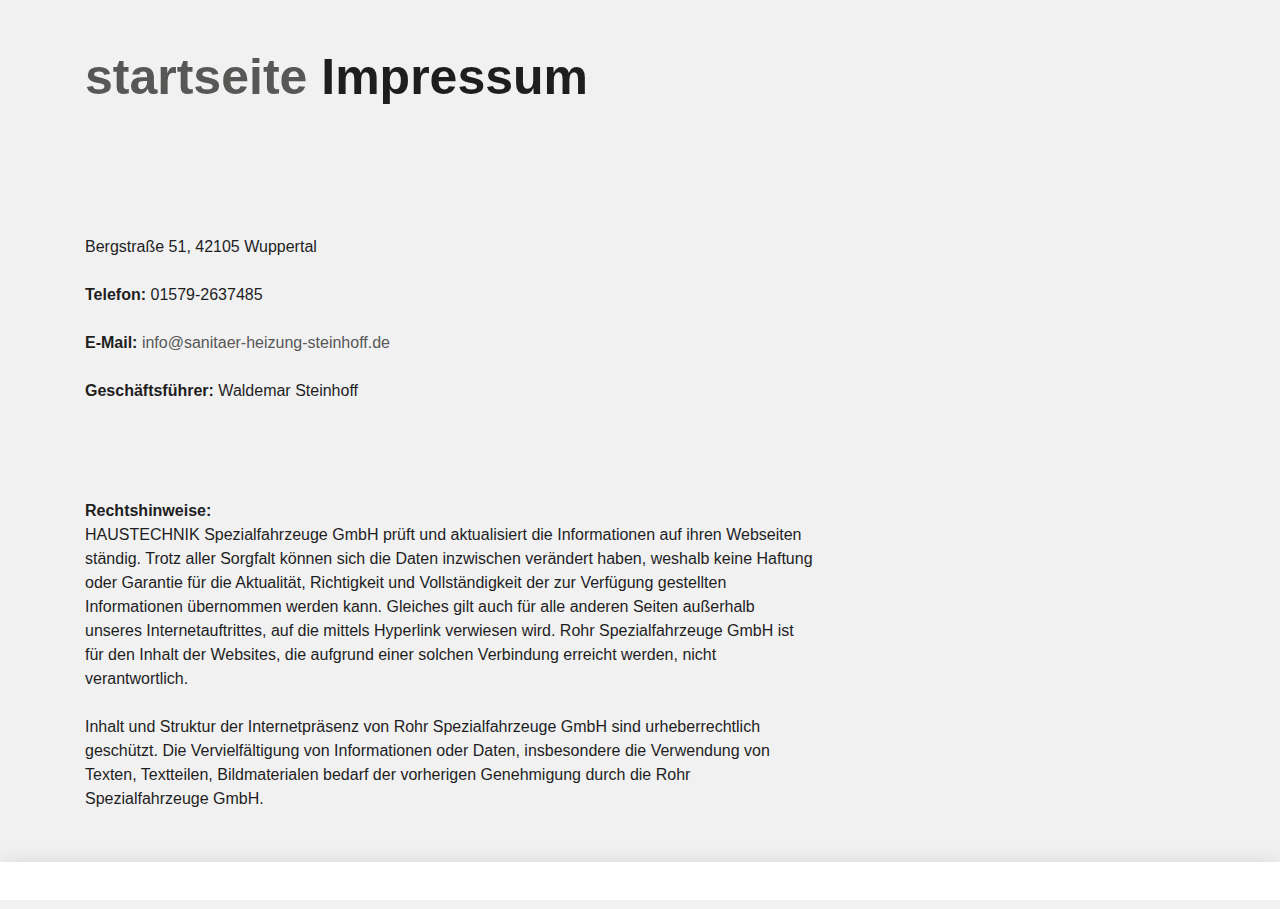
==== commit f36a1b9f: "Update impressum.html" ====
--- a/impressum.html
+++ b/impressum.html
@@ -26,7 +26,7 @@
   <a href="index.html">startseite</a>
   
   Impressum</h2></div></div></div></div><div class="container slot-two-columns"><div class="row"><div class="col-xs-12 col-md-8">
-<a id="c8"></a><div class="content-text m-b-1"><div class="row"><div class="col-sm-12"><p class="bodytext"><strong></strong><br>  <br> Bergstraße 51, 42105 Wuppertal<br> </p><p class="bodytext">&nbsp;</p><p class="bodytext"><strong>Telefon:</strong> +49 9421/7305-0<br> <strong></strong> <br> <strong>E-Mail:</strong> <a href="mailto:info@rohr-spezialfahrzeuge.com">info@sanitaer-heizung-steinhoff.de</a></p><p class="bodytext">&nbsp;</p><p class="bodytext"><strong>Geschäftsführer:</strong> Waldemar Steinhoff
+<a id="c8"></a><div class="content-text m-b-1"><div class="row"><div class="col-sm-12"><p class="bodytext"><strong></strong><br>  <br> Bergstraße 51, 42105 Wuppertal<br> </p><p class="bodytext">&nbsp;</p><p class="bodytext"><strong>Telefon:</strong> 01579-2637485<br> <strong></strong> <br> <strong>E-Mail:</strong> <a href="mailto:info@rohr-spezialfahrzeuge.com">info@sanitaer-heizung-steinhoff.de</a></p><p class="bodytext">&nbsp;</p><p class="bodytext"><strong>Geschäftsführer:</strong> Waldemar Steinhoff
   
   
   
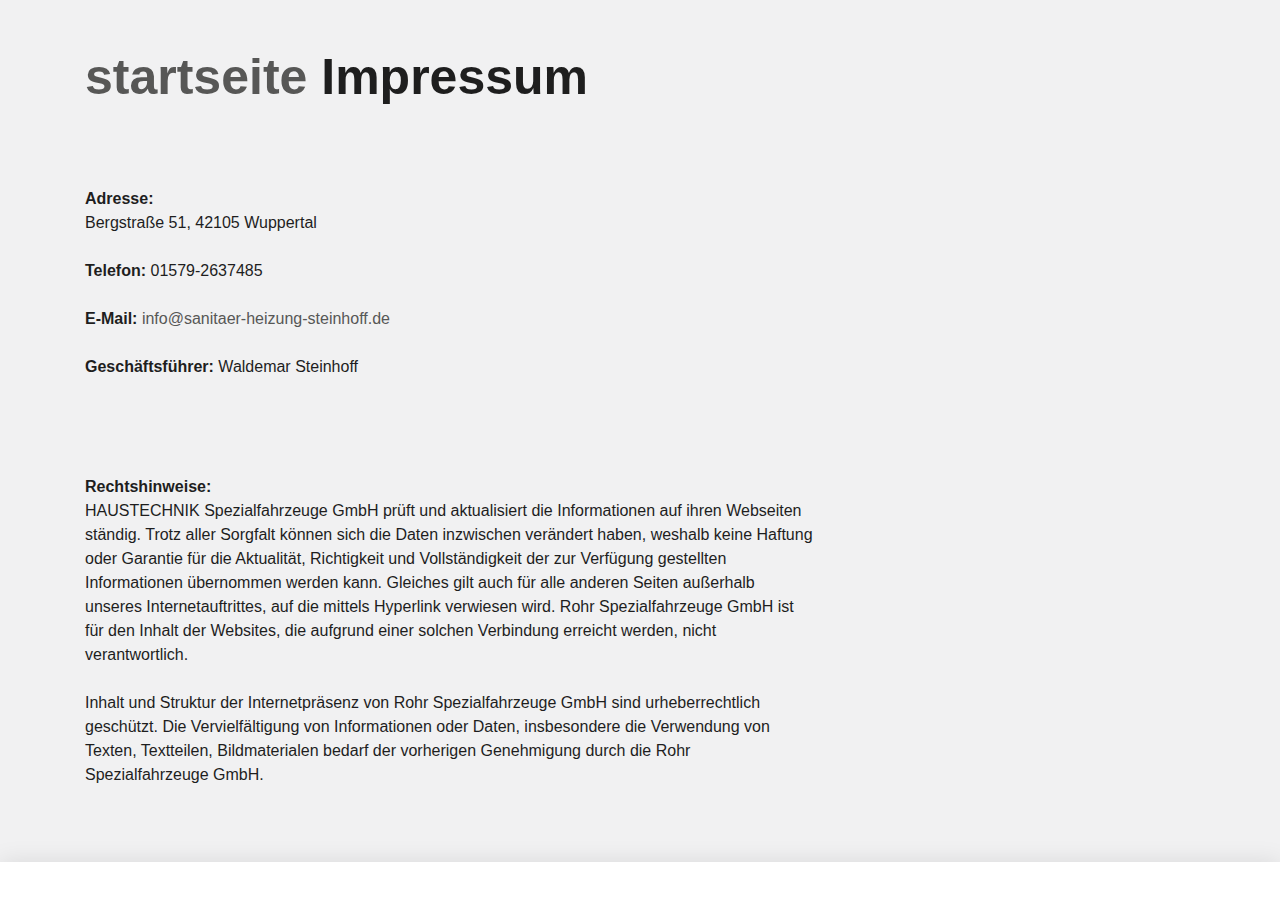
==== commit 53a64aea: "Update impressum.html" ====
--- a/impressum.html
+++ b/impressum.html
@@ -26,7 +26,7 @@
   <a href="index.html">startseite</a>
   
   Impressum</h2></div></div></div></div><div class="container slot-two-columns"><div class="row"><div class="col-xs-12 col-md-8">
-<a id="c8"></a><div class="content-text m-b-1"><div class="row"><div class="col-sm-12"><p class="bodytext"><strong></strong><br>  <br> Bergstraße 51, 42105 Wuppertal<br> </p><p class="bodytext">&nbsp;</p><p class="bodytext"><strong>Telefon:</strong> 01579-2637485<br> <strong></strong> <br> <strong>E-Mail:</strong> <a href="mailto:info@rohr-spezialfahrzeuge.com">info@sanitaer-heizung-steinhoff.de</a></p><p class="bodytext">&nbsp;</p><p class="bodytext"><strong>Geschäftsführer:</strong> Waldemar Steinhoff
+<a id="c8"></a><div class="content-text m-b-1"><div class="row"><div class="col-sm-12"><p class="bodytext"><strong>Adresse:</strong>  <br> Bergstraße 51, 42105 Wuppertal<br> </p><p class="bodytext">&nbsp;</p><p class="bodytext"><strong>Telefon:</strong> 01579-2637485<br> <strong></strong> <br> <strong>E-Mail:</strong> <a href="mailto:info@rohr-spezialfahrzeuge.com">info@sanitaer-heizung-steinhoff.de</a></p><p class="bodytext">&nbsp;</p><p class="bodytext"><strong>Geschäftsführer:</strong> Waldemar Steinhoff
   
   
   
